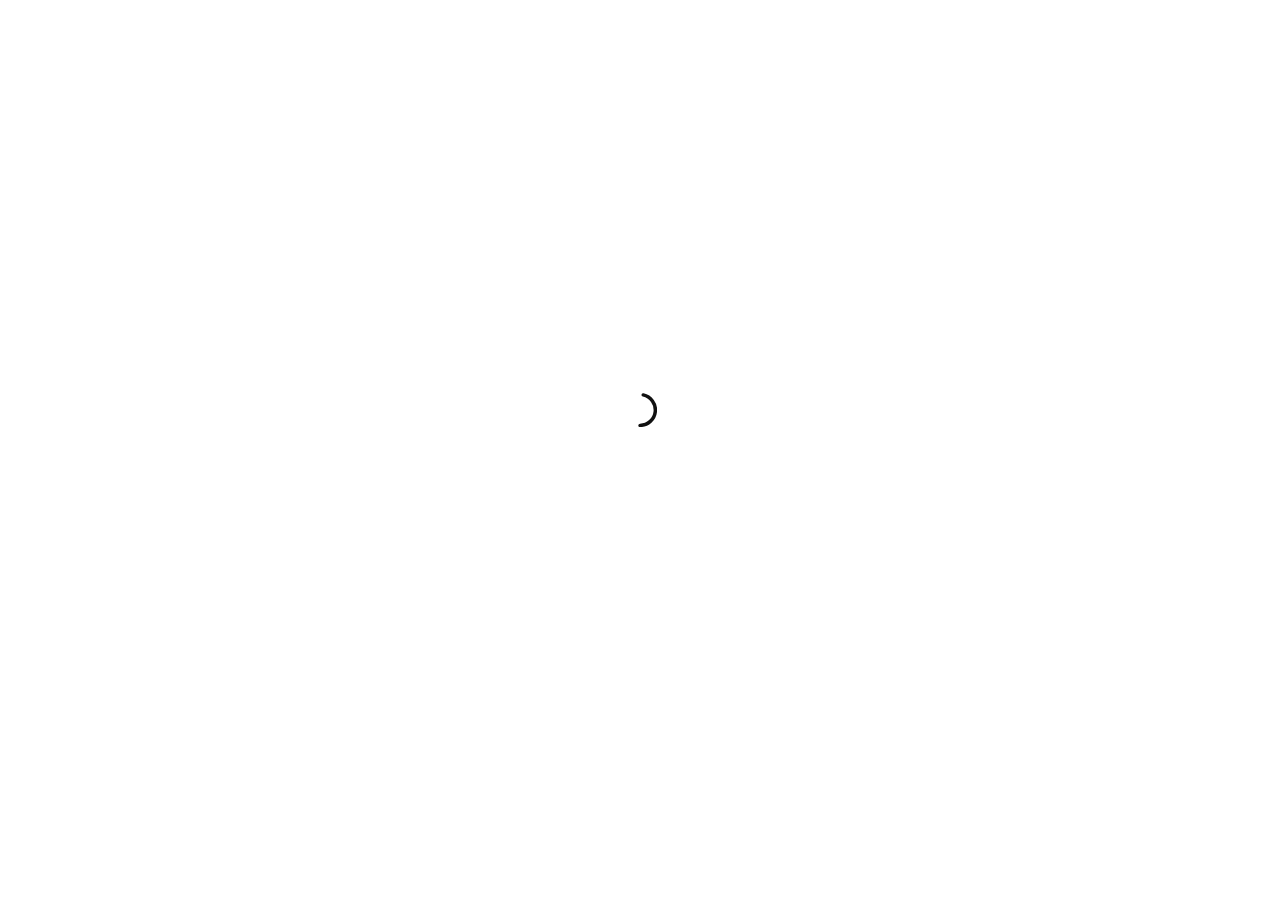
==== index.html @ adf76217 "Updates" ====
<!DOCTYPE html><html lang="en"><head><meta charset="utf-8"><meta http-equiv="X-UA-Compatible" content="IE=edge"><meta name="viewport" content="width=device-width,initial-scale=1"><link rel="icon" href="favicon.png"><title>Snapshot</title><link href="js/fortmatic.d510b27a.js" rel="prefetch"><link href="js/portis.4611b622.js" rel="prefetch"><link href="js/torus.1dbf2c0e.js" rel="prefetch"><link href="js/walletconnect.45b92a34.js" rel="prefetch"><link href="js/walletconnect~walletlink.f72af0ab.js" rel="prefetch"><link href="js/walletlink.9e12d270.js" rel="prefetch"><link href="css/app.b15704da.css" rel="preload" as="style"><link href="css/chunk-vendors.4d3f78b6.css" rel="preload" as="style"><link href="js/app.e404ad48.js" rel="preload" as="script"><link href="js/chunk-vendors.7f22e25d.js" rel="preload" as="script"><link href="css/chunk-vendors.4d3f78b6.css" rel="stylesheet"><link href="css/app.b15704da.css" rel="stylesheet"></head><body><noscript><strong>We're sorry but Snapshot doesn't work properly without JavaScript enabled. Please enable it to continue.</strong></noscript><div id="app"></div><script src="js/chunk-vendors.7f22e25d.js"></script><script src="js/app.e404ad48.js"></script></body></html>
---- css/app.b15704da.css ----
.list-enter-active,.list-leave-active{transition:all .3s}.list-move{transition:transform .3s}.list-enter,.list-leave-to{opacity:0}@font-face{font-family:iconfont;src:url(../fonts/iconfont.2d0f6efe.eot);src:url(../fonts/iconfont.2d0f6efe.eot#iefix) format("embedded-opentype"),url("[data-uri]") format("woff2"),url(../fonts/iconfont.46a93e67.woff) format("woff"),url(../fonts/iconfont.ade90375.ttf) format("truetype"),url(../img/iconfont.ab4f0e50.svg#iconfont) format("svg")}.iconfont{font-family:iconfont!important;font-size:16px;font-style:normal;-webkit-font-smoothing:antialiased;-moz-osx-font-smoothing:grayscale}.iconthreedots:before{content:""}.iconmoon:before{content:""}.iconsun:before{content:""}.iconinfo:before{content:""}.iconcheckbox-off:before{content:""}.iconcheckbox-on:before{content:""}.iconlogin:before{content:""}.iconcopy:before{content:""}.iconsnapshot:before{content:""}.iconstars:before{content:""}.iconfavorite-off:before{content:""}.iconfavorite-on:before{content:""}.iconloveit:before{content:""}.iconbyteball:before{content:""}.iconandroid:before{content:""}.icontwitter:before{content:""}.iconreddit:before{content:""}.icongoogle:before{content:""}.iconchrome:before{content:""}.iconapple:before{content:""}.iconfacebook:before{content:""}.iconwindows:before{content:""}.icondiscord:before{content:""}.icontelegram:before{content:""}.iconmacos:before{content:""}.iconline:before{content:""}.iconmenu1:before{content:""}.iconclose1:before{content:""}.icongear:before{content:""}.iconbullet:before{content:""}.iconplus:before{content:""}.iconwallet:before{content:""}.iconsignature:before{content:""}.iconreceipt-outlined:before{content:""}.iconcheck:before{content:""}.iconwarning:before{content:""}.iconsearch:before{content:""}.iconmenu:before{content:""}.iconclose:before{content:""}.icongithub:before{content:""}.iconexternal-link:before{content:""}.icongo:before{content:""}.iconback:before{content:""}.iconuser:before{content:""}.iconarrow-up:before{content:""}.iconarrow-down:before{content:""}
/*!
 * Primer
 * http://primer.github.io
 *
 * Released under MIT license. Copyright (c) 2019 GitHub Inc.
 *//*!
 * @primer/css/core
 * http://primer.style/css
 *
 * Released under MIT license. Copyright (c) 2019 GitHub Inc.
 */.octicon{display:inline-block;vertical-align:text-top;fill:currentColor}/*! normalize.css v4.1.1 | MIT License | github.com/necolas/normalize.css */html{font-family:sans-serif;-ms-text-size-adjust:100%;-webkit-text-size-adjust:100%}body{margin:0}article,aside,details,figcaption,figure,footer,header,main,menu,nav,section{display:block}summary{display:list-item}audio,canvas,progress,video{display:inline-block}audio:not([controls]){display:none;height:0}progress{vertical-align:baseline}[hidden],template{display:none!important}a{background-color:transparent}a:active,a:hover{outline-width:0}abbr[title]{border-bottom:none;text-decoration:underline;-webkit-text-decoration:underline dotted;text-decoration:underline dotted}b,strong{font-weight:inherit;font-weight:bolder}dfn{font-style:italic}h1{font-size:2em;margin:.67em 0}mark{background-color:#ff0;color:#1b1f23}small{font-size:80%}sub,sup{font-size:75%;line-height:0;position:relative;vertical-align:baseline}sub{bottom:-.25em}sup{top:-.5em}img{border-style:none}svg:not(:root){overflow:hidden}code,kbd,pre,samp{font-family:monospace,monospace;font-size:1em}figure{margin:1em 40px}hr{box-sizing:content-box;height:0;overflow:visible}button,input,select,textarea{font:inherit;margin:0}optgroup{font-weight:600}button,input{overflow:visible}button,select{text-transform:none}[type=reset],[type=submit],button,html [type=button]{-webkit-appearance:button}[type=button]::-moz-focus-inner,[type=reset]::-moz-focus-inner,[type=submit]::-moz-focus-inner,button::-moz-focus-inner{border-style:none;padding:0}[type=button]:-moz-focusring,[type=reset]:-moz-focusring,[type=submit]:-moz-focusring,button:-moz-focusring{outline:1px dotted ButtonText}fieldset{border:1px solid silver;margin:0 2px;padding:.35em .625em .75em}legend{box-sizing:border-box;color:inherit;display:table;max-width:100%;padding:0;white-space:normal}textarea{overflow:auto}[type=checkbox],[type=radio]{box-sizing:border-box;padding:0}[type=number]::-webkit-inner-spin-button,[type=number]::-webkit-outer-spin-button{height:auto}[type=search]{-webkit-appearance:textfield;outline-offset:-2px}[type=search]::-webkit-search-cancel-button,[type=search]::-webkit-search-decoration{-webkit-appearance:none}::-webkit-input-placeholder{color:inherit;opacity:.54}::-webkit-file-upload-button{-webkit-appearance:button;font:inherit}*{box-sizing:border-box}button,input,select,textarea{font-family:inherit;font-size:inherit;line-height:inherit}body{font-family:Calibre,-apple-system,BlinkMacSystemFont,Segoe UI,Helvetica,Arial,sans-serif,Apple Color Emoji,Segoe UI Emoji;font-size:18px;line-height:1.4;color:#24292e;background-color:#fff}a{color:#384aff;text-decoration:none}a:hover{text-decoration:underline}b,strong{font-weight:600}.rule,hr{height:0;margin:15px 0;overflow:hidden;background:transparent;border:0;border-bottom:1px solid #dfe2e5}.rule:after,.rule:before,hr:after,hr:before{display:table;content:""}.rule:after,hr:after{clear:both}table{border-spacing:0;border-collapse:collapse}td,th{padding:0}button{cursor:pointer;border-radius:0}[hidden][hidden]{display:none!important}details summary{cursor:pointer}details:not([open])>:not(summary){display:none!important}kbd{display:inline-block;padding:3px 5px;font:11px SFMono-Regular,Consolas,Liberation Mono,Menlo,Courier,monospace;line-height:10px;color:#444d56;vertical-align:middle;background-color:#fafbfc;border:1px solid #d1d5da;border-bottom-color:#d1d5da;border-radius:4px;box-shadow:inset 0 -1px 0 #d1d5da}h1,h2,h3,h4,h5,h6{margin-top:0;margin-bottom:0}h1{font-size:36px}h1,h2{font-weight:600}h2{font-size:28px}h3{font-size:24px}h3,h4{font-weight:600}h4{font-size:20px}h5{font-size:14px}h5,h6{font-weight:600}h6{font-size:12px}p{margin-top:0;margin-bottom:10px}small{font-size:90%}blockquote{margin:0}ol,ul{padding-left:0;margin-top:0;margin-bottom:0}ol ol,ul ol{list-style-type:lower-roman}ol ol ol,ol ul ol,ul ol ol,ul ul ol{list-style-type:lower-alpha}dd{margin-left:0}code,pre,tt{font-family:SFMono-Regular,Consolas,Liberation Mono,Menlo,Courier,monospace;font-size:12px}pre{margin-top:0;margin-bottom:0}.octicon{vertical-align:text-bottom}.Box{background-color:#fff;border:1px solid #d1d5da;border-radius:4px}.Box--condensed{line-height:1.25}.Box--condensed .Box-body,.Box--condensed .Box-footer,.Box--condensed .Box-header{padding:8px 16px}.Box--condensed .Box-btn-octicon.btn-octicon{padding:8px 16px;margin:-8px -16px;line-height:1.25}.Box--condensed .Box-row{padding:8px 16px}.Box--spacious .Box-header{padding:24px;line-height:1.25}.Box--spacious .Box-title{font-size:24px}.Box--spacious .Box-body,.Box--spacious .Box-footer{padding:24px}.Box--spacious .Box-btn-octicon.btn-octicon{padding:24px;margin:-24px -24px}.Box--spacious .Box-row{padding:24px}.Box-header{padding:16px;margin:-1px -1px 0;background-color:#f6f8fa;border-color:#d1d5da;border-style:solid;border-width:1px;border-top-left-radius:4px;border-top-right-radius:4px}.Box-title{font-size:18px;font-weight:600}.Box-body{padding:16px;border-bottom:1px solid #e1e4e8}.Box-body:last-of-type{margin-bottom:-1px;border-bottom-right-radius:2px;border-bottom-left-radius:2px}.Box-row{padding:16px;margin-top:-1px;list-style-type:none;border-top:1px solid #e1e4e8}.Box-row:first-of-type{border-top-left-radius:2px;border-top-right-radius:2px}.Box-row:last-of-type{border-bottom-right-radius:2px;border-bottom-left-radius:2px}.Box-row.Box-row--unread,.Box-row.unread{box-shadow:inset 2px 0 0 #384aff}.Box-row.navigation-focus .Box-row--drag-button{color:#384aff;cursor:-webkit-grab;cursor:grab;opacity:1}.Box-row.navigation-focus.is-dragging .Box-row--drag-button{cursor:-webkit-grabbing;cursor:grabbing}.Box-row.navigation-focus.sortable-chosen{background-color:#fafbfc}.Box-row.navigation-focus.sortable-ghost{background-color:#f6f8fa}.Box-row.navigation-focus.sortable-ghost .Box-row--drag-hide{opacity:0}.Box-row--focus-gray.navigation-focus{background-color:#f6f8fa}.Box-row--focus-blue.navigation-focus{background-color:#f1f8ff}.Box-row--hover-gray:hover{background-color:#f6f8fa}.Box-row--hover-blue:hover{background-color:#f1f8ff}@media(min-width:768px){.Box-row-link{color:#24292e;text-decoration:none}.Box-row-link:hover{color:#384aff;text-decoration:none}}.Box-row--drag-button{opacity:0}.Box-footer{padding:16px;margin-top:-1px;border-top:1px solid #e1e4e8}.Box--scrollable{max-height:324px;overflow:scroll}.Box--blue{border-color:#c8e1ff}.Box--blue .Box-header{background-color:#f1f8ff;border-color:#c8e1ff}.Box--blue .Box-body,.Box--blue .Box-footer,.Box--blue .Box-row{border-color:#c8e1ff}.Box--danger,.Box--danger .Box-body:last-of-type,.Box--danger .Box-row:first-of-type{border-color:#d73a49}.Box-header--blue{background-color:#f1f8ff;border-color:#c8e1ff}.Box-row--yellow{background-color:#fffbdd}.Box-row--blue{background-color:#f1f8ff}.Box-row--gray{background-color:#f6f8fa}.Box-btn-octicon.btn-octicon{padding:16px 16px;margin:-16px -16px;line-height:1.5}.breadcrumb-item{display:inline-block;margin-left:-.35em;white-space:nowrap;list-style:none}.breadcrumb-item:after{padding-right:.5em;padding-left:.5em;color:#e1e4e8;content:"/"}.breadcrumb-item:first-child{margin-left:0}.breadcrumb-item-selected,.breadcrumb-item[aria-current]:not([aria-current=false]){color:#586069}.breadcrumb-item-selected:after,.breadcrumb-item[aria-current]:not([aria-current=false]):after{content:none}.btn{position:relative;display:inline-block;padding:6px 12px;font-size:18px;font-weight:600;line-height:20px;white-space:nowrap;vertical-align:middle;cursor:pointer;-webkit-user-select:none;-moz-user-select:none;-ms-user-select:none;user-select:none;background-repeat:repeat-x;background-position:-1px -1px;background-size:110% 110%;border:1px solid rgba(27,31,35,.2);border-radius:.25em;-webkit-appearance:none;-moz-appearance:none;appearance:none}.btn i{font-style:normal;font-weight:500;opacity:.75}.btn .octicon{vertical-align:text-top}.btn .Counter{color:#586069;text-shadow:none;background-color:rgba(27,31,35,.1)}.btn:hover{text-decoration:none;background-repeat:repeat-x}.btn:focus{outline:0}.btn.disabled,.btn:disabled,.btn[aria-disabled=true]{cursor:default;background-position:0 0}.btn.selected,.btn:active,.btn[aria-selected=true]{background-image:none}.btn{color:#24292e;background-color:#eff3f6;background-image:linear-gradient(-180deg,#fafbfc,#eff3f6 90%)}.btn.focus,.btn:focus{box-shadow:0 0 0 .2em rgba(3,102,214,.3)}.btn.hover,.btn:hover{background-color:#e6ebf1;background-image:linear-gradient(-180deg,#f0f3f6,#e6ebf1 90%);background-position:-.5em;border-color:rgba(27,31,35,.35)}.btn.selected,.btn:active,.btn[aria-selected=true],[open]>.btn{background-color:#e9ecef;background-image:none;border-color:rgba(27,31,35,.35);box-shadow:inset 0 .15em .3em rgba(27,31,35,.15)}.btn.disabled,.btn:disabled,.btn[aria-disabled=true]{color:rgba(36,41,46,.4);background-color:#eff3f6;background-image:none;border-color:rgba(27,31,35,.2);box-shadow:none}.btn-primary{color:#fff;background-color:#28a745;background-image:linear-gradient(-180deg,#34d058,#28a745 90%)}.btn-primary.focus,.btn-primary:focus{box-shadow:0 0 0 .2em rgba(52,208,88,.4)}.btn-primary.hover,.btn-primary:hover{background-color:#269f42;background-image:linear-gradient(-180deg,#2fcb53,#269f42 90%);background-position:-.5em;border-color:rgba(27,31,35,.5)}.btn-primary.selected,.btn-primary:active,.btn-primary[aria-selected=true],[open]>.btn-primary{background-color:#279f43;background-image:none;border-color:rgba(27,31,35,.5);box-shadow:inset 0 .15em .3em rgba(27,31,35,.15)}.btn-primary.disabled,.btn-primary:disabled,.btn-primary[aria-disabled=true]{color:hsla(0,0%,100%,.75);background-color:#94d3a2;background-image:none;border-color:rgba(27,31,35,.2);box-shadow:none}.btn-primary .Counter{color:#29b249;background-color:#fff}.btn-blue{color:#fff;background-color:#0361cc;background-image:linear-gradient(-180deg,#0679fc,#0361cc 90%)}.btn-blue.focus,.btn-blue:focus{box-shadow:0 0 0 .2em rgba(6,121,252,.4)}.btn-blue.hover,.btn-blue:hover{background-color:#035cc2;background-image:linear-gradient(-180deg,#0374f4,#035cc2 90%);background-position:-.5em;border-color:rgba(27,31,35,.5)}.btn-blue.selected,.btn-blue:active,.btn-blue[aria-selected=true],[open]>.btn-blue{background-color:#045cc1;background-image:none;border-color:rgba(27,31,35,.5);box-shadow:inset 0 .15em .3em rgba(27,31,35,.15)}.btn-blue.disabled,.btn-blue:disabled,.btn-blue[aria-disabled=true]{color:hsla(0,0%,100%,.75);background-color:#81b0e6;background-image:none;border-color:rgba(27,31,35,.2);box-shadow:none}.btn-blue .Counter{color:#0366d6;background-color:#fff}.btn-danger{color:#cb2431;background-color:#fafbfc;background-image:linear-gradient(-180deg,#fafbfc,#eff3f6 90%)}.btn-danger:focus{box-shadow:0 0 0 .2em rgba(203,36,49,.4)}.btn-danger:hover{color:#fff;background-color:#cb2431;background-image:linear-gradient(-180deg,#de4450,#cb2431 90%);border-color:rgba(27,31,35,.5)}.btn-danger:hover .Counter{color:#fff}.btn-danger.selected,.btn-danger:active,.btn-danger[aria-selected=true],[open]>.btn-danger{color:#fff;background-color:#b5202c;background-image:none;border-color:rgba(27,31,35,.5);box-shadow:inset 0 .15em .3em rgba(27,31,35,.15)}.btn-danger.disabled,.btn-danger:disabled,.btn-danger[aria-disabled=true]{color:rgba(203,36,49,.4);background-color:#eff3f6;background-image:none;border-color:rgba(27,31,35,.2);box-shadow:none}.btn-outline{color:#384aff;background-color:#fff;background-image:none}.btn-outline .Counter{background-color:rgba(27,31,35,.07)}.btn-outline.selected,.btn-outline:active,.btn-outline:hover,.btn-outline[aria-selected=true],[open]>.btn-outline{color:#fff;background-color:#384aff;background-image:none;border-color:#384aff}.btn-outline.selected .Counter,.btn-outline:active .Counter,.btn-outline:hover .Counter,.btn-outline[aria-selected=true] .Counter,[open]>.btn-outline .Counter{color:#384aff;background-color:#fff}.btn-outline:focus{border-color:#384aff;box-shadow:0 0 0 .2em rgba(56,74,255,.4)}.btn-outline.disabled,.btn-outline:disabled,.btn-outline[aria-disabled=true]{color:rgba(27,31,35,.3);background-color:#fff;border-color:rgba(27,31,35,.15);box-shadow:none}.btn-with-count{float:left;border-top-right-radius:0;border-bottom-right-radius:0}.btn-sm{padding:3px 10px;font-size:12px;line-height:20px}.btn-large{padding:.75em 1.25em;font-size:inherit;border-radius:6px}.btn-block{display:block;width:100%;text-align:center}.btn-link{display:inline-block;padding:0;font-size:inherit;color:#384aff;text-decoration:none;white-space:nowrap;cursor:pointer;-webkit-user-select:none;-moz-user-select:none;-ms-user-select:none;user-select:none;background-color:transparent;border:0;-webkit-appearance:none;-moz-appearance:none;appearance:none}.btn-link:hover{text-decoration:underline}.btn-link:disabled,.btn-link:disabled:hover,.btn-link[aria-disabled=true],.btn-link[aria-disabled=true]:hover{color:rgba(88,96,105,.5);cursor:default}.btn-invisible{color:#384aff;background-color:#fff;background-image:none;border:0}.btn-invisible.selected,.btn-invisible.zeroclipboard-is-active,.btn-invisible.zeroclipboard-is-hover,.btn-invisible:active,.btn-invisible:focus,.btn-invisible:hover,.btn-invisible[aria-selected=true]{color:#384aff;background:none;outline:none;box-shadow:none}.btn-octicon{display:inline-block;padding:5px;margin-left:5px;line-height:1;color:#586069;vertical-align:middle;background:transparent;border:0}.btn-octicon:hover{color:#384aff}.btn-octicon.disabled,.btn-octicon[aria-disabled=true]{color:#959da5;cursor:default}.btn-octicon.disabled:hover,.btn-octicon[aria-disabled=true]:hover{color:#959da5}.btn-octicon-danger:hover{color:#ff3856}.BtnGroup{display:inline-block;vertical-align:middle}.BtnGroup:after,.BtnGroup:before{display:table;content:""}.BtnGroup:after{clear:both}.BtnGroup+.btn,.BtnGroup+.BtnGroup{margin-left:4px}.BtnGroup-item{position:relative;float:left;border-right-width:0;border-radius:0}.BtnGroup-item:first-child{border-top-left-radius:4px;border-bottom-left-radius:4px}.BtnGroup-item:last-child{border-right-width:1px;border-top-right-radius:4px;border-bottom-right-radius:4px}.BtnGroup-item.selected,.BtnGroup-item:active,.BtnGroup-item:focus,.BtnGroup-item:hover,.BtnGroup-item[aria-selected=true]{border-right-width:1px}.BtnGroup-item.selected+.BtnGroup-item,.BtnGroup-item.selected+.BtnGroup-parent .BtnGroup-item,.BtnGroup-item:active+.BtnGroup-item,.BtnGroup-item:active+.BtnGroup-parent .BtnGroup-item,.BtnGroup-item:focus+.BtnGroup-item,.BtnGroup-item:focus+.BtnGroup-parent .BtnGroup-item,.BtnGroup-item:hover+.BtnGroup-item,.BtnGroup-item:hover+.BtnGroup-parent .BtnGroup-item,.BtnGroup-item[aria-selected=true]+.BtnGroup-item,.BtnGroup-item[aria-selected=true]+.BtnGroup-parent .BtnGroup-item{border-left-width:0}.BtnGroup-parent{float:left}.BtnGroup-parent:first-child .BtnGroup-item{border-top-left-radius:4px;border-bottom-left-radius:4px}.BtnGroup-parent:last-child .BtnGroup-item{border-right-width:1px;border-top-right-radius:4px;border-bottom-right-radius:4px}.BtnGroup-parent .BtnGroup-item{border-right-width:0;border-radius:0}.BtnGroup-parent.selected .BtnGroup-item,.BtnGroup-parent:active .BtnGroup-item,.BtnGroup-parent:focus .BtnGroup-item,.BtnGroup-parent:hover .BtnGroup-item,.BtnGroup-parent[aria-selected=true] .BtnGroup-item{border-right-width:1px}.BtnGroup-parent.selected+.BtnGroup-item,.BtnGroup-parent.selected+.BtnGroup-parent .BtnGroup-item,.BtnGroup-parent:active+.BtnGroup-item,.BtnGroup-parent:active+.BtnGroup-parent .BtnGroup-item,.BtnGroup-parent:focus+.BtnGroup-item,.BtnGroup-parent:focus+.BtnGroup-parent .BtnGroup-item,.BtnGroup-parent:hover+.BtnGroup-item,.BtnGroup-parent:hover+.BtnGroup-parent .BtnGroup-item,.BtnGroup-parent[aria-selected=true]+.BtnGroup-item,.BtnGroup-parent[aria-selected=true]+.BtnGroup-parent .BtnGroup-item{border-left-width:0}.BtnGroup-item:active,.BtnGroup-item:focus,.BtnGroup-parent:active,.BtnGroup-parent:focus{z-index:1}.close-button{padding:0;background:transparent;border:0;outline:none}.hidden-text-expander{display:block}.hidden-text-expander.inline{position:relative;top:-1px;display:inline-block;margin-left:5px;line-height:0}.ellipsis-expander,.hidden-text-expander a{display:inline-block;height:12px;padding:0 5px 5px;font-size:12px;font-weight:600;line-height:6px;color:#444d56;text-decoration:none;vertical-align:middle;background:#dfe2e5;border:0;border-radius:1px}.ellipsis-expander:hover,.hidden-text-expander a:hover{text-decoration:none;background-color:#c6cbd1}.ellipsis-expander:active,.hidden-text-expander a:active{color:#fff;background-color:#2188ff}.social-count{float:left;padding:3px 10px;font-size:12px;font-weight:600;line-height:20px;color:#24292e;vertical-align:middle;background-color:#fff;border:1px solid rgba(27,31,35,.2);border-left:0;border-top-right-radius:4px;border-bottom-right-radius:4px}.social-count:active,.social-count:hover{text-decoration:none}.social-count:hover{color:#384aff;cursor:pointer}.TableObject{display:table}.TableObject-item{display:table-cell;width:1%;white-space:nowrap;vertical-align:middle}.TableObject-item--primary{width:99%}fieldset{padding:0;margin:0;border:0}label{font-weight:600}.form-control,.form-select{min-height:34px;padding:6px 8px;font-size:20px;line-height:20px;color:#24292e;vertical-align:middle;background-color:#fff;background-repeat:no-repeat;background-position:right 8px center;border:1px solid #d1d5da;border-radius:4px;outline:none;box-shadow:inset 0 1px 2px rgba(27,31,35,.075)}.form-control.focus,.form-control:focus,.form-select.focus,.form-select:focus{border-color:#2188ff;outline:none;box-shadow:inset 0 1px 2px rgba(27,31,35,.075),0 0 0 .2em rgba(3,102,214,.3)}@media(min-width:768px){.form-control,.form-select{font-size:18px}}.input-contrast{background-color:#fafbfc}.input-contrast:focus{background-color:#fff}.input-dark{color:#fff;background-color:hsla(0,0%,100%,.15);border-color:transparent}.input-dark::-moz-placeholder{color:inherit;opacity:.6}.input-dark:-ms-input-placeholder{color:inherit;opacity:.6}.input-dark::placeholder{color:inherit;opacity:.6}.input-dark.focus,.input-dark:focus{border-color:rgba(27,31,35,.3);box-shadow:0 0 0 .2em rgba(121,184,255,.4)}::-moz-placeholder{color:#6a737d}:-ms-input-placeholder{color:#6a737d}::placeholder{color:#6a737d}.input-sm{min-height:28px;padding-top:3px;padding-bottom:3px;font-size:12px;line-height:20px}.input-lg{padding:4px 10px;font-size:20px}.input-block{display:block;width:100%}.input-monospace{font-family:SFMono-Regular,Consolas,Liberation Mono,Menlo,Courier,monospace}.input-hide-webkit-autofill::-webkit-contacts-auto-fill-button{position:absolute;right:0;display:none!important;pointer-events:none;visibility:hidden}.form-checkbox{padding-left:20px;margin:15px 0;vertical-align:middle}.form-checkbox label em.highlight{position:relative;left:-4px;padding:2px 4px;font-style:normal;background:#fffbdd;border-radius:4px}.form-checkbox input[type=checkbox],.form-checkbox input[type=radio]{float:left;margin:5px 0 0 -20px;vertical-align:middle}.form-checkbox .note{display:block;margin:0;font-size:12px;font-weight:500;color:#586069}.form-checkbox-details{display:none}.form-checkbox-details-trigger:checked~* .form-checkbox-details,.form-checkbox-details-trigger:checked~.form-checkbox-details{display:block}.hfields{margin:15px 0}.hfields:after,.hfields:before{display:table;content:""}.hfields:after{clear:both}.hfields .form-group{float:left;margin:0 30px 0 0}.hfields .form-group .form-group-header label,.hfields .form-group dt label{display:inline-block;margin:5px 0 0;color:#586069}.hfields .form-group .form-group-header img,.hfields .form-group dt img{position:relative;top:-2px}.hfields .btn{float:left;margin:28px 25px 0 -20px}.hfields .form-select{margin-top:5px}input::-webkit-inner-spin-button,input::-webkit-outer-spin-button{margin:0;-webkit-appearance:none;appearance:none}.form-actions:after,.form-actions:before{display:table;content:""}.form-actions:after{clear:both}.form-actions .btn{float:right}.form-actions .btn+.btn{margin-right:5px}.form-warning{padding:8px 10px;margin:10px 0;font-size:14px;color:#735c0f;background:#fffbdd;border:1px solid #d9d0a5;border-radius:4px}.form-warning p{margin:0;line-height:1.5}.form-warning a{font-weight:600}.form-select{display:inline-block;max-width:100%;height:34px;padding-right:24px;background-color:#fff;background-image:url("[data-uri]");background-repeat:no-repeat;background-position:right 8px center;background-size:8px 10px;-webkit-appearance:none;-moz-appearance:none;appearance:none}.form-select::-ms-expand{opacity:0}.form-select[multiple]{height:auto}.select-sm{height:28px;min-height:28px;padding-top:3px;padding-bottom:3px;font-size:12px}.select-sm[multiple]{height:auto;min-height:0}.form-group{margin:15px 0}.form-group .form-control{width:440px;max-width:100%;margin-right:5px;background-color:#fafbfc}.form-group .form-control:focus{background-color:#fff}.form-group .form-control.shorter{width:130px}.form-group .form-control.short{width:250px}.form-group .form-control.long{width:100%}.form-group textarea.form-control{width:100%;height:200px;min-height:200px}.form-group textarea.form-control.short{height:50px;min-height:50px}.form-group .form-group-header,.form-group dt{margin:0 0 6px}.form-group label{position:relative}.form-group.flattened .form-group-header,.form-group.flattened dt{float:left;margin:0;line-height:32px}.form-group.flattened .form-group-body,.form-group.flattened dd{line-height:32px}.form-group .form-group-body h4,.form-group dd h4{margin:4px 0 0}.form-group .form-group-body h4.is-error,.form-group dd h4.is-error{color:#ff3856}.form-group .form-group-body h4.is-success,.form-group dd h4.is-success{color:#21b66f}.form-group .form-group-body h4+.note,.form-group dd h4+.note{margin-top:0}.form-group.required .form-group-header label:after,.form-group.required dt label:after{padding-left:5px;color:#ff3856;content:"*"}.form-group .error,.form-group .indicator,.form-group .success{display:none;font-size:12px;font-weight:600}.form-group.loading{opacity:.5}.form-group.loading .indicator{display:inline}.form-group.loading .spinner{display:inline-block;vertical-align:middle}.form-group.successful .success{display:inline;color:#21b66f}.form-group.errored .error,.form-group.errored .success,.form-group.errored .warning,.form-group.successed .error,.form-group.successed .success,.form-group.successed .warning,.form-group.warn .error,.form-group.warn .success,.form-group.warn .warning{position:absolute;z-index:10;display:block;max-width:450px;padding:5px 8px;margin:4px 0 0;font-size:13px;font-weight:500;border-style:solid;border-width:1px;border-radius:4px}.form-group.errored .error:after,.form-group.errored .error:before,.form-group.errored .success:after,.form-group.errored .success:before,.form-group.errored .warning:after,.form-group.errored .warning:before,.form-group.successed .error:after,.form-group.successed .error:before,.form-group.successed .success:after,.form-group.successed .success:before,.form-group.successed .warning:after,.form-group.successed .warning:before,.form-group.warn .error:after,.form-group.warn .error:before,.form-group.warn .success:after,.form-group.warn .success:before,.form-group.warn .warning:after,.form-group.warn .warning:before{position:absolute;bottom:100%;left:10px;z-index:15;width:0;height:0;pointer-events:none;content:" ";border:solid transparent}.form-group.errored .error:after,.form-group.errored .success:after,.form-group.errored .warning:after,.form-group.successed .error:after,.form-group.successed .success:after,.form-group.successed .warning:after,.form-group.warn .error:after,.form-group.warn .success:after,.form-group.warn .warning:after{border-width:5px}.form-group.errored .error:before,.form-group.errored .success:before,.form-group.errored .warning:before,.form-group.successed .error:before,.form-group.successed .success:before,.form-group.successed .warning:before,.form-group.warn .error:before,.form-group.warn .success:before,.form-group.warn .warning:before{margin-left:-1px;border-width:6px}.form-group.successed .success{color:#144620;background-color:#dcffe4;border-color:#34d058}.form-group.successed .success:after{border-bottom-color:#dcffe4}.form-group.successed .success:before{border-bottom-color:#34d058}.form-group.warn .warning{color:#735c0f;background-color:#fffbdd;border-color:#d9d0a5}.form-group.warn .warning:after{border-bottom-color:#fffbdd}.form-group.warn .warning:before{border-bottom-color:#d9d0a5}.form-group.errored label{color:#ff3856}.form-group.errored .error{color:#86181d;background-color:#ffdce0;border-color:#cea0a5}.form-group.errored .error:after{border-bottom-color:#ffdce0}.form-group.errored .error:before{border-bottom-color:#cea0a5}.note{min-height:17px;margin:4px 0 2px;font-size:12px;color:#586069}.note .spinner{margin-right:3px;vertical-align:middle}.form-group>.form-group-body .form-control.is-autocheck-errored,.form-group>.form-group-body .form-control.is-autocheck-loading,.form-group>.form-group-body .form-control.is-autocheck-successful,dl.form-group>dd .form-control.is-autocheck-errored,dl.form-group>dd .form-control.is-autocheck-loading,dl.form-group>dd .form-control.is-autocheck-successful{padding-right:30px}.form-group>.form-group-body .form-control.is-autocheck-loading,dl.form-group>dd .form-control.is-autocheck-loading{background-image:url(/images/spinners/octocat-spinner-16px.gif)}.form-group>.form-group-body .form-control.is-autocheck-successful,dl.form-group>dd .form-control.is-autocheck-successful{background-image:url(/images/modules/ajax/success.png)}.form-group>.form-group-body .form-control.is-autocheck-errored,dl.form-group>dd .form-control.is-autocheck-errored{background-image:url(/images/modules/ajax/error.png)}@media only screen and (-moz-min-device-pixel-ratio:2),only screen and (-webkit-min-device-pixel-ratio:2),only screen and (min-device-pixel-ratio:2),only screen and (min-resolution:2dppx),only screen and (min-resolution:192dpi){.form-group>.form-group-body .form-control.is-autocheck-errored,.form-group>.form-group-body .form-control.is-autocheck-loading,.form-group>.form-group-body .form-control.is-autocheck-successful,dl.form-group>dd .form-control.is-autocheck-errored,dl.form-group>dd .form-control.is-autocheck-loading,dl.form-group>dd .form-control.is-autocheck-successful{background-size:16px 16px}.form-group>.form-group-body .form-control.is-autocheck-loading,dl.form-group>dd .form-control.is-autocheck-loading{background-image:url(/images/spinners/octocat-spinner-32.gif)}.form-group>.form-group-body .form-control.is-autocheck-successful,dl.form-group>dd .form-control.is-autocheck-successful{background-image:url(/images/modules/ajax/success@2x.png)}.form-group>.form-group-body .form-control.is-autocheck-errored,dl.form-group>dd .form-control.is-autocheck-errored{background-image:url(/images/modules/ajax/error@2x.png)}}.status-indicator{display:inline-block;width:16px;height:16px;margin-left:5px}.status-indicator .octicon{display:none}.status-indicator-success:before{content:""}.status-indicator-success .octicon-check{display:inline-block;color:#21b66f;fill:#21b66f}.status-indicator-success .octicon-x{display:none}.status-indicator-failed:before{content:""}.status-indicator-failed .octicon-check{display:none}.status-indicator-failed .octicon-x{display:inline-block;color:#ff3856;fill:#ff3856}.status-indicator-loading{width:16px;background-image:url(/images/spinners/octocat-spinner-32-EAF2F5.gif);background-repeat:no-repeat;background-position:0 0;background-size:16px}.inline-form{display:inline-block}.inline-form .btn-plain{background-color:transparent;border:0}.drag-and-drop{padding:7px 10px;margin:0;font-size:13px;line-height:16px;color:#586069;background-color:#fafbfc;border:1px solid #c3c8cf;border-top:0;border-bottom-right-radius:4px;border-bottom-left-radius:4px}.drag-and-drop .default,.drag-and-drop .error,.drag-and-drop .loading{display:none}.drag-and-drop .error{color:#ff3856}.drag-and-drop img{vertical-align:top}.is-bad-file .drag-and-drop .bad-file,.is-bad-permissions .drag-and-drop .bad-permissions,.is-default .drag-and-drop .default,.is-duplicate-filename .drag-and-drop .duplicate-filename,.is-empty .drag-and-drop .empty,.is-hidden-file .drag-and-drop .hidden-file,.is-repository-required .drag-and-drop .repository-required,.is-too-big .drag-and-drop .too-big,.is-uploading .drag-and-drop .loading{display:inline-block}.drag-and-drop-error-info{font-weight:500;color:#586069}.drag-and-drop-error-info a{color:#384aff}.is-failed .drag-and-drop .failed-request{display:inline-block}.manual-file-chooser{position:absolute;width:240px;padding:5px;margin-left:-80px;cursor:pointer;opacity:.0001}.manual-file-chooser:hover+.manual-file-chooser-text{text-decoration:underline}.btn .manual-file-chooser{top:0;padding:0;line-height:34px}.upload-enabled textarea{display:block;border-bottom:1px dashed #dfe2e5;border-bottom-right-radius:0;border-bottom-left-radius:0}.upload-enabled.focused{border-radius:4px;box-shadow:inset 0 1px 2px rgba(27,31,35,.075),0 0 0 .2em rgba(3,102,214,.3)}.upload-enabled.focused .form-control{box-shadow:none}.upload-enabled.focused .drag-and-drop{border-color:#4a9eff}.dragover .drag-and-drop,.dragover textarea{box-shadow:0 0 3px #c9ff00}.previewable-comment-form,.write-content{position:relative}.previewable-comment-form .tabnav{position:relative;padding:8px 8px 0}.previewable-comment-form .comment{border:1px solid #c3c8cf}.previewable-comment-form .comment-form-error{margin-bottom:8px}.previewable-comment-form .preview-content,.previewable-comment-form .write-content{display:none;margin:0 8px 8px}.previewable-comment-form.preview-selected .preview-content,.previewable-comment-form.write-selected .write-content{display:block}.previewable-comment-form textarea{display:block;width:100%;min-height:100px;max-height:500px;padding:8px;resize:vertical}.form-action-spacious{margin-top:10px}div.composer{margin-top:0;border:0}.composer .comment-form-textarea{height:200px;min-height:200px}.composer .tabnav{margin:0 0 10px}h2.account{margin:15px 0 0;font-size:18px;font-weight:500;color:#586069}p.explain{position:relative;font-size:12px;color:#586069}p.explain strong{color:#24292e}p.explain .octicon{margin-right:5px;color:#959da5}p.explain .minibutton{top:-4px;float:right}.form-group label{position:static}.input-group{display:table}.input-group .form-control{position:relative;width:100%}.input-group .form-control:focus{z-index:2}.input-group .form-control+.btn{margin-left:0}.input-group.inline{display:inline-table}.input-group-button,.input-group .form-control{display:table-cell}.input-group-button{width:1%;vertical-align:middle}.input-group-button:first-child .btn,.input-group .form-control:first-child{border-top-right-radius:0;border-bottom-right-radius:0}.input-group-button:first-child .btn{margin-right:-1px}.input-group-button:last-child .btn,.input-group .form-control:last-child{border-top-left-radius:0;border-bottom-left-radius:0}.input-group-button:last-child .btn{margin-left:-1px}.radio-group:after,.radio-group:before{display:table;content:""}.radio-group:after{clear:both}.radio-label{float:left;padding:6px 16px 6px 36px;margin-left:-1px;font-size:18px;line-height:20px;color:#24292e;cursor:pointer;border:1px solid #d1d5da}:checked+.radio-label{position:relative;z-index:1;border-color:#0366d6}.radio-label:first-of-type{margin-left:0;border-top-left-radius:4px;border-bottom-left-radius:4px}.radio-label:last-of-type{border-top-right-radius:4px;border-bottom-right-radius:4px}.radio-input{z-index:3;float:left;margin:10px -32px 0 16px}.container-sm{max-width:544px}.container-md,.container-sm{margin-right:auto;margin-left:auto}.container-md{max-width:768px}.container-lg{max-width:1012px}.container-lg,.container-xl{margin-right:auto;margin-left:auto}.container-xl{max-width:1280px}.col-1{width:8.3333333333%}.col-2{width:16.6666666667%}.col-3{width:25%}.col-4{width:33.3333333333%}.col-5{width:41.6666666667%}.col-6{width:50%}.col-7{width:58.3333333333%}.col-8{width:66.6666666667%}.col-9{width:75%}.col-10{width:83.3333333333%}.col-11{width:91.6666666667%}.col-12{width:100%}@media(min-width:544px){.col-sm-1{width:8.3333333333%}.col-sm-2{width:16.6666666667%}.col-sm-3{width:25%}.col-sm-4{width:33.3333333333%}.col-sm-5{width:41.6666666667%}.col-sm-6{width:50%}.col-sm-7{width:58.3333333333%}.col-sm-8{width:66.6666666667%}.col-sm-9{width:75%}.col-sm-10{width:83.3333333333%}.col-sm-11{width:91.6666666667%}.col-sm-12{width:100%}}@media(min-width:768px){.col-md-1{width:8.3333333333%}.col-md-2{width:16.6666666667%}.col-md-3{width:25%}.col-md-4{width:33.3333333333%}.col-md-5{width:41.6666666667%}.col-md-6{width:50%}.col-md-7{width:58.3333333333%}.col-md-8{width:66.6666666667%}.col-md-9{width:75%}.col-md-10{width:83.3333333333%}.col-md-11{width:91.6666666667%}.col-md-12{width:100%}}@media(min-width:1012px){.col-lg-1{width:8.3333333333%}.col-lg-2{width:16.6666666667%}.col-lg-3{width:25%}.col-lg-4{width:33.3333333333%}.col-lg-5{width:41.6666666667%}.col-lg-6{width:50%}.col-lg-7{width:58.3333333333%}.col-lg-8{width:66.6666666667%}.col-lg-9{width:75%}.col-lg-10{width:83.3333333333%}.col-lg-11{width:91.6666666667%}.col-lg-12{width:100%}}@media(min-width:1280px){.col-xl-1{width:8.3333333333%}.col-xl-2{width:16.6666666667%}.col-xl-3{width:25%}.col-xl-4{width:33.3333333333%}.col-xl-5{width:41.6666666667%}.col-xl-6{width:50%}.col-xl-7{width:58.3333333333%}.col-xl-8{width:66.6666666667%}.col-xl-9{width:75%}.col-xl-10{width:83.3333333333%}.col-xl-11{width:91.6666666667%}.col-xl-12{width:100%}}.gutter{margin-right:-16px;margin-left:-16px}.gutter>[class*=col-]{padding-right:16px!important;padding-left:16px!important}.gutter-condensed{margin-right:-8px;margin-left:-8px}.gutter-condensed>[class*=col-]{padding-right:8px!important;padding-left:8px!important}.gutter-spacious{margin-right:-24px;margin-left:-24px}.gutter-spacious>[class*=col-]{padding-right:24px!important;padding-left:24px!important}@media(min-width:544px){.gutter-sm{margin-right:-16px;margin-left:-16px}.gutter-sm>[class*=col-]{padding-right:16px!important;padding-left:16px!important}.gutter-sm-condensed{margin-right:-8px;margin-left:-8px}.gutter-sm-condensed>[class*=col-]{padding-right:8px!important;padding-left:8px!important}.gutter-sm-spacious{margin-right:-24px;margin-left:-24px}.gutter-sm-spacious>[class*=col-]{padding-right:24px!important;padding-left:24px!important}}@media(min-width:768px){.gutter-md{margin-right:-16px;margin-left:-16px}.gutter-md>[class*=col-]{padding-right:16px!important;padding-left:16px!important}.gutter-md-condensed{margin-right:-8px;margin-left:-8px}.gutter-md-condensed>[class*=col-]{padding-right:8px!important;padding-left:8px!important}.gutter-md-spacious{margin-right:-24px;margin-left:-24px}.gutter-md-spacious>[class*=col-]{padding-right:24px!important;padding-left:24px!important}}@media(min-width:1012px){.gutter-lg{margin-right:-16px;margin-left:-16px}.gutter-lg>[class*=col-]{padding-right:16px!important;padding-left:16px!important}.gutter-lg-condensed{margin-right:-8px;margin-left:-8px}.gutter-lg-condensed>[class*=col-]{padding-right:8px!important;padding-left:8px!important}.gutter-lg-spacious{margin-right:-24px;margin-left:-24px}.gutter-lg-spacious>[class*=col-]{padding-right:24px!important;padding-left:24px!important}}@media(min-width:1280px){.gutter-xl{margin-right:-16px;margin-left:-16px}.gutter-xl>[class*=col-]{padding-right:16px!important;padding-left:16px!important}.gutter-xl-condensed{margin-right:-8px;margin-left:-8px}.gutter-xl-condensed>[class*=col-]{padding-right:8px!important;padding-left:8px!important}.gutter-xl-spacious{margin-right:-24px;margin-left:-24px}.gutter-xl-spacious>[class*=col-]{padding-right:24px!important;padding-left:24px!important}}.offset-1{margin-left:8.3333333333%!important}.offset-2{margin-left:16.6666666667%!important}.offset-3{margin-left:25%!important}.offset-4{margin-left:33.3333333333%!important}.offset-5{margin-left:41.6666666667%!important}.offset-6{margin-left:50%!important}.offset-7{margin-left:58.3333333333%!important}.offset-8{margin-left:66.6666666667%!important}.offset-9{margin-left:75%!important}.offset-10{margin-left:83.3333333333%!important}.offset-11{margin-left:91.6666666667%!important}@media(min-width:544px){.offset-sm-1{margin-left:8.3333333333%!important}.offset-sm-2{margin-left:16.6666666667%!important}.offset-sm-3{margin-left:25%!important}.offset-sm-4{margin-left:33.3333333333%!important}.offset-sm-5{margin-left:41.6666666667%!important}.offset-sm-6{margin-left:50%!important}.offset-sm-7{margin-left:58.3333333333%!important}.offset-sm-8{margin-left:66.6666666667%!important}.offset-sm-9{margin-left:75%!important}.offset-sm-10{margin-left:83.3333333333%!important}.offset-sm-11{margin-left:91.6666666667%!important}}@media(min-width:768px){.offset-md-1{margin-left:8.3333333333%!important}.offset-md-2{margin-left:16.6666666667%!important}.offset-md-3{margin-left:25%!important}.offset-md-4{margin-left:33.3333333333%!important}.offset-md-5{margin-left:41.6666666667%!important}.offset-md-6{margin-left:50%!important}.offset-md-7{margin-left:58.3333333333%!important}.offset-md-8{margin-left:66.6666666667%!important}.offset-md-9{margin-left:75%!important}.offset-md-10{margin-left:83.3333333333%!important}.offset-md-11{margin-left:91.6666666667%!important}}@media(min-width:1012px){.offset-lg-1{margin-left:8.3333333333%!important}.offset-lg-2{margin-left:16.6666666667%!important}.offset-lg-3{margin-left:25%!important}.offset-lg-4{margin-left:33.3333333333%!important}.offset-lg-5{margin-left:41.6666666667%!important}.offset-lg-6{margin-left:50%!important}.offset-lg-7{margin-left:58.3333333333%!important}.offset-lg-8{margin-left:66.6666666667%!important}.offset-lg-9{margin-left:75%!important}.offset-lg-10{margin-left:83.3333333333%!important}.offset-lg-11{margin-left:91.6666666667%!important}}@media(min-width:1280px){.offset-xl-1{margin-left:8.3333333333%!important}.offset-xl-2{margin-left:16.6666666667%!important}.offset-xl-3{margin-left:25%!important}.offset-xl-4{margin-left:33.3333333333%!important}.offset-xl-5{margin-left:41.6666666667%!important}.offset-xl-6{margin-left:50%!important}.offset-xl-7{margin-left:58.3333333333%!important}.offset-xl-8{margin-left:66.6666666667%!important}.offset-xl-9{margin-left:75%!important}.offset-xl-10{margin-left:83.3333333333%!important}.offset-xl-11{margin-left:91.6666666667%!important}}.menu{margin-bottom:15px;list-style:none;background-color:#fff;border:1px solid #d1d5da;border-radius:4px}.menu-item{position:relative;display:block;padding:8px 10px;border-bottom:1px solid #e1e4e8}.menu-item:first-child{border-top:0;border-top-right-radius:2px}.menu-item:first-child,.menu-item:first-child:before{border-top-left-radius:2px}.menu-item:last-child{border-bottom:0;border-bottom-right-radius:2px}.menu-item:last-child,.menu-item:last-child:before{border-bottom-left-radius:2px}.menu-item:hover{text-decoration:none;background-color:#f6f8fa}.menu-item.selected,.menu-item[aria-current]:not([aria-current=false]),.menu-item[aria-selected=true]{font-weight:600;color:#24292e;cursor:default;background-color:#fff}.menu-item.selected:before,.menu-item[aria-current]:not([aria-current=false]):before,.menu-item[aria-selected=true]:before{position:absolute;top:0;bottom:0;left:0;width:2px;content:"";background-color:#e36209}.menu-item .octicon{width:16px;margin-right:5px;color:#24292e;text-align:center}.menu-item .Counter{float:right;margin-left:5px}.menu-item .menu-warning{float:right;color:#86181d}.menu-item .avatar{float:left;margin-right:5px}.menu-item.alert .Counter{color:#ff3856}.menu-heading{display:block;padding:8px 10px;margin-top:0;margin-bottom:0;font-size:13px;font-weight:600;line-height:20px;color:#586069;background-color:#f3f5f8;border-bottom:1px solid #e1e4e8}.menu-heading:hover{text-decoration:none}.menu-heading:first-child{border-top-left-radius:2px;border-top-right-radius:2px}.menu-heading:last-child{border-bottom:0;border-bottom-right-radius:2px;border-bottom-left-radius:2px}.tabnav{margin-top:0;margin-bottom:15px;border-bottom:1px solid #d1d5da}.tabnav .Counter{margin-left:5px}.tabnav-tabs{margin-bottom:-1px}.tabnav-tab{display:inline-block;padding:8px 12px;font-size:14px;line-height:20px;color:#586069;text-decoration:none;background-color:transparent;border:1px solid transparent;border-bottom:0}.tabnav-tab.selected,.tabnav-tab[aria-current]:not([aria-current=false]),.tabnav-tab[aria-selected=true]{color:#24292e;background-color:#fff;border-color:#d1d5da;border-radius:4px 4px 0 0}.tabnav-tab:focus,.tabnav-tab:hover{color:#24292e;text-decoration:none}.tabnav-extra{display:inline-block;padding-top:10px;margin-left:10px;font-size:12px;color:#586069}.tabnav-extra>.octicon{margin-right:2px}a.tabnav-extra:hover{color:#384aff;text-decoration:none}.tabnav-btn{margin-left:10px}.filter-list{list-style-type:none}.filter-list.small .filter-item{padding:4px 10px;margin:0 0 2px;font-size:12px}.filter-list.pjax-active .filter-item{color:#586069;background-color:transparent}.filter-list.pjax-active .filter-item.pjax-active{color:#fff;background-color:#384aff}.filter-item{position:relative;display:block;padding:8px 10px;margin-bottom:5px;overflow:hidden;font-size:14px;color:#586069;text-decoration:none;text-overflow:ellipsis;white-space:nowrap;cursor:pointer;border-radius:4px}.filter-item:hover{text-decoration:none;background-color:#eaecef}.filter-item.selected,.filter-item[aria-current]:not([aria-current=false]),.filter-item[aria-selected=true]{color:#fff;background-color:#384aff}.filter-item .count{float:right;font-weight:600}.filter-item .bar{position:absolute;top:2px;right:0;bottom:2px;z-index:-1;display:inline-block;background-color:#eff3f6}.SideNav{background-color:#fafbfc}.SideNav-item{position:relative;display:block;width:100%;padding:16px;color:#586069;text-align:left;background-color:transparent;border:0;border-top:1px solid #e1e4e8}.SideNav-item:first-child{border-top:0}.SideNav-item:last-child{box-shadow:0 1px 0 #e1e4e8}.SideNav-item:before{position:absolute;top:0;bottom:0;left:0;z-index:1;width:3px;pointer-events:none;content:""}.SideNav-item:focus,.SideNav-item:hover{color:#24292e;text-decoration:none;background-color:#f6f8fa;outline:none}.SideNav-item:focus:before,.SideNav-item:hover:before{background-color:#d1d5da}.SideNav-item:active{background-color:#fff}.SideNav-item[aria-current]:not([aria-current=false]),.SideNav-item[aria-selected=true]{font-weight:500;color:#24292e;background-color:#fff}.SideNav-item[aria-current]:not([aria-current=false]):before,.SideNav-item[aria-selected=true]:before{background-color:#e36209}.SideNav-icon{width:16px;color:#6a737d}.SideNav-subItem{position:relative;display:block;width:100%;padding:4px 0;color:#384aff;text-align:left;background-color:transparent;border:0}.SideNav-subItem:focus,.SideNav-subItem:hover{color:#24292e;text-decoration:none;outline:none}.SideNav-subItem[aria-current]:not([aria-current=false]),.SideNav-subItem[aria-selected=true]{font-weight:500;color:#24292e}.subnav{margin-bottom:20px}.subnav:after,.subnav:before{display:table;content:""}.subnav:after{clear:both}.subnav-bordered{padding-bottom:20px;border-bottom:1px solid #eaecef}.subnav-flush{margin-bottom:0}.subnav-item{position:relative;float:left;padding:6px 14px;font-weight:600;line-height:20px;color:#586069;border:1px solid #e1e4e8}.subnav-item+.subnav-item{margin-left:-1px}.subnav-item:focus,.subnav-item:hover{text-decoration:none;background-color:#f6f8fa}.subnav-item.selected,.subnav-item[aria-current]:not([aria-current=false]),.subnav-item[aria-selected=true]{z-index:2;color:#fff;background-color:#384aff;border-color:#384aff}.subnav-item:first-child{border-top-left-radius:4px;border-bottom-left-radius:4px}.subnav-item:last-child{border-top-right-radius:4px;border-bottom-right-radius:4px}.subnav-search{position:relative;margin-left:10px}.subnav-search-input{width:320px;padding-left:30px;color:#586069}.subnav-search-input-wide{width:500px}.subnav-search-icon{position:absolute;top:9px;left:8px;display:block;color:#c6cbd1;text-align:center;pointer-events:none}.subnav-search-context .btn{color:#444d56;border-top-right-radius:0;border-bottom-right-radius:0}.subnav-search-context .btn.selected,.subnav-search-context .btn:active,.subnav-search-context .btn:focus,.subnav-search-context .btn:hover{z-index:2}.subnav-search-context+.subnav-search{margin-left:-1px}.subnav-search-context+.subnav-search .subnav-search-input{border-top-left-radius:0;border-bottom-left-radius:0}.subnav-search-context .select-menu-modal-holder{z-index:30}.subnav-search-context .select-menu-modal{width:220px}.subnav-search-context .select-menu-item-icon{color:inherit}.subnav-spacer-right{padding-right:10px}.UnderlineNav{display:flex;overflow-x:auto;overflow-y:hidden;border-bottom:1px solid #e1e4e8;justify-content:space-between}.UnderlineNav-body{display:flex}.UnderlineNav-item{padding:16px 8px;margin-right:16px;font-size:18px;line-height:1.5;color:#586069;text-align:center;white-space:nowrap;background-color:transparent;border:0;border-bottom:2px solid transparent}.UnderlineNav-item:focus,.UnderlineNav-item:hover{color:#24292e;text-decoration:none;border-bottom-color:#d1d5da;transition:.2s ease}.UnderlineNav-item:focus .UnderlineNav-octicon,.UnderlineNav-item:hover .UnderlineNav-octicon{color:#6a737d}.UnderlineNav-item.selected,.UnderlineNav-item[aria-current]:not([aria-current=false]),.UnderlineNav-item[role=tab][aria-selected=true]{font-weight:600;color:#24292e;border-bottom-color:#e36209}.UnderlineNav-item.selected .UnderlineNav-octicon,.UnderlineNav-item[aria-current]:not([aria-current=false]) .UnderlineNav-octicon,.UnderlineNav-item[role=tab][aria-selected=true] .UnderlineNav-octicon{color:#6a737d}.UnderlineNav--right{justify-content:flex-end}.UnderlineNav--right .UnderlineNav-item{margin-right:0;margin-left:16px}.UnderlineNav--right .UnderlineNav-actions{flex:1 1 auto}.UnderlineNav-actions{align-self:center}.UnderlineNav--full{display:block}.UnderlineNav-octicon{color:#959da5}.UnderlineNav-container{display:flex;justify-content:space-between}.pagination:after,.pagination:before{display:table;content:""}.pagination:after{clear:both}.pagination a,.pagination em,.pagination span{position:relative;float:left;padding:7px 12px;margin-left:-1px;font-size:13px;font-style:normal;font-weight:600;color:#384aff;white-space:nowrap;vertical-align:middle;cursor:pointer;-webkit-user-select:none;-moz-user-select:none;-ms-user-select:none;user-select:none;background:#fff;border:1px solid #e1e4e8}.pagination a:first-child,.pagination em:first-child,.pagination span:first-child{margin-left:0;border-top-left-radius:4px;border-bottom-left-radius:4px}.pagination a:last-child,.pagination em:last-child,.pagination span:last-child{border-top-right-radius:4px;border-bottom-right-radius:4px}.pagination a:focus,.pagination a:hover,.pagination em:focus,.pagination em:hover,.pagination span:focus,.pagination span:hover{z-index:2;text-decoration:none;background-color:#eff3f6;border-color:#e1e4e8}.pagination .selected{z-index:3}.pagination .current,.pagination .current:hover,.pagination [aria-current]:not([aria-current=false]){z-index:3;color:#fff;background-color:#384aff;border-color:#0366d6}.pagination .disabled,.pagination .disabled:hover,.pagination .gap,.pagination .gap:hover,.pagination [aria-disabled=true],.pagination [aria-disabled=true]:hover{color:#d1d5da;cursor:default;background-color:#fafbfc}.paginate-container{margin-top:20px;margin-bottom:15px;text-align:center}.paginate-container .pagination{display:inline-block}.tooltipped{position:relative}.tooltipped:after{z-index:1000000;padding:.5em .75em;font:normal normal 11px/1.5 Calibre,-apple-system,BlinkMacSystemFont,Segoe UI,Helvetica,Arial,sans-serif,Apple Color Emoji,Segoe UI Emoji;-webkit-font-smoothing:subpixel-antialiased;color:#fff;text-align:center;text-decoration:none;text-shadow:none;text-transform:none;letter-spacing:normal;word-wrap:break-word;white-space:pre;content:attr(aria-label);background:#1b1f23;border-radius:4px}.tooltipped:after,.tooltipped:before{position:absolute;display:none;pointer-events:none;opacity:0}.tooltipped:before{z-index:1000001;width:0;height:0;color:#1b1f23;content:"";border:6px solid transparent}@-webkit-keyframes tooltip-appear{0%{opacity:0}to{opacity:1}}@keyframes tooltip-appear{0%{opacity:0}to{opacity:1}}.tooltipped:active:after,.tooltipped:active:before,.tooltipped:focus:after,.tooltipped:focus:before,.tooltipped:hover:after,.tooltipped:hover:before{display:inline-block;text-decoration:none;-webkit-animation-name:tooltip-appear;animation-name:tooltip-appear;-webkit-animation-duration:.1s;animation-duration:.1s;-webkit-animation-fill-mode:forwards;animation-fill-mode:forwards;-webkit-animation-timing-function:ease-in;animation-timing-function:ease-in;-webkit-animation-delay:.4s;animation-delay:.4s}.tooltipped-no-delay:active:after,.tooltipped-no-delay:active:before,.tooltipped-no-delay:focus:after,.tooltipped-no-delay:focus:before,.tooltipped-no-delay:hover:after,.tooltipped-no-delay:hover:before{-webkit-animation-delay:0s;animation-delay:0s}.tooltipped-multiline:active:after,.tooltipped-multiline:focus:after,.tooltipped-multiline:hover:after{display:table-cell}.tooltipped-s:after,.tooltipped-se:after,.tooltipped-sw:after{top:100%;right:50%;margin-top:6px}.tooltipped-s:before,.tooltipped-se:before,.tooltipped-sw:before{top:auto;right:50%;bottom:-7px;margin-right:-6px;border-bottom-color:#1b1f23}.tooltipped-se:after{right:auto;left:50%;margin-left:-16px}.tooltipped-sw:after{margin-right:-16px}.tooltipped-n:after,.tooltipped-ne:after,.tooltipped-nw:after{right:50%;bottom:100%;margin-bottom:6px}.tooltipped-n:before,.tooltipped-ne:before,.tooltipped-nw:before{top:-7px;right:50%;bottom:auto;margin-right:-6px;border-top-color:#1b1f23}.tooltipped-ne:after{right:auto;left:50%;margin-left:-16px}.tooltipped-nw:after{margin-right:-16px}.tooltipped-n:after,.tooltipped-s:after{transform:translateX(50%)}.tooltipped-w:after{right:100%;bottom:50%;margin-right:6px;transform:translateY(50%)}.tooltipped-w:before{top:50%;bottom:50%;left:-7px;margin-top:-6px;border-left-color:#1b1f23}.tooltipped-e:after{bottom:50%;left:100%;margin-left:6px;transform:translateY(50%)}.tooltipped-e:before{top:50%;right:-7px;bottom:50%;margin-top:-6px;border-right-color:#1b1f23}.tooltipped-align-right-1:after,.tooltipped-align-right-2:after{right:0;margin-right:0}.tooltipped-align-right-1:before{right:10px}.tooltipped-align-right-2:before{right:15px}.tooltipped-align-left-1:after,.tooltipped-align-left-2:after{left:0;margin-left:0}.tooltipped-align-left-1:before{left:5px}.tooltipped-align-left-2:before{left:10px}.tooltipped-multiline:after{width:-webkit-max-content;width:-moz-max-content;width:max-content;max-width:250px;word-wrap:break-word;white-space:pre-line;border-collapse:separate}.tooltipped-multiline.tooltipped-n:after,.tooltipped-multiline.tooltipped-s:after{right:auto;left:50%;transform:translateX(-50%)}.tooltipped-multiline.tooltipped-e:after,.tooltipped-multiline.tooltipped-w:after{right:100%}@media screen and (min-width:0\0){.tooltipped-multiline:after{width:250px}}.tooltipped-sticky:after,.tooltipped-sticky:before{display:inline-block}.tooltipped-sticky.tooltipped-multiline:after{display:table-cell}.css-truncate.css-truncate-overflow,.css-truncate .css-truncate-overflow,.css-truncate.css-truncate-target,.css-truncate .css-truncate-target{overflow:hidden;text-overflow:ellipsis;white-space:nowrap}.css-truncate.css-truncate-target,.css-truncate .css-truncate-target{display:inline-block;max-width:125px;vertical-align:top}.css-truncate.expandable.zeroclipboard-is-hover.css-truncate-target,.css-truncate.expandable.zeroclipboard-is-hover .css-truncate-target,.css-truncate.expandable:hover.css-truncate-target,.css-truncate.expandable:hover .css-truncate-target{max-width:10000px!important}.anim-fade-in{-webkit-animation-name:fade-in;animation-name:fade-in;-webkit-animation-duration:1s;animation-duration:1s;-webkit-animation-timing-function:ease-in-out;animation-timing-function:ease-in-out}.anim-fade-in.fast{-webkit-animation-duration:.3s;animation-duration:.3s}@-webkit-keyframes fade-in{0%{opacity:0}to{opacity:1}}@keyframes fade-in{0%{opacity:0}to{opacity:1}}.anim-fade-out{-webkit-animation-name:fade-out;animation-name:fade-out;-webkit-animation-duration:1s;animation-duration:1s;-webkit-animation-timing-function:ease-out;animation-timing-function:ease-out}.anim-fade-out.fast{-webkit-animation-duration:.3s;animation-duration:.3s}@-webkit-keyframes fade-out{0%{opacity:1}to{opacity:0}}@keyframes fade-out{0%{opacity:1}to{opacity:0}}.anim-fade-up{opacity:0;-webkit-animation-name:fade-up;animation-name:fade-up;-webkit-animation-duration:.3s;animation-duration:.3s;-webkit-animation-fill-mode:forwards;animation-fill-mode:forwards;-webkit-animation-timing-function:ease-out;animation-timing-function:ease-out;-webkit-animation-delay:1s;animation-delay:1s}@-webkit-keyframes fade-up{0%{opacity:.8;transform:translateY(100%)}to{opacity:1;transform:translateY(0)}}@keyframes fade-up{0%{opacity:.8;transform:translateY(100%)}to{opacity:1;transform:translateY(0)}}.anim-fade-down{-webkit-animation-name:fade-down;animation-name:fade-down;-webkit-animation-duration:.3s;animation-duration:.3s;-webkit-animation-fill-mode:forwards;animation-fill-mode:forwards;-webkit-animation-timing-function:ease-in;animation-timing-function:ease-in}@-webkit-keyframes fade-down{0%{opacity:1;transform:translateY(0)}to{opacity:.5;transform:translateY(100%)}}@keyframes fade-down{0%{opacity:1;transform:translateY(0)}to{opacity:.5;transform:translateY(100%)}}.anim-grow-x{width:0;-webkit-animation-name:grow-x;animation-name:grow-x;-webkit-animation-duration:.3s;animation-duration:.3s;-webkit-animation-fill-mode:forwards;animation-fill-mode:forwards;-webkit-animation-timing-function:ease;animation-timing-function:ease;-webkit-animation-delay:.5s;animation-delay:.5s}@-webkit-keyframes grow-x{to{width:100%}}@keyframes grow-x{to{width:100%}}.anim-shrink-x{-webkit-animation-name:shrink-x;animation-name:shrink-x;-webkit-animation-duration:.3s;animation-duration:.3s;-webkit-animation-fill-mode:forwards;animation-fill-mode:forwards;-webkit-animation-timing-function:ease-in-out;animation-timing-function:ease-in-out;-webkit-animation-delay:.5s;animation-delay:.5s}@-webkit-keyframes shrink-x{to{width:0}}@keyframes shrink-x{to{width:0}}.anim-scale-in{-webkit-animation-name:scale-in;animation-name:scale-in;-webkit-animation-duration:.15s;animation-duration:.15s;-webkit-animation-timing-function:cubic-bezier(.2,0,.13,1.5);animation-timing-function:cubic-bezier(.2,0,.13,1.5)}@-webkit-keyframes scale-in{0%{opacity:0;transform:scale(.5)}to{opacity:1;transform:scale(1)}}@keyframes scale-in{0%{opacity:0;transform:scale(.5)}to{opacity:1;transform:scale(1)}}.anim-pulse{-webkit-animation-name:pulse;animation-name:pulse;-webkit-animation-duration:2s;animation-duration:2s;-webkit-animation-timing-function:linear;animation-timing-function:linear;-webkit-animation-iteration-count:infinite;animation-iteration-count:infinite}@-webkit-keyframes pulse{0%{opacity:.3}10%{opacity:1}to{opacity:.3}}@keyframes pulse{0%{opacity:.3}10%{opacity:1}to{opacity:.3}}.anim-pulse-in{-webkit-animation-name:pulse-in;animation-name:pulse-in;-webkit-animation-duration:.5s;animation-duration:.5s}@-webkit-keyframes pulse-in{0%{transform:scaleX(1)}50%{transform:scale3d(1.1,1.1,1.1)}to{transform:scaleX(1)}}@keyframes pulse-in{0%{transform:scaleX(1)}50%{transform:scale3d(1.1,1.1,1.1)}to{transform:scaleX(1)}}.hover-grow{transition:transform .3s;-webkit-backface-visibility:hidden;backface-visibility:hidden}.hover-grow:hover{transform:scale(1.025)}.border-x{border-right:1px solid #e1e4e8!important;border-left:1px solid #e1e4e8!important}.border-y{border-top:1px solid #e1e4e8!important;border-bottom:1px solid #e1e4e8!important}.border{border:1px solid #e1e4e8!important}.border-0{border:0!important}.border-top{border-top:1px solid #e1e4e8!important}.border-right{border-right:1px solid #e1e4e8!important}.border-bottom{border-bottom:1px solid #e1e4e8!important}.border-left{border-left:1px solid #e1e4e8!important}.border-top-0{border-top:0!important}.border-right-0{border-right:0!important}.border-bottom-0{border-bottom:0!important}.border-left-0{border-left:0!important}.rounded-0{border-radius:0!important}.rounded-1{border-radius:4px!important}.rounded-2{border-radius:8px!important}.rounded-top-0{border-top-left-radius:0!important;border-top-right-radius:0!important}.rounded-top-1{border-top-left-radius:4px!important;border-top-right-radius:4px!important}.rounded-top-2{border-top-left-radius:8px!important;border-top-right-radius:8px!important}.rounded-right-0{border-top-right-radius:0!important;border-bottom-right-radius:0!important}.rounded-right-1{border-top-right-radius:4px!important;border-bottom-right-radius:4px!important}.rounded-right-2{border-top-right-radius:8px!important;border-bottom-right-radius:8px!important}.rounded-bottom-0{border-bottom-right-radius:0!important;border-bottom-left-radius:0!important}.rounded-bottom-1{border-bottom-right-radius:4px!important;border-bottom-left-radius:4px!important}.rounded-bottom-2{border-bottom-right-radius:8px!important;border-bottom-left-radius:8px!important}.rounded-left-0{border-bottom-left-radius:0!important;border-top-left-radius:0!important}.rounded-left-1{border-bottom-left-radius:4px!important;border-top-left-radius:4px!important}.rounded-left-2{border-bottom-left-radius:8px!important;border-top-left-radius:8px!important}@media(min-width:544px){.border-sm{border:1px solid #e1e4e8!important}.border-sm-0{border:0!important}.border-sm-top{border-top:1px solid #e1e4e8!important}.border-sm-right{border-right:1px solid #e1e4e8!important}.border-sm-bottom{border-bottom:1px solid #e1e4e8!important}.border-sm-left{border-left:1px solid #e1e4e8!important}.border-sm-top-0{border-top:0!important}.border-sm-right-0{border-right:0!important}.border-sm-bottom-0{border-bottom:0!important}.border-sm-left-0{border-left:0!important}.rounded-sm-0{border-radius:0!important}.rounded-sm-1{border-radius:4px!important}.rounded-sm-2{border-radius:8px!important}.rounded-sm-top-0{border-top-left-radius:0!important;border-top-right-radius:0!important}.rounded-sm-top-1{border-top-left-radius:4px!important;border-top-right-radius:4px!important}.rounded-sm-top-2{border-top-left-radius:8px!important;border-top-right-radius:8px!important}.rounded-sm-right-0{border-top-right-radius:0!important;border-bottom-right-radius:0!important}.rounded-sm-right-1{border-top-right-radius:4px!important;border-bottom-right-radius:4px!important}.rounded-sm-right-2{border-top-right-radius:8px!important;border-bottom-right-radius:8px!important}.rounded-sm-bottom-0{border-bottom-right-radius:0!important;border-bottom-left-radius:0!important}.rounded-sm-bottom-1{border-bottom-right-radius:4px!important;border-bottom-left-radius:4px!important}.rounded-sm-bottom-2{border-bottom-right-radius:8px!important;border-bottom-left-radius:8px!important}.rounded-sm-left-0{border-bottom-left-radius:0!important;border-top-left-radius:0!important}.rounded-sm-left-1{border-bottom-left-radius:4px!important;border-top-left-radius:4px!important}.rounded-sm-left-2{border-bottom-left-radius:8px!important;border-top-left-radius:8px!important}}@media(min-width:768px){.border-md{border:1px solid #e1e4e8!important}.border-md-0{border:0!important}.border-md-top{border-top:1px solid #e1e4e8!important}.border-md-right{border-right:1px solid #e1e4e8!important}.border-md-bottom{border-bottom:1px solid #e1e4e8!important}.border-md-left{border-left:1px solid #e1e4e8!important}.border-md-top-0{border-top:0!important}.border-md-right-0{border-right:0!important}.border-md-bottom-0{border-bottom:0!important}.border-md-left-0{border-left:0!important}.rounded-md-0{border-radius:0!important}.rounded-md-1{border-radius:4px!important}.rounded-md-2{border-radius:8px!important}.rounded-md-top-0{border-top-left-radius:0!important;border-top-right-radius:0!important}.rounded-md-top-1{border-top-left-radius:4px!important;border-top-right-radius:4px!important}.rounded-md-top-2{border-top-left-radius:8px!important;border-top-right-radius:8px!important}.rounded-md-right-0{border-top-right-radius:0!important;border-bottom-right-radius:0!important}.rounded-md-right-1{border-top-right-radius:4px!important;border-bottom-right-radius:4px!important}.rounded-md-right-2{border-top-right-radius:8px!important;border-bottom-right-radius:8px!important}.rounded-md-bottom-0{border-bottom-right-radius:0!important;border-bottom-left-radius:0!important}.rounded-md-bottom-1{border-bottom-right-radius:4px!important;border-bottom-left-radius:4px!important}.rounded-md-bottom-2{border-bottom-right-radius:8px!important;border-bottom-left-radius:8px!important}.rounded-md-left-0{border-bottom-left-radius:0!important;border-top-left-radius:0!important}.rounded-md-left-1{border-bottom-left-radius:4px!important;border-top-left-radius:4px!important}.rounded-md-left-2{border-bottom-left-radius:8px!important;border-top-left-radius:8px!important}}@media(min-width:1012px){.border-lg{border:1px solid #e1e4e8!important}.border-lg-0{border:0!important}.border-lg-top{border-top:1px solid #e1e4e8!important}.border-lg-right{border-right:1px solid #e1e4e8!important}.border-lg-bottom{border-bottom:1px solid #e1e4e8!important}.border-lg-left{border-left:1px solid #e1e4e8!important}.border-lg-top-0{border-top:0!important}.border-lg-right-0{border-right:0!important}.border-lg-bottom-0{border-bottom:0!important}.border-lg-left-0{border-left:0!important}.rounded-lg-0{border-radius:0!important}.rounded-lg-1{border-radius:4px!important}.rounded-lg-2{border-radius:8px!important}.rounded-lg-top-0{border-top-left-radius:0!important;border-top-right-radius:0!important}.rounded-lg-top-1{border-top-left-radius:4px!important;border-top-right-radius:4px!important}.rounded-lg-top-2{border-top-left-radius:8px!important;border-top-right-radius:8px!important}.rounded-lg-right-0{border-top-right-radius:0!important;border-bottom-right-radius:0!important}.rounded-lg-right-1{border-top-right-radius:4px!important;border-bottom-right-radius:4px!important}.rounded-lg-right-2{border-top-right-radius:8px!important;border-bottom-right-radius:8px!important}.rounded-lg-bottom-0{border-bottom-right-radius:0!important;border-bottom-left-radius:0!important}.rounded-lg-bottom-1{border-bottom-right-radius:4px!important;border-bottom-left-radius:4px!important}.rounded-lg-bottom-2{border-bottom-right-radius:8px!important;border-bottom-left-radius:8px!important}.rounded-lg-left-0{border-bottom-left-radius:0!important;border-top-left-radius:0!important}.rounded-lg-left-1{border-bottom-left-radius:4px!important;border-top-left-radius:4px!important}.rounded-lg-left-2{border-bottom-left-radius:8px!important;border-top-left-radius:8px!important}}@media(min-width:1280px){.border-xl{border:1px solid #e1e4e8!important}.border-xl-0{border:0!important}.border-xl-top{border-top:1px solid #e1e4e8!important}.border-xl-right{border-right:1px solid #e1e4e8!important}.border-xl-bottom{border-bottom:1px solid #e1e4e8!important}.border-xl-left{border-left:1px solid #e1e4e8!important}.border-xl-top-0{border-top:0!important}.border-xl-right-0{border-right:0!important}.border-xl-bottom-0{border-bottom:0!important}.border-xl-left-0{border-left:0!important}.rounded-xl-0{border-radius:0!important}.rounded-xl-1{border-radius:4px!important}.rounded-xl-2{border-radius:8px!important}.rounded-xl-top-0{border-top-left-radius:0!important;border-top-right-radius:0!important}.rounded-xl-top-1{border-top-left-radius:4px!important;border-top-right-radius:4px!important}.rounded-xl-top-2{border-top-left-radius:8px!important;border-top-right-radius:8px!important}.rounded-xl-right-0{border-top-right-radius:0!important;border-bottom-right-radius:0!important}.rounded-xl-right-1{border-top-right-radius:4px!important;border-bottom-right-radius:4px!important}.rounded-xl-right-2{border-top-right-radius:8px!important;border-bottom-right-radius:8px!important}.rounded-xl-bottom-0{border-bottom-right-radius:0!important;border-bottom-left-radius:0!important}.rounded-xl-bottom-1{border-bottom-right-radius:4px!important;border-bottom-left-radius:4px!important}.rounded-xl-bottom-2{border-bottom-right-radius:8px!important;border-bottom-left-radius:8px!important}.rounded-xl-left-0{border-bottom-left-radius:0!important;border-top-left-radius:0!important}.rounded-xl-left-1{border-bottom-left-radius:4px!important;border-top-left-radius:4px!important}.rounded-xl-left-2{border-bottom-left-radius:8px!important;border-top-left-radius:8px!important}}.circle{border-radius:50%!important}.border-dashed{border-style:dashed!important}.border-blue{border-color:#0366d6!important}.border-blue-light{border-color:#c8e1ff!important}.border-green{border-color:#34d058!important}.border-green-light{border-color:#a2cbac!important}.border-red{border-color:#d73a49!important}.border-red-light{border-color:#cea0a5!important}.border-purple{border-color:#6f42c1!important}.border-yellow{border-color:#d9d0a5!important}.border-gray-light{border-color:#eaecef!important}.border-gray-dark{border-color:#d1d5da!important}.border-black-fade{border-color:rgba(27,31,35,.15)!important}.border-white-fade,.border-white-fade-15{border-color:hsla(0,0%,100%,.15)!important}.border-white-fade-30{border-color:hsla(0,0%,100%,.3)!important}.border-white-fade-50{border-color:hsla(0,0%,100%,.5)!important}.border-white-fade-70{border-color:hsla(0,0%,100%,.7)!important}.border-white-fade-85{border-color:hsla(0,0%,100%,.85)!important}.box-shadow{box-shadow:0 1px 1px rgba(27,31,35,.1)!important}.box-shadow-medium{box-shadow:0 1px 5px rgba(27,31,35,.15)!important}.box-shadow-large{box-shadow:0 1px 15px rgba(27,31,35,.15)!important}.box-shadow-extra-large{box-shadow:0 10px 50px rgba(27,31,35,.07)!important}.box-shadow-none{box-shadow:none!important}.bg-white{background-color:#fff!important}.bg-blue{background-color:#384aff!important}.bg-blue-light{background-color:#f1f8ff!important}.bg-gray-dark{background-color:#24292e!important}.bg-gray{background-color:#f6f8fa!important}.bg-gray-light{background-color:#fafbfc!important}.bg-green{background-color:#21b66f!important}.bg-green-light{background-color:#dcffe4!important}.bg-red{background-color:#ff3856!important}.bg-red-light{background-color:#ffdce0!important}.bg-yellow{background-color:#ffd33d!important}.bg-yellow-light{background-color:#fff5b1!important}.bg-yellow-dark{background-color:#dbab09!important}.bg-purple{background-color:#6f42c1!important}.bg-pink{background-color:#ea4aaa!important}.bg-purple-light{background-color:#f5f0ff!important}.color-gray-0{color:#fafbfc!important}.bg-gray-0{background-color:#fafbfc!important}.color-gray-1{color:#f6f8fa!important}.bg-gray-1{background-color:#f6f8fa!important}.color-gray-2{color:#e1e4e8!important}.bg-gray-2{background-color:#e1e4e8!important}.color-gray-3{color:#d1d5da!important}.bg-gray-3{background-color:#d1d5da!important}.color-gray-4{color:#959da5!important}.bg-gray-4{background-color:#959da5!important}.color-gray-5{color:#6a737d!important}.bg-gray-5{background-color:#6a737d!important}.color-gray-6{color:#586069!important}.bg-gray-6{background-color:#586069!important}.color-gray-7{color:#444d56!important}.bg-gray-7{background-color:#444d56!important}.color-gray-8{color:#2f363d!important}.bg-gray-8{background-color:#2f363d!important}.color-gray-9{color:#24292e!important}.bg-gray-9{background-color:#24292e!important}.color-blue-0{color:#f1f8ff!important}.bg-blue-0{background-color:#f1f8ff!important}.color-blue-1{color:#dbedff!important}.bg-blue-1{background-color:#dbedff!important}.color-blue-2{color:#c8e1ff!important}.bg-blue-2{background-color:#c8e1ff!important}.color-blue-3{color:#79b8ff!important}.bg-blue-3{background-color:#79b8ff!important}.color-blue-4{color:#2188ff!important}.bg-blue-4{background-color:#2188ff!important}.color-blue-5{color:#0366d6!important}.bg-blue-5{background-color:#0366d6!important}.color-blue-6{color:#005cc5!important}.bg-blue-6{background-color:#005cc5!important}.color-blue-7{color:#044289!important}.bg-blue-7{background-color:#044289!important}.color-blue-8{color:#032f62!important}.bg-blue-8{background-color:#032f62!important}.color-blue-9{color:#05264c!important}.bg-blue-9{background-color:#05264c!important}.color-green-0{color:#f0fff4!important}.bg-green-0{background-color:#f0fff4!important}.color-green-1{color:#dcffe4!important}.bg-green-1{background-color:#dcffe4!important}.color-green-2{color:#bef5cb!important}.bg-green-2{background-color:#bef5cb!important}.color-green-3{color:#85e89d!important}.bg-green-3{background-color:#85e89d!important}.color-green-4{color:#34d058!important}.bg-green-4{background-color:#34d058!important}.color-green-5{color:#28a745!important}.bg-green-5{background-color:#28a745!important}.color-green-6{color:#22863a!important}.bg-green-6{background-color:#22863a!important}.color-green-7{color:#176f2c!important}.bg-green-7{background-color:#176f2c!important}.color-green-8{color:#165c26!important}.bg-green-8{background-color:#165c26!important}.color-green-9{color:#144620!important}.bg-green-9{background-color:#144620!important}.color-yellow-0{color:#fffdef!important}.bg-yellow-0{background-color:#fffdef!important}.color-yellow-1{color:#fffbdd!important}.bg-yellow-1{background-color:#fffbdd!important}.color-yellow-2{color:#fff5b1!important}.bg-yellow-2{background-color:#fff5b1!important}.color-yellow-3{color:#ffea7f!important}.bg-yellow-3{background-color:#ffea7f!important}.color-yellow-4{color:#ffdf5d!important}.bg-yellow-4{background-color:#ffdf5d!important}.color-yellow-5{color:#ffd33d!important}.bg-yellow-5{background-color:#ffd33d!important}.color-yellow-6{color:#f9c513!important}.bg-yellow-6{background-color:#f9c513!important}.color-yellow-7{color:#dbab09!important}.bg-yellow-7{background-color:#dbab09!important}.color-yellow-8{color:#b08800!important}.bg-yellow-8{background-color:#b08800!important}.color-yellow-9{color:#735c0f!important}.bg-yellow-9{background-color:#735c0f!important}.color-orange-0{color:#fff8f2!important}.bg-orange-0{background-color:#fff8f2!important}.color-orange-1{color:#ffebda!important}.bg-orange-1{background-color:#ffebda!important}.color-orange-2{color:#ffd1ac!important}.bg-orange-2{background-color:#ffd1ac!important}.color-orange-3{color:#ffab70!important}.bg-orange-3{background-color:#ffab70!important}.color-orange-4{color:#fb8532!important}.bg-orange-4{background-color:#fb8532!important}.color-orange-5{color:#f66a0a!important}.bg-orange-5{background-color:#f66a0a!important}.color-orange-6{color:#e36209!important}.bg-orange-6{background-color:#e36209!important}.color-orange-7{color:#d15704!important}.bg-orange-7{background-color:#d15704!important}.color-orange-8{color:#c24e00!important}.bg-orange-8{background-color:#c24e00!important}.color-orange-9{color:#a04100!important}.bg-orange-9{background-color:#a04100!important}.color-red-0{color:#ffeef0!important}.bg-red-0{background-color:#ffeef0!important}.color-red-1{color:#ffdce0!important}.bg-red-1{background-color:#ffdce0!important}.color-red-2{color:#fdaeb7!important}.bg-red-2{background-color:#fdaeb7!important}.color-red-3{color:#f97583!important}.bg-red-3{background-color:#f97583!important}.color-red-4{color:#ea4a5a!important}.bg-red-4{background-color:#ea4a5a!important}.color-red-5{color:#d73a49!important}.bg-red-5{background-color:#d73a49!important}.color-red-6{color:#cb2431!important}.bg-red-6{background-color:#cb2431!important}.color-red-7{color:#b31d28!important}.bg-red-7{background-color:#b31d28!important}.color-red-8{color:#9e1c23!important}.bg-red-8{background-color:#9e1c23!important}.color-red-9{color:#86181d!important}.bg-red-9{background-color:#86181d!important}.color-purple-0{color:#f5f0ff!important}.bg-purple-0{background-color:#f5f0ff!important}.color-purple-1{color:#e6dcfd!important}.bg-purple-1{background-color:#e6dcfd!important}.color-purple-2{color:#d1bcf9!important}.bg-purple-2{background-color:#d1bcf9!important}.color-purple-3{color:#b392f0!important}.bg-purple-3{background-color:#b392f0!important}.color-purple-4{color:#8a63d2!important}.bg-purple-4{background-color:#8a63d2!important}.color-purple-5{color:#6f42c1!important}.bg-purple-5{background-color:#6f42c1!important}.color-purple-6{color:#5a32a3!important}.bg-purple-6{background-color:#5a32a3!important}.color-purple-7{color:#4c2889!important}.bg-purple-7{background-color:#4c2889!important}.color-purple-8{color:#3a1d6e!important}.bg-purple-8{background-color:#3a1d6e!important}.color-purple-9{color:#29134e!important}.bg-purple-9{background-color:#29134e!important}.color-pink-0{color:#ffeef8!important}.bg-pink-0{background-color:#ffeef8!important}.color-pink-1{color:#fedbf0!important}.bg-pink-1{background-color:#fedbf0!important}.color-pink-2{color:#f9b3dd!important}.bg-pink-2{background-color:#f9b3dd!important}.color-pink-3{color:#f692ce!important}.bg-pink-3{background-color:#f692ce!important}.color-pink-4{color:#ec6cb9!important}.bg-pink-4{background-color:#ec6cb9!important}.color-pink-5{color:#ea4aaa!important}.bg-pink-5{background-color:#ea4aaa!important}.color-pink-6{color:#d03592!important}.bg-pink-6{background-color:#d03592!important}.color-pink-7{color:#b93a86!important}.bg-pink-7{background-color:#b93a86!important}.color-pink-8{color:#99306f!important}.bg-pink-8{background-color:#99306f!important}.color-pink-9{color:#6d224f!important}.bg-pink-9{background-color:#6d224f!important}.bg-shade-gradient{background-image:linear-gradient(180deg,rgba(27,31,35,.065),rgba(27,31,35,0))!important;background-repeat:no-repeat!important;background-size:100% 200px!important}.text-blue{color:#384aff!important}.text-red{color:#ff3856!important}.text-gray-light{color:#6a737d!important}.text-gray{color:#586069!important}.text-gray-dark{color:#24292e!important}.text-green{color:#21b66f!important}.text-yellow{color:#b08800!important}.text-orange{color:#a04100!important}.text-orange-light{color:#e36209!important}.text-purple{color:#6f42c1!important}.text-pink{color:#ea4aaa!important}.text-white{color:#fff!important}.text-inherit{color:inherit!important}.link-gray{color:#586069!important}.link-gray:hover{color:#384aff!important}.link-gray-dark{color:#24292e!important}.link-gray-dark:hover,.link-hover-blue:hover{color:#384aff!important}.muted-link{color:#586069!important}.muted-link:hover{color:#384aff!important;text-decoration:none}.details-overlay[open]>summary:before{position:fixed;top:0;right:0;bottom:0;left:0;z-index:80;display:block;cursor:default;content:" ";background:transparent}.details-overlay-dark[open]>summary:before{z-index:99;background:rgba(27,31,35,.5)}.details-reset>summary{list-style:none}.details-reset>summary:before{display:none}.details-reset>summary::-webkit-details-marker{display:none}.flex-row{flex-direction:row!important}.flex-row-reverse{flex-direction:row-reverse!important}.flex-column{flex-direction:column!important}.flex-column-reverse{flex-direction:column-reverse!important}.flex-wrap{flex-wrap:wrap!important}.flex-nowrap{flex-wrap:nowrap!important}.flex-justify-start{justify-content:flex-start!important}.flex-justify-end{justify-content:flex-end!important}.flex-justify-center{justify-content:center!important}.flex-justify-between{justify-content:space-between!important}.flex-justify-around{justify-content:space-around!important}.flex-items-start{align-items:flex-start!important}.flex-items-end{align-items:flex-end!important}.flex-items-center{align-items:center!important}.flex-items-baseline{align-items:baseline!important}.flex-items-stretch{align-items:stretch!important}.flex-content-start{align-content:flex-start!important}.flex-content-end{align-content:flex-end!important}.flex-content-center{align-content:center!important}.flex-content-between{align-content:space-between!important}.flex-content-around{align-content:space-around!important}.flex-content-stretch{align-content:stretch!important}.flex-1{flex:1!important}.flex-auto{flex:auto!important}.flex-grow-0{flex-grow:0!important}.flex-shrink-0{flex-shrink:0!important}.flex-self-auto{align-self:auto!important}.flex-self-start{align-self:flex-start!important}.flex-self-end{align-self:flex-end!important}.flex-self-center{align-self:center!important}.flex-self-baseline{align-self:baseline!important}.flex-self-stretch{align-self:stretch!important}.flex-order-1{order:1!important}.flex-order-2{order:2!important}.flex-order-none{order:inherit!important}@media(min-width:544px){.flex-sm-row{flex-direction:row!important}.flex-sm-row-reverse{flex-direction:row-reverse!important}.flex-sm-column{flex-direction:column!important}.flex-sm-column-reverse{flex-direction:column-reverse!important}.flex-sm-wrap{flex-wrap:wrap!important}.flex-sm-nowrap{flex-wrap:nowrap!important}.flex-sm-justify-start{justify-content:flex-start!important}.flex-sm-justify-end{justify-content:flex-end!important}.flex-sm-justify-center{justify-content:center!important}.flex-sm-justify-between{justify-content:space-between!important}.flex-sm-justify-around{justify-content:space-around!important}.flex-sm-items-start{align-items:flex-start!important}.flex-sm-items-end{align-items:flex-end!important}.flex-sm-items-center{align-items:center!important}.flex-sm-items-baseline{align-items:baseline!important}.flex-sm-items-stretch{align-items:stretch!important}.flex-sm-content-start{align-content:flex-start!important}.flex-sm-content-end{align-content:flex-end!important}.flex-sm-content-center{align-content:center!important}.flex-sm-content-between{align-content:space-between!important}.flex-sm-content-around{align-content:space-around!important}.flex-sm-content-stretch{align-content:stretch!important}.flex-sm-1{flex:1!important}.flex-sm-auto{flex:auto!important}.flex-sm-grow-0{flex-grow:0!important}.flex-sm-shrink-0{flex-shrink:0!important}.flex-sm-self-auto{align-self:auto!important}.flex-sm-self-start{align-self:flex-start!important}.flex-sm-self-end{align-self:flex-end!important}.flex-sm-self-center{align-self:center!important}.flex-sm-self-baseline{align-self:baseline!important}.flex-sm-self-stretch{align-self:stretch!important}.flex-sm-order-1{order:1!important}.flex-sm-order-2{order:2!important}.flex-sm-order-none{order:inherit!important}}@media(min-width:768px){.flex-md-row{flex-direction:row!important}.flex-md-row-reverse{flex-direction:row-reverse!important}.flex-md-column{flex-direction:column!important}.flex-md-column-reverse{flex-direction:column-reverse!important}.flex-md-wrap{flex-wrap:wrap!important}.flex-md-nowrap{flex-wrap:nowrap!important}.flex-md-justify-start{justify-content:flex-start!important}.flex-md-justify-end{justify-content:flex-end!important}.flex-md-justify-center{justify-content:center!important}.flex-md-justify-between{justify-content:space-between!important}.flex-md-justify-around{justify-content:space-around!important}.flex-md-items-start{align-items:flex-start!important}.flex-md-items-end{align-items:flex-end!important}.flex-md-items-center{align-items:center!important}.flex-md-items-baseline{align-items:baseline!important}.flex-md-items-stretch{align-items:stretch!important}.flex-md-content-start{align-content:flex-start!important}.flex-md-content-end{align-content:flex-end!important}.flex-md-content-center{align-content:center!important}.flex-md-content-between{align-content:space-between!important}.flex-md-content-around{align-content:space-around!important}.flex-md-content-stretch{align-content:stretch!important}.flex-md-1{flex:1!important}.flex-md-auto{flex:auto!important}.flex-md-grow-0{flex-grow:0!important}.flex-md-shrink-0{flex-shrink:0!important}.flex-md-self-auto{align-self:auto!important}.flex-md-self-start{align-self:flex-start!important}.flex-md-self-end{align-self:flex-end!important}.flex-md-self-center{align-self:center!important}.flex-md-self-baseline{align-self:baseline!important}.flex-md-self-stretch{align-self:stretch!important}.flex-md-order-1{order:1!important}.flex-md-order-2{order:2!important}.flex-md-order-none{order:inherit!important}}@media(min-width:1012px){.flex-lg-row{flex-direction:row!important}.flex-lg-row-reverse{flex-direction:row-reverse!important}.flex-lg-column{flex-direction:column!important}.flex-lg-column-reverse{flex-direction:column-reverse!important}.flex-lg-wrap{flex-wrap:wrap!important}.flex-lg-nowrap{flex-wrap:nowrap!important}.flex-lg-justify-start{justify-content:flex-start!important}.flex-lg-justify-end{justify-content:flex-end!important}.flex-lg-justify-center{justify-content:center!important}.flex-lg-justify-between{justify-content:space-between!important}.flex-lg-justify-around{justify-content:space-around!important}.flex-lg-items-start{align-items:flex-start!important}.flex-lg-items-end{align-items:flex-end!important}.flex-lg-items-center{align-items:center!important}.flex-lg-items-baseline{align-items:baseline!important}.flex-lg-items-stretch{align-items:stretch!important}.flex-lg-content-start{align-content:flex-start!important}.flex-lg-content-end{align-content:flex-end!important}.flex-lg-content-center{align-content:center!important}.flex-lg-content-between{align-content:space-between!important}.flex-lg-content-around{align-content:space-around!important}.flex-lg-content-stretch{align-content:stretch!important}.flex-lg-1{flex:1!important}.flex-lg-auto{flex:auto!important}.flex-lg-grow-0{flex-grow:0!important}.flex-lg-shrink-0{flex-shrink:0!important}.flex-lg-self-auto{align-self:auto!important}.flex-lg-self-start{align-self:flex-start!important}.flex-lg-self-end{align-self:flex-end!important}.flex-lg-self-center{align-self:center!important}.flex-lg-self-baseline{align-self:baseline!important}.flex-lg-self-stretch{align-self:stretch!important}.flex-lg-order-1{order:1!important}.flex-lg-order-2{order:2!important}.flex-lg-order-none{order:inherit!important}}@media(min-width:1280px){.flex-xl-row{flex-direction:row!important}.flex-xl-row-reverse{flex-direction:row-reverse!important}.flex-xl-column{flex-direction:column!important}.flex-xl-column-reverse{flex-direction:column-reverse!important}.flex-xl-wrap{flex-wrap:wrap!important}.flex-xl-nowrap{flex-wrap:nowrap!important}.flex-xl-justify-start{justify-content:flex-start!important}.flex-xl-justify-end{justify-content:flex-end!important}.flex-xl-justify-center{justify-content:center!important}.flex-xl-justify-between{justify-content:space-between!important}.flex-xl-justify-around{justify-content:space-around!important}.flex-xl-items-start{align-items:flex-start!important}.flex-xl-items-end{align-items:flex-end!important}.flex-xl-items-center{align-items:center!important}.flex-xl-items-baseline{align-items:baseline!important}.flex-xl-items-stretch{align-items:stretch!important}.flex-xl-content-start{align-content:flex-start!important}.flex-xl-content-end{align-content:flex-end!important}.flex-xl-content-center{align-content:center!important}.flex-xl-content-between{align-content:space-between!important}.flex-xl-content-around{align-content:space-around!important}.flex-xl-content-stretch{align-content:stretch!important}.flex-xl-1{flex:1!important}.flex-xl-auto{flex:auto!important}.flex-xl-grow-0{flex-grow:0!important}.flex-xl-shrink-0{flex-shrink:0!important}.flex-xl-self-auto{align-self:auto!important}.flex-xl-self-start{align-self:flex-start!important}.flex-xl-self-end{align-self:flex-end!important}.flex-xl-self-center{align-self:center!important}.flex-xl-self-baseline{align-self:baseline!important}.flex-xl-self-stretch{align-self:stretch!important}.flex-xl-order-1{order:1!important}.flex-xl-order-2{order:2!important}.flex-xl-order-none{order:inherit!important}}.position-static{position:static!important}.position-relative{position:relative!important}.position-absolute{position:absolute!important}.position-fixed{position:fixed!important}@media(min-width:544px){.position-sm-static{position:static!important}.position-sm-relative{position:relative!important}.position-sm-absolute{position:absolute!important}.position-sm-fixed{position:fixed!important}}@media(min-width:768px){.position-md-static{position:static!important}.position-md-relative{position:relative!important}.position-md-absolute{position:absolute!important}.position-md-fixed{position:fixed!important}}@media(min-width:1012px){.position-lg-static{position:static!important}.position-lg-relative{position:relative!important}.position-lg-absolute{position:absolute!important}.position-lg-fixed{position:fixed!important}}@media(min-width:1280px){.position-xl-static{position:static!important}.position-xl-relative{position:relative!important}.position-xl-absolute{position:absolute!important}.position-xl-fixed{position:fixed!important}}.v-align-middle{vertical-align:middle!important}.v-align-top{vertical-align:top!important}.v-align-bottom{vertical-align:bottom!important}.v-align-text-top{vertical-align:text-top!important}.v-align-text-bottom{vertical-align:text-bottom!important}.v-align-baseline{vertical-align:baseline!important}.overflow-visible{overflow:visible!important}.overflow-x-visible{overflow-x:visible!important}.overflow-y-visible{overflow-y:visible!important}.overflow-hidden{overflow:hidden!important}.overflow-x-hidden{overflow-x:hidden!important}.overflow-y-hidden{overflow-y:hidden!important}.overflow-auto{overflow:auto!important}.overflow-x-auto{overflow-x:auto!important}.overflow-y-auto{overflow-y:auto!important}.overflow-scroll{overflow:scroll!important}.overflow-x-scroll{overflow-x:scroll!important}.overflow-y-scroll{overflow-y:scroll!important}.clearfix:after,.clearfix:before{display:table;content:""}.clearfix:after{clear:both}.float-left{float:left!important}.float-right{float:right!important}.float-none{float:none!important}@media(min-width:544px){.float-sm-left{float:left!important}.float-sm-right{float:right!important}.float-sm-none{float:none!important}}@media(min-width:768px){.float-md-left{float:left!important}.float-md-right{float:right!important}.float-md-none{float:none!important}}@media(min-width:1012px){.float-lg-left{float:left!important}.float-lg-right{float:right!important}.float-lg-none{float:none!important}}@media(min-width:1280px){.float-xl-left{float:left!important}.float-xl-right{float:right!important}.float-xl-none{float:none!important}}.width-fit{max-width:100%!important}.width-full{width:100%!important}.height-fit{max-height:100%!important}.height-full{height:100%!important}.min-width-0{min-width:0!important}.width-auto{width:auto!important}.direction-rtl{direction:rtl!important}.direction-ltr{direction:ltr!important}@media(min-width:544px){.width-sm-auto{width:auto!important}.direction-sm-rtl{direction:rtl!important}.direction-sm-ltr{direction:ltr!important}}@media(min-width:768px){.width-md-auto{width:auto!important}.direction-md-rtl{direction:rtl!important}.direction-md-ltr{direction:ltr!important}}@media(min-width:1012px){.width-lg-auto{width:auto!important}.direction-lg-rtl{direction:rtl!important}.direction-lg-ltr{direction:ltr!important}}@media(min-width:1280px){.width-xl-auto{width:auto!important}.direction-xl-rtl{direction:rtl!important}.direction-xl-ltr{direction:ltr!important}}.m-0{margin:0!important}.mr-0{margin-right:0!important}.ml-0,.mx-0{margin-left:0!important}.mx-0{margin-right:0!important}.m-1{margin:4px!important}.mr-1{margin-right:4px!important}.ml-1{margin-left:4px!important}.mt-n1{margin-top:-4px!important}.mr-n1{margin-right:-4px!important}.mb-n1{margin-bottom:-4px!important}.ml-n1{margin-left:-4px!important}.mx-1{margin-right:4px!important;margin-left:4px!important}.m-2{margin:8px!important}.mr-2{margin-right:8px!important}.ml-2{margin-left:8px!important}.mt-n2{margin-top:-8px!important}.mr-n2{margin-right:-8px!important}.mb-n2{margin-bottom:-8px!important}.ml-n2{margin-left:-8px!important}.mx-2{margin-right:8px!important;margin-left:8px!important}.m-3{margin:16px!important}.mr-3{margin-right:16px!important}.ml-3{margin-left:16px!important}.mt-n3{margin-top:-16px!important}.mr-n3{margin-right:-16px!important}.mb-n3{margin-bottom:-16px!important}.ml-n3{margin-left:-16px!important}.mx-3{margin-right:16px!important;margin-left:16px!important}.m-4{margin:24px!important}.mr-4{margin-right:24px!important}.ml-4{margin-left:24px!important}.mt-n4{margin-top:-24px!important}.mr-n4{margin-right:-24px!important}.mb-n4{margin-bottom:-24px!important}.ml-n4{margin-left:-24px!important}.mx-4{margin-right:24px!important;margin-left:24px!important}.m-5{margin:32px!important}.mr-5{margin-right:32px!important}.ml-5{margin-left:32px!important}.mt-n5{margin-top:-32px!important}.mr-n5{margin-right:-32px!important}.mb-n5{margin-bottom:-32px!important}.ml-n5{margin-left:-32px!important}.mx-5{margin-right:32px!important;margin-left:32px!important}.m-6{margin:40px!important}.mr-6{margin-right:40px!important}.ml-6{margin-left:40px!important}.mt-n6{margin-top:-40px!important}.mr-n6{margin-right:-40px!important}.mb-n6{margin-bottom:-40px!important}.ml-n6{margin-left:-40px!important}.mx-6{margin-right:40px!important;margin-left:40px!important}.mx-auto{margin-right:auto!important;margin-left:auto!important}@media(min-width:544px){.m-sm-0{margin:0!important}.mt-sm-0{margin-top:0!important}.mr-sm-0{margin-right:0!important}.mb-sm-0{margin-bottom:0!important}.ml-sm-0,.mx-sm-0{margin-left:0!important}.mx-sm-0{margin-right:0!important}.my-sm-0{margin-top:0!important;margin-bottom:0!important}.m-sm-1{margin:4px!important}.mt-sm-1{margin-top:4px!important}.mr-sm-1{margin-right:4px!important}.mb-sm-1{margin-bottom:4px!important}.ml-sm-1{margin-left:4px!important}.mt-sm-n1{margin-top:-4px!important}.mr-sm-n1{margin-right:-4px!important}.mb-sm-n1{margin-bottom:-4px!important}.ml-sm-n1{margin-left:-4px!important}.mx-sm-1{margin-right:4px!important;margin-left:4px!important}.my-sm-1{margin-top:4px!important;margin-bottom:4px!important}.m-sm-2{margin:8px!important}.mt-sm-2{margin-top:8px!important}.mr-sm-2{margin-right:8px!important}.mb-sm-2{margin-bottom:8px!important}.ml-sm-2{margin-left:8px!important}.mt-sm-n2{margin-top:-8px!important}.mr-sm-n2{margin-right:-8px!important}.mb-sm-n2{margin-bottom:-8px!important}.ml-sm-n2{margin-left:-8px!important}.mx-sm-2{margin-right:8px!important;margin-left:8px!important}.my-sm-2{margin-top:8px!important;margin-bottom:8px!important}.m-sm-3{margin:16px!important}.mt-sm-3{margin-top:16px!important}.mr-sm-3{margin-right:16px!important}.mb-sm-3{margin-bottom:16px!important}.ml-sm-3{margin-left:16px!important}.mt-sm-n3{margin-top:-16px!important}.mr-sm-n3{margin-right:-16px!important}.mb-sm-n3{margin-bottom:-16px!important}.ml-sm-n3{margin-left:-16px!important}.mx-sm-3{margin-right:16px!important;margin-left:16px!important}.my-sm-3{margin-top:16px!important;margin-bottom:16px!important}.m-sm-4{margin:24px!important}.mt-sm-4{margin-top:24px!important}.mr-sm-4{margin-right:24px!important}.mb-sm-4{margin-bottom:24px!important}.ml-sm-4{margin-left:24px!important}.mt-sm-n4{margin-top:-24px!important}.mr-sm-n4{margin-right:-24px!important}.mb-sm-n4{margin-bottom:-24px!important}.ml-sm-n4{margin-left:-24px!important}.mx-sm-4{margin-right:24px!important;margin-left:24px!important}.my-sm-4{margin-top:24px!important;margin-bottom:24px!important}.m-sm-5{margin:32px!important}.mt-sm-5{margin-top:32px!important}.mr-sm-5{margin-right:32px!important}.mb-sm-5{margin-bottom:32px!important}.ml-sm-5{margin-left:32px!important}.mt-sm-n5{margin-top:-32px!important}.mr-sm-n5{margin-right:-32px!important}.mb-sm-n5{margin-bottom:-32px!important}.ml-sm-n5{margin-left:-32px!important}.mx-sm-5{margin-right:32px!important;margin-left:32px!important}.my-sm-5{margin-top:32px!important;margin-bottom:32px!important}.m-sm-6{margin:40px!important}.mt-sm-6{margin-top:40px!important}.mr-sm-6{margin-right:40px!important}.mb-sm-6{margin-bottom:40px!important}.ml-sm-6{margin-left:40px!important}.mt-sm-n6{margin-top:-40px!important}.mr-sm-n6{margin-right:-40px!important}.mb-sm-n6{margin-bottom:-40px!important}.ml-sm-n6{margin-left:-40px!important}.mx-sm-6{margin-right:40px!important;margin-left:40px!important}.my-sm-6{margin-top:40px!important;margin-bottom:40px!important}.mx-sm-auto{margin-right:auto!important;margin-left:auto!important}}@media(min-width:768px){.m-md-0{margin:0!important}.mt-md-0{margin-top:0!important}.mr-md-0{margin-right:0!important}.mb-md-0{margin-bottom:0!important}.ml-md-0,.mx-md-0{margin-left:0!important}.mx-md-0{margin-right:0!important}.my-md-0{margin-top:0!important;margin-bottom:0!important}.m-md-1{margin:4px!important}.mt-md-1{margin-top:4px!important}.mr-md-1{margin-right:4px!important}.mb-md-1{margin-bottom:4px!important}.ml-md-1{margin-left:4px!important}.mt-md-n1{margin-top:-4px!important}.mr-md-n1{margin-right:-4px!important}.mb-md-n1{margin-bottom:-4px!important}.ml-md-n1{margin-left:-4px!important}.mx-md-1{margin-right:4px!important;margin-left:4px!important}.my-md-1{margin-top:4px!important;margin-bottom:4px!important}.m-md-2{margin:8px!important}.mt-md-2{margin-top:8px!important}.mr-md-2{margin-right:8px!important}.mb-md-2{margin-bottom:8px!important}.ml-md-2{margin-left:8px!important}.mt-md-n2{margin-top:-8px!important}.mr-md-n2{margin-right:-8px!important}.mb-md-n2{margin-bottom:-8px!important}.ml-md-n2{margin-left:-8px!important}.mx-md-2{margin-right:8px!important;margin-left:8px!important}.my-md-2{margin-top:8px!important;margin-bottom:8px!important}.m-md-3{margin:16px!important}.mt-md-3{margin-top:16px!important}.mr-md-3{margin-right:16px!important}.mb-md-3{margin-bottom:16px!important}.ml-md-3{margin-left:16px!important}.mt-md-n3{margin-top:-16px!important}.mr-md-n3{margin-right:-16px!important}.mb-md-n3{margin-bottom:-16px!important}.ml-md-n3{margin-left:-16px!important}.mx-md-3{margin-right:16px!important;margin-left:16px!important}.my-md-3{margin-top:16px!important;margin-bottom:16px!important}.m-md-4{margin:24px!important}.mt-md-4{margin-top:24px!important}.mr-md-4{margin-right:24px!important}.mb-md-4{margin-bottom:24px!important}.ml-md-4{margin-left:24px!important}.mt-md-n4{margin-top:-24px!important}.mr-md-n4{margin-right:-24px!important}.mb-md-n4{margin-bottom:-24px!important}.ml-md-n4{margin-left:-24px!important}.mx-md-4{margin-right:24px!important;margin-left:24px!important}.my-md-4{margin-top:24px!important;margin-bottom:24px!important}.m-md-5{margin:32px!important}.mt-md-5{margin-top:32px!important}.mr-md-5{margin-right:32px!important}.mb-md-5{margin-bottom:32px!important}.ml-md-5{margin-left:32px!important}.mt-md-n5{margin-top:-32px!important}.mr-md-n5{margin-right:-32px!important}.mb-md-n5{margin-bottom:-32px!important}.ml-md-n5{margin-left:-32px!important}.mx-md-5{margin-right:32px!important;margin-left:32px!important}.my-md-5{margin-top:32px!important;margin-bottom:32px!important}.m-md-6{margin:40px!important}.mt-md-6{margin-top:40px!important}.mr-md-6{margin-right:40px!important}.mb-md-6{margin-bottom:40px!important}.ml-md-6{margin-left:40px!important}.mt-md-n6{margin-top:-40px!important}.mr-md-n6{margin-right:-40px!important}.mb-md-n6{margin-bottom:-40px!important}.ml-md-n6{margin-left:-40px!important}.mx-md-6{margin-right:40px!important;margin-left:40px!important}.my-md-6{margin-top:40px!important;margin-bottom:40px!important}.mx-md-auto{margin-right:auto!important;margin-left:auto!important}}@media(min-width:1012px){.m-lg-0{margin:0!important}.mt-lg-0{margin-top:0!important}.mr-lg-0{margin-right:0!important}.mb-lg-0{margin-bottom:0!important}.ml-lg-0,.mx-lg-0{margin-left:0!important}.mx-lg-0{margin-right:0!important}.my-lg-0{margin-top:0!important;margin-bottom:0!important}.m-lg-1{margin:4px!important}.mt-lg-1{margin-top:4px!important}.mr-lg-1{margin-right:4px!important}.mb-lg-1{margin-bottom:4px!important}.ml-lg-1{margin-left:4px!important}.mt-lg-n1{margin-top:-4px!important}.mr-lg-n1{margin-right:-4px!important}.mb-lg-n1{margin-bottom:-4px!important}.ml-lg-n1{margin-left:-4px!important}.mx-lg-1{margin-right:4px!important;margin-left:4px!important}.my-lg-1{margin-top:4px!important;margin-bottom:4px!important}.m-lg-2{margin:8px!important}.mt-lg-2{margin-top:8px!important}.mr-lg-2{margin-right:8px!important}.mb-lg-2{margin-bottom:8px!important}.ml-lg-2{margin-left:8px!important}.mt-lg-n2{margin-top:-8px!important}.mr-lg-n2{margin-right:-8px!important}.mb-lg-n2{margin-bottom:-8px!important}.ml-lg-n2{margin-left:-8px!important}.mx-lg-2{margin-right:8px!important;margin-left:8px!important}.my-lg-2{margin-top:8px!important;margin-bottom:8px!important}.m-lg-3{margin:16px!important}.mt-lg-3{margin-top:16px!important}.mr-lg-3{margin-right:16px!important}.mb-lg-3{margin-bottom:16px!important}.ml-lg-3{margin-left:16px!important}.mt-lg-n3{margin-top:-16px!important}.mr-lg-n3{margin-right:-16px!important}.mb-lg-n3{margin-bottom:-16px!important}.ml-lg-n3{margin-left:-16px!important}.mx-lg-3{margin-right:16px!important;margin-left:16px!important}.my-lg-3{margin-top:16px!important;margin-bottom:16px!important}.m-lg-4{margin:24px!important}.mt-lg-4{margin-top:24px!important}.mr-lg-4{margin-right:24px!important}.mb-lg-4{margin-bottom:24px!important}.ml-lg-4{margin-left:24px!important}.mt-lg-n4{margin-top:-24px!important}.mr-lg-n4{margin-right:-24px!important}.mb-lg-n4{margin-bottom:-24px!important}.ml-lg-n4{margin-left:-24px!important}.mx-lg-4{margin-right:24px!important;margin-left:24px!important}.my-lg-4{margin-top:24px!important;margin-bottom:24px!important}.m-lg-5{margin:32px!important}.mt-lg-5{margin-top:32px!important}.mr-lg-5{margin-right:32px!important}.mb-lg-5{margin-bottom:32px!important}.ml-lg-5{margin-left:32px!important}.mt-lg-n5{margin-top:-32px!important}.mr-lg-n5{margin-right:-32px!important}.mb-lg-n5{margin-bottom:-32px!important}.ml-lg-n5{margin-left:-32px!important}.mx-lg-5{margin-right:32px!important;margin-left:32px!important}.my-lg-5{margin-top:32px!important;margin-bottom:32px!important}.m-lg-6{margin:40px!important}.mt-lg-6{margin-top:40px!important}.mr-lg-6{margin-right:40px!important}.mb-lg-6{margin-bottom:40px!important}.ml-lg-6{margin-left:40px!important}.mt-lg-n6{margin-top:-40px!important}.mr-lg-n6{margin-right:-40px!important}.mb-lg-n6{margin-bottom:-40px!important}.ml-lg-n6{margin-left:-40px!important}.mx-lg-6{margin-right:40px!important;margin-left:40px!important}.my-lg-6{margin-top:40px!important;margin-bottom:40px!important}.mx-lg-auto{margin-right:auto!important;margin-left:auto!important}}@media(min-width:1280px){.m-xl-0{margin:0!important}.mt-xl-0{margin-top:0!important}.mr-xl-0{margin-right:0!important}.mb-xl-0{margin-bottom:0!important}.ml-xl-0,.mx-xl-0{margin-left:0!important}.mx-xl-0{margin-right:0!important}.my-xl-0{margin-top:0!important;margin-bottom:0!important}.m-xl-1{margin:4px!important}.mt-xl-1{margin-top:4px!important}.mr-xl-1{margin-right:4px!important}.mb-xl-1{margin-bottom:4px!important}.ml-xl-1{margin-left:4px!important}.mt-xl-n1{margin-top:-4px!important}.mr-xl-n1{margin-right:-4px!important}.mb-xl-n1{margin-bottom:-4px!important}.ml-xl-n1{margin-left:-4px!important}.mx-xl-1{margin-right:4px!important;margin-left:4px!important}.my-xl-1{margin-top:4px!important;margin-bottom:4px!important}.m-xl-2{margin:8px!important}.mt-xl-2{margin-top:8px!important}.mr-xl-2{margin-right:8px!important}.mb-xl-2{margin-bottom:8px!important}.ml-xl-2{margin-left:8px!important}.mt-xl-n2{margin-top:-8px!important}.mr-xl-n2{margin-right:-8px!important}.mb-xl-n2{margin-bottom:-8px!important}.ml-xl-n2{margin-left:-8px!important}.mx-xl-2{margin-right:8px!important;margin-left:8px!important}.my-xl-2{margin-top:8px!important;margin-bottom:8px!important}.m-xl-3{margin:16px!important}.mt-xl-3{margin-top:16px!important}.mr-xl-3{margin-right:16px!important}.mb-xl-3{margin-bottom:16px!important}.ml-xl-3{margin-left:16px!important}.mt-xl-n3{margin-top:-16px!important}.mr-xl-n3{margin-right:-16px!important}.mb-xl-n3{margin-bottom:-16px!important}.ml-xl-n3{margin-left:-16px!important}.mx-xl-3{margin-right:16px!important;margin-left:16px!important}.my-xl-3{margin-top:16px!important;margin-bottom:16px!important}.m-xl-4{margin:24px!important}.mt-xl-4{margin-top:24px!important}.mr-xl-4{margin-right:24px!important}.mb-xl-4{margin-bottom:24px!important}.ml-xl-4{margin-left:24px!important}.mt-xl-n4{margin-top:-24px!important}.mr-xl-n4{margin-right:-24px!important}.mb-xl-n4{margin-bottom:-24px!important}.ml-xl-n4{margin-left:-24px!important}.mx-xl-4{margin-right:24px!important;margin-left:24px!important}.my-xl-4{margin-top:24px!important;margin-bottom:24px!important}.m-xl-5{margin:32px!important}.mt-xl-5{margin-top:32px!important}.mr-xl-5{margin-right:32px!important}.mb-xl-5{margin-bottom:32px!important}.ml-xl-5{margin-left:32px!important}.mt-xl-n5{margin-top:-32px!important}.mr-xl-n5{margin-right:-32px!important}.mb-xl-n5{margin-bottom:-32px!important}.ml-xl-n5{margin-left:-32px!important}.mx-xl-5{margin-right:32px!important;margin-left:32px!important}.my-xl-5{margin-top:32px!important;margin-bottom:32px!important}.m-xl-6{margin:40px!important}.mt-xl-6{margin-top:40px!important}.mr-xl-6{margin-right:40px!important}.mb-xl-6{margin-bottom:40px!important}.ml-xl-6{margin-left:40px!important}.mt-xl-n6{margin-top:-40px!important}.mr-xl-n6{margin-right:-40px!important}.mb-xl-n6{margin-bottom:-40px!important}.ml-xl-n6{margin-left:-40px!important}.mx-xl-6{margin-right:40px!important;margin-left:40px!important}.my-xl-6{margin-top:40px!important;margin-bottom:40px!important}.mx-xl-auto{margin-right:auto!important;margin-left:auto!important}}.px-0{padding-right:0!important;padding-left:0!important}.px-1{padding-right:4px!important;padding-left:4px!important}.px-2{padding-right:8px!important;padding-left:8px!important}.px-3{padding-right:16px!important;padding-left:16px!important}.px-4{padding-right:24px!important;padding-left:24px!important}.px-5{padding-right:32px!important;padding-left:32px!important}.px-6{padding-right:40px!important;padding-left:40px!important}@media(min-width:544px){.p-sm-0{padding:0!important}.pt-sm-0{padding-top:0!important}.pr-sm-0{padding-right:0!important}.pb-sm-0{padding-bottom:0!important}.pl-sm-0,.px-sm-0{padding-left:0!important}.px-sm-0{padding-right:0!important}.py-sm-0{padding-top:0!important;padding-bottom:0!important}.p-sm-1{padding:4px!important}.pt-sm-1{padding-top:4px!important}.pr-sm-1{padding-right:4px!important}.pb-sm-1{padding-bottom:4px!important}.pl-sm-1,.px-sm-1{padding-left:4px!important}.px-sm-1{padding-right:4px!important}.py-sm-1{padding-top:4px!important;padding-bottom:4px!important}.p-sm-2{padding:8px!important}.pt-sm-2{padding-top:8px!important}.pr-sm-2{padding-right:8px!important}.pb-sm-2{padding-bottom:8px!important}.pl-sm-2,.px-sm-2{padding-left:8px!important}.px-sm-2{padding-right:8px!important}.py-sm-2{padding-top:8px!important;padding-bottom:8px!important}.p-sm-3{padding:16px!important}.pt-sm-3{padding-top:16px!important}.pr-sm-3{padding-right:16px!important}.pb-sm-3{padding-bottom:16px!important}.pl-sm-3,.px-sm-3{padding-left:16px!important}.px-sm-3{padding-right:16px!important}.py-sm-3{padding-top:16px!important;padding-bottom:16px!important}.p-sm-4{padding:24px!important}.pt-sm-4{padding-top:24px!important}.pr-sm-4{padding-right:24px!important}.pb-sm-4{padding-bottom:24px!important}.pl-sm-4,.px-sm-4{padding-left:24px!important}.px-sm-4{padding-right:24px!important}.py-sm-4{padding-top:24px!important;padding-bottom:24px!important}.p-sm-5{padding:32px!important}.pt-sm-5{padding-top:32px!important}.pr-sm-5{padding-right:32px!important}.pb-sm-5{padding-bottom:32px!important}.pl-sm-5,.px-sm-5{padding-left:32px!important}.px-sm-5{padding-right:32px!important}.py-sm-5{padding-top:32px!important;padding-bottom:32px!important}.p-sm-6{padding:40px!important}.pt-sm-6{padding-top:40px!important}.pr-sm-6{padding-right:40px!important}.pb-sm-6{padding-bottom:40px!important}.pl-sm-6,.px-sm-6{padding-left:40px!important}.px-sm-6{padding-right:40px!important}.py-sm-6{padding-top:40px!important;padding-bottom:40px!important}}@media(min-width:768px){.p-md-0{padding:0!important}.pt-md-0{padding-top:0!important}.pr-md-0{padding-right:0!important}.pb-md-0{padding-bottom:0!important}.pl-md-0,.px-md-0{padding-left:0!important}.px-md-0{padding-right:0!important}.py-md-0{padding-top:0!important;padding-bottom:0!important}.p-md-1{padding:4px!important}.pt-md-1{padding-top:4px!important}.pr-md-1{padding-right:4px!important}.pb-md-1{padding-bottom:4px!important}.pl-md-1,.px-md-1{padding-left:4px!important}.px-md-1{padding-right:4px!important}.py-md-1{padding-top:4px!important;padding-bottom:4px!important}.p-md-2{padding:8px!important}.pt-md-2{padding-top:8px!important}.pr-md-2{padding-right:8px!important}.pb-md-2{padding-bottom:8px!important}.pl-md-2,.px-md-2{padding-left:8px!important}.px-md-2{padding-right:8px!important}.py-md-2{padding-top:8px!important;padding-bottom:8px!important}.p-md-3{padding:16px!important}.pt-md-3{padding-top:16px!important}.pr-md-3{padding-right:16px!important}.pb-md-3{padding-bottom:16px!important}.pl-md-3,.px-md-3{padding-left:16px!important}.px-md-3{padding-right:16px!important}.py-md-3{padding-top:16px!important;padding-bottom:16px!important}.p-md-4{padding:24px!important}.pt-md-4{padding-top:24px!important}.pr-md-4{padding-right:24px!important}.pb-md-4{padding-bottom:24px!important}.pl-md-4,.px-md-4{padding-left:24px!important}.px-md-4{padding-right:24px!important}.py-md-4{padding-top:24px!important;padding-bottom:24px!important}.p-md-5{padding:32px!important}.pt-md-5{padding-top:32px!important}.pr-md-5{padding-right:32px!important}.pb-md-5{padding-bottom:32px!important}.pl-md-5,.px-md-5{padding-left:32px!important}.px-md-5{padding-right:32px!important}.py-md-5{padding-top:32px!important;padding-bottom:32px!important}.p-md-6{padding:40px!important}.pt-md-6{padding-top:40px!important}.pr-md-6{padding-right:40px!important}.pb-md-6{padding-bottom:40px!important}.pl-md-6,.px-md-6{padding-left:40px!important}.px-md-6{padding-right:40px!important}.py-md-6{padding-top:40px!important;padding-bottom:40px!important}}@media(min-width:1012px){.p-lg-0{padding:0!important}.pt-lg-0{padding-top:0!important}.pr-lg-0{padding-right:0!important}.pb-lg-0{padding-bottom:0!important}.pl-lg-0,.px-lg-0{padding-left:0!important}.px-lg-0{padding-right:0!important}.py-lg-0{padding-top:0!important;padding-bottom:0!important}.p-lg-1{padding:4px!important}.pt-lg-1{padding-top:4px!important}.pr-lg-1{padding-right:4px!important}.pb-lg-1{padding-bottom:4px!important}.pl-lg-1,.px-lg-1{padding-left:4px!important}.px-lg-1{padding-right:4px!important}.py-lg-1{padding-top:4px!important;padding-bottom:4px!important}.p-lg-2{padding:8px!important}.pt-lg-2{padding-top:8px!important}.pr-lg-2{padding-right:8px!important}.pb-lg-2{padding-bottom:8px!important}.pl-lg-2,.px-lg-2{padding-left:8px!important}.px-lg-2{padding-right:8px!important}.py-lg-2{padding-top:8px!important;padding-bottom:8px!important}.p-lg-3{padding:16px!important}.pt-lg-3{padding-top:16px!important}.pr-lg-3{padding-right:16px!important}.pb-lg-3{padding-bottom:16px!important}.pl-lg-3,.px-lg-3{padding-left:16px!important}.px-lg-3{padding-right:16px!important}.py-lg-3{padding-top:16px!important;padding-bottom:16px!important}.p-lg-4{padding:24px!important}.pt-lg-4{padding-top:24px!important}.pr-lg-4{padding-right:24px!important}.pb-lg-4{padding-bottom:24px!important}.pl-lg-4,.px-lg-4{padding-left:24px!important}.px-lg-4{padding-right:24px!important}.py-lg-4{padding-top:24px!important;padding-bottom:24px!important}.p-lg-5{padding:32px!important}.pt-lg-5{padding-top:32px!important}.pr-lg-5{padding-right:32px!important}.pb-lg-5{padding-bottom:32px!important}.pl-lg-5,.px-lg-5{padding-left:32px!important}.px-lg-5{padding-right:32px!important}.py-lg-5{padding-top:32px!important;padding-bottom:32px!important}.p-lg-6{padding:40px!important}.pt-lg-6{padding-top:40px!important}.pr-lg-6{padding-right:40px!important}.pb-lg-6{padding-bottom:40px!important}.pl-lg-6,.px-lg-6{padding-left:40px!important}.px-lg-6{padding-right:40px!important}.py-lg-6{padding-top:40px!important;padding-bottom:40px!important}}@media(min-width:1280px){.p-xl-0{padding:0!important}.pt-xl-0{padding-top:0!important}.pr-xl-0{padding-right:0!important}.pb-xl-0{padding-bottom:0!important}.pl-xl-0,.px-xl-0{padding-left:0!important}.px-xl-0{padding-right:0!important}.py-xl-0{padding-top:0!important;padding-bottom:0!important}.p-xl-1{padding:4px!important}.pt-xl-1{padding-top:4px!important}.pr-xl-1{padding-right:4px!important}.pb-xl-1{padding-bottom:4px!important}.pl-xl-1,.px-xl-1{padding-left:4px!important}.px-xl-1{padding-right:4px!important}.py-xl-1{padding-top:4px!important;padding-bottom:4px!important}.p-xl-2{padding:8px!important}.pt-xl-2{padding-top:8px!important}.pr-xl-2{padding-right:8px!important}.pb-xl-2{padding-bottom:8px!important}.pl-xl-2,.px-xl-2{padding-left:8px!important}.px-xl-2{padding-right:8px!important}.py-xl-2{padding-top:8px!important;padding-bottom:8px!important}.p-xl-3{padding:16px!important}.pt-xl-3{padding-top:16px!important}.pr-xl-3{padding-right:16px!important}.pb-xl-3{padding-bottom:16px!important}.pl-xl-3,.px-xl-3{padding-left:16px!important}.px-xl-3{padding-right:16px!important}.py-xl-3{padding-top:16px!important;padding-bottom:16px!important}.p-xl-4{padding:24px!important}.pt-xl-4{padding-top:24px!important}.pr-xl-4{padding-right:24px!important}.pb-xl-4{padding-bottom:24px!important}.pl-xl-4,.px-xl-4{padding-left:24px!important}.px-xl-4{padding-right:24px!important}.py-xl-4{padding-top:24px!important;padding-bottom:24px!important}.p-xl-5{padding:32px!important}.pt-xl-5{padding-top:32px!important}.pr-xl-5{padding-right:32px!important}.pb-xl-5{padding-bottom:32px!important}.pl-xl-5,.px-xl-5{padding-left:32px!important}.px-xl-5{padding-right:32px!important}.py-xl-5{padding-top:32px!important;padding-bottom:32px!important}.p-xl-6{padding:40px!important}.pt-xl-6{padding-top:40px!important}.pr-xl-6{padding-right:40px!important}.pb-xl-6{padding-bottom:40px!important}.pl-xl-6,.px-xl-6{padding-left:40px!important}.px-xl-6{padding-right:40px!important}.py-xl-6{padding-top:40px!important;padding-bottom:40px!important}}.p-responsive{padding-right:16px!important;padding-left:16px!important}@media(min-width:544px){.p-responsive{padding-right:40px!important;padding-left:40px!important}}@media(min-width:1012px){.p-responsive{padding-right:16px!important;padding-left:16px!important}}.h1{font-size:26px!important}@media(min-width:768px){.h1{font-size:36px!important}}.h2{font-size:22px!important}@media(min-width:768px){.h2{font-size:28px!important}}.h3{font-size:18px!important}@media(min-width:768px){.h3{font-size:24px!important}}.h4{font-size:20px!important}.h5{font-size:14px!important}.h6{font-size:12px!important}.h1,.h2,.h3,.h4,.h5,.h6{font-weight:600!important}.f1{font-size:26px!important}@media(min-width:768px){.f1{font-size:36px!important}}.f2{font-size:22px!important}@media(min-width:768px){.f2{font-size:28px!important}}.f3{font-size:18px!important}@media(min-width:768px){.f3{font-size:24px!important}}.f4{font-size:20px!important}@media(min-width:768px){.f4{font-size:20px!important}}.f5{font-size:14px!important}.f6{font-size:12px!important}.f00-light{font-size:40px!important;font-weight:300!important}@media(min-width:768px){.f00-light{font-size:48px!important}}.f0-light{font-size:32px!important;font-weight:300!important}@media(min-width:768px){.f0-light{font-size:40px!important}}.f1-light{font-size:26px!important;font-weight:300!important}@media(min-width:768px){.f1-light{font-size:36px!important}}.f2-light{font-size:22px!important;font-weight:300!important}@media(min-width:768px){.f2-light{font-size:28px!important}}.f3-light{font-size:18px!important;font-weight:300!important}@media(min-width:768px){.f3-light{font-size:24px!important}}.text-small{font-size:12px!important}.lead{margin-bottom:30px;font-size:24px;font-weight:300;color:#586069}.lh-condensed-ultra{line-height:1!important}.lh-condensed{line-height:1.25!important}.lh-default{line-height:1.5!important}.lh-0{line-height:0!important}@media(min-width:544px){.lh-sm-condensed-ultra{line-height:1!important}.lh-sm-condensed{line-height:1.25!important}.lh-sm-default{line-height:1.5!important}.lh-sm-0{line-height:0!important}}@media(min-width:768px){.lh-md-condensed-ultra{line-height:1!important}.lh-md-condensed{line-height:1.25!important}.lh-md-default{line-height:1.5!important}.lh-md-0{line-height:0!important}}@media(min-width:1012px){.lh-lg-condensed-ultra{line-height:1!important}.lh-lg-condensed{line-height:1.25!important}.lh-lg-default{line-height:1.5!important}.lh-lg-0{line-height:0!important}}@media(min-width:1280px){.lh-xl-condensed-ultra{line-height:1!important}.lh-xl-condensed{line-height:1.25!important}.lh-xl-default{line-height:1.5!important}.lh-xl-0{line-height:0!important}}.text-right{text-align:right!important}.text-left{text-align:left!important}.text-center{text-align:center!important}@media(min-width:544px){.text-sm-right{text-align:right!important}.text-sm-left{text-align:left!important}.text-sm-center{text-align:center!important}}@media(min-width:768px){.text-md-right{text-align:right!important}.text-md-left{text-align:left!important}.text-md-center{text-align:center!important}}@media(min-width:1012px){.text-lg-right{text-align:right!important}.text-lg-left{text-align:left!important}.text-lg-center{text-align:center!important}}@media(min-width:1280px){.text-xl-right{text-align:right!important}.text-xl-left{text-align:left!important}.text-xl-center{text-align:center!important}}.text-normal{font-weight:500!important}.text-bold{font-weight:600!important}.text-italic{font-style:italic!important}.text-uppercase{text-transform:uppercase!important}.text-underline{text-decoration:underline!important}.no-underline{text-decoration:none!important}.no-wrap{white-space:nowrap!important}.ws-normal{white-space:normal!important}.break-word{word-break:break-word!important;word-wrap:break-word!important;overflow-wrap:break-word!important}.wb-break-all{word-break:break-all!important}.text-emphasized{font-weight:600;color:#24292e}.list-style-none{list-style:none!important}.text-shadow-dark{text-shadow:0 1px 1px rgba(27,31,35,.25),0 1px 25px rgba(27,31,35,.75)}.text-shadow-light{text-shadow:0 1px 0 hsla(0,0%,100%,.5)}.text-mono{font-family:SFMono-Regular,Consolas,Liberation Mono,Menlo,Courier,monospace!important}.user-select-none{-webkit-user-select:none!important;-moz-user-select:none!important;-ms-user-select:none!important;user-select:none!important}.d-block{display:block!important}.d-flex{display:flex!important}.d-inline{display:inline!important}.d-inline-block{display:inline-block!important}.d-inline-flex{display:inline-flex!important}.d-none{display:none!important}.d-table{display:table!important}.d-table-cell{display:table-cell!important}@media(min-width:544px){.d-sm-block{display:block!important}.d-sm-flex{display:flex!important}.d-sm-inline{display:inline!important}.d-sm-inline-block{display:inline-block!important}.d-sm-inline-flex{display:inline-flex!important}.d-sm-none{display:none!important}.d-sm-table{display:table!important}.d-sm-table-cell{display:table-cell!important}}@media(min-width:768px){.d-md-block{display:block!important}.d-md-flex{display:flex!important}.d-md-inline{display:inline!important}.d-md-inline-block{display:inline-block!important}.d-md-inline-flex{display:inline-flex!important}.d-md-none{display:none!important}.d-md-table{display:table!important}.d-md-table-cell{display:table-cell!important}}@media(min-width:1012px){.d-lg-block{display:block!important}.d-lg-flex{display:flex!important}.d-lg-inline{display:inline!important}.d-lg-inline-block{display:inline-block!important}.d-lg-inline-flex{display:inline-flex!important}.d-lg-none{display:none!important}.d-lg-table{display:table!important}.d-lg-table-cell{display:table-cell!important}}@media(min-width:1280px){.d-xl-block{display:block!important}.d-xl-flex{display:flex!important}.d-xl-inline{display:inline!important}.d-xl-inline-block{display:inline-block!important}.d-xl-inline-flex{display:inline-flex!important}.d-xl-none{display:none!important}.d-xl-table{display:table!important}.d-xl-table-cell{display:table-cell!important}}.v-hidden{visibility:hidden!important}.v-visible{visibility:visible!important}@media(max-width:543px){.hide-sm{display:none!important}}@media(min-width:544px)and (max-width:767px){.hide-md{display:none!important}}@media(min-width:768px)and (max-width:1011px){.hide-lg{display:none!important}}@media(min-width:1012px){.hide-xl{display:none!important}}.table-fixed{table-layout:fixed!important}.sr-only{padding:0;clip:rect(0,0,0,0);word-wrap:normal;border:0}.show-on-focus,.sr-only{position:absolute;width:1px;height:1px;overflow:hidden}.show-on-focus{margin:0;clip:rect(1px,1px,1px,1px)}.show-on-focus:focus{z-index:20;width:auto;height:auto;clip:auto}/*!
 * @primer/css/product
 * http://primer.style/css
 *
 * Released under MIT license. Copyright (c) 2019 GitHub Inc.
 */.flash{position:relative;padding:16px;color:#032f62;background-color:#dbedff;border:1px solid rgba(27,31,35,.15);border-radius:4px}.flash p:last-child{margin-bottom:0}.flash-messages{margin-bottom:24px}.flash-close{float:right;padding:16px;margin:-16px;color:inherit;text-align:center;cursor:pointer;background:none;border:0;-webkit-appearance:none;-moz-appearance:none;appearance:none;opacity:.6}.flash-close:hover{opacity:1}.flash-action{float:right;margin-top:-3px;margin-left:24px}.flash-warn{color:#735c0f;background-color:#fffbdd}.flash-error,.flash-warn{border-color:rgba(27,31,35,.15)}.flash-error{color:#86181d;background-color:#ffdce0}.flash-success{color:#165c26;background-color:#dcffe4;border-color:rgba(27,31,35,.15)}.flash-full{margin-top:-1px;border-width:1px 0;border-radius:0}.flash-banner{position:fixed;top:0;z-index:90;width:100%;border-top:0;border-right:0;border-left:0;border-radius:0}.warning{padding:.5em;margin-bottom:.8em;font-weight:600;background-color:#fffbdd}.autocomplete-results{position:absolute;z-index:99;width:100%;max-height:20em;overflow-y:auto;font-size:13px;list-style:none;background:#fff;border-radius:4px;box-shadow:0 0 5px rgba(27,31,35,.3)}.autocomplete-item{display:block;padding:4px 8px;overflow:hidden;font-weight:600;text-decoration:none;text-overflow:ellipsis;white-space:nowrap;cursor:pointer}.autocomplete-item.navigation-focus,.autocomplete-item.selected,.autocomplete-item:hover,.autocomplete-item[aria-selected=true]{color:#fff;text-decoration:none;background-color:#384aff}.autocomplete-item.navigation-focus *,.autocomplete-item.selected *,.autocomplete-item:hover *,.autocomplete-item[aria-selected=true] *{color:inherit!important}.suggester{position:relative;top:0;left:0;min-width:180px;padding:0;margin:0;margin-top:24px;list-style:none;cursor:pointer;background:#fff;border:1px solid #e1e4e8;border-radius:4px;box-shadow:0 1px 5px rgba(27,31,35,.15)}.suggester li{display:block;padding:4px 8px;font-weight:600;border-bottom:1px solid #e1e4e8}.suggester li small{font-weight:500;color:#586069}.suggester li:last-child{border-bottom:0;border-bottom-right-radius:4px;border-bottom-left-radius:4px}.suggester li:first-child{border-top-left-radius:4px;border-top-right-radius:4px}.suggester li.navigation-focus,.suggester li:hover,.suggester li[aria-selected=true]{color:#fff;text-decoration:none;background:#384aff}.suggester li.navigation-focus small,.suggester li:hover small,.suggester li[aria-selected=true] small{color:#fff}.suggester-container{position:absolute;top:0;left:0;z-index:30}@media(max-width:544px){.page-responsive .suggester-container{right:8px!important;left:8px!important}.page-responsive .suggester li{padding:8px 16px}}.avatar{display:inline-block;overflow:hidden;line-height:1;vertical-align:middle;border-radius:4px}.avatar-small{border-radius:2px}.avatar-link{float:left;line-height:1}.avatar-group-item{display:inline-block;margin-bottom:3px}.avatar-parent-child{position:relative}.avatar-child{position:absolute;right:-15%;bottom:-9%;background-color:#fff;border-radius:2px;box-shadow:-2px -2px 0 hsla(0,0%,100%,.8)}.AvatarStack{position:relative;min-width:26px;height:20px}.AvatarStack .AvatarStack-body{position:absolute}.AvatarStack.AvatarStack--two{min-width:36px}.AvatarStack.AvatarStack--three-plus{min-width:46px}.AvatarStack-body{display:flex;background:#fff}.AvatarStack-body .avatar{position:relative;z-index:2;display:flex;width:20px;height:20px;box-sizing:content-box;margin-right:-11px;background-color:#fff;border-right:1px solid #fff;border-radius:2px;transition:margin .1s ease-in-out}.AvatarStack-body .avatar:first-child{z-index:3}.AvatarStack-body .avatar:last-child{z-index:1;border-right:0}.AvatarStack-body .avatar img{border-radius:2px}.AvatarStack-body .avatar:nth-child(n+4){display:none;opacity:0}.AvatarStack-body:hover .avatar{margin-right:3px}.AvatarStack-body:hover .avatar:nth-child(n+4){display:flex;opacity:1}.AvatarStack-body:hover .avatar-more{display:none!important}.avatar.avatar-more{z-index:1;margin-right:0;background:#f6f8fa}.avatar.avatar-more:after,.avatar.avatar-more:before{position:absolute;display:block;height:20px;content:"";border-radius:2px;outline:1px solid #fff}.avatar.avatar-more:before{width:17px;background:#e1e4e8}.avatar.avatar-more:after{width:14px;background:#d1d5da}.AvatarStack--right .AvatarStack-body{right:0;flex-direction:row-reverse}.AvatarStack--right .AvatarStack-body:hover .avatar{margin-right:0;margin-left:3px}.AvatarStack--right .avatar.avatar-more{background:#d1d5da}.AvatarStack--right .avatar.avatar-more:before{width:5px}.AvatarStack--right .avatar.avatar-more:after{width:2px;background:#f6f8fa}.AvatarStack--right .avatar{margin-right:0;margin-left:-11px;border-right:0;border-left:1px solid #fff}.CircleBadge{display:flex;align-items:center;justify-content:center;background-color:#fff;border-radius:50%;box-shadow:0 1px 5px rgba(27,31,35,.15)}.CircleBadge-icon{max-width:60%!important;height:auto!important;max-height:55%!important}.CircleBadge--small{width:56px;height:56px}.CircleBadge--medium{width:96px;height:96px}.CircleBadge--large{width:128px;height:128px}.DashedConnection{position:relative}.DashedConnection:before{position:absolute;top:50%;left:0;width:100%;content:"";border-bottom:2px dashed #e1e4e8}.blankslate,.DashedConnection .CircleBadge{position:relative}.blankslate{padding:32px;text-align:center}.blankslate code{padding:2px 5px 3px;font-size:14px;background:#fff;border:1px solid #eaecef;border-radius:4px}.blankslate img{width:56px;height:56px}.blankslate-icon{margin-right:4px;margin-bottom:8px;margin-left:4px;color:#a3aab1}.blankslate-capped{border-radius:0 0 4px 4px}.blankslate-spacious{padding:80px 40px}.blankslate-narrow{max-width:485px;margin:0 auto}.blankslate-large img{width:80px;height:80px}.blankslate-large h3{margin:16px 0;font-size:28px}.blankslate-large p{font-size:20px}.blankslate-clean-background{border:0}.branch-name{display:inline-block;padding:2px 6px;font:12px SFMono-Regular,Consolas,Liberation Mono,Menlo,Courier,monospace;color:rgba(27,31,35,.6);background-color:#eaf5ff;border-radius:4px}.branch-name .octicon{margin:1px -2px 0 0;color:#a8bbd0}a.branch-name{color:#384aff}.dropdown{position:relative}.dropdown-caret{display:inline-block;width:0;height:0;vertical-align:middle;content:"";border-style:solid;border-width:4px 4px 0;border-right-color:transparent;border-bottom-color:transparent;border-left-color:transparent}.dropdown-menu{position:absolute;top:100%;left:0;z-index:100;width:160px;padding-top:4px;padding-bottom:4px;margin-top:2px;list-style:none;background-color:#fff;background-clip:padding-box;border:1px solid rgba(27,31,35,.15);border-radius:4px;box-shadow:0 1px 15px rgba(27,31,35,.15)}.dropdown-menu:after,.dropdown-menu:before{position:absolute;display:inline-block;content:""}.dropdown-menu:before{border:8px solid transparent;border-bottom-color:rgba(27,31,35,.15)}.dropdown-menu:after{border:7px solid transparent;border-bottom-color:#fff}.dropdown-menu>ul{list-style:none}.dropdown-menu-no-overflow{width:auto}.dropdown-menu-no-overflow .dropdown-item{padding:4px 16px;overflow:visible;text-overflow:inherit}.dropdown-item{display:block;padding:4px 8px 4px 16px;overflow:hidden;color:#24292e;text-overflow:ellipsis;white-space:nowrap}.dropdown-item:focus,.dropdown-item:hover{color:#fff;text-decoration:none;background-color:#384aff;outline:none}.dropdown-item:focus>.octicon,.dropdown-item:hover>.octicon{color:inherit;opacity:1}.dropdown-item.btn-link,.dropdown-signout{width:100%;text-align:left}.dropdown-signout{background:none;border:0}.dropdown-divider{display:block;height:0;margin:8px 0;border-top:1px solid #e1e4e8}.dropdown-header{padding:4px 16px;font-size:12px;color:#586069}.dropdown-item[aria-checked=false] .octicon-check{display:none}.dropdown-menu-w{top:0;right:100%;left:auto;width:auto;margin-top:0;margin-right:8px}.dropdown-menu-w:before{top:10px;right:-16px;left:auto;border-color:transparent;border-left-color:rgba(27,31,35,.15)}.dropdown-menu-w:after{top:11px;right:-14px;left:auto;border-color:transparent;border-left-color:#fff}.dropdown-menu-e{top:0;left:100%;width:auto;margin-top:0;margin-left:8px}.dropdown-menu-e:before{top:8px;left:-16px;border-color:transparent;border-right-color:rgba(27,31,35,.15)}.dropdown-menu-e:after{top:11px;left:-14px;border-color:transparent;border-right-color:#fff}.dropdown-menu-ne{top:auto;bottom:100%;left:0;margin-bottom:3px}.dropdown-menu-ne:after,.dropdown-menu-ne:before{top:auto;right:auto}.dropdown-menu-ne:before{bottom:-8px;left:9px;border-top:8px solid rgba(27,31,35,.15);border-right:8px solid transparent;border-bottom:0;border-left:8px solid transparent}.dropdown-menu-ne:after{bottom:-7px;left:10px;border-top:7px solid #fff;border-right:7px solid transparent;border-bottom:0;border-left:7px solid transparent}.dropdown-menu-s{right:50%;left:auto;transform:translateX(50%)}.dropdown-menu-s:before{top:-16px;right:50%;transform:translateX(50%)}.dropdown-menu-s:after{top:-14px;right:50%;transform:translateX(50%)}.dropdown-menu-sw{right:0;left:auto}.dropdown-menu-sw:before{top:-16px;right:9px;left:auto}.dropdown-menu-sw:after{top:-14px;right:10px;left:auto}.dropdown-menu-se:before{top:-16px;left:9px}.dropdown-menu-se:after{top:-14px;left:10px}.dropdown-menu-dark{color:#fff;background:#2f363d;border-color:#444d56;box-shadow:0 1px 15px rgba(27,31,35,.15)}.dropdown-menu-dark:before{border-bottom-color:#444d56}.dropdown-menu-dark:after{border-bottom-color:#2f363d}.dropdown-menu-dark .dropdown-header{color:#d1d5da}.dropdown-menu-dark .dropdown-divider{border-top-color:#444d56}.dropdown-menu-dark .dropdown-item{color:inherit}.dropdown-menu-dark.dropdown-menu-w:before{border-color:transparent transparent transparent #444d56}.dropdown-menu-dark.dropdown-menu-w:after{border-color:transparent transparent transparent #2f363d}.dropdown-menu-dark.dropdown-menu-e:before{border-color:transparent #444d56 transparent transparent}.dropdown-menu-dark.dropdown-menu-e:after{border-color:transparent #2f363d transparent transparent}.dropdown-menu-dark.dropdown-menu-ne:before{border-color:#444d56 transparent transparent transparent}.dropdown-menu-dark.dropdown-menu-ne:after{border-color:#2f363d transparent transparent transparent}.Header{z-index:32;padding:16px;font-size:14px;line-height:1.5;color:hsla(0,0%,100%,.7);background-color:#24292e}.Header,.Header-item{display:flex;align-items:center;flex-wrap:nowrap}.Header-item{margin-right:16px;align-self:stretch}.Header-item--full{flex:auto}.Header-link{font-weight:600;color:#fff;white-space:nowrap}.Header-link:focus,.Header-link:hover{color:hsla(0,0%,100%,.7);text-decoration:none}.IssueLabel{height:20px;padding:.15em 4px;font-size:12px;font-weight:600;line-height:15px;border-radius:2px;box-shadow:inset 0 -1px 0 rgba(27,31,35,.12)}.IssueLabel .g-emoji{position:relative;top:-.05em;display:inline-block;font-size:1em;line-height:1}.IssueLabel:hover{text-decoration:none}.IssueLabel--big{padding:4px 8px;font-size:14px;font-weight:600;border-radius:4px;transition:opacity .2s linear}.IssueLabel--big .g-emoji{display:inline-block;margin-top:-1px}.IssueLabel--big:hover{opacity:.85}.labels{position:relative}.label,.Label{display:inline-block;padding:3px 4px;font-size:12px;font-weight:600;line-height:1;color:#fff;border-radius:2px;box-shadow:inset 0 -1px 0 rgba(27,31,35,.12)}.label:hover,.Label:hover{text-decoration:none}.Label--gray{color:#586069;background-color:#eaecef}.Label--outline{margin-top:-1px;margin-bottom:-1px;font-weight:500;color:#586069;background-color:transparent;border:1px solid rgba(27,31,35,.15);box-shadow:none}.Label--outline-green{color:#21b66f;border:1px solid #34d058}.Label--gray-darker{background-color:#6a737d}.Label--orange{background-color:#d15704}.state,.State{display:inline-block;padding:4px 8px;font-weight:600;line-height:20px;color:#fff;text-align:center;white-space:nowrap;background-color:#6a737d;border-radius:4px}.State--green{background-color:#2cbe4e}.State--purple{background-color:#6f42c1}.State--red{background-color:#cb2431}.State--small{padding:.125em 4px;font-size:12px}.State--small .octicon{width:1em}.Counter{display:inline-block;padding:2px 5px;font-size:12px;font-weight:600;line-height:1;color:#586069;background-color:rgba(27,31,35,.08);border-radius:20px}.Counter:empty{visibility:hidden}.Counter--gray-light{color:#24292e;background-color:rgba(27,31,35,.15)}.Counter--gray{color:#fff;background-color:#6a737d}.diffstat{font-size:12px;font-weight:600;color:#586069;white-space:nowrap;cursor:default}.diffstat-block-added,.diffstat-block-deleted,.diffstat-block-neutral{display:inline-block;width:8px;height:8px;margin-left:1px}.diffstat-block-deleted{background-color:#cb2431}.diffstat-block-added{background-color:#2cbe4e}.diffstat-block-neutral{background-color:#d1d5da}.AnimatedEllipsis{display:inline-block;overflow:hidden;vertical-align:bottom}.AnimatedEllipsis:after{display:inline-block;content:"...";-webkit-animation:AnimatedEllipsis-keyframes 1.2s steps(4,jump-none) infinite;animation:AnimatedEllipsis-keyframes 1.2s steps(4,jump-none) infinite}@-webkit-keyframes AnimatedEllipsis-keyframes{0%{transform:translateX(-100%)}}@keyframes AnimatedEllipsis-keyframes{0%{transform:translateX(-100%)}}.markdown-body{font-family:Calibre,-apple-system,BlinkMacSystemFont,Segoe UI,Helvetica,Arial,sans-serif,Apple Color Emoji,Segoe UI Emoji;font-size:20px;line-height:1.4;word-wrap:break-word}.markdown-body kbd{display:inline-block;padding:3px 5px;font:11px SFMono-Regular,Consolas,Liberation Mono,Menlo,Courier,monospace;line-height:10px;color:#444d56;vertical-align:middle;background-color:#fafbfc;border:1px solid #d1d5da;border-bottom-color:#d1d5da;border-radius:4px;box-shadow:inset 0 -1px 0 #d1d5da}.markdown-body:after,.markdown-body:before{display:table;content:""}.markdown-body:after{clear:both}.markdown-body>:first-child{margin-top:0!important}.markdown-body>:last-child{margin-bottom:0!important}.markdown-body a:not([href]){color:inherit;text-decoration:none}.markdown-body .absent{color:#ff3856}.markdown-body .anchor{float:left;padding-right:4px;margin-left:-20px;line-height:1}.markdown-body .anchor:focus{outline:none}.markdown-body blockquote,.markdown-body details,.markdown-body dl,.markdown-body ol,.markdown-body p,.markdown-body pre,.markdown-body table,.markdown-body ul{margin-top:0;margin-bottom:16px}.markdown-body hr{height:.25em;padding:0;margin:24px 0;background-color:#e1e4e8;border:0}.markdown-body blockquote{padding:0 1em;color:#6a737d;border-left:.25em solid #dfe2e5}.markdown-body blockquote>:first-child{margin-top:0}.markdown-body blockquote>:last-child{margin-bottom:0}.markdown-body h1,.markdown-body h2,.markdown-body h3,.markdown-body h4,.markdown-body h5,.markdown-body h6{margin-top:24px;margin-bottom:16px;font-weight:600;line-height:1.25}.markdown-body h1 .octicon-link,.markdown-body h2 .octicon-link,.markdown-body h3 .octicon-link,.markdown-body h4 .octicon-link,.markdown-body h5 .octicon-link,.markdown-body h6 .octicon-link{color:#1b1f23;vertical-align:middle;visibility:hidden}.markdown-body h1:hover .anchor,.markdown-body h2:hover .anchor,.markdown-body h3:hover .anchor,.markdown-body h4:hover .anchor,.markdown-body h5:hover .anchor,.markdown-body h6:hover .anchor{text-decoration:none}.markdown-body h1:hover .anchor .octicon-link,.markdown-body h2:hover .anchor .octicon-link,.markdown-body h3:hover .anchor .octicon-link,.markdown-body h4:hover .anchor .octicon-link,.markdown-body h5:hover .anchor .octicon-link,.markdown-body h6:hover .anchor .octicon-link{visibility:visible}.markdown-body h1 code,.markdown-body h1 tt,.markdown-body h2 code,.markdown-body h2 tt,.markdown-body h3 code,.markdown-body h3 tt,.markdown-body h4 code,.markdown-body h4 tt,.markdown-body h5 code,.markdown-body h5 tt,.markdown-body h6 code,.markdown-body h6 tt{font-size:inherit}.markdown-body h1{font-size:2em}.markdown-body h1,.markdown-body h2{padding-bottom:.3em;border-bottom:1px solid #eaecef}.markdown-body h2{font-size:1.5em}.markdown-body h3{font-size:1.25em}.markdown-body h4{font-size:1em}.markdown-body h5{font-size:.875em}.markdown-body h6{font-size:.85em;color:#6a737d}.markdown-body ol,.markdown-body ul{padding-left:2em}.markdown-body ol.no-list,.markdown-body ul.no-list{padding:0;list-style-type:none}.markdown-body ol ol,.markdown-body ol ul,.markdown-body ul ol,.markdown-body ul ul{margin-top:0;margin-bottom:0}.markdown-body li{word-wrap:break-all}.markdown-body li>p{margin-top:16px}.markdown-body li+li{margin-top:.25em}.markdown-body dl{padding:0}.markdown-body dl dt{padding:0;margin-top:16px;font-size:1em;font-style:italic;font-weight:600}.markdown-body dl dd{padding:0 16px;margin-bottom:16px}.markdown-body table{display:block;width:100%;overflow:auto}.markdown-body table th{font-weight:600}.markdown-body table td,.markdown-body table th{padding:6px 13px;border:1px solid #dfe2e5}.markdown-body table tr{background-color:#fff;border-top:1px solid #c6cbd1}.markdown-body table tr:nth-child(2n){background-color:#f6f8fa}.markdown-body table img{background-color:transparent}.markdown-body img{max-width:100%;box-sizing:content-box;background-color:#fff}.markdown-body img[align=right]{padding-left:20px}.markdown-body img[align=left]{padding-right:20px}.markdown-body .emoji{max-width:none;vertical-align:text-top;background-color:transparent}.markdown-body span.frame{display:block;overflow:hidden}.markdown-body span.frame>span{display:block;float:left;width:auto;padding:7px;margin:13px 0 0;overflow:hidden;border:1px solid #dfe2e5}.markdown-body span.frame span img{display:block;float:left}.markdown-body span.frame span span{display:block;padding:5px 0 0;clear:both;color:#24292e}.markdown-body span.align-center{display:block;overflow:hidden;clear:both}.markdown-body span.align-center>span{display:block;margin:13px auto 0;overflow:hidden;text-align:center}.markdown-body span.align-center span img{margin:0 auto;text-align:center}.markdown-body span.align-right{display:block;overflow:hidden;clear:both}.markdown-body span.align-right>span{display:block;margin:13px 0 0;overflow:hidden;text-align:right}.markdown-body span.align-right span img{margin:0;text-align:right}.markdown-body span.float-left{display:block;float:left;margin-right:13px;overflow:hidden}.markdown-body span.float-left span{margin:13px 0 0}.markdown-body span.float-right{display:block;float:right;margin-left:13px;overflow:hidden}.markdown-body span.float-right>span{display:block;margin:13px auto 0;overflow:hidden;text-align:right}.markdown-body code,.markdown-body tt{padding:.2em .4em;margin:0;font-size:85%;background-color:rgba(27,31,35,.05);border-radius:4px}.markdown-body code br,.markdown-body tt br{display:none}.markdown-body del code{text-decoration:inherit}.markdown-body pre{word-wrap:normal}.markdown-body pre>code{padding:0;margin:0;font-size:100%;word-break:normal;white-space:pre;background:transparent;border:0}.markdown-body .highlight{margin-bottom:16px}.markdown-body .highlight pre{margin-bottom:0;word-break:normal}.markdown-body .highlight pre,.markdown-body pre{padding:16px;overflow:auto;font-size:85%;line-height:1.45;background-color:#f6f8fa;border-radius:4px}.markdown-body pre code,.markdown-body pre tt{display:inline;max-width:auto;padding:0;margin:0;overflow:visible;line-height:inherit;word-wrap:normal;background-color:transparent;border:0}.markdown-body .csv-data td,.markdown-body .csv-data th{padding:5px;overflow:hidden;font-size:12px;line-height:1;text-align:left;white-space:nowrap}.markdown-body .csv-data .blob-num{padding:10px 8px 9px;text-align:right;background:#fff;border:0}.markdown-body .csv-data tr{border-top:0}.markdown-body .csv-data th{font-weight:600;background:#f6f8fa;border-top:0}.Popover{position:absolute;z-index:100}.Popover-message{position:relative;width:232px;margin-right:auto;margin-left:auto}.Popover-message:after,.Popover-message:before{position:absolute;left:50%;display:inline-block;content:""}.Popover-message:before{top:-16px;margin-left:-9px;border:8px solid transparent;border-bottom-color:rgba(27,31,35,.15)}.Popover-message:after{top:-14px;margin-left:-8px;border:7px solid transparent;border-bottom-color:#fff}.Popover-message--bottom-left:after,.Popover-message--bottom-left:before,.Popover-message--bottom-right:after,.Popover-message--bottom-right:before,.Popover-message--bottom:after,.Popover-message--bottom:before{top:auto;border-bottom-color:transparent}.Popover-message--bottom-left:before,.Popover-message--bottom-right:before,.Popover-message--bottom:before{bottom:-16px;border-top-color:rgba(27,31,35,.15)}.Popover-message--bottom-left:after,.Popover-message--bottom-right:after,.Popover-message--bottom:after{bottom:-14px;border-top-color:#fff}.Popover-message--bottom-right,.Popover-message--top-right{right:-9px;margin-right:0}.Popover-message--bottom-right:after,.Popover-message--bottom-right:before,.Popover-message--top-right:after,.Popover-message--top-right:before{left:auto;margin-left:0}.Popover-message--bottom-right:before,.Popover-message--top-right:before{right:20px}.Popover-message--bottom-right:after,.Popover-message--top-right:after{right:21px}.Popover-message--bottom-left,.Popover-message--top-left{left:-9px;margin-left:0}.Popover-message--bottom-left:after,.Popover-message--bottom-left:before,.Popover-message--top-left:after,.Popover-message--top-left:before{left:24px;margin-left:0}.Popover-message--bottom-left:after,.Popover-message--top-left:after{left:25px}.Popover-message--left-bottom:after,.Popover-message--left-bottom:before,.Popover-message--left-top:after,.Popover-message--left-top:before,.Popover-message--left:after,.Popover-message--left:before,.Popover-message--right-bottom:after,.Popover-message--right-bottom:before,.Popover-message--right-top:after,.Popover-message--right-top:before,.Popover-message--right:after,.Popover-message--right:before{top:50%;left:auto;margin-left:0;border-bottom-color:transparent}.Popover-message--left-bottom:before,.Popover-message--left-top:before,.Popover-message--left:before,.Popover-message--right-bottom:before,.Popover-message--right-top:before,.Popover-message--right:before{margin-top:-9px}.Popover-message--left-bottom:after,.Popover-message--left-top:after,.Popover-message--left:after,.Popover-message--right-bottom:after,.Popover-message--right-top:after,.Popover-message--right:after{margin-top:-8px}.Popover-message--right-bottom:before,.Popover-message--right-top:before,.Popover-message--right:before{right:-16px;border-left-color:rgba(27,31,35,.15)}.Popover-message--right-bottom:after,.Popover-message--right-top:after,.Popover-message--right:after{right:-14px;border-left-color:#fff}.Popover-message--left-bottom:before,.Popover-message--left-top:before,.Popover-message--left:before{left:-16px;border-right-color:rgba(27,31,35,.15)}.Popover-message--left-bottom:after,.Popover-message--left-top:after,.Popover-message--left:after{left:-14px;border-right-color:#fff}.Popover-message--left-top:after,.Popover-message--left-top:before,.Popover-message--right-top:after,.Popover-message--right-top:before{top:24px}.Popover-message--left-bottom:after,.Popover-message--left-bottom:before,.Popover-message--right-bottom:after,.Popover-message--right-bottom:before{top:auto}.Popover-message--left-bottom:before,.Popover-message--right-bottom:before{bottom:16px}.Popover-message--left-bottom:after,.Popover-message--right-bottom:after{bottom:17px}@media(min-width:544px){.Popover-message--large{min-width:320px}}.Progress{display:flex;height:8px;overflow:hidden;background-color:#e1e4e8;border-radius:4px}.Progress--large{height:10px}.Progress--small{height:5px}.Progress-item+.Progress-item{margin-left:2px}@media(hover:hover){.SelectMenu-tab:not([aria-checked=true]):active,.SelectMenu-tab:not([aria-checked=true]):hover{background-color:#fff}}.SelectMenu{position:fixed;top:0;right:0;bottom:0;left:0;z-index:99;display:flex;padding:16px;pointer-events:none;flex-direction:column}@media(min-width:544px){.SelectMenu{position:absolute;top:auto;right:auto;bottom:auto;left:auto;padding:0}}.SelectMenu:before{position:absolute;top:0;right:0;bottom:0;left:0;pointer-events:none;content:"";background-color:rgba(27,31,35,.5)}@media(min-width:544px){.SelectMenu:before{display:none}}.SelectMenu-modal{position:relative;z-index:99;display:flex;max-height:66%;margin:auto 0;overflow:hidden;pointer-events:auto;flex-direction:column;background-color:#f6f8fa;border-radius:8px;box-shadow:0 0 18px rgba(0,0,0,.4);-webkit-animation:SelectMenu-modal-animation .12s cubic-bezier(0,.1,.1,1) backwards;animation:SelectMenu-modal-animation .12s cubic-bezier(0,.1,.1,1) backwards}@-webkit-keyframes SelectMenu-modal-animation{0%{opacity:0;transform:scale(.9)}}@keyframes SelectMenu-modal-animation{0%{opacity:0;transform:scale(.9)}}@-webkit-keyframes SelectMenu-modal-animation--sm{0%{opacity:0;transform:translateY(-16px)}}@keyframes SelectMenu-modal-animation--sm{0%{opacity:0;transform:translateY(-16px)}}@media(min-width:544px){.SelectMenu-modal{width:300px;height:auto;max-height:480px;margin:4px 0 16px 0;font-size:12px;border:1px solid #d1d5da;border-radius:4px;box-shadow:0 1px 5px rgba(27,31,35,.15);-webkit-animation-name:SelectMenu-modal-animation--sm;animation-name:SelectMenu-modal-animation--sm}}.SelectMenu-header{display:flex;flex:none;padding:16px}@media(min-width:544px){.SelectMenu-header{padding-top:8px;padding-bottom:8px}}.SelectMenu-title{flex:auto;font-size:18px;font-weight:600}@media(min-width:544px){.SelectMenu-title{font-size:inherit}}.SelectMenu-closeButton{padding:16px;margin:-16px;color:#6a737d;background-color:transparent;border:0}@media(min-width:544px){.SelectMenu-closeButton{display:none}}.SelectMenu-filter{padding:16px;margin:0;border-top:1px solid #e1e4e8}@media(min-width:544px){.SelectMenu-filter{padding:8px}}.SelectMenu-input{display:block;width:100%}@media(min-width:544px){.SelectMenu-input{font-size:14px}}.SelectMenu-list{position:relative;padding:0;margin:0;margin-bottom:-1px;flex:auto;overflow-x:hidden;overflow-y:auto;background-color:#fff;border-top:1px solid #e1e4e8;-webkit-overflow-scrolling:touch}.SelectMenu-item{display:flex;align-items:center;width:100%;padding:16px;overflow:hidden;color:#586069;text-align:left;cursor:pointer;background-color:#fff;border:0;border-bottom:1px solid #eaecef}@media(min-width:544px){.SelectMenu-item{padding-top:8px;padding-bottom:8px}}.SelectMenu-icon{width:16px;margin-right:8px;flex-shrink:0}.SelectMenu-icon--check{visibility:hidden;transition:transform .12s cubic-bezier(.5,.1,1,.5),visibility 0s linear .12s;transform:scale(0)}.SelectMenu-tabs{display:flex;flex-shrink:0;margin-bottom:-1px;overflow-x:auto;overflow-y:hidden;border-top:1px solid #e1e4e8;-webkit-overflow-scrolling:touch}.SelectMenu-tabs::-webkit-scrollbar{display:none}@media(min-width:544px){.SelectMenu-tabs{padding:0 8px;border-top:0}}.SelectMenu-tab{flex:1;padding:8px 16px;font-size:12px;font-weight:500;color:#6a737d;text-align:center;background-color:transparent;border:0;box-shadow:inset 0 -1px 0 #e1e4e8}@media(min-width:544px){.SelectMenu-tab{flex:none;padding:4px 16px;border:1px solid transparent;border-bottom-width:0;border-top-left-radius:4px;border-top-right-radius:4px}}.SelectMenu-tab[aria-selected=true]{z-index:1;color:#24292e;cursor:default;background-color:#fff;box-shadow:0 0 0 1px #e1e4e8}@media(min-width:544px){.SelectMenu-tab[aria-selected=true]{border-color:#e1e4e8;box-shadow:none}}.SelectMenu-message{border-bottom:1px solid #eaecef}.SelectMenu-blankslate,.SelectMenu-loading,.SelectMenu-message{padding:24px 16px;text-align:center;background-color:#fff}.SelectMenu-divider{padding:4px 16px;margin:0;font-size:12px;font-weight:600;color:#6a737d;background-color:#f6f8fa;border-bottom:1px solid #eaecef}.SelectMenu-footer{z-index:0;padding:8px 16px;font-size:12px;color:#6a737d;text-align:center;border-top:1px solid #e1e4e8}@media(min-width:544px){.SelectMenu-footer{padding:4px 8px}}.SelectMenu--hasFilter .SelectMenu-modal{height:80%;max-height:none;margin-top:0}@media(min-width:544px){.SelectMenu--hasFilter .SelectMenu-modal{height:auto;max-height:480px;margin-top:4px}}.SelectMenu-item:focus,.SelectMenu-tab:focus{outline:none}.SelectMenu-item:hover{text-decoration:none}.SelectMenu-item[aria-checked=true]{font-weight:500;color:#24292e}.SelectMenu-item[aria-checked=true] .SelectMenu-icon--check{visibility:visible;transition:transform .12s cubic-bezier(0,0,.2,1),visibility 0s linear;transform:scale(1)}@media(hover:hover){.SelectMenu-item:hover,body:not(.intent-mouse) .SelectMenu-item:focus{background-color:#f6f8fa}.SelectMenu-item:active{background-color:#fafbfc}body:not(.intent-mouse) .SelectMenu-tab:focus{background-color:#dbedff}.SelectMenu-tab:not([aria-selected=true]):hover{color:#24292e;background-color:#e1e4e8}.SelectMenu-tab:not([aria-selected=true]):active{color:#24292e;background-color:#f6f8fa}}@media(hover:none){.SelectMenu-item:active,.SelectMenu-item:focus{background-color:#fafbfc}.SelectMenu-item{-webkit-tap-highlight-color:rgba(209,213,218,.5)}}.Subhead{display:flex;padding-bottom:8px;margin-bottom:16px;border-bottom:1px solid #e1e4e8;flex-flow:row wrap}.Subhead--spacious{margin-top:40px}.Subhead-heading{font-size:28px;font-weight:500;flex:1 1 auto}.Subhead-heading--danger{font-weight:600;color:#ff3856}.Subhead-description{font-size:18px;color:#586069;flex:1 100%}.Subhead-actions{align-self:center;justify-content:flex-end}.TimelineItem{position:relative;display:flex;padding:16px 0;margin-left:16px}.TimelineItem:before{position:absolute;top:0;bottom:0;left:0;display:block;width:2px;content:"";background-color:#e1e4e8}.TimelineItem:target .TimelineItem-badge{border-color:#2188ff;box-shadow:0 0 .2em #c8e1ff}.TimelineItem-badge{position:relative;z-index:1;display:flex;width:32px;height:32px;margin-right:8px;margin-left:-15px;color:#444d56;align-items:center;background-color:#e1e4e8;border:2px solid #fff;border-radius:50%;justify-content:center;flex-shrink:0}.TimelineItem-body{min-width:0;max-width:100%;margin-top:4px;color:#444d56;flex:auto}.TimelineItem-avatar{position:absolute;left:-72px;z-index:1}.TimelineItem-break{position:relative;z-index:1;height:24px;margin:0;margin-bottom:-16px;margin-left:-56px;background-color:#fff;border:0;border-top:4px solid #e1e4e8}.TimelineItem--condensed{padding-top:4px;padding-bottom:0}.TimelineItem--condensed:last-child{padding-bottom:16px}.TimelineItem--condensed .TimelineItem-badge{height:16px;margin-top:8px;margin-bottom:8px;color:#959da5;background-color:#fff;border:0}.Toast{display:flex;margin:8px;color:#1b1f23;background-color:#fff;border-radius:4px;box-shadow:inset 0 0 0 1px #d1d5da,0 1px 5px rgba(27,31,35,.15)}@media(min-width:544px){.Toast{width:-webkit-max-content;width:-moz-max-content;width:max-content;max-width:450px;margin:16px}}.Toast-icon{display:flex;align-items:center;justify-content:center;width:48px;flex-shrink:0;color:#fff;background-color:#384aff;border-top-left-radius:inherit;border-bottom-left-radius:inherit}.Toast-content{padding:16px}.Toast-dismissButton{max-height:54px;padding:16px;background-color:transparent;border:0}.Toast-dismissButton:focus,.Toast-dismissButton:hover{color:#586069;outline:none}.Toast-dismissButton:active{color:#959da5}.Toast--error .Toast-icon{background-color:#ff3856}.Toast--warning .Toast-icon{color:#24292e;background-color:#f9c513}.Toast--success .Toast-icon{background-color:#21b66f}.Toast--loading .Toast-icon{background-color:#586069}.Toast--animateIn{-webkit-animation:Toast--animateIn .18s cubic-bezier(.22,.61,.36,1) backwards;animation:Toast--animateIn .18s cubic-bezier(.22,.61,.36,1) backwards}@-webkit-keyframes Toast--animateIn{0%{opacity:0;transform:translateY(100%)}}@keyframes Toast--animateIn{0%{opacity:0;transform:translateY(100%)}}.Toast--animateOut{-webkit-animation:Toast--animateOut .18s cubic-bezier(.55,.06,.68,.19) forwards;animation:Toast--animateOut .18s cubic-bezier(.55,.06,.68,.19) forwards}@-webkit-keyframes Toast--animateOut{to{pointer-events:none;opacity:0;transform:translateY(100%)}}@keyframes Toast--animateOut{to{pointer-events:none;opacity:0;transform:translateY(100%)}}.Toast--spinner{-webkit-animation:Toast--spinner 1s linear infinite;animation:Toast--spinner 1s linear infinite}@-webkit-keyframes Toast--spinner{0%{transform:rotate(0deg)}to{transform:rotate(1turn)}}@keyframes Toast--spinner{0%{transform:rotate(0deg)}to{transform:rotate(1turn)}}/*!
 * @primer/css/marketing
 * http://primer.style/css
 *
 * Released under MIT license. Copyright (c) 2019 GitHub Inc.
 */.h000-mktg,.h00-mktg,.h0-mktg,.h1-mktg,.h2-mktg,.h3-mktg,.h4-mktg,.h5-mktg,.h6-mktg,.lead-mktg{font-family:Calibre,-apple-system,BlinkMacSystemFont,Segoe UI,Helvetica,Arial,sans-serif,Apple Color Emoji,Segoe UI Emoji;font-weight:500}.h000-mktg{font-size:48px!important}@media(min-width:768px){.h000-mktg{font-size:64px!important}}.h00-mktg{font-size:40px!important}@media(min-width:768px){.h00-mktg{font-size:48px!important}}.h0-mktg{font-size:32px!important}@media(min-width:768px){.h0-mktg{font-size:40px!important}}.h1-mktg{font-size:26px!important}@media(min-width:768px){.h1-mktg{font-size:36px!important}}.h2-mktg{font-size:22px!important}@media(min-width:768px){.h2-mktg{font-size:28px!important}}.h3-mktg{font-size:18px!important}@media(min-width:768px){.h3-mktg{font-size:24px!important}}.h4-mktg{font-size:20px!important}.h5-mktg{font-size:14px!important}.h6-mktg{font-size:12px!important}.lead-mktg{font-size:24px;font-weight:500}.pullquote{padding-top:0;padding-bottom:0;padding-left:8px;margin-bottom:24px;font-family:SFMono-Regular,Consolas,Liberation Mono,Menlo,Courier,monospace;font-size:20px;line-height:1.4;color:#586069;border-left:3px solid #e1e4e8}@media(min-width:768px){.pullquote{padding-left:12px;margin-bottom:32px;margin-left:-15px;font-size:18px;line-height:1.5}}.btn-mktg{display:inline-block;padding:16px 24px;font-size:14px;font-weight:500;color:#fff;white-space:nowrap;vertical-align:middle;cursor:pointer;-webkit-user-select:none;-moz-user-select:none;-ms-user-select:none;user-select:none;background-color:#1074e7;border:1px solid #1074e7;border-radius:4px;transition:.2s;-webkit-appearance:none;-moz-appearance:none;appearance:none}.btn-mktg:hover{text-decoration:none;background-color:#384aff;border-color:#0366d6}.btn-mktg:focus{outline:0;box-shadow:0 0 0 .2em rgba(3,102,214,.3)}.btn-mktg.disabled,.btn-mktg:disabled,.btn-mktg[aria-disabled=true]{pointer-events:none;cursor:default;opacity:.65}.btn-primary-mktg{background-color:#2ebc4f;border-color:#2ebc4f}.btn-primary-mktg:hover{background-color:#21b66f;border-color:#28a745}.btn-primary-mktg:focus{box-shadow:0 0 0 .2em rgba(40,167,69,.3)}.btn-large-mktg{padding:20px 32px;font-size:20px}.btn-outline-mktg{color:#1074e7;background-color:hsla(0,0%,100%,0);border-color:rgba(16,116,231,.5)}.btn-outline-mktg:hover{color:#384aff;text-decoration:none;background-color:hsla(0,0%,100%,0);border-color:#1074e7}.btn-transparent{color:#fff;background-color:transparent;background-image:none;border:1px solid hsla(0,0%,100%,.5)}.btn-transparent:active,.btn-transparent:hover{color:#2f363d;background-color:#fff;background-image:none;border-color:#fff}@font-face{font-family:Inter;font-style:normal;font-weight:500;src:local("Inter"),local("Inter-Regular"),url(/fonts/Inter-Regular.woff) format("woff");font-display:swap}@font-face{font-family:Inter;font-style:normal;font-weight:500;src:local("Inter Medium"),local("Inter-Medium"),url(/fonts/Inter-Medium.woff) format("woff");font-display:swap}@font-face{font-family:Inter;font-style:normal;font-weight:600;src:local("Inter Bold"),local("Inter-Bold"),url(/fonts/Inter-Bold.woff) format("woff");font-display:swap}.grayscale{filter:grayscale(100%)}.top-0{top:0!important}.right-0{right:0!important}.bottom-0{bottom:0!important}.left-0{left:0!important}.top-n0{top:0!important}.right-n0{right:0!important}.bottom-n0{bottom:0!important}.left-n0{left:0!important}.top-1{top:4px!important}.right-1{right:4px!important}.bottom-1{bottom:4px!important}.left-1{left:4px!important}.top-n1{top:-4px!important}.right-n1{right:-4px!important}.bottom-n1{bottom:-4px!important}.left-n1{left:-4px!important}.top-2{top:8px!important}.right-2{right:8px!important}.bottom-2{bottom:8px!important}.left-2{left:8px!important}.top-n2{top:-8px!important}.right-n2{right:-8px!important}.bottom-n2{bottom:-8px!important}.left-n2{left:-8px!important}.top-3{top:16px!important}.right-3{right:16px!important}.bottom-3{bottom:16px!important}.left-3{left:16px!important}.top-n3{top:-16px!important}.right-n3{right:-16px!important}.bottom-n3{bottom:-16px!important}.left-n3{left:-16px!important}.top-4{top:24px!important}.right-4{right:24px!important}.bottom-4{bottom:24px!important}.left-4{left:24px!important}.top-n4{top:-24px!important}.right-n4{right:-24px!important}.bottom-n4{bottom:-24px!important}.left-n4{left:-24px!important}.top-5{top:32px!important}.right-5{right:32px!important}.bottom-5{bottom:32px!important}.left-5{left:32px!important}.top-n5{top:-32px!important}.right-n5{right:-32px!important}.bottom-n5{bottom:-32px!important}.left-n5{left:-32px!important}.top-6{top:40px!important}.right-6{right:40px!important}.bottom-6{bottom:40px!important}.left-6{left:40px!important}.top-n6{top:-40px!important}.right-n6{right:-40px!important}.bottom-n6{bottom:-40px!important}.left-n6{left:-40px!important}.top-7{top:48px!important}.right-7{right:48px!important}.bottom-7{bottom:48px!important}.left-7{left:48px!important}.top-n7{top:-48px!important}.right-n7{right:-48px!important}.bottom-n7{bottom:-48px!important}.left-n7{left:-48px!important}.top-8{top:64px!important}.right-8{right:64px!important}.bottom-8{bottom:64px!important}.left-8{left:64px!important}.top-n8{top:-64px!important}.right-n8{right:-64px!important}.bottom-n8{bottom:-64px!important}.left-n8{left:-64px!important}.top-9{top:80px!important}.right-9{right:80px!important}.bottom-9{bottom:80px!important}.left-9{left:80px!important}.top-n9{top:-80px!important}.right-n9{right:-80px!important}.bottom-n9{bottom:-80px!important}.left-n9{left:-80px!important}.top-10{top:96px!important}.right-10{right:96px!important}.bottom-10{bottom:96px!important}.left-10{left:96px!important}.top-n10{top:-96px!important}.right-n10{right:-96px!important}.bottom-n10{bottom:-96px!important}.left-n10{left:-96px!important}.top-11{top:112px!important}.right-11{right:112px!important}.bottom-11{bottom:112px!important}.left-11{left:112px!important}.top-n11{top:-112px!important}.right-n11{right:-112px!important}.bottom-n11{bottom:-112px!important}.left-n11{left:-112px!important}.top-12{top:128px!important}.right-12{right:128px!important}.bottom-12{bottom:128px!important}.left-12{left:128px!important}.top-n12{top:-128px!important}.right-n12{right:-128px!important}.bottom-n12{bottom:-128px!important}.left-n12{left:-128px!important}@media(min-width:768px){.top-md-0{top:0!important}.right-md-0{right:0!important}.bottom-md-0{bottom:0!important}.left-md-0{left:0!important}.top-md-n0{top:0!important}.right-md-n0{right:0!important}.bottom-md-n0{bottom:0!important}.left-md-n0{left:0!important}.top-md-1{top:4px!important}.right-md-1{right:4px!important}.bottom-md-1{bottom:4px!important}.left-md-1{left:4px!important}.top-md-n1{top:-4px!important}.right-md-n1{right:-4px!important}.bottom-md-n1{bottom:-4px!important}.left-md-n1{left:-4px!important}.top-md-2{top:8px!important}.right-md-2{right:8px!important}.bottom-md-2{bottom:8px!important}.left-md-2{left:8px!important}.top-md-n2{top:-8px!important}.right-md-n2{right:-8px!important}.bottom-md-n2{bottom:-8px!important}.left-md-n2{left:-8px!important}.top-md-3{top:16px!important}.right-md-3{right:16px!important}.bottom-md-3{bottom:16px!important}.left-md-3{left:16px!important}.top-md-n3{top:-16px!important}.right-md-n3{right:-16px!important}.bottom-md-n3{bottom:-16px!important}.left-md-n3{left:-16px!important}.top-md-4{top:24px!important}.right-md-4{right:24px!important}.bottom-md-4{bottom:24px!important}.left-md-4{left:24px!important}.top-md-n4{top:-24px!important}.right-md-n4{right:-24px!important}.bottom-md-n4{bottom:-24px!important}.left-md-n4{left:-24px!important}.top-md-5{top:32px!important}.right-md-5{right:32px!important}.bottom-md-5{bottom:32px!important}.left-md-5{left:32px!important}.top-md-n5{top:-32px!important}.right-md-n5{right:-32px!important}.bottom-md-n5{bottom:-32px!important}.left-md-n5{left:-32px!important}.top-md-6{top:40px!important}.right-md-6{right:40px!important}.bottom-md-6{bottom:40px!important}.left-md-6{left:40px!important}.top-md-n6{top:-40px!important}.right-md-n6{right:-40px!important}.bottom-md-n6{bottom:-40px!important}.left-md-n6{left:-40px!important}.top-md-7{top:48px!important}.right-md-7{right:48px!important}.bottom-md-7{bottom:48px!important}.left-md-7{left:48px!important}.top-md-n7{top:-48px!important}.right-md-n7{right:-48px!important}.bottom-md-n7{bottom:-48px!important}.left-md-n7{left:-48px!important}.top-md-8{top:64px!important}.right-md-8{right:64px!important}.bottom-md-8{bottom:64px!important}.left-md-8{left:64px!important}.top-md-n8{top:-64px!important}.right-md-n8{right:-64px!important}.bottom-md-n8{bottom:-64px!important}.left-md-n8{left:-64px!important}.top-md-9{top:80px!important}.right-md-9{right:80px!important}.bottom-md-9{bottom:80px!important}.left-md-9{left:80px!important}.top-md-n9{top:-80px!important}.right-md-n9{right:-80px!important}.bottom-md-n9{bottom:-80px!important}.left-md-n9{left:-80px!important}.top-md-10{top:96px!important}.right-md-10{right:96px!important}.bottom-md-10{bottom:96px!important}.left-md-10{left:96px!important}.top-md-n10{top:-96px!important}.right-md-n10{right:-96px!important}.bottom-md-n10{bottom:-96px!important}.left-md-n10{left:-96px!important}.top-md-11{top:112px!important}.right-md-11{right:112px!important}.bottom-md-11{bottom:112px!important}.left-md-11{left:112px!important}.top-md-n11{top:-112px!important}.right-md-n11{right:-112px!important}.bottom-md-n11{bottom:-112px!important}.left-md-n11{left:-112px!important}.top-md-12{top:128px!important}.right-md-12{right:128px!important}.bottom-md-12{bottom:128px!important}.left-md-12{left:128px!important}.top-md-n12{top:-128px!important}.right-md-n12{right:-128px!important}.bottom-md-n12{bottom:-128px!important}.left-md-n12{left:-128px!important}}@media(min-width:1012px){.top-lg-0{top:0!important}.right-lg-0{right:0!important}.bottom-lg-0{bottom:0!important}.left-lg-0{left:0!important}.top-lg-n0{top:0!important}.right-lg-n0{right:0!important}.bottom-lg-n0{bottom:0!important}.left-lg-n0{left:0!important}.top-lg-1{top:4px!important}.right-lg-1{right:4px!important}.bottom-lg-1{bottom:4px!important}.left-lg-1{left:4px!important}.top-lg-n1{top:-4px!important}.right-lg-n1{right:-4px!important}.bottom-lg-n1{bottom:-4px!important}.left-lg-n1{left:-4px!important}.top-lg-2{top:8px!important}.right-lg-2{right:8px!important}.bottom-lg-2{bottom:8px!important}.left-lg-2{left:8px!important}.top-lg-n2{top:-8px!important}.right-lg-n2{right:-8px!important}.bottom-lg-n2{bottom:-8px!important}.left-lg-n2{left:-8px!important}.top-lg-3{top:16px!important}.right-lg-3{right:16px!important}.bottom-lg-3{bottom:16px!important}.left-lg-3{left:16px!important}.top-lg-n3{top:-16px!important}.right-lg-n3{right:-16px!important}.bottom-lg-n3{bottom:-16px!important}.left-lg-n3{left:-16px!important}.top-lg-4{top:24px!important}.right-lg-4{right:24px!important}.bottom-lg-4{bottom:24px!important}.left-lg-4{left:24px!important}.top-lg-n4{top:-24px!important}.right-lg-n4{right:-24px!important}.bottom-lg-n4{bottom:-24px!important}.left-lg-n4{left:-24px!important}.top-lg-5{top:32px!important}.right-lg-5{right:32px!important}.bottom-lg-5{bottom:32px!important}.left-lg-5{left:32px!important}.top-lg-n5{top:-32px!important}.right-lg-n5{right:-32px!important}.bottom-lg-n5{bottom:-32px!important}.left-lg-n5{left:-32px!important}.top-lg-6{top:40px!important}.right-lg-6{right:40px!important}.bottom-lg-6{bottom:40px!important}.left-lg-6{left:40px!important}.top-lg-n6{top:-40px!important}.right-lg-n6{right:-40px!important}.bottom-lg-n6{bottom:-40px!important}.left-lg-n6{left:-40px!important}.top-lg-7{top:48px!important}.right-lg-7{right:48px!important}.bottom-lg-7{bottom:48px!important}.left-lg-7{left:48px!important}.top-lg-n7{top:-48px!important}.right-lg-n7{right:-48px!important}.bottom-lg-n7{bottom:-48px!important}.left-lg-n7{left:-48px!important}.top-lg-8{top:64px!important}.right-lg-8{right:64px!important}.bottom-lg-8{bottom:64px!important}.left-lg-8{left:64px!important}.top-lg-n8{top:-64px!important}.right-lg-n8{right:-64px!important}.bottom-lg-n8{bottom:-64px!important}.left-lg-n8{left:-64px!important}.top-lg-9{top:80px!important}.right-lg-9{right:80px!important}.bottom-lg-9{bottom:80px!important}.left-lg-9{left:80px!important}.top-lg-n9{top:-80px!important}.right-lg-n9{right:-80px!important}.bottom-lg-n9{bottom:-80px!important}.left-lg-n9{left:-80px!important}.top-lg-10{top:96px!important}.right-lg-10{right:96px!important}.bottom-lg-10{bottom:96px!important}.left-lg-10{left:96px!important}.top-lg-n10{top:-96px!important}.right-lg-n10{right:-96px!important}.bottom-lg-n10{bottom:-96px!important}.left-lg-n10{left:-96px!important}.top-lg-11{top:112px!important}.right-lg-11{right:112px!important}.bottom-lg-11{bottom:112px!important}.left-lg-11{left:112px!important}.top-lg-n11{top:-112px!important}.right-lg-n11{right:-112px!important}.bottom-lg-n11{bottom:-112px!important}.left-lg-n11{left:-112px!important}.top-lg-12{top:128px!important}.right-lg-12{right:128px!important}.bottom-lg-12{bottom:128px!important}.left-lg-12{left:128px!important}.top-lg-n12{top:-128px!important}.right-lg-n12{right:-128px!important}.bottom-lg-n12{bottom:-128px!important}.left-lg-n12{left:-128px!important}}.offset-n1{margin-left:-8.3333333333%}.offset-n2{margin-left:-16.6666666667%}.offset-n3{margin-left:-25%}.offset-n4{margin-left:-33.3333333333%}.offset-n5{margin-left:-41.6666666667%}.offset-n6{margin-left:-50%}.offset-n7{margin-left:-58.3333333333%}@media(min-width:544px){.offset-sm-n1{margin-left:-8.3333333333%}.offset-sm-n2{margin-left:-16.6666666667%}.offset-sm-n3{margin-left:-25%}.offset-sm-n4{margin-left:-33.3333333333%}.offset-sm-n5{margin-left:-41.6666666667%}.offset-sm-n6{margin-left:-50%}.offset-sm-n7{margin-left:-58.3333333333%}}@media(min-width:768px){.offset-md-n1{margin-left:-8.3333333333%}.offset-md-n2{margin-left:-16.6666666667%}.offset-md-n3{margin-left:-25%}.offset-md-n4{margin-left:-33.3333333333%}.offset-md-n5{margin-left:-41.6666666667%}.offset-md-n6{margin-left:-50%}.offset-md-n7{margin-left:-58.3333333333%}}@media(min-width:1012px){.offset-lg-n1{margin-left:-8.3333333333%}.offset-lg-n2{margin-left:-16.6666666667%}.offset-lg-n3{margin-left:-25%}.offset-lg-n4{margin-left:-33.3333333333%}.offset-lg-n5{margin-left:-41.6666666667%}.offset-lg-n6{margin-left:-50%}.offset-lg-n7{margin-left:-58.3333333333%}}@media(min-width:1280px){.offset-xl-n1{margin-left:-8.3333333333%}.offset-xl-n2{margin-left:-16.6666666667%}.offset-xl-n3{margin-left:-25%}.offset-xl-n4{margin-left:-33.3333333333%}.offset-xl-n5{margin-left:-41.6666666667%}.offset-xl-n6{margin-left:-50%}.offset-xl-n7{margin-left:-58.3333333333%}}.mt-0{margin-top:0!important}.mb-0,.my-0{margin-bottom:0!important}.my-0{margin-top:0!important}.mt-1{margin-top:4px!important}.mb-1,.my-1{margin-bottom:4px!important}.my-1{margin-top:4px!important}.mt-2{margin-top:8px!important}.mb-2,.my-2{margin-bottom:8px!important}.my-2{margin-top:8px!important}.mt-3{margin-top:16px!important}.mb-3,.my-3{margin-bottom:16px!important}.my-3{margin-top:16px!important}.mt-4{margin-top:24px!important}.mb-4,.my-4{margin-bottom:24px!important}.my-4{margin-top:24px!important}.mt-5{margin-top:32px!important}.mb-5,.my-5{margin-bottom:32px!important}.my-5{margin-top:32px!important}.mt-6{margin-top:40px!important}.mb-6,.my-6{margin-bottom:40px!important}.my-6{margin-top:40px!important}.mt-7{margin-top:48px!important}.mb-7,.my-7{margin-bottom:48px!important}.my-7{margin-top:48px!important}.mt-8{margin-top:64px!important}.mb-8,.my-8{margin-bottom:64px!important}.my-8{margin-top:64px!important}.mt-9{margin-top:80px!important}.mb-9,.my-9{margin-bottom:80px!important}.my-9{margin-top:80px!important}.mt-10{margin-top:96px!important}.mb-10,.my-10{margin-bottom:96px!important}.my-10{margin-top:96px!important}.mt-11{margin-top:112px!important}.mb-11,.my-11{margin-bottom:112px!important}.my-11{margin-top:112px!important}.mt-12{margin-top:128px!important}.mb-12,.my-12{margin-bottom:128px!important}.my-12{margin-top:128px!important}@media(min-width:544px){.mt-sm-0{margin-top:0!important}.mb-sm-0,.my-sm-0{margin-bottom:0!important}.my-sm-0{margin-top:0!important}.mt-sm-1{margin-top:4px!important}.mb-sm-1,.my-sm-1{margin-bottom:4px!important}.my-sm-1{margin-top:4px!important}.mt-sm-2{margin-top:8px!important}.mb-sm-2,.my-sm-2{margin-bottom:8px!important}.my-sm-2{margin-top:8px!important}.mt-sm-3{margin-top:16px!important}.mb-sm-3,.my-sm-3{margin-bottom:16px!important}.my-sm-3{margin-top:16px!important}.mt-sm-4{margin-top:24px!important}.mb-sm-4,.my-sm-4{margin-bottom:24px!important}.my-sm-4{margin-top:24px!important}.mt-sm-5{margin-top:32px!important}.mb-sm-5,.my-sm-5{margin-bottom:32px!important}.my-sm-5{margin-top:32px!important}.mt-sm-6{margin-top:40px!important}.mb-sm-6,.my-sm-6{margin-bottom:40px!important}.my-sm-6{margin-top:40px!important}.mt-sm-7{margin-top:48px!important}.mb-sm-7,.my-sm-7{margin-bottom:48px!important}.my-sm-7{margin-top:48px!important}.mt-sm-8{margin-top:64px!important}.mb-sm-8,.my-sm-8{margin-bottom:64px!important}.my-sm-8{margin-top:64px!important}.mt-sm-9{margin-top:80px!important}.mb-sm-9,.my-sm-9{margin-bottom:80px!important}.my-sm-9{margin-top:80px!important}.mt-sm-10{margin-top:96px!important}.mb-sm-10,.my-sm-10{margin-bottom:96px!important}.my-sm-10{margin-top:96px!important}.mt-sm-11{margin-top:112px!important}.mb-sm-11,.my-sm-11{margin-bottom:112px!important}.my-sm-11{margin-top:112px!important}.mt-sm-12{margin-top:128px!important}.mb-sm-12,.my-sm-12{margin-bottom:128px!important}.my-sm-12{margin-top:128px!important}}@media(min-width:768px){.mt-md-0{margin-top:0!important}.mb-md-0,.my-md-0{margin-bottom:0!important}.my-md-0{margin-top:0!important}.mt-md-1{margin-top:4px!important}.mb-md-1,.my-md-1{margin-bottom:4px!important}.my-md-1{margin-top:4px!important}.mt-md-2{margin-top:8px!important}.mb-md-2,.my-md-2{margin-bottom:8px!important}.my-md-2{margin-top:8px!important}.mt-md-3{margin-top:16px!important}.mb-md-3,.my-md-3{margin-bottom:16px!important}.my-md-3{margin-top:16px!important}.mt-md-4{margin-top:24px!important}.mb-md-4,.my-md-4{margin-bottom:24px!important}.my-md-4{margin-top:24px!important}.mt-md-5{margin-top:32px!important}.mb-md-5,.my-md-5{margin-bottom:32px!important}.my-md-5{margin-top:32px!important}.mt-md-6{margin-top:40px!important}.mb-md-6,.my-md-6{margin-bottom:40px!important}.my-md-6{margin-top:40px!important}.mt-md-7{margin-top:48px!important}.mb-md-7,.my-md-7{margin-bottom:48px!important}.my-md-7{margin-top:48px!important}.mt-md-8{margin-top:64px!important}.mb-md-8,.my-md-8{margin-bottom:64px!important}.my-md-8{margin-top:64px!important}.mt-md-9{margin-top:80px!important}.mb-md-9,.my-md-9{margin-bottom:80px!important}.my-md-9{margin-top:80px!important}.mt-md-10{margin-top:96px!important}.mb-md-10,.my-md-10{margin-bottom:96px!important}.my-md-10{margin-top:96px!important}.mt-md-11{margin-top:112px!important}.mb-md-11,.my-md-11{margin-bottom:112px!important}.my-md-11{margin-top:112px!important}.mt-md-12{margin-top:128px!important}.mb-md-12,.my-md-12{margin-bottom:128px!important}.my-md-12{margin-top:128px!important}}@media(min-width:1012px){.mt-lg-0{margin-top:0!important}.mb-lg-0,.my-lg-0{margin-bottom:0!important}.my-lg-0{margin-top:0!important}.mt-lg-1{margin-top:4px!important}.mb-lg-1,.my-lg-1{margin-bottom:4px!important}.my-lg-1{margin-top:4px!important}.mt-lg-2{margin-top:8px!important}.mb-lg-2,.my-lg-2{margin-bottom:8px!important}.my-lg-2{margin-top:8px!important}.mt-lg-3{margin-top:16px!important}.mb-lg-3,.my-lg-3{margin-bottom:16px!important}.my-lg-3{margin-top:16px!important}.mt-lg-4{margin-top:24px!important}.mb-lg-4,.my-lg-4{margin-bottom:24px!important}.my-lg-4{margin-top:24px!important}.mt-lg-5{margin-top:32px!important}.mb-lg-5,.my-lg-5{margin-bottom:32px!important}.my-lg-5{margin-top:32px!important}.mt-lg-6{margin-top:40px!important}.mb-lg-6,.my-lg-6{margin-bottom:40px!important}.my-lg-6{margin-top:40px!important}.mt-lg-7{margin-top:48px!important}.mb-lg-7,.my-lg-7{margin-bottom:48px!important}.my-lg-7{margin-top:48px!important}.mt-lg-8{margin-top:64px!important}.mb-lg-8,.my-lg-8{margin-bottom:64px!important}.my-lg-8{margin-top:64px!important}.mt-lg-9{margin-top:80px!important}.mb-lg-9,.my-lg-9{margin-bottom:80px!important}.my-lg-9{margin-top:80px!important}.mt-lg-10{margin-top:96px!important}.mb-lg-10,.my-lg-10{margin-bottom:96px!important}.my-lg-10{margin-top:96px!important}.mt-lg-11{margin-top:112px!important}.mb-lg-11,.my-lg-11{margin-bottom:112px!important}.my-lg-11{margin-top:112px!important}.mt-lg-12{margin-top:128px!important}.mb-lg-12,.my-lg-12{margin-bottom:128px!important}.my-lg-12{margin-top:128px!important}}@media(min-width:1280px){.mt-xl-0{margin-top:0!important}.mb-xl-0,.my-xl-0{margin-bottom:0!important}.my-xl-0{margin-top:0!important}.mt-xl-1{margin-top:4px!important}.mb-xl-1,.my-xl-1{margin-bottom:4px!important}.my-xl-1{margin-top:4px!important}.mt-xl-2{margin-top:8px!important}.mb-xl-2,.my-xl-2{margin-bottom:8px!important}.my-xl-2{margin-top:8px!important}.mt-xl-3{margin-top:16px!important}.mb-xl-3,.my-xl-3{margin-bottom:16px!important}.my-xl-3{margin-top:16px!important}.mt-xl-4{margin-top:24px!important}.mb-xl-4,.my-xl-4{margin-bottom:24px!important}.my-xl-4{margin-top:24px!important}.mt-xl-5{margin-top:32px!important}.mb-xl-5,.my-xl-5{margin-bottom:32px!important}.my-xl-5{margin-top:32px!important}.mt-xl-6{margin-top:40px!important}.mb-xl-6,.my-xl-6{margin-bottom:40px!important}.my-xl-6{margin-top:40px!important}.mt-xl-7{margin-top:48px!important}.mb-xl-7,.my-xl-7{margin-bottom:48px!important}.my-xl-7{margin-top:48px!important}.mt-xl-8{margin-top:64px!important}.mb-xl-8,.my-xl-8{margin-bottom:64px!important}.my-xl-8{margin-top:64px!important}.mt-xl-9{margin-top:80px!important}.mb-xl-9,.my-xl-9{margin-bottom:80px!important}.my-xl-9{margin-top:80px!important}.mt-xl-10{margin-top:96px!important}.mb-xl-10,.my-xl-10{margin-bottom:96px!important}.my-xl-10{margin-top:96px!important}.mt-xl-11{margin-top:112px!important}.mb-xl-11,.my-xl-11{margin-bottom:112px!important}.my-xl-11{margin-top:112px!important}.mt-xl-12{margin-top:128px!important}.mb-xl-12,.my-xl-12{margin-bottom:128px!important}.my-xl-12{margin-top:128px!important}}.p-0{padding:0!important}.pt-0{padding-top:0!important}.pr-0{padding-right:0!important}.pb-0{padding-bottom:0!important}.pl-0{padding-left:0!important}.py-0{padding-top:0!important;padding-bottom:0!important}.p-1{padding:4px!important}.pt-1{padding-top:4px!important}.pr-1{padding-right:4px!important}.pb-1{padding-bottom:4px!important}.pl-1{padding-left:4px!important}.py-1{padding-top:4px!important;padding-bottom:4px!important}.p-2{padding:8px!important}.pt-2{padding-top:8px!important}.pr-2{padding-right:8px!important}.pb-2{padding-bottom:8px!important}.pl-2{padding-left:8px!important}.py-2{padding-top:8px!important;padding-bottom:8px!important}.p-3{padding:16px!important}.pt-3{padding-top:16px!important}.pr-3{padding-right:16px!important}.pb-3{padding-bottom:16px!important}.pl-3{padding-left:16px!important}.py-3{padding-top:16px!important;padding-bottom:16px!important}.p-4{padding:24px!important}.pt-4{padding-top:24px!important}.pr-4{padding-right:24px!important}.pb-4{padding-bottom:24px!important}.pl-4{padding-left:24px!important}.py-4{padding-top:24px!important;padding-bottom:24px!important}.p-5{padding:32px!important}.pt-5{padding-top:32px!important}.pr-5{padding-right:32px!important}.pb-5{padding-bottom:32px!important}.pl-5{padding-left:32px!important}.py-5{padding-top:32px!important;padding-bottom:32px!important}.p-6{padding:40px!important}.pt-6{padding-top:40px!important}.pr-6{padding-right:40px!important}.pb-6{padding-bottom:40px!important}.pl-6{padding-left:40px!important}.py-6{padding-top:40px!important;padding-bottom:40px!important}.p-7{padding:48px!important}.pt-7{padding-top:48px!important}.pr-7{padding-right:48px!important}.pb-7{padding-bottom:48px!important}.pl-7{padding-left:48px!important}.py-7{padding-top:48px!important;padding-bottom:48px!important}.p-8{padding:64px!important}.pt-8{padding-top:64px!important}.pr-8{padding-right:64px!important}.pb-8{padding-bottom:64px!important}.pl-8{padding-left:64px!important}.py-8{padding-top:64px!important;padding-bottom:64px!important}.p-9{padding:80px!important}.pt-9{padding-top:80px!important}.pr-9{padding-right:80px!important}.pb-9{padding-bottom:80px!important}.pl-9{padding-left:80px!important}.py-9{padding-top:80px!important;padding-bottom:80px!important}.p-10{padding:96px!important}.pt-10{padding-top:96px!important}.pr-10{padding-right:96px!important}.pb-10{padding-bottom:96px!important}.pl-10{padding-left:96px!important}.py-10{padding-top:96px!important;padding-bottom:96px!important}.p-11{padding:112px!important}.pt-11{padding-top:112px!important}.pr-11{padding-right:112px!important}.pb-11{padding-bottom:112px!important}.pl-11{padding-left:112px!important}.py-11{padding-top:112px!important;padding-bottom:112px!important}.p-12{padding:128px!important}.pt-12{padding-top:128px!important}.pr-12{padding-right:128px!important}.pb-12{padding-bottom:128px!important}.pl-12{padding-left:128px!important}.py-12{padding-top:128px!important;padding-bottom:128px!important}@media(min-width:544px){.p-sm-0{padding:0!important}.pt-sm-0{padding-top:0!important}.pr-sm-0{padding-right:0!important}.pb-sm-0{padding-bottom:0!important}.pl-sm-0{padding-left:0!important}.py-sm-0{padding-top:0!important;padding-bottom:0!important}.p-sm-1{padding:4px!important}.pt-sm-1{padding-top:4px!important}.pr-sm-1{padding-right:4px!important}.pb-sm-1{padding-bottom:4px!important}.pl-sm-1{padding-left:4px!important}.py-sm-1{padding-top:4px!important;padding-bottom:4px!important}.p-sm-2{padding:8px!important}.pt-sm-2{padding-top:8px!important}.pr-sm-2{padding-right:8px!important}.pb-sm-2{padding-bottom:8px!important}.pl-sm-2{padding-left:8px!important}.py-sm-2{padding-top:8px!important;padding-bottom:8px!important}.p-sm-3{padding:16px!important}.pt-sm-3{padding-top:16px!important}.pr-sm-3{padding-right:16px!important}.pb-sm-3{padding-bottom:16px!important}.pl-sm-3{padding-left:16px!important}.py-sm-3{padding-top:16px!important;padding-bottom:16px!important}.p-sm-4{padding:24px!important}.pt-sm-4{padding-top:24px!important}.pr-sm-4{padding-right:24px!important}.pb-sm-4{padding-bottom:24px!important}.pl-sm-4{padding-left:24px!important}.py-sm-4{padding-top:24px!important;padding-bottom:24px!important}.p-sm-5{padding:32px!important}.pt-sm-5{padding-top:32px!important}.pr-sm-5{padding-right:32px!important}.pb-sm-5{padding-bottom:32px!important}.pl-sm-5{padding-left:32px!important}.py-sm-5{padding-top:32px!important;padding-bottom:32px!important}.p-sm-6{padding:40px!important}.pt-sm-6{padding-top:40px!important}.pr-sm-6{padding-right:40px!important}.pb-sm-6{padding-bottom:40px!important}.pl-sm-6{padding-left:40px!important}.py-sm-6{padding-top:40px!important;padding-bottom:40px!important}.p-sm-7{padding:48px!important}.pt-sm-7{padding-top:48px!important}.pr-sm-7{padding-right:48px!important}.pb-sm-7{padding-bottom:48px!important}.pl-sm-7{padding-left:48px!important}.py-sm-7{padding-top:48px!important;padding-bottom:48px!important}.p-sm-8{padding:64px!important}.pt-sm-8{padding-top:64px!important}.pr-sm-8{padding-right:64px!important}.pb-sm-8{padding-bottom:64px!important}.pl-sm-8{padding-left:64px!important}.py-sm-8{padding-top:64px!important;padding-bottom:64px!important}.p-sm-9{padding:80px!important}.pt-sm-9{padding-top:80px!important}.pr-sm-9{padding-right:80px!important}.pb-sm-9{padding-bottom:80px!important}.pl-sm-9{padding-left:80px!important}.py-sm-9{padding-top:80px!important;padding-bottom:80px!important}.p-sm-10{padding:96px!important}.pt-sm-10{padding-top:96px!important}.pr-sm-10{padding-right:96px!important}.pb-sm-10{padding-bottom:96px!important}.pl-sm-10{padding-left:96px!important}.py-sm-10{padding-top:96px!important;padding-bottom:96px!important}.p-sm-11{padding:112px!important}.pt-sm-11{padding-top:112px!important}.pr-sm-11{padding-right:112px!important}.pb-sm-11{padding-bottom:112px!important}.pl-sm-11{padding-left:112px!important}.py-sm-11{padding-top:112px!important;padding-bottom:112px!important}.p-sm-12{padding:128px!important}.pt-sm-12{padding-top:128px!important}.pr-sm-12{padding-right:128px!important}.pb-sm-12{padding-bottom:128px!important}.pl-sm-12{padding-left:128px!important}.py-sm-12{padding-top:128px!important;padding-bottom:128px!important}}@media(min-width:768px){.p-md-0{padding:0!important}.pt-md-0{padding-top:0!important}.pr-md-0{padding-right:0!important}.pb-md-0{padding-bottom:0!important}.pl-md-0{padding-left:0!important}.py-md-0{padding-top:0!important;padding-bottom:0!important}.p-md-1{padding:4px!important}.pt-md-1{padding-top:4px!important}.pr-md-1{padding-right:4px!important}.pb-md-1{padding-bottom:4px!important}.pl-md-1{padding-left:4px!important}.py-md-1{padding-top:4px!important;padding-bottom:4px!important}.p-md-2{padding:8px!important}.pt-md-2{padding-top:8px!important}.pr-md-2{padding-right:8px!important}.pb-md-2{padding-bottom:8px!important}.pl-md-2{padding-left:8px!important}.py-md-2{padding-top:8px!important;padding-bottom:8px!important}.p-md-3{padding:16px!important}.pt-md-3{padding-top:16px!important}.pr-md-3{padding-right:16px!important}.pb-md-3{padding-bottom:16px!important}.pl-md-3{padding-left:16px!important}.py-md-3{padding-top:16px!important;padding-bottom:16px!important}.p-md-4{padding:24px!important}.pt-md-4{padding-top:24px!important}.pr-md-4{padding-right:24px!important}.pb-md-4{padding-bottom:24px!important}.pl-md-4{padding-left:24px!important}.py-md-4{padding-top:24px!important;padding-bottom:24px!important}.p-md-5{padding:32px!important}.pt-md-5{padding-top:32px!important}.pr-md-5{padding-right:32px!important}.pb-md-5{padding-bottom:32px!important}.pl-md-5{padding-left:32px!important}.py-md-5{padding-top:32px!important;padding-bottom:32px!important}.p-md-6{padding:40px!important}.pt-md-6{padding-top:40px!important}.pr-md-6{padding-right:40px!important}.pb-md-6{padding-bottom:40px!important}.pl-md-6{padding-left:40px!important}.py-md-6{padding-top:40px!important;padding-bottom:40px!important}.p-md-7{padding:48px!important}.pt-md-7{padding-top:48px!important}.pr-md-7{padding-right:48px!important}.pb-md-7{padding-bottom:48px!important}.pl-md-7{padding-left:48px!important}.py-md-7{padding-top:48px!important;padding-bottom:48px!important}.p-md-8{padding:64px!important}.pt-md-8{padding-top:64px!important}.pr-md-8{padding-right:64px!important}.pb-md-8{padding-bottom:64px!important}.pl-md-8{padding-left:64px!important}.py-md-8{padding-top:64px!important;padding-bottom:64px!important}.p-md-9{padding:80px!important}.pt-md-9{padding-top:80px!important}.pr-md-9{padding-right:80px!important}.pb-md-9{padding-bottom:80px!important}.pl-md-9{padding-left:80px!important}.py-md-9{padding-top:80px!important;padding-bottom:80px!important}.p-md-10{padding:96px!important}.pt-md-10{padding-top:96px!important}.pr-md-10{padding-right:96px!important}.pb-md-10{padding-bottom:96px!important}.pl-md-10{padding-left:96px!important}.py-md-10{padding-top:96px!important;padding-bottom:96px!important}.p-md-11{padding:112px!important}.pt-md-11{padding-top:112px!important}.pr-md-11{padding-right:112px!important}.pb-md-11{padding-bottom:112px!important}.pl-md-11{padding-left:112px!important}.py-md-11{padding-top:112px!important;padding-bottom:112px!important}.p-md-12{padding:128px!important}.pt-md-12{padding-top:128px!important}.pr-md-12{padding-right:128px!important}.pb-md-12{padding-bottom:128px!important}.pl-md-12{padding-left:128px!important}.py-md-12{padding-top:128px!important;padding-bottom:128px!important}}@media(min-width:1012px){.p-lg-0{padding:0!important}.pt-lg-0{padding-top:0!important}.pr-lg-0{padding-right:0!important}.pb-lg-0{padding-bottom:0!important}.pl-lg-0{padding-left:0!important}.py-lg-0{padding-top:0!important;padding-bottom:0!important}.p-lg-1{padding:4px!important}.pt-lg-1{padding-top:4px!important}.pr-lg-1{padding-right:4px!important}.pb-lg-1{padding-bottom:4px!important}.pl-lg-1{padding-left:4px!important}.py-lg-1{padding-top:4px!important;padding-bottom:4px!important}.p-lg-2{padding:8px!important}.pt-lg-2{padding-top:8px!important}.pr-lg-2{padding-right:8px!important}.pb-lg-2{padding-bottom:8px!important}.pl-lg-2{padding-left:8px!important}.py-lg-2{padding-top:8px!important;padding-bottom:8px!important}.p-lg-3{padding:16px!important}.pt-lg-3{padding-top:16px!important}.pr-lg-3{padding-right:16px!important}.pb-lg-3{padding-bottom:16px!important}.pl-lg-3{padding-left:16px!important}.py-lg-3{padding-top:16px!important;padding-bottom:16px!important}.p-lg-4{padding:24px!important}.pt-lg-4{padding-top:24px!important}.pr-lg-4{padding-right:24px!important}.pb-lg-4{padding-bottom:24px!important}.pl-lg-4{padding-left:24px!important}.py-lg-4{padding-top:24px!important;padding-bottom:24px!important}.p-lg-5{padding:32px!important}.pt-lg-5{padding-top:32px!important}.pr-lg-5{padding-right:32px!important}.pb-lg-5{padding-bottom:32px!important}.pl-lg-5{padding-left:32px!important}.py-lg-5{padding-top:32px!important;padding-bottom:32px!important}.p-lg-6{padding:40px!important}.pt-lg-6{padding-top:40px!important}.pr-lg-6{padding-right:40px!important}.pb-lg-6{padding-bottom:40px!important}.pl-lg-6{padding-left:40px!important}.py-lg-6{padding-top:40px!important;padding-bottom:40px!important}.p-lg-7{padding:48px!important}.pt-lg-7{padding-top:48px!important}.pr-lg-7{padding-right:48px!important}.pb-lg-7{padding-bottom:48px!important}.pl-lg-7{padding-left:48px!important}.py-lg-7{padding-top:48px!important;padding-bottom:48px!important}.p-lg-8{padding:64px!important}.pt-lg-8{padding-top:64px!important}.pr-lg-8{padding-right:64px!important}.pb-lg-8{padding-bottom:64px!important}.pl-lg-8{padding-left:64px!important}.py-lg-8{padding-top:64px!important;padding-bottom:64px!important}.p-lg-9{padding:80px!important}.pt-lg-9{padding-top:80px!important}.pr-lg-9{padding-right:80px!important}.pb-lg-9{padding-bottom:80px!important}.pl-lg-9{padding-left:80px!important}.py-lg-9{padding-top:80px!important;padding-bottom:80px!important}.p-lg-10{padding:96px!important}.pt-lg-10{padding-top:96px!important}.pr-lg-10{padding-right:96px!important}.pb-lg-10{padding-bottom:96px!important}.pl-lg-10{padding-left:96px!important}.py-lg-10{padding-top:96px!important;padding-bottom:96px!important}.p-lg-11{padding:112px!important}.pt-lg-11{padding-top:112px!important}.pr-lg-11{padding-right:112px!important}.pb-lg-11{padding-bottom:112px!important}.pl-lg-11{padding-left:112px!important}.py-lg-11{padding-top:112px!important;padding-bottom:112px!important}.p-lg-12{padding:128px!important}.pt-lg-12{padding-top:128px!important}.pr-lg-12{padding-right:128px!important}.pb-lg-12{padding-bottom:128px!important}.pl-lg-12{padding-left:128px!important}.py-lg-12{padding-top:128px!important;padding-bottom:128px!important}}@media(min-width:1280px){.p-xl-0{padding:0!important}.pt-xl-0{padding-top:0!important}.pr-xl-0{padding-right:0!important}.pb-xl-0{padding-bottom:0!important}.pl-xl-0{padding-left:0!important}.py-xl-0{padding-top:0!important;padding-bottom:0!important}.p-xl-1{padding:4px!important}.pt-xl-1{padding-top:4px!important}.pr-xl-1{padding-right:4px!important}.pb-xl-1{padding-bottom:4px!important}.pl-xl-1{padding-left:4px!important}.py-xl-1{padding-top:4px!important;padding-bottom:4px!important}.p-xl-2{padding:8px!important}.pt-xl-2{padding-top:8px!important}.pr-xl-2{padding-right:8px!important}.pb-xl-2{padding-bottom:8px!important}.pl-xl-2{padding-left:8px!important}.py-xl-2{padding-top:8px!important;padding-bottom:8px!important}.p-xl-3{padding:16px!important}.pt-xl-3{padding-top:16px!important}.pr-xl-3{padding-right:16px!important}.pb-xl-3{padding-bottom:16px!important}.pl-xl-3{padding-left:16px!important}.py-xl-3{padding-top:16px!important;padding-bottom:16px!important}.p-xl-4{padding:24px!important}.pt-xl-4{padding-top:24px!important}.pr-xl-4{padding-right:24px!important}.pb-xl-4{padding-bottom:24px!important}.pl-xl-4{padding-left:24px!important}.py-xl-4{padding-top:24px!important;padding-bottom:24px!important}.p-xl-5{padding:32px!important}.pt-xl-5{padding-top:32px!important}.pr-xl-5{padding-right:32px!important}.pb-xl-5{padding-bottom:32px!important}.pl-xl-5{padding-left:32px!important}.py-xl-5{padding-top:32px!important;padding-bottom:32px!important}.p-xl-6{padding:40px!important}.pt-xl-6{padding-top:40px!important}.pr-xl-6{padding-right:40px!important}.pb-xl-6{padding-bottom:40px!important}.pl-xl-6{padding-left:40px!important}.py-xl-6{padding-top:40px!important;padding-bottom:40px!important}.p-xl-7{padding:48px!important}.pt-xl-7{padding-top:48px!important}.pr-xl-7{padding-right:48px!important}.pb-xl-7{padding-bottom:48px!important}.pl-xl-7{padding-left:48px!important}.py-xl-7{padding-top:48px!important;padding-bottom:48px!important}.p-xl-8{padding:64px!important}.pt-xl-8{padding-top:64px!important}.pr-xl-8{padding-right:64px!important}.pb-xl-8{padding-bottom:64px!important}.pl-xl-8{padding-left:64px!important}.py-xl-8{padding-top:64px!important;padding-bottom:64px!important}.p-xl-9{padding:80px!important}.pt-xl-9{padding-top:80px!important}.pr-xl-9{padding-right:80px!important}.pb-xl-9{padding-bottom:80px!important}.pl-xl-9{padding-left:80px!important}.py-xl-9{padding-top:80px!important;padding-bottom:80px!important}.p-xl-10{padding:96px!important}.pt-xl-10{padding-top:96px!important}.pr-xl-10{padding-right:96px!important}.pb-xl-10{padding-bottom:96px!important}.pl-xl-10{padding-left:96px!important}.py-xl-10{padding-top:96px!important;padding-bottom:96px!important}.p-xl-11{padding:112px!important}.pt-xl-11{padding-top:112px!important}.pr-xl-11{padding-right:112px!important}.pb-xl-11{padding-bottom:112px!important}.pl-xl-11{padding-left:112px!important}.py-xl-11{padding-top:112px!important;padding-bottom:112px!important}.p-xl-12{padding:128px!important}.pt-xl-12{padding-top:128px!important}.pr-xl-12{padding-right:128px!important}.pb-xl-12{padding-bottom:128px!important}.pl-xl-12{padding-left:128px!important}.py-xl-12{padding-top:128px!important;padding-bottom:128px!important}}:root{--primary-color:#384aff;--bg-color:#fff;--text-color:#586069;--link-color:#111;--heading-color:#111;--border-color:#d1d5da;--header-bg:#fff;--block-bg:transparent}@font-face{font-family:Calibre;src:url(../fonts/Calibre-Medium.aed42b51.eot);src:url(../fonts/Calibre-Medium.aed42b51.eot?#iefix) format("embedded-opentype"),url(../fonts/Calibre-Medium.81b9c737.woff) format("woff"),url(../fonts/Calibre-Medium.8ff6de74.ttf) format("truetype");font-weight:500;font-style:normal}@font-face{font-family:Calibre;src:url(../fonts/Calibre-Semibold.ef6c89db.eot);src:url(../fonts/Calibre-Semibold.ef6c89db.eot?#iefix) format("embedded-opentype"),url(../fonts/Calibre-Semibold.509561e2.woff) format("woff"),url(../fonts/Calibre-Semibold.12c4f5da.ttf) format("truetype");font-weight:600;font-style:normal}#app,body,html{background:var(--bg-color);color:var(--text-color);font-family:Calibre,-apple-system,BlinkMacSystemFont,Segoe UI,Helvetica,Arial,sans-serif,Apple Color Emoji,Segoe UI Emoji;-webkit-font-smoothing:antialiased;-moz-osx-font-smoothing:grayscale}*{outline:none!important}h1,h2,h3,h4{color:var(--heading-color)}b,h1,h2,h3,h4{font-weight:600}p{font-size:22px}#app{min-height:100vh}.a,a{color:var(--link-color)}.a:hover,a:hover{color:var(--link-color)!important;cursor:pointer;text-decoration:none!important}::-moz-placeholder{color:var(--text-color)}:-ms-input-placeholder{color:var(--text-color)}::placeholder{color:var(--text-color)}.input{outline:none;color:var(--link-color);background-color:transparent;border:none}textarea{padding-top:16px;font-size:20px;line-height:1.4em}::-webkit-scrollbar-thumb{background-clip:padding-box;border:0;border-radius:0}::-webkit-scrollbar-thumb,::-webkit-scrollbar-thumb:hover{background-color:var(--border-color)}.eyebrow{text-transform:uppercase;letter-spacing:1px;font-size:16px}.column{width:160px}.anim-fade-in{-webkit-animation-duration:.6s!important;animation-duration:.6s!important}.line-height-0{line-height:0}.bg-black{background-color:var(--bg-color)}.State{font-size:16px;line-height:30px;height:28px;vertical-align:middle;padding:0 12px;border-radius:14px}.notification{color:#fff!important}.border,.border-bottom,.border-lg,.border-md,.border-top{border-color:var(--border-color)!important}.bg-gray-dark{background-color:var(--header-bg)!important}.bg-gray-9{background-color:var(--text-color)!important}.text-primary{color:var(--primary-color)!important}.text-gray{color:var(--text-color)!important}.text-white{color:var(--link-color)!important}.block-bg{background-color:var(--block-bg)!important}.bg-blue{background-color:var(--primary-color)!important}.tab{display:inline-block}.tab:first-letter{text-transform:capitalize}.menu-tabs{white-space:nowrap}.menu-tabs::-webkit-scrollbar{display:none}.extra-icon-container{position:relative}.extra-icon-container .extra-icon-off{display:none}.extra-icon-container:hover .extra-icon-off{display:inline}.tooltipped:before{border-top-color:var(--text-color)!important;margin-bottom:14px;top:-14px!important}.tooltipped:after{overflow:hidden;text-overflow:ellipsis;max-width:320px;margin-bottom:14px;border-radius:20px;padding:6px 16px 2px;font-size:16px;background-color:var(--text-color);color:var(--header-bg)}.markdown-body blockquote{color:var(--text-color);border-left-color:var(--text-color)}.iconfont[data-v-031ff5a7]{font-size:16px;line-height:16px;vertical-align:baseline}.extra-icon[data-v-b9b5feee]{position:absolute;top:12px;right:12px;padding:8px;line-height:16px;border:none;background-color:transparent}.button[data-v-0448868c]{border:1px solid var(--border-color);background-color:transparent;color:var(--link-color);border-radius:23px;padding:0 24px;outline:none;line-height:46px;height:46px;font-size:18px}.button.button--submit[data-v-0448868c],.button.button--submit[data-v-0448868c]:hover{color:#fff;background-color:var(--primary-color);border:1px solid var(--primary-color)}.button.button--submit[data-v-0448868c]:disabled{color:var(--link-color)!important;border:1px solid var(--border-color);background-color:var(--border-color)}.button.button--active[data-v-0448868c]{border-color:var(--link-color)!important}.button[data-v-0448868c]:hover{color:var(--link-color);border-color:var(--link-color)}.button[data-v-0448868c]:disabled{color:var(--border-color)!important;cursor:not-allowed}.calendar[data-v-65ad488e]{width:309px;margin:0 auto}.calendar .day[data-v-65ad488e]{color:var(--text-color);text-decoration:none;font-size:17px!important;float:left;text-align:center;line-height:44px;width:44px;height:44px}.calendar .day.selectable[data-v-65ad488e]{color:var(--link-color);background-color:transparent}.calendar .day.selectable[data-v-65ad488e]:hover,.calendar .day.selected[data-v-65ad488e]{background-color:var(--link-color)!important;color:var(--bg-color)!important}.Counter[data-v-113b21da]{display:inline-block;line-height:18px;height:20px;min-width:20px;color:#fff;text-align:center;background-color:var(--text-color);border-radius:10px;vertical-align:middle}.button[data-v-46c65ba3]{border:none;background-color:transparent;color:var(--text-color);padding:0 8px;line-height:24px;height:28px;font-size:18px}.button[data-v-46c65ba3]:hover{color:var(--link-color)}li[data-v-46c65ba3]{list-style:none;display:block;white-space:nowrap;padding-left:24px;padding-top:4px;cursor:pointer}li.disabled[data-v-46c65ba3]{cursor:not-allowed}li[data-v-46c65ba3]:hover{background-color:var(--border-color);color:var(--link-color)}.sub-menu-wrapper[data-v-46c65ba3]{position:absolute;right:0;top:1.8rem;width:180px;background-color:var(--header-bg);border:1px solid var(--border-color);border-radius:8px;box-shadow:0 0 20px -6px var(--border-color)}.sub-menu-wrapper.hidden[data-v-46c65ba3]{display:none}.sub-menu[data-v-46c65ba3]:before{content:"";position:absolute;top:-.45rem;right:1.1rem;height:.75rem;width:.75rem;background-color:var(--header-bg);border-top:1px solid var(--border-color);border-left:1px solid var(--border-color);transform:rotate(45deg);z-index:10;opacity:1;transition-delay:.3s}.Label[data-v-421ee3b3]{display:inline-block;padding:0 7px;font-size:14px;font-weight:500;height:22px;line-height:23px;border-radius:2em;box-shadow:none;color:var(--text-color)}.loading span{width:100%}.loading.big svg{width:34px;height:34px}.loading svg{display:inline-block;vertical-align:middle;width:20px;height:20px}.loading svg path{fill:var(--link-color)}.loading.overlay{position:fixed;text-align:center;display:flex;align-items:center;align-content:center;top:0;bottom:80px;left:0;right:0;width:100%}.markdown-body h1,.markdown-body h2{font-size:28px;border-bottom:0}.markdown-body img{border-radius:8px}.modal{display:flex;align-items:center;justify-content:center;z-index:40}.modal,.modal .backdrop{position:fixed;top:0;bottom:0;left:0;right:0}.modal .backdrop{z-index:99;background:rgba(0,0,0,.4)}.modal .shell{border:1px solid var(--border-color);background-color:var(--bg-color);padding-left:0!important;padding-right:0!important;max-width:440px;overflow-y:auto!important;max-height:calc(100vh - 120px);display:flex;flex-direction:column;z-index:999;margin:0 auto;width:100%}@media(max-width:767px){.modal .shell{border:0;width:100%!important;max-width:100%!important;min-height:100%!important;margin-bottom:0!important}.modal .shell,.modal .shell .modal-body{max-height:100%!important}}.modal .shell .modal-body{max-height:320px;flex:auto;text-align:initial;overflow-y:auto;overflow-x:hidden}.Progress[data-v-2b4dce40]{background-color:var(--border-color);height:8px;border-radius:4px}.Progress span[data-v-2b4dce40]:first-child{background-color:var(--primary-color)!important;border-top-left-radius:4px;border-bottom-left-radius:4px;opacity:1}.Progress span[data-v-2b4dce40]:nth-child(2){opacity:.75}.Progress span[data-v-2b4dce40]:nth-child(3){opacity:.5}.Progress span[data-v-2b4dce40]:nth-child(4){opacity:.25}.Progress span[data-v-2b4dce40]:last-child{background-color:var(--primary-color)!important;border-top-right-radius:4px;border-bottom-right-radius:4px}
---- css/chunk-vendors.4d3f78b6.css ----
.aave{--primary-color:#b6509e;--bg-color:#f1f1f3;--text-color:#707070;--link-color:#111;--heading-color:#111;--border-color:#d1d5da;--header-bg:#f7f7f7;--block-bg:#fff}.aave #topnav{border-bottom:4px solid #000!important;border-image-slice:1;border-image-source:linear-gradient(270deg,#b6509e,#2ebac6)}.aavegotchi{--primary-color:#04b7bc;--bg-color:#4c1f7d;--text-color:#fff;--link-color:#fff;--heading-color:#fff;--border-color:hsla(0,0%,100%,0.2);--header-bg:#f741f0;--block-bg:transparent}.aavegotchi #topnav{border-bottom:4px solid #000!important;border-image-slice:1;border-image-source:linear-gradient(270deg,#f741f0,#04b7bc)}.achievmintry{--primary-color:#6e1fb1;--bg-color:#f8fbf3;--text-color:#111;--link-color:#6e1fb1;--heading-color:#6e1fb1;--border-color:#cc3385;--header-bg:#f8fbf3;--block-bg:transparent}.adex{--primary-color:#ff4269;--bg-color:#1a1825;--text-color:#a6a6a6;--link-color:#fafafa;--heading-color:#fafafa;--border-color:#a6a6a6;--header-bg:#29253b;--block-bg:#29253b}.adex #topnav{border-bottom:4px solid #000!important;border-image-slice:1;border-image-source:linear-gradient(90deg,#494560,#ff4269)}.airswap{--primary-color:#2b71ff;--bg-color:#fff;--text-color:#333;--link-color:#111;--heading-color:#111;--border-color:#ddd;--header-bg:#fff;--block-bg:transparent}.akropolis-delphi{--primary-color:#594cf2;--bg-color:#13131b;--text-color:#aeaeb1;--link-color:#fff;--border-color:#29293a;--header-bg:#28283f;--heading-color:#fff}.alpha{--primary-color:#29b2ff;--text-color:#586069;--link-color:#111;--heading-color:#111;--border-color:#d1d5da;--block-bg:transparent}.alpha,.amp{--bg-color:#fff;--header-bg:#fff}.amp{--primary-color:#ca3390;--text-color:#000;--link-color:#ca3390;--heading-color:#000;--border-color:#000;--block-bg:#fff}.amp #topnav{border-bottom:4px solid #000!important;border-image-slice:1;border-image-source:linear-gradient(270deg,#c9328f,#9b30c5)}.ampleforth{--primary-color:#ff2d55;--bg-color:radial-gradient(circle,#ebadb9 0%,#9695e9 100%);--text-color:#fff;--link-color:#f1dbdf;--heading-color:#fff;--border-color:#fff;--header-bg:transparent;--block-bg:transparent}.anjmol{--primary-color:#000;--bg-color:#000;--text-color:#fff;--link-color:#0e5cb3;--heading-color:#0e5cb3;--border-color:#d4af37;--header-bg:#000}.aragon{--primary-color:#00d0fc;--bg-color:#f6f9fc;--text-color:#6f7ca6;--border-color:#dde4e8}.aragon,.aragonchina{--link-color:#20232c;--heading-color:#20232c;--header-bg:#fff}.aragonchina{--primary-color:#67f2fb;--bg-color:#dffcfd;--text-color:#1f3235;--border-color:#00c2ff}.arckyf{--primary-color:#384aff;--bg-color:#0f1011;--text-color:#586069;--link-color:#fff;--border-color:#353d45;--header-bg:#151617}.arckyf,.badger{--heading-color:#fff}.badger{--primary-color:#f2a52b;--bg-color:#13131b;--text-color:#aeaeb1;--link-color:#f2a52b;--border-color:#44341b;--header-bg:#1f1f29}.bake{--primary-color:#f1712a;--header-bg:none;--bg-color:#fff3e0;--border-color:#e2d6cf;--text-color:#d6a485;--link-color:#ac562a;--heading-color:#722f0d}.balancer{--primary-color:#384aff;--bg-color:#0f1011}.barnbridge{--primary-color:#ff4339;--bg-color:#fff;--text-color:#060a0d;--link-color:#ff4339;--heading-color:#060a0d;--border-color:#e3e4e6;--header-bg:#f8f8f9}.based{--primary-color:#f7acb2;--header-bg:#296788;--bg-color:#296788;--border-color:#f7acb2;--text-color:#f7acb2;--link-color:#fff;--heading-color:#f7acb2}.bee2{--primary-color:#004d00;--bg-color:#b2d7d2;--text-color:#586069;--link-color:#001f3f;--heading-color:#001f3f;--border-color:#7d9ba1;--header-bg:#fff}.bee2,.benchmark{--block-bg:transparent}.benchmark{--primary-color:#2cf48b;--bg-color:#000;--text-color:#fff;--link-color:#fff;--heading-color:#fff;--border-color:#2cf48b;--header-bg:#2a2e35}.benchmark #topnav{border-bottom:4px solid #2cf48b!important}.bloody{--primary-color:#000;--bg-color:#fc4448;--text-color:#611215;--link-color:#000;--heading-color:#000;--border-color:hsla(0,0%,100%,0.5019607843137255);--header-bg:#fc4b50}.boosted-finance{--primary-color:#faf089;--header-bg:#202525;--bg-color:#1a202c;--border-color:#525252;--text-color:#aeaeae;--link-color:#fff;--heading-color:#fff}.capy{--primary-color:#7453fa;--text-color:#000;--link-color:#7453fa;--heading-color:#7453fa;--border-color:#ddddf9;--block-bg:#d2d2f3}.capy,.cargo{--bg-color:#fff;--header-bg:#fff}.cargo{--primary-color:#1766ff;--text-color:#586069;--link-color:#111;--heading-color:#111;--border-color:#d1d5da;--block-bg:transparent}.carrotswap{--primary-color:hsla(0,0%,100%,0.13);--bg-color:orange;--text-color:#1e1e1e;--link-color:#1e1e1e;--heading-color:#1e1e1e;--border-color:rgba(82,103,75,0.49);--header-bg:#f19d37}.chadsvc{--primary-color:#ffb5ff;--header-bg:#124f45;--bg-color:#124f45;--border-color:#ffb5ff;--text-color:#ffb5ff;--link-color:#d85b86;--heading-color:#ffb5ff}.chartex{--primary-color:#3b75f3;--bg-color:#010629;--text-color:#c2c5ca;--link-color:#009ee2;--heading-color:#3b75f3;--border-color:#8fbde6;--header-bg:#141821;--block-bg:transparent}.cofix{--primary-color:#307fec;--bg-color:#f9fafb;--text-color:#949ca9;--link-color:#212529;--heading-color:#212529;--border-color:#e1e1e1;--header-bg:#fff}.coin{--primary-color:#45fefc;--bg-color:linear-gradient(0deg,#c0392b,#8e44ad);--text-color:#fff;--link-color:#45fefc;--heading-color:#45fefc;--border-color:#fc1260;--header-bg:rgba(19,17,31,0.5)}.coin .modal .shell{background-image:linear-gradient(0deg,#c0392b,#8e44ad)}.coin .bg-black{background-color:rgba(142,68,173,.5)}.contribute{--primary-color:#444049;--bg-color:#28252c;--text-color:#fff;--border-color:#db3bae;--header-bg:#444049;--block-bg:transparent}.contribute,.cover{--link-color:#fff;--heading-color:#fff}.cover{--primary-color:#b69fff;--header-bg:#21222c;--bg-color:#21222c;--border-color:#b69fff;--text-color:#b69fff}.cuni{--primary-color:#00d395;--bg-color:#f9fafb;--text-color:#141e27;--link-color:#00d395;--heading-color:#070a0e;--border-color:#aab8c1;--header-bg:#f9fafb;--block-bg:transparent}.curve{--primary-color:#047f04;--bg-color:silver;--text-color:#2f2f2f;--link-color:#0d0d0d;--heading-color:#0d0d0d;--border-color:#6b6b6b;--header-bg:#3465a3}.daniell-mesquita{--primary-color:#f74174;--bg-color:#f74174;--text-color:#fff;--link-color:#fff;--heading-color:#fff;--border-color:#04b7bc;--header-bg:#04b7bc;--block-bg:transparent}.daosquare{--primary-color:#32032b;--bg-color:#f4eef3;--text-color:#1f0817;--link-color:#1f0817;--heading-color:#000;--border-color:#ff547d;--header-bg:#ffe9ee}.dawn{--primary-color:#fc8071;--block-bg:#fff;--text-color:#0b0521;--heading-color:#140b38;--bg-color:#f9fafb}.debaseonomics{--primary-color:#923db3;--bg-color:#212429;--text-color:#f7f7f7;--link-color:#f5468e;--heading-color:#ff803f;--border-color:#f7f7f7;--header-bg:#212429;--block-bg:transparent}.defiat{--primary-color:#8355ff;--bg-color:#221c57;--text-color:#c2c5ca;--link-color:#ba54f5;--heading-color:#8355ff;--header-bg:#1f2251;--border-color:#e1e1e1;--block-bg:#1f2251}.derivadao{--primary-color:#fff;--bg-color:#182039;--text-color:#fff;--link-color:#ef88aa;--heading-color:#fff;--border-color:#e2e8f0;--header-bg:#161d33}.dextfprotocol{--primary-color:#0f0;--bg-color:#0f1011;--text-color:#586069;--link-color:#fff;--heading-color:#fff;--border-color:#353d45;--header-bg:#151617}.dfi{--primary-color:#e22373}.dfi,.dforce{--bg-color:#fff;--text-color:#586069;--link-color:#111;--heading-color:#111;--border-color:#d1d5da;--header-bg:#f6f8fa}.dforce{--primary-color:#fa9b00;--block-bg:transparent}.dhedge{--primary-color:#00a0d0;--bg-color:#0e0e0e;--text-color:#c4c4c4;--link-color:#00a0d0;--heading-color:#fff;--border-color:#1d1d3d;--header-bg:#0a0225}.diadata{--primary-color:#4f33ff;--bg-color:#141414;--text-color:#cce0f4;--link-color:#ff7096;--heading-color:#cce0f4;--border-color:#00ccb7;--header-bg:#141414}.dittomoney{--primary-color:#ed7ac0;--bg-color:#424242;--text-color:#fff;--border-color:#424242;--link-color:#ed7ac0;--heading-color:#ed7ac0;--header-bg:#222;--block-bg:transparent}.domo{--primary-color:#00d0fc;--bg-color:#f6f9fc;--text-color:#6f7ca6;--link-color:#20232c;--heading-color:#20232c;--border-color:#dde4e8;--header-bg:#fff}.dracula{--primary-color:#dfeeff;--header-bg:#221b24;--bg-color:#14161a;--border-color:#606870;--text-color:#a0acba;--link-color:#dfeeff;--heading-color:#dfeeff;--block-bg:#19181e}.dsgn{--primary-color:#ff4242;--bg-color:#212529;--text-color:#71777e;--link-color:#fff;--heading-color:#fff;--border-color:#242629;--header-bg:#000;--block-bg:transparent}.egg{--primary-color:#047f04;--bg-color:silver;--text-color:#2f2f2f;--link-color:#0d0d0d;--heading-color:#0d0d0d;--border-color:#6b6b6b;--header-bg:#3465a3}.emptysetgold{--primary-color:#ffcf71;--bg-color:#1a1611;--text-color:#fff;--link-color:#ffcf71;--heading-color:#d3d3d3;--border-color:#26272c;--header-bg:#26272c}.esprezzo{--primary-color:#ff284f;--bg-color:#201c38;--text-color:#fff;--link-color:#ff8aa4;--heading-color:#eaeef1;--border-color:#ff4f6f;--header-bg:#0b1124}.etgfinance{--primary-color:#384aff;--bg-color:#0f1011;--link-color:#fff;--heading-color:#fff;--border-color:#353d45;--header-bg:#151617}.etgfinance,.eth{--text-color:#586069}.eth{--primary-color:#000;--bg-color:#fff;--link-color:#111;--heading-color:#111;--border-color:#d1d5da;--header-bg:#fff;--block-bg:transparent}.evoland{--primary-color:#479bff;--header-bg:#000;--bg-color:#1b182f;--border-color:#1d506e;--text-color:#0eb7c7;--link-color:#479bff;--heading-color:#6ff}.example{--primary-color:#384aff;--bg-color:#fff;--text-color:#586069;--link-color:#111;--heading-color:#111;--border-color:#d1d5da;--header-bg:#fff;--block-bg:transparent}.farm{--bg-color:#bde4e2}.flamingo{--primary-color:#000;--header-bg:#000;--bg-color:#534f44;--border-color:#ff69b4;--text-color:#fff;--link-color:#89cff0;--heading-color:#89cff0}.flush{--primary-color:#7970bf;--header-bg:#1a1721;--bg-color:#241f2c;--border-color:rgba(0,0,0,0.5);--text-color:hsla(0,0%,100%,0.7);--link-color:#fff;--heading-color:#fff}.fnx{--primary-color:#f1712a;--header-bg:#f7f4f2;--bg-color:#f0e9e7;--border-color:#e2d6cf;--text-color:#aa9585;--link-color:#5b3926;--heading-color:#5b3926}.fortube{--primary-color:#1f9685;--bg-color:#f2f9fa;--text-color:#38c1ad;--link-color:#000;--heading-color:#909c9b;--border-color:#5bd8c6;--header-bg:none}.fortube,.fries{--block-bg:transparent}.fries{--primary-color:#e59400;--bg-color:#020213;--text-color:#ffb800;--link-color:#ae7e02;--heading-color:#ffb800;--border-color:#3e2905;--header-bg:#020213}.frontier{--primary-color:#ad6037;--bg-color:#fff;--text-color:#2a1f21;--link-color:#ad6037;--heading-color:#291a18;--border-color:#e9e8e8;--header-bg:#f8eee4;--block-bg:transparent}.gamer{--primary-color:purple;--bg-color:#8b77d9;--text-color:#fff;--link-color:#fff;--heading-color:#5b2839;--border-color:#d6d0d1;--header-bg:#534782}.gem{--primary-color:#f1712a;--header-bg:#f7f4f2;--bg-color:#f0e9e7;--border-color:#e2d6cf;--text-color:#aa9585;--link-color:#5b3926;--heading-color:#5b3926}.gene-finance{--primary-color:#307fec;--bg-color:#f9fafb;--text-color:#949ca9;--link-color:#212529;--heading-color:#212529;--border-color:#e1e1e1;--header-bg:#fff}.giveth{--primary-color:#c2449f;--bg-color:#edf2f9;--text-color:#aaafca;--link-color:#303b72;--heading-color:#303b72;--border-color:#5377b6;--header-bg:#fff;--block-bg:transparent}.gmt{--primary-color:#047f04;--bg-color:#fbcdb7;--text-color:#28c95d;--link-color:#0d0d0d;--heading-color:#1b2738;--border-color:#ed6508;--header-bg:#ed6508}.gnosis{--primary-color:#028c73;--bg-color:#f5f5f5;--text-color:#202020;--link-color:#001527;--heading-color:#001527;--border-color:#d4d5d3;--header-bg:#fff;--block-bg:#fff}.gokai{--primary-color:#a9a9a9;--bg-color:#000;--text-color:#9c8655;--link-color:#8dc76b;--heading-color:#f2f1f0;--border-color:#3a3b3c;--header-bg:#000;--block-bg:#000}.golff{--primary-color:#118b80;--bg-color:#f1f8f2;--border-color:#e1e1e1}.golff,.grap{--text-color:#949ca9;--link-color:#212529;--heading-color:#212529;--header-bg:#fff}.grap{--primary-color:#d100c9;--bg-color:#f0e2fb;--border-color:#d73dfd}.griffin{--primary-color:#ff6348;--bg-color:#282828;--text-color:#aeaeae;--link-color:#fff;--heading-color:#ff6348;--border-color:#000;--header-bg:#1f1f1f}.griffin,.hubdao{--block-bg:transparent}.hubdao{--primary-color:#ff007a;--bg-color:#fff;--text-color:#565b69;--link-color:#000;--heading-color:#ff007a;--border-color:#e1e3e7;--header-bg:#fff}.hurricane{--primary-color:#6ea3ee;--bg-color:#fff;--text-color:#343a40;--link-color:#242975;--heading-color:#242975;--border-color:#0c548e;--header-bg:#c8e8ff}.index{--primary-color:#313ffa;--bg-color:#fff;--text-color:#1d144f;--link-color:#313ffa;--heading-color:#1d144f;--border-color:#c9c8c8;--header-bg:#fff;--block-bg:transparent}.indexed{--primary-color:#666;--bg-color:#111;--text-color:#fff;--link-color:#fff;--heading-color:#fff;--border-color:#666;--header-bg:#111}.ironbank{--primary-color:#fea430;--bg-color:#151724;--text-color:#f2f3f4;--link-color:#fea430;--heading-color:#fea430;--border-color:hsla(0,0%,100%,0.13333333333333333);--header-bg:#171b2c}.iyffinance{--primary-color:#000;--header-bg:#000;--bg-color:#534f44;--border-color:#c40000;--text-color:#fff;--link-color:#89cff0;--heading-color:#89cff0}.jiaozi{--primary-color:#384aff;--bg-color:#6d1616;--text-color:#9c9c9c;--link-color:#fff;--heading-color:#ffc107;--border-color:rgba(0,0,0,0.5);--header-bg:rgba(0,0,0,0.3);--block-bg:transparent}.kebabfinance{--primary-color:#e14f1b;--bg-color:#faf9fa;--text-color:#292929;--link-color:#292929;--heading-color:#202020;--border-color:#d4d4d4;--header-bg:#fff;--block-bg:#fff}.keyfi{--primary-color:#00caed;--bg-color:#f8f9fc;--text-color:#555c68;--link-color:#111;--heading-color:#111;--border-color:#d3deee;--header-bg:#e6ecf5;--block-bg:#fff}.keyfi #topnav{border-bottom:4px solid #000!important;border-image-slice:1;border-image-source:linear-gradient(270deg,#40d6f5,#1eace7)}.kleros{--primary-color:#4d00b4;--bg-color:#fff;--text-color:#999;--link-color:#000;--heading-color:#4d00b4;--border-color:#ccc;--header-bg:#fbf9fe;--block-bg:transparent}.lao{--header-bg:#000;--bg-color:#534f44;--border-color:#ff69b4;--text-color:#fff;--link-color:#89cff0;--heading-color:#89cff0}.lao,.light{--primary-color:#000}.light{--bg-color:#fff;--text-color:#586069;--link-color:#111;--heading-color:#111;--border-color:#d1d5da;--header-bg:#fff;--block-bg:transparent}.limitswap{--primary-color:#87fce6;--header-bg:#202526;--bg-color:#121212;--border-color:#000;--text-color:#2eff65;--link-color:#f1fa3c;--heading-color:#87fce6}.love{--primary-color:#384aff;--bg-color:#ff6e00;--text-color:#586069;--border-color:#d1d5da;--header-bg:#fff;--block-bg:transparent}.love,.maker{--link-color:#111;--heading-color:#111}.maker{--primary-color:#2db6a7;--bg-color:#fff;--text-color:grey;--border-color:#d1dee6;--header-bg:#f9fafb}.mantra-dao{--primary-color:#ee367e;--bg-color:#1d222f;--text-color:#fff;--link-color:#ee367e;--heading-color:#fff;--border-color:#616161;--header-bg:#000;--block-bg:transparent}.mee{--primary-color:#75acff;--bg-color:#090909;--text-color:#949ca9;--link-color:#75acff;--heading-color:#75acff;--border-color:#353d45;--header-bg:#151617}.metafactory{--primary-color:#00ecff;--text-color:#586069;--link-color:#ff00c4;--heading-color:#111;--header-bg:#fff;--block-bg:transparent}.metafactory,.mettalex{--bg-color:#fff;--border-color:#d1d5da}.mettalex{--primary-color:#5643cc;--text-color:#000;--link-color:#5643cc;--heading-color:#000;--header-bg:#d1d5da;--block-bg:#fff}.mithcash{--primary-color:#d7c08e;--bg-color:#1e1f23;--text-color:#d7c08e;--link-color:#d7c08e;--heading-color:#d7c08e;--border-color:#26272c;--header-bg:#26272c}.mithcash,.momentum{--block-bg:transparent}.momentum{--primary-color:#00d2d1;--bg-color:#fff;--text-color:#586069;--link-color:#111;--heading-color:#111;--border-color:#d1d5da;--header-bg:#fff}.moonswap{--primary-color:#d2004a;--bg-color:#efe7ea;--text-color:#a98592;--link-color:#5b2739;--heading-color:#5b2839;--border-color:#e2cfd5;--header-bg:#f3edef}.moontools{--primary-color:#84ffff;--bg-color:#000;--text-color:#fff;--link-color:#84ffff;--heading-color:#fff;--border-color:hsla(0,0%,100%,0.2);--header-bg:#000;--block-bg:transparent}.moontools #topnav{border-bottom:2px solid #fff!important}.mstable,.multiplier{--primary-color:#1065e0;--bg-color:#f8f5f2;--text-color:#000;--link-color:#1065e0;--header-bg:#ffad2b}.mstable,.multiplier,.music{--heading-color:#111;--border-color:#d1d5da;--block-bg:transparent}.music{--primary-color:#111;--bg-color:#fefc71;--text-color:#586069;--link-color:#111}.music,.mybit{--header-bg:#fff}.mybit{--primary-color:#307fec;--bg-color:#f9fafb;--text-color:#949ca9;--link-color:#212529;--heading-color:#212529;--border-color:#e1e1e1}.narwhal{--primary-color:#546ae1;--bg-color:#eef0f5;--text-color:#888d9b;--link-color:#000;--heading-color:#000;--border-color:#e6e7ea}.narwhal,.nest{--header-bg:#fff}.nest{--primary-color:#307fec;--bg-color:#f9fafb;--text-color:#949ca9;--link-color:#212529;--heading-color:#212529;--border-color:#e1e1e1}.balancer{--primary-color:#0091ff;--bg-color:#000;--text-color:#586069;--link-color:#fff;--heading-color:#fff;--border-color:#353d45;--header-bg:#151617}.nftgoddess{--primary-color:#384aff;--bg-color:#fff;--text-color:#586069;--link-color:#111;--heading-color:#111;--border-color:#d1d5da;--header-bg:#fff;--block-bg:transparent}.nice{--primary-color:hsla(0,0%,100%,0.12549019607843137);--bg-color:#a7d1e8;--text-color:rgba(61,60,62,0.8901960784313725);--link-color:rgba(61,60,62,0.8901960784313725);--border-color:rgba(61,60,62,0.5019607843137255);--header-bg:#a7d1e8}.oaklanddao{--primary-color:#384aff;--bg-color:#2e537d;--text-color:#fff;--link-color:#0fcc0b;--heading-color:#fff;--border-color:#d1d5da;--header-bg:#3d72ad;--block-bg:transparent}.oceandao{--primary-color:#7b1173;--text-color:#141414;--link-color:#ff4092;--heading-color:#141414;--header-bg:#e2e2e2}.oceandao,.octofi{--bg-color:#fff;--border-color:#d1d5da}.octofi{--primary-color:#4c60e6;--text-color:#586069;--link-color:#111;--heading-color:#202224;--header-bg:#fff;--block-bg:transparent}.pancake{--primary-color:#f1712a;--header-bg:none;--bg-color:#f5f3f3;--border-color:#e2d6cf;--text-color:#12aab5;--link-color:#452a7a;--heading-color:#452a7a}.pandayield{--primary-color:#eb154b;--bg-color:#ebebeb;--text-color:#292929;--link-color:#292929;--border-color:#d4d4d4;--block-bg:#fff}.pandayield,.penguin-party{--heading-color:#000;--header-bg:#fff}.penguin-party{--primary-color:#99f;--bg-color:#fff;--text-color:#000;--link-color:#000;--border-color:#99f;--block-bg:transparent}.pickle{--primary-color:#26ff91;--bg-color:#1b3728;--text-color:#bbb;--link-color:#53ffe2;--heading-color:#fff;--border-color:#586069;--header-bg:#202020}.piedao{--primary-color:#fc02a6;--bg-color:#fff;--text-color:#565678;--link-color:#12113d;--heading-color:#12113d;--border-color:#cfcfcf;--header-bg:#f3f3f3}.piedao,.pok{--block-bg:transparent}.pok{--primary-color:#384aff;--bg-color:#30425c;--text-color:#586069;--link-color:#5eb0c2;--heading-color:#2798b2;--border-color:#fff;--header-bg:#fff}.pokt-network{--primary-color:#25a9e0;--bg-color:#f1f1f3;--text-color:#06202e;--link-color:#25a9e0;--heading-color:#06202e;--border-color:#d1d5da;--header-bg:#f7f7f7;--block-bg:#fff}.pokt-network #topnav{border-bottom:4px solid #000!important;border-image-slice:1;border-image-source:linear-gradient(270deg,#27a9e0,#06202e)}.polyient-games-governance{--primary-color:#577ed2;--bg-color:#1a1f25;--text-color:#a4a6a9;--link-color:#577ed2;--border-color:#1a2027;--header-bg:#1e272f}.polyient-games-governance,.pooltogether{--heading-color:#fff;--block-bg:transparent}.pooltogether{--primary-color:#35f0d0;--bg-color:#341762;--text-color:#a79cbd;--link-color:#1ef7d6;--border-color:#43286e;--header-bg:#1a083a}.pooltogether .bg-purple{background-color:#6f42c1!important}.potion{--primary-color:#ff0189;--bg-color:#242037;--text-color:#bbbbc1;--border-color:#3b344d;--header-bg:#3b344d}.potion,.primitive{--link-color:#fff;--heading-color:#fff;--block-bg:transparent}.primitive{--primary-color:#00d110;--bg-color:#000;--text-color:#afafaf;--border-color:#afafaf;--header-bg:#000}.qian{--primary-color:#2a62f1;--bg-color:#f8fbff;--text-color:#9dcafa;--link-color:#54a3f6;--heading-color:#54a3f6;--border-color:#9dcafa;--header-bg:none;--block-bg:transparent}.qubcoins{--primary-color:#bf4ca6;--header-bg:#202526;--bg-color:#2f3537;--border-color:#000;--text-color:#aeaeae;--link-color:#fff;--heading-color:#87fce6}.raid-guild{--primary-color:#ff3864;--bg-color:#111;--text-color:#fff;--link-color:#ff3864;--heading-color:#ff3864;--border-color:#fff;--header-bg:transparent;--block-bg:transparent}.rari{--primary-color:#384aff;--text-color:#959ea7;--heading-color:#fff;--border-color:#717e8e;--header-bg:#000}.rari,.rope{--bg-color:#000;--link-color:#fff;--block-bg:transparent}.rope{--primary-color:#000;--text-color:#ffc5ff;--heading-color:#ffe3ff;--border-color:#ff8cff;--header-bg:#eb70ff}.rot{--primary-color:hsla(0,0%,100%,0.12549019607843137);--bg-color:#a2b749;--text-color:#52674b;--link-color:#52674b;--heading-color:#52674b;--border-color:rgba(82,103,75,0.4588235294117647);--header-bg:#a2b749}.safe{--primary-color:#13caf8;--bg-color:#fff;--text-color:#586069;--link-color:#111;--heading-color:#111;--border-color:#d1d5da;--header-bg:#fff;--block-bg:transparent}.sake{--primary-color:#d72449;--bg-color:#10a4ca;--text-color:#fff;--link-color:#8de7ff;--heading-color:#fff;--border-color:#fff;--header-bg:#41b7d6;--block-bg:#1faace}.sav3{--primary-color:rgba(0,0,0,0.4117647058823529);--bg-color:#4e4854;--text-color:rgba(0,0,0,0.5098039215686274);--link-color:rgba(0,0,0,0.5019607843137255);--heading-color:rgba(0,0,0,0.5019607843137255);--border-color:hsla(0,0%,100%,0.050980392156862744);--header-bg:hsla(0,0%,100%,0.03137254901960784)}.self{--primary-color:#384aff;--header-bg:#162f1f;--bg-color:#0a2b17;--border-color:#d6a838;--text-color:#aeaeae;--link-color:#fff;--heading-color:#87fce6}.shilldao{--primary-color:#6c4449;--bg-color:#f6f8fa;--text-color:#8f5c30;--link-color:#654021;--heading-color:#654021;--border-color:#6a576f;--header-bg:#f6f8fa}.shrimp{--primary-color:#384aff;--bg-color:#e6fbfb;--text-color:#a98592;--link-color:#5b2739;--heading-color:#5b2839;--border-color:#e2cfd5;--header-bg:#f3edef}.shroom{--primary-color:#209cee;--text-color:#000;--link-color:#007bff;--heading-color:#000;--border-color:#000;--header-bg:#f0f0f0}.shroom,.sleeping{--bg-color:#fff;--block-bg:transparent}.sleeping{--primary-color:#0b5394;--text-color:#586069;--link-color:#111;--heading-color:#111;--border-color:#d1d5da;--header-bg:#fff}.smol{--primary-color:#384aff;--bg-color:#97ff90;--text-color:#194616;--link-color:#133511;--heading-color:#133511;--border-color:#ff7c7a;--header-bg:#79de72}.smol,.southchain{--block-bg:transparent}.southchain{--primary-color:indigo;--bg-color:#fff;--text-color:#121212;--link-color:#d9f;--heading-color:indigo;--border-color:indigo;--header-bg:#fff}.spaceswap{--primary-color:#fe7a79;--bg-color:#fbf0ed;--text-color:#957268;--link-color:#fe7a79;--heading-color:#000f89;--border-color:#e0cbc6;--header-bg:#fbf0ed;--block-bg:#fbf0ed}.spaghetti{--primary-color:#081ad1;--bg-color:#ecf7fb;--text-color:#1087b3;--link-color:#111;--heading-color:#111;--border-color:#b6d9e7;--header-bg:#ecf7fb}.spicedao{--primary-color:#000;--bg-color:#1201ff;--link-color:#cf0;--heading-color:#000;--border-color:#000;--header-bg:#cf0;--block-bg:transparent;--text-color:#cf0}.spiderdao{--primary-color:#006c65;--bg-color:#fff;--text-color:#586069;--header-bg:#fff;--block-bg:transparent}.spiderdao,.sportx{--link-color:#111;--heading-color:#111;--border-color:#d1d5da}.sportx{--primary-color:#388e3c;--bg-color:#f1f1f3;--text-color:#707070;--header-bg:#f7f7f7;--block-bg:#fff}.squirrelcash{--primary-color:#baa311;--bg-color:#fff;--text-color:#565b69;--link-color:#000;--heading-color:#baa311;--border-color:#e1e3e7;--header-bg:#fff;--block-bg:transparent}.stakedao{--primary-color:#6b7fff;--bg-color:#1a202c;--text-color:#fcfeff;--link-color:#6b7fff;--heading-color:#6b7fff;--border-color:#4a5568;--header-bg:#1a202c;--block-bg:transparent}.status{--primary-color:#4360df;--text-color:#656565;--link-color:#000;--heading-color:#000;--border-color:#cbcbcb}.status,.streamr{--bg-color:#fff;--header-bg:#fff}.streamr{--primary-color:#0324ff;--text-color:#586069;--link-color:#111;--heading-color:#111;--border-color:#d1d5da;--block-bg:transparent}.sushi,.sushipowah{--primary-color:#f1712a;--header-bg:#f7f4f2;--bg-color:#f0e9e7;--border-color:#e2d6cf;--text-color:#aa9585;--link-color:#5b3926;--heading-color:#5b3926}.swagg{--primary-color:#4501fc;--bg-color:#0f1011;--text-color:#586069;--link-color:#fff;--heading-color:#fff;--border-color:#353d45;--header-bg:#151617}.swaphub{--primary-color:#f1712a;--header-bg:#f7f4f2;--bg-color:#f0e9e7;--border-color:#e2d6cf;--text-color:#aa9585;--link-color:#5b3926;--heading-color:#5b3926}.swapx{--primary-color:#1a828b;--bg-color:#f5f7f8;--text-color:#8b9593;--link-color:#1a828b;--heading-color:#375a71;--border-color:#e7eaf3}.swapx,.swarm{--header-bg:#fff}.swarm{--primary-color:#f3902d;--bg-color:#f4f7ff;--text-color:#9aa8cf;--link-color:#4b5e92;--heading-color:#4b5e92;--border-color:#9aa8cf;--block-bg:#fff}.swerve{--primary-color:#87fce6;--header-bg:#202526;--bg-color:#2f3537;--border-color:#000;--text-color:#aeaeae;--link-color:#fff;--heading-color:#87fce6}.synthetix{--primary-color:#0ad0fe;--bg-color:#06051d;--text-color:#767489;--link-color:#05d1ff;--heading-color:#fff;--border-color:#1d1d3d;--header-bg:#0a0225}.tballiance{--primary-color:#f4981c;--bg-color:#f1f1f3;--text-color:#707070;--link-color:#27b66f;--heading-color:#111;--border-color:#d1d5da;--header-bg:#f7f7f7;--block-bg:#fff}.thelao{--primary-color:#000;--header-bg:#000;--bg-color:#534f44;--border-color:#ff69b4;--text-color:#fff;--link-color:#89cff0;--heading-color:#89cff0}.thirm{--primary-color:#307fec;--bg-color:#f9fafb;--text-color:#949ca9;--link-color:#212529;--heading-color:#212529;--border-color:#e1e1e1;--header-bg:#fff}.tripscommunity{--primary-color:#467494;--text-color:#2a2f35;--link-color:#111;--heading-color:#111;--border-color:#d1d5da}.tripscommunity,.trustwallet{--bg-color:#fff;--header-bg:#fff;--block-bg:transparent}.trustwallet{--primary-color:#2e91db;--text-color:#708090;--link-color:#212529;--heading-color:#212529;--border-color:#e1e1e1}.uma{--primary-color:#ff4949;--bg-color:#fff;--text-color:#586069;--link-color:#111;--heading-color:#111;--border-color:#d1d5da;--header-bg:#fff;--block-bg:transparent}.unfederalreserve{--primary-color:#610010;--header-bg:#2552d0;--bg-color:#587bdf;--border-color:rgba(255,0,0,0.2);--text-color:#fff;--link-color:#004a94;--heading-color:#28263b;--block-bg:transparent}.unicore{--primary-color:#f44336;--bg-color:#071834;--text-color:#c2c5ca;--link-color:#ffea00;--heading-color:#f44336;--border-color:#40454f;--header-bg:#212429;--block-bg:transparent}.unidao{--primary-color:#0f2a48;--bg-color:#fafafa;--text-color:#949ca9;--link-color:#0f2a48;--heading-color:#0f2a48;--border-color:#e1e1e1;--header-bg:#fff}.uniswap{--primary-color:#ff007a;--bg-color:#fff;--text-color:#565b69;--link-color:#000;--heading-color:#ff007a;--border-color:#e1e3e7;--header-bg:#fff;--block-bg:transparent}@media(prefers-color-scheme:dark){.uniswap{--primary-color:#2172e5;--bg-color:#212429;--text-color:#c2c5ca;--link-color:#fff;--heading-color:#2172e5;--border-color:#40454f;--header-bg:#212429;--block-bg:transparent}}.unitprotocol{--primary-color:#000;--bg-color:#f2c1f1;--text-color:#000;--link-color:#cb00ff;--heading-color:#cb00ff;--border-color:#cb00ff;--header-bg:#eeaef2;--block-bg:transparent}.velotoken{--bg-color:#0f1011;--link-color:#fff;--heading-color:#fff;--border-color:#353d45;--header-bg:#151617}.velotoken,.wassies{--primary-color:#384aff;--text-color:#586069}.wassies{--bg-color:#20672c;--link-color:#111;--heading-color:#111;--border-color:#d1d5da;--header-bg:#fff}.wassies,.web3-api{--block-bg:transparent}.web3-api{--primary-color:#60c093;--bg-color:#1c272d;--text-color:#586069;--link-color:#529dad;--heading-color:#529dad;--border-color:#353d45;--header-bg:#1c272d}.wolfdefi{--primary-color:#b6509e;--bg-color:#f1f1f3;--text-color:#707070;--heading-color:#111;--header-bg:#f7f7f7;--block-bg:#fff}.wolfdefi,.y3d{--link-color:#111;--border-color:#d1d5da}.y3d{--primary-color:#f03a17;--bg-color:#fff;--text-color:#586069;--heading-color:#f03a17;--header-bg:#fff;--block-bg:transparent}.yakuza{--primary-color:#d92533;--bg-color:#550d28;--text-color:#aaa;--link-color:#fff;--heading-color:#d92533;--border-color:#1a0126;--header-bg:transparent}.yam{--bg-color:#f5f1f2;--border-color:#d6d0d1;--header-bg:#f7f3f4}.yam,.yamv2{--primary-color:#d2004a;--text-color:#a98592;--link-color:#5b2739;--heading-color:#5b2839}.yamv2{--bg-color:#efe7ea;--border-color:#e2cfd5;--header-bg:#f3edef}.yaxis{--primary-color:#d7d7d7;--header-bg:#171c24;--bg-color:#15202b;--link-color:#fff;--heading-color:#fff;--border-color:#2c3036;--block-bg:#181c24;--text-color:#a7b0bf}.yearn{--primary-color:#307fec;--bg-color:#f9fafb;--text-color:#949ca9;--link-color:#212529;--heading-color:#212529;--border-color:#e1e1e1}.yearn,.yfarm{--header-bg:#fff}.yfarm{--primary-color:#00d0fc;--bg-color:#f6f9fc;--text-color:#6f7ca6;--link-color:#20232c;--heading-color:#20232c;--border-color:#dde4e8}.yffc{--primary-color:#f1712a;--header-bg:none;--bg-color:#f5f3f3;--border-color:#e2d6cf;--text-color:#12aab5;--link-color:#452a7a;--heading-color:#452a7a}.yffs{--primary-color:#00d0fc;--bg-color:#f6f9fc;--text-color:#6f7ca6;--link-color:#20232c;--heading-color:#20232c;--border-color:#dde4e8;--header-bg:#fff}.yflink{--primary-color:#007bff;--bg-color:#fff;--text-color:#343a40;--link-color:#007bff;--heading-color:#007bff;--border-color:#02448c;--header-bg:#c8e8ff}.ymen{--primary-color:#384aff;--bg-color:#0f1011;--text-color:#586069;--link-color:#fff;--heading-color:#fff;--border-color:#353d45;--header-bg:#151617;--block-bg:transparent}.yup{--primary-color:#00eab7;--bg-color:#f1f1f3;--text-color:#707070;--link-color:#111;--heading-color:#111;--border-color:#d1d5da;--header-bg:#f7f7f7;--block-bg:#fff}.yup #topnav{border-bottom:4px solid #000!important;border-image-slice:1;border-image-source:linear-gradient(270deg,#be1e2d,#f08c28,#f0c800,#7fba1b,#00eab7)}.zeta{--primary-color:#084a83;--bg-color:#c6e5f3;--text-color:#fffdfe;--link-color:#fffdfe;--heading-color:#fffdfe;--border-color:#d1d5da;--header-bg:#4177a3;--block-bg:#4177a3}.zlot{--primary-color:#46fef4;--bg-color:#121c36;--text-color:#fff;--link-color:#46fef4;--heading-color:#46fef4;--border-color:#19274d;--header-bg:#19274d;--block-bg:transparent}
---- css/chunk-vendors.4d3f78b6.css ----
.aave{--primary-color:#b6509e;--bg-color:#f1f1f3;--text-color:#707070;--link-color:#111;--heading-color:#111;--border-color:#d1d5da;--header-bg:#f7f7f7;--block-bg:#fff}.aave #topnav{border-bottom:4px solid #000!important;border-image-slice:1;border-image-source:linear-gradient(270deg,#b6509e,#2ebac6)}.aavegotchi{--primary-color:#04b7bc;--bg-color:#4c1f7d;--text-color:#fff;--link-color:#fff;--heading-color:#fff;--border-color:hsla(0,0%,100%,0.2);--header-bg:#f741f0;--block-bg:transparent}.aavegotchi #topnav{border-bottom:4px solid #000!important;border-image-slice:1;border-image-source:linear-gradient(270deg,#f741f0,#04b7bc)}.achievmintry{--primary-color:#6e1fb1;--bg-color:#f8fbf3;--text-color:#111;--link-color:#6e1fb1;--heading-color:#6e1fb1;--border-color:#cc3385;--header-bg:#f8fbf3;--block-bg:transparent}.adex{--primary-color:#ff4269;--bg-color:#1a1825;--text-color:#a6a6a6;--link-color:#fafafa;--heading-color:#fafafa;--border-color:#a6a6a6;--header-bg:#29253b;--block-bg:#29253b}.adex #topnav{border-bottom:4px solid #000!important;border-image-slice:1;border-image-source:linear-gradient(90deg,#494560,#ff4269)}.airswap{--primary-color:#2b71ff;--bg-color:#fff;--text-color:#333;--link-color:#111;--heading-color:#111;--border-color:#ddd;--header-bg:#fff;--block-bg:transparent}.akropolis-delphi{--primary-color:#594cf2;--bg-color:#13131b;--text-color:#aeaeb1;--link-color:#fff;--border-color:#29293a;--header-bg:#28283f;--heading-color:#fff}.alpha{--primary-color:#29b2ff;--text-color:#586069;--link-color:#111;--heading-color:#111;--border-color:#d1d5da;--block-bg:transparent}.alpha,.amp{--bg-color:#fff;--header-bg:#fff}.amp{--primary-color:#ca3390;--text-color:#000;--link-color:#ca3390;--heading-color:#000;--border-color:#000;--block-bg:#fff}.amp #topnav{border-bottom:4px solid #000!important;border-image-slice:1;border-image-source:linear-gradient(270deg,#c9328f,#9b30c5)}.ampleforth{--primary-color:#ff2d55;--bg-color:radial-gradient(circle,#ebadb9 0%,#9695e9 100%);--text-color:#fff;--link-color:#f1dbdf;--heading-color:#fff;--border-color:#fff;--header-bg:transparent;--block-bg:transparent}.anjmol{--primary-color:#000;--bg-color:#000;--text-color:#fff;--link-color:#0e5cb3;--heading-color:#0e5cb3;--border-color:#d4af37;--header-bg:#000}.aragon{--primary-color:#00d0fc;--bg-color:#f6f9fc;--text-color:#6f7ca6;--border-color:#dde4e8}.aragon,.aragonchina{--link-color:#20232c;--heading-color:#20232c;--header-bg:#fff}.aragonchina{--primary-color:#67f2fb;--bg-color:#dffcfd;--text-color:#1f3235;--border-color:#00c2ff}.arckyf{--primary-color:#384aff;--bg-color:#0f1011;--text-color:#586069;--link-color:#fff;--border-color:#353d45;--header-bg:#151617}.arckyf,.badger{--heading-color:#fff}.badger{--primary-color:#f2a52b;--bg-color:#13131b;--text-color:#aeaeb1;--link-color:#f2a52b;--border-color:#44341b;--header-bg:#1f1f29}.bake{--primary-color:#f1712a;--header-bg:none;--bg-color:#fff3e0;--border-color:#e2d6cf;--text-color:#d6a485;--link-color:#ac562a;--heading-color:#722f0d}.balancer{--primary-color:#384aff;--bg-color:#0f1011}.barnbridge{--primary-color:#ff4339;--bg-color:#fff;--text-color:#060a0d;--link-color:#ff4339;--heading-color:#060a0d;--border-color:#e3e4e6;--header-bg:#f8f8f9}.based{--primary-color:#f7acb2;--header-bg:#296788;--bg-color:#296788;--border-color:#f7acb2;--text-color:#f7acb2;--link-color:#fff;--heading-color:#f7acb2}.bee2{--primary-color:#004d00;--bg-color:#b2d7d2;--text-color:#586069;--link-color:#001f3f;--heading-color:#001f3f;--border-color:#7d9ba1;--header-bg:#fff}.bee2,.benchmark{--block-bg:transparent}.benchmark{--primary-color:#2cf48b;--bg-color:#000;--text-color:#fff;--link-color:#fff;--heading-color:#fff;--border-color:#2cf48b;--header-bg:#2a2e35}.benchmark #topnav{border-bottom:4px solid #2cf48b!important}.bloody{--primary-color:#000;--bg-color:#fc4448;--text-color:#611215;--link-color:#000;--heading-color:#000;--border-color:hsla(0,0%,100%,0.5019607843137255);--header-bg:#fc4b50}.boosted-finance{--primary-color:#faf089;--header-bg:#202525;--bg-color:#1a202c;--border-color:#525252;--text-color:#aeaeae;--link-color:#fff;--heading-color:#fff}.capy{--primary-color:#7453fa;--text-color:#000;--link-color:#7453fa;--heading-color:#7453fa;--border-color:#ddddf9;--block-bg:#d2d2f3}.capy,.cargo{--bg-color:#fff;--header-bg:#fff}.cargo{--primary-color:#1766ff;--text-color:#586069;--link-color:#111;--heading-color:#111;--border-color:#d1d5da;--block-bg:transparent}.carrotswap{--primary-color:hsla(0,0%,100%,0.13);--bg-color:orange;--text-color:#1e1e1e;--link-color:#1e1e1e;--heading-color:#1e1e1e;--border-color:rgba(82,103,75,0.49);--header-bg:#f19d37}.chadsvc{--primary-color:#ffb5ff;--header-bg:#124f45;--bg-color:#124f45;--border-color:#ffb5ff;--text-color:#ffb5ff;--link-color:#d85b86;--heading-color:#ffb5ff}.chartex{--primary-color:#3b75f3;--bg-color:#010629;--text-color:#c2c5ca;--link-color:#009ee2;--heading-color:#3b75f3;--border-color:#8fbde6;--header-bg:#141821;--block-bg:transparent}.cofix{--primary-color:#307fec;--bg-color:#f9fafb;--text-color:#949ca9;--link-color:#212529;--heading-color:#212529;--border-color:#e1e1e1;--header-bg:#fff}.coin{--primary-color:#45fefc;--bg-color:linear-gradient(0deg,#c0392b,#8e44ad);--text-color:#fff;--link-color:#45fefc;--heading-color:#45fefc;--border-color:#fc1260;--header-bg:rgba(19,17,31,0.5)}.coin .modal .shell{background-image:linear-gradient(0deg,#c0392b,#8e44ad)}.coin .bg-black{background-color:rgba(142,68,173,.5)}.contribute{--primary-color:#444049;--bg-color:#28252c;--text-color:#fff;--border-color:#db3bae;--header-bg:#444049;--block-bg:transparent}.contribute,.cover{--link-color:#fff;--heading-color:#fff}.cover{--primary-color:#b69fff;--header-bg:#21222c;--bg-color:#21222c;--border-color:#b69fff;--text-color:#b69fff}.cuni{--primary-color:#00d395;--bg-color:#f9fafb;--text-color:#141e27;--link-color:#00d395;--heading-color:#070a0e;--border-color:#aab8c1;--header-bg:#f9fafb;--block-bg:transparent}.curve{--primary-color:#047f04;--bg-color:silver;--text-color:#2f2f2f;--link-color:#0d0d0d;--heading-color:#0d0d0d;--border-color:#6b6b6b;--header-bg:#3465a3}.daniell-mesquita{--primary-color:#f74174;--bg-color:#f74174;--text-color:#fff;--link-color:#fff;--heading-color:#fff;--border-color:#04b7bc;--header-bg:#04b7bc;--block-bg:transparent}.daosquare{--primary-color:#32032b;--bg-color:#f4eef3;--text-color:#1f0817;--link-color:#1f0817;--heading-color:#000;--border-color:#ff547d;--header-bg:#ffe9ee}.dawn{--primary-color:#fc8071;--block-bg:#fff;--text-color:#0b0521;--heading-color:#140b38;--bg-color:#f9fafb}.debaseonomics{--primary-color:#923db3;--bg-color:#212429;--text-color:#f7f7f7;--link-color:#f5468e;--heading-color:#ff803f;--border-color:#f7f7f7;--header-bg:#212429;--block-bg:transparent}.defiat{--primary-color:#8355ff;--bg-color:#221c57;--text-color:#c2c5ca;--link-color:#ba54f5;--heading-color:#8355ff;--header-bg:#1f2251;--border-color:#e1e1e1;--block-bg:#1f2251}.derivadao{--primary-color:#fff;--bg-color:#182039;--text-color:#fff;--link-color:#ef88aa;--heading-color:#fff;--border-color:#e2e8f0;--header-bg:#161d33}.dextfprotocol{--primary-color:#0f0;--bg-color:#0f1011;--text-color:#586069;--link-color:#fff;--heading-color:#fff;--border-color:#353d45;--header-bg:#151617}.dfi{--primary-color:#e22373}.dfi,.dforce{--bg-color:#fff;--text-color:#586069;--link-color:#111;--heading-color:#111;--border-color:#d1d5da;--header-bg:#f6f8fa}.dforce{--primary-color:#fa9b00;--block-bg:transparent}.dhedge{--primary-color:#00a0d0;--bg-color:#0e0e0e;--text-color:#c4c4c4;--link-color:#00a0d0;--heading-color:#fff;--border-color:#1d1d3d;--header-bg:#0a0225}.diadata{--primary-color:#4f33ff;--bg-color:#141414;--text-color:#cce0f4;--link-color:#ff7096;--heading-color:#cce0f4;--border-color:#00ccb7;--header-bg:#141414}.dittomoney{--primary-color:#ed7ac0;--bg-color:#424242;--text-color:#fff;--border-color:#424242;--link-color:#ed7ac0;--heading-color:#ed7ac0;--header-bg:#222;--block-bg:transparent}.domo{--primary-color:#00d0fc;--bg-color:#f6f9fc;--text-color:#6f7ca6;--link-color:#20232c;--heading-color:#20232c;--border-color:#dde4e8;--header-bg:#fff}.dracula{--primary-color:#dfeeff;--header-bg:#221b24;--bg-color:#14161a;--border-color:#606870;--text-color:#a0acba;--link-color:#dfeeff;--heading-color:#dfeeff;--block-bg:#19181e}.dsgn{--primary-color:#ff4242;--bg-color:#212529;--text-color:#71777e;--link-color:#fff;--heading-color:#fff;--border-color:#242629;--header-bg:#000;--block-bg:transparent}.egg{--primary-color:#047f04;--bg-color:silver;--text-color:#2f2f2f;--link-color:#0d0d0d;--heading-color:#0d0d0d;--border-color:#6b6b6b;--header-bg:#3465a3}.emptysetgold{--primary-color:#ffcf71;--bg-color:#1a1611;--text-color:#fff;--link-color:#ffcf71;--heading-color:#d3d3d3;--border-color:#26272c;--header-bg:#26272c}.esprezzo{--primary-color:#ff284f;--bg-color:#201c38;--text-color:#fff;--link-color:#ff8aa4;--heading-color:#eaeef1;--border-color:#ff4f6f;--header-bg:#0b1124}.etgfinance{--primary-color:#384aff;--bg-color:#0f1011;--link-color:#fff;--heading-color:#fff;--border-color:#353d45;--header-bg:#151617}.etgfinance,.eth{--text-color:#586069}.eth{--primary-color:#000;--bg-color:#fff;--link-color:#111;--heading-color:#111;--border-color:#d1d5da;--header-bg:#fff;--block-bg:transparent}.evoland{--primary-color:#479bff;--header-bg:#000;--bg-color:#1b182f;--border-color:#1d506e;--text-color:#0eb7c7;--link-color:#479bff;--heading-color:#6ff}.example{--primary-color:#384aff;--bg-color:#fff;--text-color:#586069;--link-color:#111;--heading-color:#111;--border-color:#d1d5da;--header-bg:#fff;--block-bg:transparent}.farm{--bg-color:#bde4e2}.flamingo{--primary-color:#000;--header-bg:#000;--bg-color:#534f44;--border-color:#ff69b4;--text-color:#fff;--link-color:#89cff0;--heading-color:#89cff0}.flush{--primary-color:#7970bf;--header-bg:#1a1721;--bg-color:#241f2c;--border-color:rgba(0,0,0,0.5);--text-color:hsla(0,0%,100%,0.7);--link-color:#fff;--heading-color:#fff}.fnx{--primary-color:#f1712a;--header-bg:#f7f4f2;--bg-color:#f0e9e7;--border-color:#e2d6cf;--text-color:#aa9585;--link-color:#5b3926;--heading-color:#5b3926}.fortube{--primary-color:#1f9685;--bg-color:#f2f9fa;--text-color:#38c1ad;--link-color:#000;--heading-color:#909c9b;--border-color:#5bd8c6;--header-bg:none}.fortube,.fries{--block-bg:transparent}.fries{--primary-color:#e59400;--bg-color:#020213;--text-color:#ffb800;--link-color:#ae7e02;--heading-color:#ffb800;--border-color:#3e2905;--header-bg:#020213}.frontier{--primary-color:#ad6037;--bg-color:#fff;--text-color:#2a1f21;--link-color:#ad6037;--heading-color:#291a18;--border-color:#e9e8e8;--header-bg:#f8eee4;--block-bg:transparent}.gamer{--primary-color:purple;--bg-color:#8b77d9;--text-color:#fff;--link-color:#fff;--heading-color:#5b2839;--border-color:#d6d0d1;--header-bg:#534782}.gem{--primary-color:#f1712a;--header-bg:#f7f4f2;--bg-color:#f0e9e7;--border-color:#e2d6cf;--text-color:#aa9585;--link-color:#5b3926;--heading-color:#5b3926}.gene-finance{--primary-color:#307fec;--bg-color:#f9fafb;--text-color:#949ca9;--link-color:#212529;--heading-color:#212529;--border-color:#e1e1e1;--header-bg:#fff}.giveth{--primary-color:#c2449f;--bg-color:#edf2f9;--text-color:#aaafca;--link-color:#303b72;--heading-color:#303b72;--border-color:#5377b6;--header-bg:#fff;--block-bg:transparent}.gmt{--primary-color:#047f04;--bg-color:#fbcdb7;--text-color:#28c95d;--link-color:#0d0d0d;--heading-color:#1b2738;--border-color:#ed6508;--header-bg:#ed6508}.gnosis{--primary-color:#028c73;--bg-color:#f5f5f5;--text-color:#202020;--link-color:#001527;--heading-color:#001527;--border-color:#d4d5d3;--header-bg:#fff;--block-bg:#fff}.gokai{--primary-color:#a9a9a9;--bg-color:#000;--text-color:#9c8655;--link-color:#8dc76b;--heading-color:#f2f1f0;--border-color:#3a3b3c;--header-bg:#000;--block-bg:#000}.golff{--primary-color:#118b80;--bg-color:#f1f8f2;--border-color:#e1e1e1}.golff,.grap{--text-color:#949ca9;--link-color:#212529;--heading-color:#212529;--header-bg:#fff}.grap{--primary-color:#d100c9;--bg-color:#f0e2fb;--border-color:#d73dfd}.griffin{--primary-color:#ff6348;--bg-color:#282828;--text-color:#aeaeae;--link-color:#fff;--heading-color:#ff6348;--border-color:#000;--header-bg:#1f1f1f}.griffin,.hubdao{--block-bg:transparent}.hubdao{--primary-color:#ff007a;--bg-color:#fff;--text-color:#565b69;--link-color:#000;--heading-color:#ff007a;--border-color:#e1e3e7;--header-bg:#fff}.hurricane{--primary-color:#6ea3ee;--bg-color:#fff;--text-color:#343a40;--link-color:#242975;--heading-color:#242975;--border-color:#0c548e;--header-bg:#c8e8ff}.index{--primary-color:#313ffa;--bg-color:#fff;--text-color:#1d144f;--link-color:#313ffa;--heading-color:#1d144f;--border-color:#c9c8c8;--header-bg:#fff;--block-bg:transparent}.indexed{--primary-color:#666;--bg-color:#111;--text-color:#fff;--link-color:#fff;--heading-color:#fff;--border-color:#666;--header-bg:#111}.ironbank{--primary-color:#fea430;--bg-color:#151724;--text-color:#f2f3f4;--link-color:#fea430;--heading-color:#fea430;--border-color:hsla(0,0%,100%,0.13333333333333333);--header-bg:#171b2c}.iyffinance{--primary-color:#000;--header-bg:#000;--bg-color:#534f44;--border-color:#c40000;--text-color:#fff;--link-color:#89cff0;--heading-color:#89cff0}.jiaozi{--primary-color:#384aff;--bg-color:#6d1616;--text-color:#9c9c9c;--link-color:#fff;--heading-color:#ffc107;--border-color:rgba(0,0,0,0.5);--header-bg:rgba(0,0,0,0.3);--block-bg:transparent}.kebabfinance{--primary-color:#e14f1b;--bg-color:#faf9fa;--text-color:#292929;--link-color:#292929;--heading-color:#202020;--border-color:#d4d4d4;--header-bg:#fff;--block-bg:#fff}.keyfi{--primary-color:#00caed;--bg-color:#f8f9fc;--text-color:#555c68;--link-color:#111;--heading-color:#111;--border-color:#d3deee;--header-bg:#e6ecf5;--block-bg:#fff}.keyfi #topnav{border-bottom:4px solid #000!important;border-image-slice:1;border-image-source:linear-gradient(270deg,#40d6f5,#1eace7)}.kleros{--primary-color:#4d00b4;--bg-color:#fff;--text-color:#999;--link-color:#000;--heading-color:#4d00b4;--border-color:#ccc;--header-bg:#fbf9fe;--block-bg:transparent}.lao{--header-bg:#000;--bg-color:#534f44;--border-color:#ff69b4;--text-color:#fff;--link-color:#89cff0;--heading-color:#89cff0}.lao,.light{--primary-color:#000}.light{--bg-color:#fff;--text-color:#586069;--link-color:#111;--heading-color:#111;--border-color:#d1d5da;--header-bg:#fff;--block-bg:transparent}.limitswap{--primary-color:#87fce6;--header-bg:#202526;--bg-color:#121212;--border-color:#000;--text-color:#2eff65;--link-color:#f1fa3c;--heading-color:#87fce6}.love{--primary-color:#384aff;--bg-color:#ff6e00;--text-color:#586069;--border-color:#d1d5da;--header-bg:#fff;--block-bg:transparent}.love,.maker{--link-color:#111;--heading-color:#111}.maker{--primary-color:#2db6a7;--bg-color:#fff;--text-color:grey;--border-color:#d1dee6;--header-bg:#f9fafb}.mantra-dao{--primary-color:#ee367e;--bg-color:#1d222f;--text-color:#fff;--link-color:#ee367e;--heading-color:#fff;--border-color:#616161;--header-bg:#000;--block-bg:transparent}.mee{--primary-color:#75acff;--bg-color:#090909;--text-color:#949ca9;--link-color:#75acff;--heading-color:#75acff;--border-color:#353d45;--header-bg:#151617}.metafactory{--primary-color:#00ecff;--text-color:#586069;--link-color:#ff00c4;--heading-color:#111;--header-bg:#fff;--block-bg:transparent}.metafactory,.mettalex{--bg-color:#fff;--border-color:#d1d5da}.mettalex{--primary-color:#5643cc;--text-color:#000;--link-color:#5643cc;--heading-color:#000;--header-bg:#d1d5da;--block-bg:#fff}.mithcash{--primary-color:#d7c08e;--bg-color:#1e1f23;--text-color:#d7c08e;--link-color:#d7c08e;--heading-color:#d7c08e;--border-color:#26272c;--header-bg:#26272c}.mithcash,.momentum{--block-bg:transparent}.momentum{--primary-color:#00d2d1;--bg-color:#fff;--text-color:#586069;--link-color:#111;--heading-color:#111;--border-color:#d1d5da;--header-bg:#fff}.moonswap{--primary-color:#d2004a;--bg-color:#efe7ea;--text-color:#a98592;--link-color:#5b2739;--heading-color:#5b2839;--border-color:#e2cfd5;--header-bg:#f3edef}.moontools{--primary-color:#84ffff;--bg-color:#000;--text-color:#fff;--link-color:#84ffff;--heading-color:#fff;--border-color:hsla(0,0%,100%,0.2);--header-bg:#000;--block-bg:transparent}.moontools #topnav{border-bottom:2px solid #fff!important}.mstable,.multiplier{--primary-color:#1065e0;--bg-color:#f8f5f2;--text-color:#000;--link-color:#1065e0;--header-bg:#ffad2b}.mstable,.multiplier,.music{--heading-color:#111;--border-color:#d1d5da;--block-bg:transparent}.music{--primary-color:#111;--bg-color:#fefc71;--text-color:#586069;--link-color:#111}.music,.mybit{--header-bg:#fff}.mybit{--primary-color:#307fec;--bg-color:#f9fafb;--text-color:#949ca9;--link-color:#212529;--heading-color:#212529;--border-color:#e1e1e1}.narwhal{--primary-color:#546ae1;--bg-color:#eef0f5;--text-color:#888d9b;--link-color:#000;--heading-color:#000;--border-color:#e6e7ea}.narwhal,.nest{--header-bg:#fff}.nest{--primary-color:#307fec;--bg-color:#f9fafb;--text-color:#949ca9;--link-color:#212529;--heading-color:#212529;--border-color:#e1e1e1}.balancer{--primary-color:#0091ff;--bg-color:#000;--text-color:#586069;--link-color:#fff;--heading-color:#fff;--border-color:#353d45;--header-bg:#151617}.nftgoddess{--primary-color:#384aff;--bg-color:#fff;--text-color:#586069;--link-color:#111;--heading-color:#111;--border-color:#d1d5da;--header-bg:#fff;--block-bg:transparent}.nice{--primary-color:hsla(0,0%,100%,0.12549019607843137);--bg-color:#a7d1e8;--text-color:rgba(61,60,62,0.8901960784313725);--link-color:rgba(61,60,62,0.8901960784313725);--border-color:rgba(61,60,62,0.5019607843137255);--header-bg:#a7d1e8}.oaklanddao{--primary-color:#384aff;--bg-color:#2e537d;--text-color:#fff;--link-color:#0fcc0b;--heading-color:#fff;--border-color:#d1d5da;--header-bg:#3d72ad;--block-bg:transparent}.oceandao{--primary-color:#7b1173;--text-color:#141414;--link-color:#ff4092;--heading-color:#141414;--header-bg:#e2e2e2}.oceandao,.octofi{--bg-color:#fff;--border-color:#d1d5da}.octofi{--primary-color:#4c60e6;--text-color:#586069;--link-color:#111;--heading-color:#202224;--header-bg:#fff;--block-bg:transparent}.pancake{--primary-color:#f1712a;--header-bg:none;--bg-color:#f5f3f3;--border-color:#e2d6cf;--text-color:#12aab5;--link-color:#452a7a;--heading-color:#452a7a}.pandayield{--primary-color:#eb154b;--bg-color:#ebebeb;--text-color:#292929;--link-color:#292929;--border-color:#d4d4d4;--block-bg:#fff}.pandayield,.penguin-party{--heading-color:#000;--header-bg:#fff}.penguin-party{--primary-color:#99f;--bg-color:#fff;--text-color:#000;--link-color:#000;--border-color:#99f;--block-bg:transparent}.pickle{--primary-color:#26ff91;--bg-color:#1b3728;--text-color:#bbb;--link-color:#53ffe2;--heading-color:#fff;--border-color:#586069;--header-bg:#202020}.piedao{--primary-color:#fc02a6;--bg-color:#fff;--text-color:#565678;--link-color:#12113d;--heading-color:#12113d;--border-color:#cfcfcf;--header-bg:#f3f3f3}.piedao,.pok{--block-bg:transparent}.pok{--primary-color:#384aff;--bg-color:#30425c;--text-color:#586069;--link-color:#5eb0c2;--heading-color:#2798b2;--border-color:#fff;--header-bg:#fff}.pokt-network{--primary-color:#25a9e0;--bg-color:#f1f1f3;--text-color:#06202e;--link-color:#25a9e0;--heading-color:#06202e;--border-color:#d1d5da;--header-bg:#f7f7f7;--block-bg:#fff}.pokt-network #topnav{border-bottom:4px solid #000!important;border-image-slice:1;border-image-source:linear-gradient(270deg,#27a9e0,#06202e)}.polyient-games-governance{--primary-color:#577ed2;--bg-color:#1a1f25;--text-color:#a4a6a9;--link-color:#577ed2;--border-color:#1a2027;--header-bg:#1e272f}.polyient-games-governance,.pooltogether{--heading-color:#fff;--block-bg:transparent}.pooltogether{--primary-color:#35f0d0;--bg-color:#341762;--text-color:#a79cbd;--link-color:#1ef7d6;--border-color:#43286e;--header-bg:#1a083a}.pooltogether .bg-purple{background-color:#6f42c1!important}.potion{--primary-color:#ff0189;--bg-color:#242037;--text-color:#bbbbc1;--border-color:#3b344d;--header-bg:#3b344d}.potion,.primitive{--link-color:#fff;--heading-color:#fff;--block-bg:transparent}.primitive{--primary-color:#00d110;--bg-color:#000;--text-color:#afafaf;--border-color:#afafaf;--header-bg:#000}.qian{--primary-color:#2a62f1;--bg-color:#f8fbff;--text-color:#9dcafa;--link-color:#54a3f6;--heading-color:#54a3f6;--border-color:#9dcafa;--header-bg:none;--block-bg:transparent}.qubcoins{--primary-color:#bf4ca6;--header-bg:#202526;--bg-color:#2f3537;--border-color:#000;--text-color:#aeaeae;--link-color:#fff;--heading-color:#87fce6}.raid-guild{--primary-color:#ff3864;--bg-color:#111;--text-color:#fff;--link-color:#ff3864;--heading-color:#ff3864;--border-color:#fff;--header-bg:transparent;--block-bg:transparent}.rari{--primary-color:#384aff;--text-color:#959ea7;--heading-color:#fff;--border-color:#717e8e;--header-bg:#000}.rari,.rope{--bg-color:#000;--link-color:#fff;--block-bg:transparent}.rope{--primary-color:#000;--text-color:#ffc5ff;--heading-color:#ffe3ff;--border-color:#ff8cff;--header-bg:#eb70ff}.rot{--primary-color:hsla(0,0%,100%,0.12549019607843137);--bg-color:#a2b749;--text-color:#52674b;--link-color:#52674b;--heading-color:#52674b;--border-color:rgba(82,103,75,0.4588235294117647);--header-bg:#a2b749}.safe{--primary-color:#13caf8;--bg-color:#fff;--text-color:#586069;--link-color:#111;--heading-color:#111;--border-color:#d1d5da;--header-bg:#fff;--block-bg:transparent}.sake{--primary-color:#d72449;--bg-color:#10a4ca;--text-color:#fff;--link-color:#8de7ff;--heading-color:#fff;--border-color:#fff;--header-bg:#41b7d6;--block-bg:#1faace}.sav3{--primary-color:rgba(0,0,0,0.4117647058823529);--bg-color:#4e4854;--text-color:rgba(0,0,0,0.5098039215686274);--link-color:rgba(0,0,0,0.5019607843137255);--heading-color:rgba(0,0,0,0.5019607843137255);--border-color:hsla(0,0%,100%,0.050980392156862744);--header-bg:hsla(0,0%,100%,0.03137254901960784)}.self{--primary-color:#384aff;--header-bg:#162f1f;--bg-color:#0a2b17;--border-color:#d6a838;--text-color:#aeaeae;--link-color:#fff;--heading-color:#87fce6}.shilldao{--primary-color:#6c4449;--bg-color:#f6f8fa;--text-color:#8f5c30;--link-color:#654021;--heading-color:#654021;--border-color:#6a576f;--header-bg:#f6f8fa}.shrimp{--primary-color:#384aff;--bg-color:#e6fbfb;--text-color:#a98592;--link-color:#5b2739;--heading-color:#5b2839;--border-color:#e2cfd5;--header-bg:#f3edef}.shroom{--primary-color:#209cee;--text-color:#000;--link-color:#007bff;--heading-color:#000;--border-color:#000;--header-bg:#f0f0f0}.shroom,.sleeping{--bg-color:#fff;--block-bg:transparent}.sleeping{--primary-color:#0b5394;--text-color:#586069;--link-color:#111;--heading-color:#111;--border-color:#d1d5da;--header-bg:#fff}.smol{--primary-color:#384aff;--bg-color:#97ff90;--text-color:#194616;--link-color:#133511;--heading-color:#133511;--border-color:#ff7c7a;--header-bg:#79de72}.smol,.southchain{--block-bg:transparent}.southchain{--primary-color:indigo;--bg-color:#fff;--text-color:#121212;--link-color:#d9f;--heading-color:indigo;--border-color:indigo;--header-bg:#fff}.spaceswap{--primary-color:#fe7a79;--bg-color:#fbf0ed;--text-color:#957268;--link-color:#fe7a79;--heading-color:#000f89;--border-color:#e0cbc6;--header-bg:#fbf0ed;--block-bg:#fbf0ed}.spaghetti{--primary-color:#081ad1;--bg-color:#ecf7fb;--text-color:#1087b3;--link-color:#111;--heading-color:#111;--border-color:#b6d9e7;--header-bg:#ecf7fb}.spicedao{--primary-color:#000;--bg-color:#1201ff;--link-color:#cf0;--heading-color:#000;--border-color:#000;--header-bg:#cf0;--block-bg:transparent;--text-color:#cf0}.spiderdao{--primary-color:#006c65;--bg-color:#fff;--text-color:#586069;--header-bg:#fff;--block-bg:transparent}.spiderdao,.sportx{--link-color:#111;--heading-color:#111;--border-color:#d1d5da}.sportx{--primary-color:#388e3c;--bg-color:#f1f1f3;--text-color:#707070;--header-bg:#f7f7f7;--block-bg:#fff}.squirrelcash{--primary-color:#baa311;--bg-color:#fff;--text-color:#565b69;--link-color:#000;--heading-color:#baa311;--border-color:#e1e3e7;--header-bg:#fff;--block-bg:transparent}.stakedao{--primary-color:#6b7fff;--bg-color:#1a202c;--text-color:#fcfeff;--link-color:#6b7fff;--heading-color:#6b7fff;--border-color:#4a5568;--header-bg:#1a202c;--block-bg:transparent}.status{--primary-color:#4360df;--text-color:#656565;--link-color:#000;--heading-color:#000;--border-color:#cbcbcb}.status,.streamr{--bg-color:#fff;--header-bg:#fff}.streamr{--primary-color:#0324ff;--text-color:#586069;--link-color:#111;--heading-color:#111;--border-color:#d1d5da;--block-bg:transparent}.sushi,.sushipowah{--primary-color:#f1712a;--header-bg:#f7f4f2;--bg-color:#f0e9e7;--border-color:#e2d6cf;--text-color:#aa9585;--link-color:#5b3926;--heading-color:#5b3926}.swagg{--primary-color:#4501fc;--bg-color:#0f1011;--text-color:#586069;--link-color:#fff;--heading-color:#fff;--border-color:#353d45;--header-bg:#151617}.swaphub{--primary-color:#f1712a;--header-bg:#f7f4f2;--bg-color:#f0e9e7;--border-color:#e2d6cf;--text-color:#aa9585;--link-color:#5b3926;--heading-color:#5b3926}.swapx{--primary-color:#1a828b;--bg-color:#f5f7f8;--text-color:#8b9593;--link-color:#1a828b;--heading-color:#375a71;--border-color:#e7eaf3}.swapx,.swarm{--header-bg:#fff}.swarm{--primary-color:#f3902d;--bg-color:#f4f7ff;--text-color:#9aa8cf;--link-color:#4b5e92;--heading-color:#4b5e92;--border-color:#9aa8cf;--block-bg:#fff}.swerve{--primary-color:#87fce6;--header-bg:#202526;--bg-color:#2f3537;--border-color:#000;--text-color:#aeaeae;--link-color:#fff;--heading-color:#87fce6}.synthetix{--primary-color:#0ad0fe;--bg-color:#06051d;--text-color:#767489;--link-color:#05d1ff;--heading-color:#fff;--border-color:#1d1d3d;--header-bg:#0a0225}.tballiance{--primary-color:#f4981c;--bg-color:#f1f1f3;--text-color:#707070;--link-color:#27b66f;--heading-color:#111;--border-color:#d1d5da;--header-bg:#f7f7f7;--block-bg:#fff}.thelao{--primary-color:#000;--header-bg:#000;--bg-color:#534f44;--border-color:#ff69b4;--text-color:#fff;--link-color:#89cff0;--heading-color:#89cff0}.thirm{--primary-color:#307fec;--bg-color:#f9fafb;--text-color:#949ca9;--link-color:#212529;--heading-color:#212529;--border-color:#e1e1e1;--header-bg:#fff}.tripscommunity{--primary-color:#467494;--text-color:#2a2f35;--link-color:#111;--heading-color:#111;--border-color:#d1d5da}.tripscommunity,.trustwallet{--bg-color:#fff;--header-bg:#fff;--block-bg:transparent}.trustwallet{--primary-color:#2e91db;--text-color:#708090;--link-color:#212529;--heading-color:#212529;--border-color:#e1e1e1}.uma{--primary-color:#ff4949;--bg-color:#fff;--text-color:#586069;--link-color:#111;--heading-color:#111;--border-color:#d1d5da;--header-bg:#fff;--block-bg:transparent}.unfederalreserve{--primary-color:#610010;--header-bg:#2552d0;--bg-color:#587bdf;--border-color:rgba(255,0,0,0.2);--text-color:#fff;--link-color:#004a94;--heading-color:#28263b;--block-bg:transparent}.unicore{--primary-color:#f44336;--bg-color:#071834;--text-color:#c2c5ca;--link-color:#ffea00;--heading-color:#f44336;--border-color:#40454f;--header-bg:#212429;--block-bg:transparent}.unidao{--primary-color:#0f2a48;--bg-color:#fafafa;--text-color:#949ca9;--link-color:#0f2a48;--heading-color:#0f2a48;--border-color:#e1e1e1;--header-bg:#fff}.uniswap{--primary-color:#ff007a;--bg-color:#fff;--text-color:#565b69;--link-color:#000;--heading-color:#ff007a;--border-color:#e1e3e7;--header-bg:#fff;--block-bg:transparent}@media(prefers-color-scheme:dark){.uniswap{--primary-color:#2172e5;--bg-color:#212429;--text-color:#c2c5ca;--link-color:#fff;--heading-color:#2172e5;--border-color:#40454f;--header-bg:#212429;--block-bg:transparent}}.unitprotocol{--primary-color:#000;--bg-color:#f2c1f1;--text-color:#000;--link-color:#cb00ff;--heading-color:#cb00ff;--border-color:#cb00ff;--header-bg:#eeaef2;--block-bg:transparent}.velotoken{--bg-color:#0f1011;--link-color:#fff;--heading-color:#fff;--border-color:#353d45;--header-bg:#151617}.velotoken,.wassies{--primary-color:#384aff;--text-color:#586069}.wassies{--bg-color:#20672c;--link-color:#111;--heading-color:#111;--border-color:#d1d5da;--header-bg:#fff}.wassies,.web3-api{--block-bg:transparent}.web3-api{--primary-color:#60c093;--bg-color:#1c272d;--text-color:#586069;--link-color:#529dad;--heading-color:#529dad;--border-color:#353d45;--header-bg:#1c272d}.wolfdefi{--primary-color:#b6509e;--bg-color:#f1f1f3;--text-color:#707070;--heading-color:#111;--header-bg:#f7f7f7;--block-bg:#fff}.wolfdefi,.y3d{--link-color:#111;--border-color:#d1d5da}.y3d{--primary-color:#f03a17;--bg-color:#fff;--text-color:#586069;--heading-color:#f03a17;--header-bg:#fff;--block-bg:transparent}.yakuza{--primary-color:#d92533;--bg-color:#550d28;--text-color:#aaa;--link-color:#fff;--heading-color:#d92533;--border-color:#1a0126;--header-bg:transparent}.yam{--bg-color:#f5f1f2;--border-color:#d6d0d1;--header-bg:#f7f3f4}.yam,.yamv2{--primary-color:#d2004a;--text-color:#a98592;--link-color:#5b2739;--heading-color:#5b2839}.yamv2{--bg-color:#efe7ea;--border-color:#e2cfd5;--header-bg:#f3edef}.yaxis{--primary-color:#d7d7d7;--header-bg:#171c24;--bg-color:#15202b;--link-color:#fff;--heading-color:#fff;--border-color:#2c3036;--block-bg:#181c24;--text-color:#a7b0bf}.yearn{--primary-color:#307fec;--bg-color:#f9fafb;--text-color:#949ca9;--link-color:#212529;--heading-color:#212529;--border-color:#e1e1e1}.yearn,.yfarm{--header-bg:#fff}.yfarm{--primary-color:#00d0fc;--bg-color:#f6f9fc;--text-color:#6f7ca6;--link-color:#20232c;--heading-color:#20232c;--border-color:#dde4e8}.yffc{--primary-color:#f1712a;--header-bg:none;--bg-color:#f5f3f3;--border-color:#e2d6cf;--text-color:#12aab5;--link-color:#452a7a;--heading-color:#452a7a}.yffs{--primary-color:#00d0fc;--bg-color:#f6f9fc;--text-color:#6f7ca6;--link-color:#20232c;--heading-color:#20232c;--border-color:#dde4e8;--header-bg:#fff}.yflink{--primary-color:#007bff;--bg-color:#fff;--text-color:#343a40;--link-color:#007bff;--heading-color:#007bff;--border-color:#02448c;--header-bg:#c8e8ff}.ymen{--primary-color:#384aff;--bg-color:#0f1011;--text-color:#586069;--link-color:#fff;--heading-color:#fff;--border-color:#353d45;--header-bg:#151617;--block-bg:transparent}.yup{--primary-color:#00eab7;--bg-color:#f1f1f3;--text-color:#707070;--link-color:#111;--heading-color:#111;--border-color:#d1d5da;--header-bg:#f7f7f7;--block-bg:#fff}.yup #topnav{border-bottom:4px solid #000!important;border-image-slice:1;border-image-source:linear-gradient(270deg,#be1e2d,#f08c28,#f0c800,#7fba1b,#00eab7)}.zeta{--primary-color:#084a83;--bg-color:#c6e5f3;--text-color:#fffdfe;--link-color:#fffdfe;--heading-color:#fffdfe;--border-color:#d1d5da;--header-bg:#4177a3;--block-bg:#4177a3}.zlot{--primary-color:#46fef4;--bg-color:#121c36;--text-color:#fff;--link-color:#46fef4;--heading-color:#46fef4;--border-color:#19274d;--header-bg:#19274d;--block-bg:transparent}
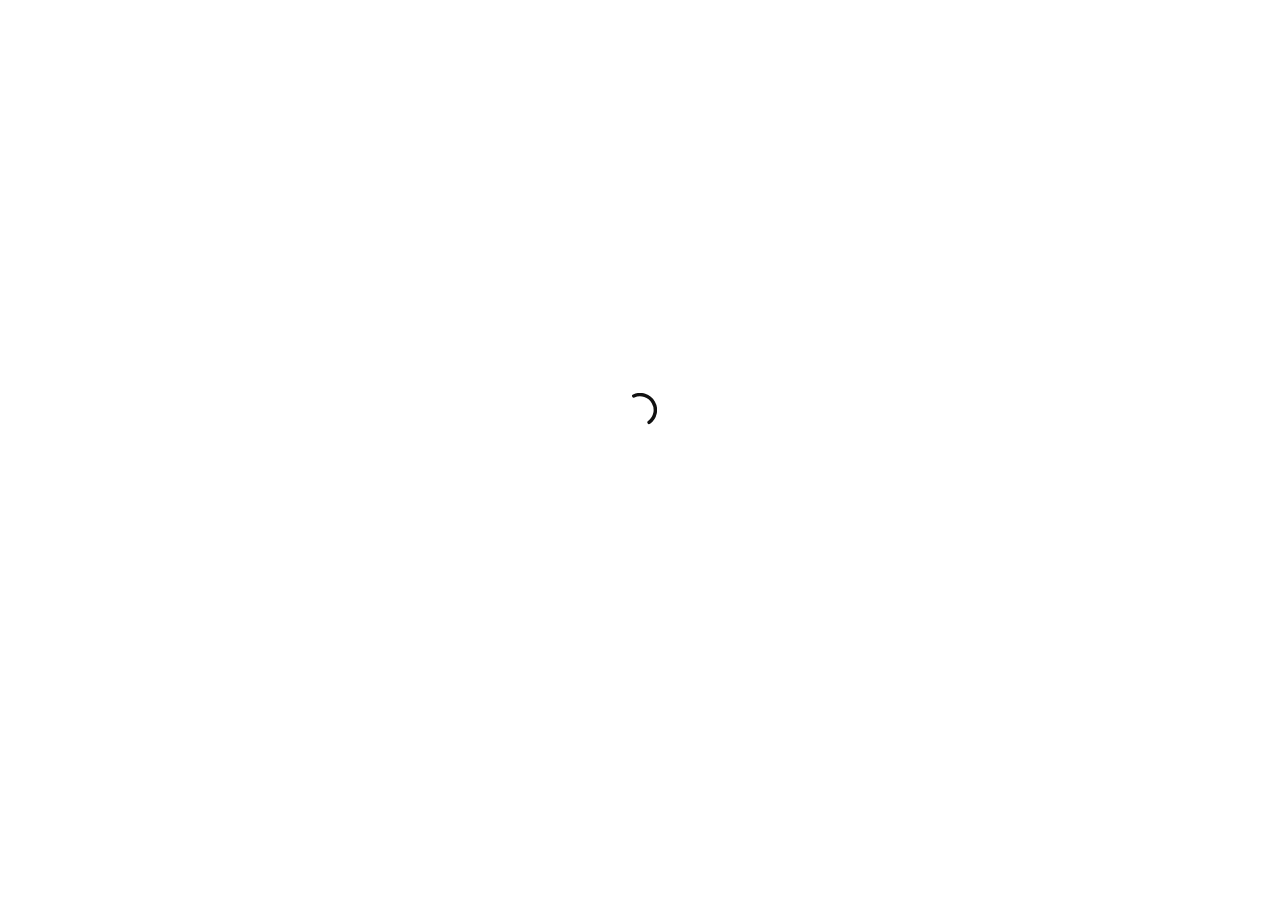
==== commit a3e38162: "Updates" ====
--- a/index.html
+++ b/index.html
@@ -1 +1 @@
-<!DOCTYPE html><html lang="en"><head><meta charset="utf-8"><meta http-equiv="X-UA-Compatible" content="IE=edge"><meta name="viewport" content="width=device-width,initial-scale=1"><link rel="icon" href="favicon.png"><title>Snapshot</title><link href="js/fortmatic.d510b27a.js" rel="prefetch"><link href="js/portis.4611b622.js" rel="prefetch"><link href="js/torus.1dbf2c0e.js" rel="prefetch"><link href="js/walletconnect.45b92a34.js" rel="prefetch"><link href="js/walletconnect~walletlink.f72af0ab.js" rel="prefetch"><link href="js/walletlink.9e12d270.js" rel="prefetch"><link href="css/app.b15704da.css" rel="preload" as="style"><link href="css/chunk-vendors.4d3f78b6.css" rel="preload" as="style"><link href="js/app.e404ad48.js" rel="preload" as="script"><link href="js/chunk-vendors.7f22e25d.js" rel="preload" as="script"><link href="css/chunk-vendors.4d3f78b6.css" rel="stylesheet"><link href="css/app.b15704da.css" rel="stylesheet"></head><body><noscript><strong>We're sorry but Snapshot doesn't work properly without JavaScript enabled. Please enable it to continue.</strong></noscript><div id="app"></div><script src="js/chunk-vendors.7f22e25d.js"></script><script src="js/app.e404ad48.js"></script></body></html>+<!DOCTYPE html><html lang="en"><head><meta charset="utf-8"><meta http-equiv="X-UA-Compatible" content="IE=edge"><meta name="viewport" content="width=device-width,initial-scale=1"><link rel="icon" href="favicon.png"><title>Snapshot</title><link href="js/ens.73c71c1b.js" rel="prefetch"><link href="js/ens~walletconnect~walletlink.4e979969.js" rel="prefetch"><link href="js/fortmatic.d510b27a.js" rel="prefetch"><link href="js/portis.8316425e.js" rel="prefetch"><link href="js/torus.1dbf2c0e.js" rel="prefetch"><link href="js/walletconnect.45b92a34.js" rel="prefetch"><link href="js/walletconnect~walletlink.10bab6a0.js" rel="prefetch"><link href="js/walletlink.9e12d270.js" rel="prefetch"><link href="css/app.73dfa257.css" rel="preload" as="style"><link href="css/chunk-vendors.4d3f78b6.css" rel="preload" as="style"><link href="js/app.f40b349e.js" rel="preload" as="script"><link href="js/chunk-vendors.fbe53165.js" rel="preload" as="script"><link href="css/chunk-vendors.4d3f78b6.css" rel="stylesheet"><link href="css/app.73dfa257.css" rel="stylesheet"></head><body><noscript><strong>We're sorry but Snapshot doesn't work properly without JavaScript enabled. Please enable it to continue.</strong></noscript><div id="app"></div><script src="js/chunk-vendors.fbe53165.js"></script><script src="js/app.f40b349e.js"></script></body></html>
--- a/css/app.73dfa257.css
+++ b/css/app.73dfa257.css
@@ -0,0 +1,22 @@
+.list-enter-active,.list-leave-active{transition:all .3s}.list-move{transition:transform .3s}.list-enter,.list-leave-to{opacity:0}@font-face{font-family:iconfont;src:url(../fonts/iconfont.8023876f.eot);src:url(../fonts/iconfont.8023876f.eot#iefix) format("embedded-opentype"),url("[data-uri]") format("woff2"),url(../fonts/iconfont.ea256673.woff) format("woff"),url(../fonts/iconfont.f98dc8e3.ttf) format("truetype"),url(../img/iconfont.e73671e2.svg#iconfont) format("svg")}.iconfont{font-family:iconfont!important;font-size:16px;font-style:normal;-webkit-font-smoothing:antialiased;-moz-osx-font-smoothing:grayscale}.iconreload:before{content:""}.iconrefresh:before{content:""}.iconwarning1:before{content:""}.icontoggle_off:before{content:""}.icontoggle-on:before{content:""}.iconthreedots:before{content:""}.iconmoon:before{content:""}.iconsun:before{content:""}.iconinfo:before{content:""}.iconcheckbox-off:before{content:""}.iconcheckbox-on:before{content:""}.iconlogin:before{content:""}.iconcopy:before{content:""}.iconsnapshot:before{content:""}.iconstars:before{content:""}.iconfavorite-off:before{content:""}.iconfavorite-on:before{content:""}.iconloveit:before{content:""}.iconbyteball:before{content:""}.iconandroid:before{content:""}.icontwitter:before{content:""}.iconreddit:before{content:""}.icongoogle:before{content:""}.iconchrome:before{content:""}.iconapple:before{content:""}.iconfacebook:before{content:""}.iconwindows:before{content:""}.icondiscord:before{content:""}.icontelegram:before{content:""}.iconmacos:before{content:""}.iconline:before{content:""}.iconmenu1:before{content:""}.iconclose1:before{content:""}.icongear:before{content:""}.iconbullet:before{content:""}.iconplus:before{content:""}.iconwallet:before{content:""}.iconsignature:before{content:""}.iconreceipt-outlined:before{content:""}.iconcheck:before{content:""}.iconwarning:before{content:""}.iconsearch:before{content:""}.iconmenu:before{content:""}.iconclose:before{content:""}.icongithub:before{content:""}.iconexternal-link:before{content:""}.icongo:before{content:""}.iconback:before{content:""}.iconuser:before{content:""}.iconarrow-up:before{content:""}.iconarrow-down:before{content:""}
+/*!
+ * Primer
+ * http://primer.github.io
+ *
+ * Released under MIT license. Copyright (c) 2019 GitHub Inc.
+ *//*!
+ * @primer/css/core
+ * http://primer.style/css
+ *
+ * Released under MIT license. Copyright (c) 2019 GitHub Inc.
+ */.octicon{display:inline-block;vertical-align:text-top;fill:currentColor}/*! normalize.css v4.1.1 | MIT License | github.com/necolas/normalize.css */html{font-family:sans-serif;-ms-text-size-adjust:100%;-webkit-text-size-adjust:100%}body{margin:0}article,aside,details,figcaption,figure,footer,header,main,menu,nav,section{display:block}summary{display:list-item}audio,canvas,progress,video{display:inline-block}audio:not([controls]){display:none;height:0}progress{vertical-align:baseline}[hidden],template{display:none!important}a{background-color:transparent}a:active,a:hover{outline-width:0}abbr[title]{border-bottom:none;text-decoration:underline;-webkit-text-decoration:underline dotted;text-decoration:underline dotted}b,strong{font-weight:inherit;font-weight:bolder}dfn{font-style:italic}h1{font-size:2em;margin:.67em 0}mark{background-color:#ff0;color:#1b1f23}small{font-size:80%}sub,sup{font-size:75%;line-height:0;position:relative;vertical-align:baseline}sub{bottom:-.25em}sup{top:-.5em}img{border-style:none}svg:not(:root){overflow:hidden}code,kbd,pre,samp{font-family:monospace,monospace;font-size:1em}figure{margin:1em 40px}hr{box-sizing:content-box;height:0;overflow:visible}button,input,select,textarea{font:inherit;margin:0}optgroup{font-weight:600}button,input{overflow:visible}button,select{text-transform:none}[type=reset],[type=submit],button,html [type=button]{-webkit-appearance:button}[type=button]::-moz-focus-inner,[type=reset]::-moz-focus-inner,[type=submit]::-moz-focus-inner,button::-moz-focus-inner{border-style:none;padding:0}[type=button]:-moz-focusring,[type=reset]:-moz-focusring,[type=submit]:-moz-focusring,button:-moz-focusring{outline:1px dotted ButtonText}fieldset{border:1px solid silver;margin:0 2px;padding:.35em .625em .75em}legend{box-sizing:border-box;color:inherit;display:table;max-width:100%;padding:0;white-space:normal}textarea{overflow:auto}[type=checkbox],[type=radio]{box-sizing:border-box;padding:0}[type=number]::-webkit-inner-spin-button,[type=number]::-webkit-outer-spin-button{height:auto}[type=search]{-webkit-appearance:textfield;outline-offset:-2px}[type=search]::-webkit-search-cancel-button,[type=search]::-webkit-search-decoration{-webkit-appearance:none}::-webkit-input-placeholder{color:inherit;opacity:.54}::-webkit-file-upload-button{-webkit-appearance:button;font:inherit}*{box-sizing:border-box}button,input,select,textarea{font-family:inherit;font-size:inherit;line-height:inherit}body{font-family:Calibre,-apple-system,BlinkMacSystemFont,Segoe UI,Helvetica,Arial,sans-serif,Apple Color Emoji,Segoe UI Emoji;font-size:18px;line-height:1.4;color:#24292e;background-color:#fff}a{color:#384aff;text-decoration:none}a:hover{text-decoration:underline}b,strong{font-weight:600}.rule,hr{height:0;margin:15px 0;overflow:hidden;background:transparent;border:0;border-bottom:1px solid #dfe2e5}.rule:after,.rule:before,hr:after,hr:before{display:table;content:""}.rule:after,hr:after{clear:both}table{border-spacing:0;border-collapse:collapse}td,th{padding:0}button{cursor:pointer;border-radius:0}[hidden][hidden]{display:none!important}details summary{cursor:pointer}details:not([open])>:not(summary){display:none!important}kbd{display:inline-block;padding:3px 5px;font:11px SFMono-Regular,Consolas,Liberation Mono,Menlo,Courier,monospace;line-height:10px;color:#444d56;vertical-align:middle;background-color:#fafbfc;border:1px solid #d1d5da;border-bottom-color:#d1d5da;border-radius:4px;box-shadow:inset 0 -1px 0 #d1d5da}h1,h2,h3,h4,h5,h6{margin-top:0;margin-bottom:0}h1{font-size:36px}h1,h2{font-weight:600}h2{font-size:28px}h3{font-size:24px}h3,h4{font-weight:600}h4{font-size:20px}h5{font-size:14px}h5,h6{font-weight:600}h6{font-size:12px}p{margin-top:0;margin-bottom:10px}small{font-size:90%}blockquote{margin:0}ol,ul{padding-left:0;margin-top:0;margin-bottom:0}ol ol,ul ol{list-style-type:lower-roman}ol ol ol,ol ul ol,ul ol ol,ul ul ol{list-style-type:lower-alpha}dd{margin-left:0}code,pre,tt{font-family:SFMono-Regular,Consolas,Liberation Mono,Menlo,Courier,monospace;font-size:12px}pre{margin-top:0;margin-bottom:0}.octicon{vertical-align:text-bottom}.Box{background-color:#fff;border:1px solid #d1d5da;border-radius:4px}.Box--condensed{line-height:1.25}.Box--condensed .Box-body,.Box--condensed .Box-footer,.Box--condensed .Box-header{padding:8px 16px}.Box--condensed .Box-btn-octicon.btn-octicon{padding:8px 16px;margin:-8px -16px;line-height:1.25}.Box--condensed .Box-row{padding:8px 16px}.Box--spacious .Box-header{padding:24px;line-height:1.25}.Box--spacious .Box-title{font-size:24px}.Box--spacious .Box-body,.Box--spacious .Box-footer{padding:24px}.Box--spacious .Box-btn-octicon.btn-octicon{padding:24px;margin:-24px -24px}.Box--spacious .Box-row{padding:24px}.Box-header{padding:16px;margin:-1px -1px 0;background-color:#f6f8fa;border-color:#d1d5da;border-style:solid;border-width:1px;border-top-left-radius:4px;border-top-right-radius:4px}.Box-title{font-size:18px;font-weight:600}.Box-body{padding:16px;border-bottom:1px solid #e1e4e8}.Box-body:last-of-type{margin-bottom:-1px;border-bottom-right-radius:2px;border-bottom-left-radius:2px}.Box-row{padding:16px;margin-top:-1px;list-style-type:none;border-top:1px solid #e1e4e8}.Box-row:first-of-type{border-top-left-radius:2px;border-top-right-radius:2px}.Box-row:last-of-type{border-bottom-right-radius:2px;border-bottom-left-radius:2px}.Box-row.Box-row--unread,.Box-row.unread{box-shadow:inset 2px 0 0 #384aff}.Box-row.navigation-focus .Box-row--drag-button{color:#384aff;cursor:-webkit-grab;cursor:grab;opacity:1}.Box-row.navigation-focus.is-dragging .Box-row--drag-button{cursor:-webkit-grabbing;cursor:grabbing}.Box-row.navigation-focus.sortable-chosen{background-color:#fafbfc}.Box-row.navigation-focus.sortable-ghost{background-color:#f6f8fa}.Box-row.navigation-focus.sortable-ghost .Box-row--drag-hide{opacity:0}.Box-row--focus-gray.navigation-focus{background-color:#f6f8fa}.Box-row--focus-blue.navigation-focus{background-color:#f1f8ff}.Box-row--hover-gray:hover{background-color:#f6f8fa}.Box-row--hover-blue:hover{background-color:#f1f8ff}@media(min-width:768px){.Box-row-link{color:#24292e;text-decoration:none}.Box-row-link:hover{color:#384aff;text-decoration:none}}.Box-row--drag-button{opacity:0}.Box-footer{padding:16px;margin-top:-1px;border-top:1px solid #e1e4e8}.Box--scrollable{max-height:324px;overflow:scroll}.Box--blue{border-color:#c8e1ff}.Box--blue .Box-header{background-color:#f1f8ff;border-color:#c8e1ff}.Box--blue .Box-body,.Box--blue .Box-footer,.Box--blue .Box-row{border-color:#c8e1ff}.Box--danger,.Box--danger .Box-body:last-of-type,.Box--danger .Box-row:first-of-type{border-color:#d73a49}.Box-header--blue{background-color:#f1f8ff;border-color:#c8e1ff}.Box-row--yellow{background-color:#fffbdd}.Box-row--blue{background-color:#f1f8ff}.Box-row--gray{background-color:#f6f8fa}.Box-btn-octicon.btn-octicon{padding:16px 16px;margin:-16px -16px;line-height:1.5}.breadcrumb-item{display:inline-block;margin-left:-.35em;white-space:nowrap;list-style:none}.breadcrumb-item:after{padding-right:.5em;padding-left:.5em;color:#e1e4e8;content:"/"}.breadcrumb-item:first-child{margin-left:0}.breadcrumb-item-selected,.breadcrumb-item[aria-current]:not([aria-current=false]){color:#586069}.breadcrumb-item-selected:after,.breadcrumb-item[aria-current]:not([aria-current=false]):after{content:none}.btn{position:relative;display:inline-block;padding:6px 12px;font-size:18px;font-weight:600;line-height:20px;white-space:nowrap;vertical-align:middle;cursor:pointer;-webkit-user-select:none;-moz-user-select:none;-ms-user-select:none;user-select:none;background-repeat:repeat-x;background-position:-1px -1px;background-size:110% 110%;border:1px solid rgba(27,31,35,.2);border-radius:.25em;-webkit-appearance:none;-moz-appearance:none;appearance:none}.btn i{font-style:normal;font-weight:500;opacity:.75}.btn .octicon{vertical-align:text-top}.btn .Counter{color:#586069;text-shadow:none;background-color:rgba(27,31,35,.1)}.btn:hover{text-decoration:none;background-repeat:repeat-x}.btn:focus{outline:0}.btn.disabled,.btn:disabled,.btn[aria-disabled=true]{cursor:default;background-position:0 0}.btn.selected,.btn:active,.btn[aria-selected=true]{background-image:none}.btn{color:#24292e;background-color:#eff3f6;background-image:linear-gradient(-180deg,#fafbfc,#eff3f6 90%)}.btn.focus,.btn:focus{box-shadow:0 0 0 .2em rgba(3,102,214,.3)}.btn.hover,.btn:hover{background-color:#e6ebf1;background-image:linear-gradient(-180deg,#f0f3f6,#e6ebf1 90%);background-position:-.5em;border-color:rgba(27,31,35,.35)}.btn.selected,.btn:active,.btn[aria-selected=true],[open]>.btn{background-color:#e9ecef;background-image:none;border-color:rgba(27,31,35,.35);box-shadow:inset 0 .15em .3em rgba(27,31,35,.15)}.btn.disabled,.btn:disabled,.btn[aria-disabled=true]{color:rgba(36,41,46,.4);background-color:#eff3f6;background-image:none;border-color:rgba(27,31,35,.2);box-shadow:none}.btn-primary{color:#fff;background-color:#28a745;background-image:linear-gradient(-180deg,#34d058,#28a745 90%)}.btn-primary.focus,.btn-primary:focus{box-shadow:0 0 0 .2em rgba(52,208,88,.4)}.btn-primary.hover,.btn-primary:hover{background-color:#269f42;background-image:linear-gradient(-180deg,#2fcb53,#269f42 90%);background-position:-.5em;border-color:rgba(27,31,35,.5)}.btn-primary.selected,.btn-primary:active,.btn-primary[aria-selected=true],[open]>.btn-primary{background-color:#279f43;background-image:none;border-color:rgba(27,31,35,.5);box-shadow:inset 0 .15em .3em rgba(27,31,35,.15)}.btn-primary.disabled,.btn-primary:disabled,.btn-primary[aria-disabled=true]{color:hsla(0,0%,100%,.75);background-color:#94d3a2;background-image:none;border-color:rgba(27,31,35,.2);box-shadow:none}.btn-primary .Counter{color:#29b249;background-color:#fff}.btn-blue{color:#fff;background-color:#0361cc;background-image:linear-gradient(-180deg,#0679fc,#0361cc 90%)}.btn-blue.focus,.btn-blue:focus{box-shadow:0 0 0 .2em rgba(6,121,252,.4)}.btn-blue.hover,.btn-blue:hover{background-color:#035cc2;background-image:linear-gradient(-180deg,#0374f4,#035cc2 90%);background-position:-.5em;border-color:rgba(27,31,35,.5)}.btn-blue.selected,.btn-blue:active,.btn-blue[aria-selected=true],[open]>.btn-blue{background-color:#045cc1;background-image:none;border-color:rgba(27,31,35,.5);box-shadow:inset 0 .15em .3em rgba(27,31,35,.15)}.btn-blue.disabled,.btn-blue:disabled,.btn-blue[aria-disabled=true]{color:hsla(0,0%,100%,.75);background-color:#81b0e6;background-image:none;border-color:rgba(27,31,35,.2);box-shadow:none}.btn-blue .Counter{color:#0366d6;background-color:#fff}.btn-danger{color:#cb2431;background-color:#fafbfc;background-image:linear-gradient(-180deg,#fafbfc,#eff3f6 90%)}.btn-danger:focus{box-shadow:0 0 0 .2em rgba(203,36,49,.4)}.btn-danger:hover{color:#fff;background-color:#cb2431;background-image:linear-gradient(-180deg,#de4450,#cb2431 90%);border-color:rgba(27,31,35,.5)}.btn-danger:hover .Counter{color:#fff}.btn-danger.selected,.btn-danger:active,.btn-danger[aria-selected=true],[open]>.btn-danger{color:#fff;background-color:#b5202c;background-image:none;border-color:rgba(27,31,35,.5);box-shadow:inset 0 .15em .3em rgba(27,31,35,.15)}.btn-danger.disabled,.btn-danger:disabled,.btn-danger[aria-disabled=true]{color:rgba(203,36,49,.4);background-color:#eff3f6;background-image:none;border-color:rgba(27,31,35,.2);box-shadow:none}.btn-outline{color:#384aff;background-color:#fff;background-image:none}.btn-outline .Counter{background-color:rgba(27,31,35,.07)}.btn-outline.selected,.btn-outline:active,.btn-outline:hover,.btn-outline[aria-selected=true],[open]>.btn-outline{color:#fff;background-color:#384aff;background-image:none;border-color:#384aff}.btn-outline.selected .Counter,.btn-outline:active .Counter,.btn-outline:hover .Counter,.btn-outline[aria-selected=true] .Counter,[open]>.btn-outline .Counter{color:#384aff;background-color:#fff}.btn-outline:focus{border-color:#384aff;box-shadow:0 0 0 .2em rgba(56,74,255,.4)}.btn-outline.disabled,.btn-outline:disabled,.btn-outline[aria-disabled=true]{color:rgba(27,31,35,.3);background-color:#fff;border-color:rgba(27,31,35,.15);box-shadow:none}.btn-with-count{float:left;border-top-right-radius:0;border-bottom-right-radius:0}.btn-sm{padding:3px 10px;font-size:12px;line-height:20px}.btn-large{padding:.75em 1.25em;font-size:inherit;border-radius:6px}.btn-block{display:block;width:100%;text-align:center}.btn-link{display:inline-block;padding:0;font-size:inherit;color:#384aff;text-decoration:none;white-space:nowrap;cursor:pointer;-webkit-user-select:none;-moz-user-select:none;-ms-user-select:none;user-select:none;background-color:transparent;border:0;-webkit-appearance:none;-moz-appearance:none;appearance:none}.btn-link:hover{text-decoration:underline}.btn-link:disabled,.btn-link:disabled:hover,.btn-link[aria-disabled=true],.btn-link[aria-disabled=true]:hover{color:rgba(88,96,105,.5);cursor:default}.btn-invisible{color:#384aff;background-color:#fff;background-image:none;border:0}.btn-invisible.selected,.btn-invisible.zeroclipboard-is-active,.btn-invisible.zeroclipboard-is-hover,.btn-invisible:active,.btn-invisible:focus,.btn-invisible:hover,.btn-invisible[aria-selected=true]{color:#384aff;background:none;outline:none;box-shadow:none}.btn-octicon{display:inline-block;padding:5px;margin-left:5px;line-height:1;color:#586069;vertical-align:middle;background:transparent;border:0}.btn-octicon:hover{color:#384aff}.btn-octicon.disabled,.btn-octicon[aria-disabled=true]{color:#959da5;cursor:default}.btn-octicon.disabled:hover,.btn-octicon[aria-disabled=true]:hover{color:#959da5}.btn-octicon-danger:hover{color:#ff3856}.BtnGroup{display:inline-block;vertical-align:middle}.BtnGroup:after,.BtnGroup:before{display:table;content:""}.BtnGroup:after{clear:both}.BtnGroup+.btn,.BtnGroup+.BtnGroup{margin-left:4px}.BtnGroup-item{position:relative;float:left;border-right-width:0;border-radius:0}.BtnGroup-item:first-child{border-top-left-radius:4px;border-bottom-left-radius:4px}.BtnGroup-item:last-child{border-right-width:1px;border-top-right-radius:4px;border-bottom-right-radius:4px}.BtnGroup-item.selected,.BtnGroup-item:active,.BtnGroup-item:focus,.BtnGroup-item:hover,.BtnGroup-item[aria-selected=true]{border-right-width:1px}.BtnGroup-item.selected+.BtnGroup-item,.BtnGroup-item.selected+.BtnGroup-parent .BtnGroup-item,.BtnGroup-item:active+.BtnGroup-item,.BtnGroup-item:active+.BtnGroup-parent .BtnGroup-item,.BtnGroup-item:focus+.BtnGroup-item,.BtnGroup-item:focus+.BtnGroup-parent .BtnGroup-item,.BtnGroup-item:hover+.BtnGroup-item,.BtnGroup-item:hover+.BtnGroup-parent .BtnGroup-item,.BtnGroup-item[aria-selected=true]+.BtnGroup-item,.BtnGroup-item[aria-selected=true]+.BtnGroup-parent .BtnGroup-item{border-left-width:0}.BtnGroup-parent{float:left}.BtnGroup-parent:first-child .BtnGroup-item{border-top-left-radius:4px;border-bottom-left-radius:4px}.BtnGroup-parent:last-child .BtnGroup-item{border-right-width:1px;border-top-right-radius:4px;border-bottom-right-radius:4px}.BtnGroup-parent .BtnGroup-item{border-right-width:0;border-radius:0}.BtnGroup-parent.selected .BtnGroup-item,.BtnGroup-parent:active .BtnGroup-item,.BtnGroup-parent:focus .BtnGroup-item,.BtnGroup-parent:hover .BtnGroup-item,.BtnGroup-parent[aria-selected=true] .BtnGroup-item{border-right-width:1px}.BtnGroup-parent.selected+.BtnGroup-item,.BtnGroup-parent.selected+.BtnGroup-parent .BtnGroup-item,.BtnGroup-parent:active+.BtnGroup-item,.BtnGroup-parent:active+.BtnGroup-parent .BtnGroup-item,.BtnGroup-parent:focus+.BtnGroup-item,.BtnGroup-parent:focus+.BtnGroup-parent .BtnGroup-item,.BtnGroup-parent:hover+.BtnGroup-item,.BtnGroup-parent:hover+.BtnGroup-parent .BtnGroup-item,.BtnGroup-parent[aria-selected=true]+.BtnGroup-item,.BtnGroup-parent[aria-selected=true]+.BtnGroup-parent .BtnGroup-item{border-left-width:0}.BtnGroup-item:active,.BtnGroup-item:focus,.BtnGroup-parent:active,.BtnGroup-parent:focus{z-index:1}.close-button{padding:0;background:transparent;border:0;outline:none}.hidden-text-expander{display:block}.hidden-text-expander.inline{position:relative;top:-1px;display:inline-block;margin-left:5px;line-height:0}.ellipsis-expander,.hidden-text-expander a{display:inline-block;height:12px;padding:0 5px 5px;font-size:12px;font-weight:600;line-height:6px;color:#444d56;text-decoration:none;vertical-align:middle;background:#dfe2e5;border:0;border-radius:1px}.ellipsis-expander:hover,.hidden-text-expander a:hover{text-decoration:none;background-color:#c6cbd1}.ellipsis-expander:active,.hidden-text-expander a:active{color:#fff;background-color:#2188ff}.social-count{float:left;padding:3px 10px;font-size:12px;font-weight:600;line-height:20px;color:#24292e;vertical-align:middle;background-color:#fff;border:1px solid rgba(27,31,35,.2);border-left:0;border-top-right-radius:4px;border-bottom-right-radius:4px}.social-count:active,.social-count:hover{text-decoration:none}.social-count:hover{color:#384aff;cursor:pointer}.TableObject{display:table}.TableObject-item{display:table-cell;width:1%;white-space:nowrap;vertical-align:middle}.TableObject-item--primary{width:99%}fieldset{padding:0;margin:0;border:0}label{font-weight:600}.form-control,.form-select{min-height:34px;padding:6px 8px;font-size:20px;line-height:20px;color:#24292e;vertical-align:middle;background-color:#fff;background-repeat:no-repeat;background-position:right 8px center;border:1px solid #d1d5da;border-radius:4px;outline:none;box-shadow:inset 0 1px 2px rgba(27,31,35,.075)}.form-control.focus,.form-control:focus,.form-select.focus,.form-select:focus{border-color:#2188ff;outline:none;box-shadow:inset 0 1px 2px rgba(27,31,35,.075),0 0 0 .2em rgba(3,102,214,.3)}@media(min-width:768px){.form-control,.form-select{font-size:18px}}.input-contrast{background-color:#fafbfc}.input-contrast:focus{background-color:#fff}.input-dark{color:#fff;background-color:hsla(0,0%,100%,.15);border-color:transparent}.input-dark::-moz-placeholder{color:inherit;opacity:.6}.input-dark:-ms-input-placeholder{color:inherit;opacity:.6}.input-dark::placeholder{color:inherit;opacity:.6}.input-dark.focus,.input-dark:focus{border-color:rgba(27,31,35,.3);box-shadow:0 0 0 .2em rgba(121,184,255,.4)}::-moz-placeholder{color:#6a737d}:-ms-input-placeholder{color:#6a737d}::placeholder{color:#6a737d}.input-sm{min-height:28px;padding-top:3px;padding-bottom:3px;font-size:12px;line-height:20px}.input-lg{padding:4px 10px;font-size:20px}.input-block{display:block;width:100%}.input-monospace{font-family:SFMono-Regular,Consolas,Liberation Mono,Menlo,Courier,monospace}.input-hide-webkit-autofill::-webkit-contacts-auto-fill-button{position:absolute;right:0;display:none!important;pointer-events:none;visibility:hidden}.form-checkbox{padding-left:20px;margin:15px 0;vertical-align:middle}.form-checkbox label em.highlight{position:relative;left:-4px;padding:2px 4px;font-style:normal;background:#fffbdd;border-radius:4px}.form-checkbox input[type=checkbox],.form-checkbox input[type=radio]{float:left;margin:5px 0 0 -20px;vertical-align:middle}.form-checkbox .note{display:block;margin:0;font-size:12px;font-weight:500;color:#586069}.form-checkbox-details{display:none}.form-checkbox-details-trigger:checked~* .form-checkbox-details,.form-checkbox-details-trigger:checked~.form-checkbox-details{display:block}.hfields{margin:15px 0}.hfields:after,.hfields:before{display:table;content:""}.hfields:after{clear:both}.hfields .form-group{float:left;margin:0 30px 0 0}.hfields .form-group .form-group-header label,.hfields .form-group dt label{display:inline-block;margin:5px 0 0;color:#586069}.hfields .form-group .form-group-header img,.hfields .form-group dt img{position:relative;top:-2px}.hfields .btn{float:left;margin:28px 25px 0 -20px}.hfields .form-select{margin-top:5px}input::-webkit-inner-spin-button,input::-webkit-outer-spin-button{margin:0;-webkit-appearance:none;appearance:none}.form-actions:after,.form-actions:before{display:table;content:""}.form-actions:after{clear:both}.form-actions .btn{float:right}.form-actions .btn+.btn{margin-right:5px}.form-warning{padding:8px 10px;margin:10px 0;font-size:14px;color:#735c0f;background:#fffbdd;border:1px solid #d9d0a5;border-radius:4px}.form-warning p{margin:0;line-height:1.5}.form-warning a{font-weight:600}.form-select{display:inline-block;max-width:100%;height:34px;padding-right:24px;background-color:#fff;background-image:url("[data-uri]");background-repeat:no-repeat;background-position:right 8px center;background-size:8px 10px;-webkit-appearance:none;-moz-appearance:none;appearance:none}.form-select::-ms-expand{opacity:0}.form-select[multiple]{height:auto}.select-sm{height:28px;min-height:28px;padding-top:3px;padding-bottom:3px;font-size:12px}.select-sm[multiple]{height:auto;min-height:0}.form-group{margin:15px 0}.form-group .form-control{width:440px;max-width:100%;margin-right:5px;background-color:#fafbfc}.form-group .form-control:focus{background-color:#fff}.form-group .form-control.shorter{width:130px}.form-group .form-control.short{width:250px}.form-group .form-control.long{width:100%}.form-group textarea.form-control{width:100%;height:200px;min-height:200px}.form-group textarea.form-control.short{height:50px;min-height:50px}.form-group .form-group-header,.form-group dt{margin:0 0 6px}.form-group label{position:relative}.form-group.flattened .form-group-header,.form-group.flattened dt{float:left;margin:0;line-height:32px}.form-group.flattened .form-group-body,.form-group.flattened dd{line-height:32px}.form-group .form-group-body h4,.form-group dd h4{margin:4px 0 0}.form-group .form-group-body h4.is-error,.form-group dd h4.is-error{color:#ff3856}.form-group .form-group-body h4.is-success,.form-group dd h4.is-success{color:#21b66f}.form-group .form-group-body h4+.note,.form-group dd h4+.note{margin-top:0}.form-group.required .form-group-header label:after,.form-group.required dt label:after{padding-left:5px;color:#ff3856;content:"*"}.form-group .error,.form-group .indicator,.form-group .success{display:none;font-size:12px;font-weight:600}.form-group.loading{opacity:.5}.form-group.loading .indicator{display:inline}.form-group.loading .spinner{display:inline-block;vertical-align:middle}.form-group.successful .success{display:inline;color:#21b66f}.form-group.errored .error,.form-group.errored .success,.form-group.errored .warning,.form-group.successed .error,.form-group.successed .success,.form-group.successed .warning,.form-group.warn .error,.form-group.warn .success,.form-group.warn .warning{position:absolute;z-index:10;display:block;max-width:450px;padding:5px 8px;margin:4px 0 0;font-size:13px;font-weight:500;border-style:solid;border-width:1px;border-radius:4px}.form-group.errored .error:after,.form-group.errored .error:before,.form-group.errored .success:after,.form-group.errored .success:before,.form-group.errored .warning:after,.form-group.errored .warning:before,.form-group.successed .error:after,.form-group.successed .error:before,.form-group.successed .success:after,.form-group.successed .success:before,.form-group.successed .warning:after,.form-group.successed .warning:before,.form-group.warn .error:after,.form-group.warn .error:before,.form-group.warn .success:after,.form-group.warn .success:before,.form-group.warn .warning:after,.form-group.warn .warning:before{position:absolute;bottom:100%;left:10px;z-index:15;width:0;height:0;pointer-events:none;content:" ";border:solid transparent}.form-group.errored .error:after,.form-group.errored .success:after,.form-group.errored .warning:after,.form-group.successed .error:after,.form-group.successed .success:after,.form-group.successed .warning:after,.form-group.warn .error:after,.form-group.warn .success:after,.form-group.warn .warning:after{border-width:5px}.form-group.errored .error:before,.form-group.errored .success:before,.form-group.errored .warning:before,.form-group.successed .error:before,.form-group.successed .success:before,.form-group.successed .warning:before,.form-group.warn .error:before,.form-group.warn .success:before,.form-group.warn .warning:before{margin-left:-1px;border-width:6px}.form-group.successed .success{color:#144620;background-color:#dcffe4;border-color:#34d058}.form-group.successed .success:after{border-bottom-color:#dcffe4}.form-group.successed .success:before{border-bottom-color:#34d058}.form-group.warn .warning{color:#735c0f;background-color:#fffbdd;border-color:#d9d0a5}.form-group.warn .warning:after{border-bottom-color:#fffbdd}.form-group.warn .warning:before{border-bottom-color:#d9d0a5}.form-group.errored label{color:#ff3856}.form-group.errored .error{color:#86181d;background-color:#ffdce0;border-color:#cea0a5}.form-group.errored .error:after{border-bottom-color:#ffdce0}.form-group.errored .error:before{border-bottom-color:#cea0a5}.note{min-height:17px;margin:4px 0 2px;font-size:12px;color:#586069}.note .spinner{margin-right:3px;vertical-align:middle}.form-group>.form-group-body .form-control.is-autocheck-errored,.form-group>.form-group-body .form-control.is-autocheck-loading,.form-group>.form-group-body .form-control.is-autocheck-successful,dl.form-group>dd .form-control.is-autocheck-errored,dl.form-group>dd .form-control.is-autocheck-loading,dl.form-group>dd .form-control.is-autocheck-successful{padding-right:30px}.form-group>.form-group-body .form-control.is-autocheck-loading,dl.form-group>dd .form-control.is-autocheck-loading{background-image:url(/images/spinners/octocat-spinner-16px.gif)}.form-group>.form-group-body .form-control.is-autocheck-successful,dl.form-group>dd .form-control.is-autocheck-successful{background-image:url(/images/modules/ajax/success.png)}.form-group>.form-group-body .form-control.is-autocheck-errored,dl.form-group>dd .form-control.is-autocheck-errored{background-image:url(/images/modules/ajax/error.png)}@media only screen and (-moz-min-device-pixel-ratio:2),only screen and (-webkit-min-device-pixel-ratio:2),only screen and (min-device-pixel-ratio:2),only screen and (min-resolution:2dppx),only screen and (min-resolution:192dpi){.form-group>.form-group-body .form-control.is-autocheck-errored,.form-group>.form-group-body .form-control.is-autocheck-loading,.form-group>.form-group-body .form-control.is-autocheck-successful,dl.form-group>dd .form-control.is-autocheck-errored,dl.form-group>dd .form-control.is-autocheck-loading,dl.form-group>dd .form-control.is-autocheck-successful{background-size:16px 16px}.form-group>.form-group-body .form-control.is-autocheck-loading,dl.form-group>dd .form-control.is-autocheck-loading{background-image:url(/images/spinners/octocat-spinner-32.gif)}.form-group>.form-group-body .form-control.is-autocheck-successful,dl.form-group>dd .form-control.is-autocheck-successful{background-image:url(/images/modules/ajax/success@2x.png)}.form-group>.form-group-body .form-control.is-autocheck-errored,dl.form-group>dd .form-control.is-autocheck-errored{background-image:url(/images/modules/ajax/error@2x.png)}}.status-indicator{display:inline-block;width:16px;height:16px;margin-left:5px}.status-indicator .octicon{display:none}.status-indicator-success:before{content:""}.status-indicator-success .octicon-check{display:inline-block;color:#21b66f;fill:#21b66f}.status-indicator-success .octicon-x{display:none}.status-indicator-failed:before{content:""}.status-indicator-failed .octicon-check{display:none}.status-indicator-failed .octicon-x{display:inline-block;color:#ff3856;fill:#ff3856}.status-indicator-loading{width:16px;background-image:url(/images/spinners/octocat-spinner-32-EAF2F5.gif);background-repeat:no-repeat;background-position:0 0;background-size:16px}.inline-form{display:inline-block}.inline-form .btn-plain{background-color:transparent;border:0}.drag-and-drop{padding:7px 10px;margin:0;font-size:13px;line-height:16px;color:#586069;background-color:#fafbfc;border:1px solid #c3c8cf;border-top:0;border-bottom-right-radius:4px;border-bottom-left-radius:4px}.drag-and-drop .default,.drag-and-drop .error,.drag-and-drop .loading{display:none}.drag-and-drop .error{color:#ff3856}.drag-and-drop img{vertical-align:top}.is-bad-file .drag-and-drop .bad-file,.is-bad-permissions .drag-and-drop .bad-permissions,.is-default .drag-and-drop .default,.is-duplicate-filename .drag-and-drop .duplicate-filename,.is-empty .drag-and-drop .empty,.is-hidden-file .drag-and-drop .hidden-file,.is-repository-required .drag-and-drop .repository-required,.is-too-big .drag-and-drop .too-big,.is-uploading .drag-and-drop .loading{display:inline-block}.drag-and-drop-error-info{font-weight:500;color:#586069}.drag-and-drop-error-info a{color:#384aff}.is-failed .drag-and-drop .failed-request{display:inline-block}.manual-file-chooser{position:absolute;width:240px;padding:5px;margin-left:-80px;cursor:pointer;opacity:.0001}.manual-file-chooser:hover+.manual-file-chooser-text{text-decoration:underline}.btn .manual-file-chooser{top:0;padding:0;line-height:34px}.upload-enabled textarea{display:block;border-bottom:1px dashed #dfe2e5;border-bottom-right-radius:0;border-bottom-left-radius:0}.upload-enabled.focused{border-radius:4px;box-shadow:inset 0 1px 2px rgba(27,31,35,.075),0 0 0 .2em rgba(3,102,214,.3)}.upload-enabled.focused .form-control{box-shadow:none}.upload-enabled.focused .drag-and-drop{border-color:#4a9eff}.dragover .drag-and-drop,.dragover textarea{box-shadow:0 0 3px #c9ff00}.previewable-comment-form,.write-content{position:relative}.previewable-comment-form .tabnav{position:relative;padding:8px 8px 0}.previewable-comment-form .comment{border:1px solid #c3c8cf}.previewable-comment-form .comment-form-error{margin-bottom:8px}.previewable-comment-form .preview-content,.previewable-comment-form .write-content{display:none;margin:0 8px 8px}.previewable-comment-form.preview-selected .preview-content,.previewable-comment-form.write-selected .write-content{display:block}.previewable-comment-form textarea{display:block;width:100%;min-height:100px;max-height:500px;padding:8px;resize:vertical}.form-action-spacious{margin-top:10px}div.composer{margin-top:0;border:0}.composer .comment-form-textarea{height:200px;min-height:200px}.composer .tabnav{margin:0 0 10px}h2.account{margin:15px 0 0;font-size:18px;font-weight:500;color:#586069}p.explain{position:relative;font-size:12px;color:#586069}p.explain strong{color:#24292e}p.explain .octicon{margin-right:5px;color:#959da5}p.explain .minibutton{top:-4px;float:right}.form-group label{position:static}.input-group{display:table}.input-group .form-control{position:relative;width:100%}.input-group .form-control:focus{z-index:2}.input-group .form-control+.btn{margin-left:0}.input-group.inline{display:inline-table}.input-group-button,.input-group .form-control{display:table-cell}.input-group-button{width:1%;vertical-align:middle}.input-group-button:first-child .btn,.input-group .form-control:first-child{border-top-right-radius:0;border-bottom-right-radius:0}.input-group-button:first-child .btn{margin-right:-1px}.input-group-button:last-child .btn,.input-group .form-control:last-child{border-top-left-radius:0;border-bottom-left-radius:0}.input-group-button:last-child .btn{margin-left:-1px}.radio-group:after,.radio-group:before{display:table;content:""}.radio-group:after{clear:both}.radio-label{float:left;padding:6px 16px 6px 36px;margin-left:-1px;font-size:18px;line-height:20px;color:#24292e;cursor:pointer;border:1px solid #d1d5da}:checked+.radio-label{position:relative;z-index:1;border-color:#0366d6}.radio-label:first-of-type{margin-left:0;border-top-left-radius:4px;border-bottom-left-radius:4px}.radio-label:last-of-type{border-top-right-radius:4px;border-bottom-right-radius:4px}.radio-input{z-index:3;float:left;margin:10px -32px 0 16px}.container-sm{max-width:544px}.container-md,.container-sm{margin-right:auto;margin-left:auto}.container-md{max-width:768px}.container-lg{max-width:1012px}.container-lg,.container-xl{margin-right:auto;margin-left:auto}.container-xl{max-width:1280px}.col-1{width:8.3333333333%}.col-2{width:16.6666666667%}.col-3{width:25%}.col-4{width:33.3333333333%}.col-5{width:41.6666666667%}.col-6{width:50%}.col-7{width:58.3333333333%}.col-8{width:66.6666666667%}.col-9{width:75%}.col-10{width:83.3333333333%}.col-11{width:91.6666666667%}.col-12{width:100%}@media(min-width:544px){.col-sm-1{width:8.3333333333%}.col-sm-2{width:16.6666666667%}.col-sm-3{width:25%}.col-sm-4{width:33.3333333333%}.col-sm-5{width:41.6666666667%}.col-sm-6{width:50%}.col-sm-7{width:58.3333333333%}.col-sm-8{width:66.6666666667%}.col-sm-9{width:75%}.col-sm-10{width:83.3333333333%}.col-sm-11{width:91.6666666667%}.col-sm-12{width:100%}}@media(min-width:768px){.col-md-1{width:8.3333333333%}.col-md-2{width:16.6666666667%}.col-md-3{width:25%}.col-md-4{width:33.3333333333%}.col-md-5{width:41.6666666667%}.col-md-6{width:50%}.col-md-7{width:58.3333333333%}.col-md-8{width:66.6666666667%}.col-md-9{width:75%}.col-md-10{width:83.3333333333%}.col-md-11{width:91.6666666667%}.col-md-12{width:100%}}@media(min-width:1012px){.col-lg-1{width:8.3333333333%}.col-lg-2{width:16.6666666667%}.col-lg-3{width:25%}.col-lg-4{width:33.3333333333%}.col-lg-5{width:41.6666666667%}.col-lg-6{width:50%}.col-lg-7{width:58.3333333333%}.col-lg-8{width:66.6666666667%}.col-lg-9{width:75%}.col-lg-10{width:83.3333333333%}.col-lg-11{width:91.6666666667%}.col-lg-12{width:100%}}@media(min-width:1280px){.col-xl-1{width:8.3333333333%}.col-xl-2{width:16.6666666667%}.col-xl-3{width:25%}.col-xl-4{width:33.3333333333%}.col-xl-5{width:41.6666666667%}.col-xl-6{width:50%}.col-xl-7{width:58.3333333333%}.col-xl-8{width:66.6666666667%}.col-xl-9{width:75%}.col-xl-10{width:83.3333333333%}.col-xl-11{width:91.6666666667%}.col-xl-12{width:100%}}.gutter{margin-right:-16px;margin-left:-16px}.gutter>[class*=col-]{padding-right:16px!important;padding-left:16px!important}.gutter-condensed{margin-right:-8px;margin-left:-8px}.gutter-condensed>[class*=col-]{padding-right:8px!important;padding-left:8px!important}.gutter-spacious{margin-right:-24px;margin-left:-24px}.gutter-spacious>[class*=col-]{padding-right:24px!important;padding-left:24px!important}@media(min-width:544px){.gutter-sm{margin-right:-16px;margin-left:-16px}.gutter-sm>[class*=col-]{padding-right:16px!important;padding-left:16px!important}.gutter-sm-condensed{margin-right:-8px;margin-left:-8px}.gutter-sm-condensed>[class*=col-]{padding-right:8px!important;padding-left:8px!important}.gutter-sm-spacious{margin-right:-24px;margin-left:-24px}.gutter-sm-spacious>[class*=col-]{padding-right:24px!important;padding-left:24px!important}}@media(min-width:768px){.gutter-md{margin-right:-16px;margin-left:-16px}.gutter-md>[class*=col-]{padding-right:16px!important;padding-left:16px!important}.gutter-md-condensed{margin-right:-8px;margin-left:-8px}.gutter-md-condensed>[class*=col-]{padding-right:8px!important;padding-left:8px!important}.gutter-md-spacious{margin-right:-24px;margin-left:-24px}.gutter-md-spacious>[class*=col-]{padding-right:24px!important;padding-left:24px!important}}@media(min-width:1012px){.gutter-lg{margin-right:-16px;margin-left:-16px}.gutter-lg>[class*=col-]{padding-right:16px!important;padding-left:16px!important}.gutter-lg-condensed{margin-right:-8px;margin-left:-8px}.gutter-lg-condensed>[class*=col-]{padding-right:8px!important;padding-left:8px!important}.gutter-lg-spacious{margin-right:-24px;margin-left:-24px}.gutter-lg-spacious>[class*=col-]{padding-right:24px!important;padding-left:24px!important}}@media(min-width:1280px){.gutter-xl{margin-right:-16px;margin-left:-16px}.gutter-xl>[class*=col-]{padding-right:16px!important;padding-left:16px!important}.gutter-xl-condensed{margin-right:-8px;margin-left:-8px}.gutter-xl-condensed>[class*=col-]{padding-right:8px!important;padding-left:8px!important}.gutter-xl-spacious{margin-right:-24px;margin-left:-24px}.gutter-xl-spacious>[class*=col-]{padding-right:24px!important;padding-left:24px!important}}.offset-1{margin-left:8.3333333333%!important}.offset-2{margin-left:16.6666666667%!important}.offset-3{margin-left:25%!important}.offset-4{margin-left:33.3333333333%!important}.offset-5{margin-left:41.6666666667%!important}.offset-6{margin-left:50%!important}.offset-7{margin-left:58.3333333333%!important}.offset-8{margin-left:66.6666666667%!important}.offset-9{margin-left:75%!important}.offset-10{margin-left:83.3333333333%!important}.offset-11{margin-left:91.6666666667%!important}@media(min-width:544px){.offset-sm-1{margin-left:8.3333333333%!important}.offset-sm-2{margin-left:16.6666666667%!important}.offset-sm-3{margin-left:25%!important}.offset-sm-4{margin-left:33.3333333333%!important}.offset-sm-5{margin-left:41.6666666667%!important}.offset-sm-6{margin-left:50%!important}.offset-sm-7{margin-left:58.3333333333%!important}.offset-sm-8{margin-left:66.6666666667%!important}.offset-sm-9{margin-left:75%!important}.offset-sm-10{margin-left:83.3333333333%!important}.offset-sm-11{margin-left:91.6666666667%!important}}@media(min-width:768px){.offset-md-1{margin-left:8.3333333333%!important}.offset-md-2{margin-left:16.6666666667%!important}.offset-md-3{margin-left:25%!important}.offset-md-4{margin-left:33.3333333333%!important}.offset-md-5{margin-left:41.6666666667%!important}.offset-md-6{margin-left:50%!important}.offset-md-7{margin-left:58.3333333333%!important}.offset-md-8{margin-left:66.6666666667%!important}.offset-md-9{margin-left:75%!important}.offset-md-10{margin-left:83.3333333333%!important}.offset-md-11{margin-left:91.6666666667%!important}}@media(min-width:1012px){.offset-lg-1{margin-left:8.3333333333%!important}.offset-lg-2{margin-left:16.6666666667%!important}.offset-lg-3{margin-left:25%!important}.offset-lg-4{margin-left:33.3333333333%!important}.offset-lg-5{margin-left:41.6666666667%!important}.offset-lg-6{margin-left:50%!important}.offset-lg-7{margin-left:58.3333333333%!important}.offset-lg-8{margin-left:66.6666666667%!important}.offset-lg-9{margin-left:75%!important}.offset-lg-10{margin-left:83.3333333333%!important}.offset-lg-11{margin-left:91.6666666667%!important}}@media(min-width:1280px){.offset-xl-1{margin-left:8.3333333333%!important}.offset-xl-2{margin-left:16.6666666667%!important}.offset-xl-3{margin-left:25%!important}.offset-xl-4{margin-left:33.3333333333%!important}.offset-xl-5{margin-left:41.6666666667%!important}.offset-xl-6{margin-left:50%!important}.offset-xl-7{margin-left:58.3333333333%!important}.offset-xl-8{margin-left:66.6666666667%!important}.offset-xl-9{margin-left:75%!important}.offset-xl-10{margin-left:83.3333333333%!important}.offset-xl-11{margin-left:91.6666666667%!important}}.menu{margin-bottom:15px;list-style:none;background-color:#fff;border:1px solid #d1d5da;border-radius:4px}.menu-item{position:relative;display:block;padding:8px 10px;border-bottom:1px solid #e1e4e8}.menu-item:first-child{border-top:0;border-top-right-radius:2px}.menu-item:first-child,.menu-item:first-child:before{border-top-left-radius:2px}.menu-item:last-child{border-bottom:0;border-bottom-right-radius:2px}.menu-item:last-child,.menu-item:last-child:before{border-bottom-left-radius:2px}.menu-item:hover{text-decoration:none;background-color:#f6f8fa}.menu-item.selected,.menu-item[aria-current]:not([aria-current=false]),.menu-item[aria-selected=true]{font-weight:600;color:#24292e;cursor:default;background-color:#fff}.menu-item.selected:before,.menu-item[aria-current]:not([aria-current=false]):before,.menu-item[aria-selected=true]:before{position:absolute;top:0;bottom:0;left:0;width:2px;content:"";background-color:#e36209}.menu-item .octicon{width:16px;margin-right:5px;color:#24292e;text-align:center}.menu-item .Counter{float:right;margin-left:5px}.menu-item .menu-warning{float:right;color:#86181d}.menu-item .avatar{float:left;margin-right:5px}.menu-item.alert .Counter{color:#ff3856}.menu-heading{display:block;padding:8px 10px;margin-top:0;margin-bottom:0;font-size:13px;font-weight:600;line-height:20px;color:#586069;background-color:#f3f5f8;border-bottom:1px solid #e1e4e8}.menu-heading:hover{text-decoration:none}.menu-heading:first-child{border-top-left-radius:2px;border-top-right-radius:2px}.menu-heading:last-child{border-bottom:0;border-bottom-right-radius:2px;border-bottom-left-radius:2px}.tabnav{margin-top:0;margin-bottom:15px;border-bottom:1px solid #d1d5da}.tabnav .Counter{margin-left:5px}.tabnav-tabs{margin-bottom:-1px}.tabnav-tab{display:inline-block;padding:8px 12px;font-size:14px;line-height:20px;color:#586069;text-decoration:none;background-color:transparent;border:1px solid transparent;border-bottom:0}.tabnav-tab.selected,.tabnav-tab[aria-current]:not([aria-current=false]),.tabnav-tab[aria-selected=true]{color:#24292e;background-color:#fff;border-color:#d1d5da;border-radius:4px 4px 0 0}.tabnav-tab:focus,.tabnav-tab:hover{color:#24292e;text-decoration:none}.tabnav-extra{display:inline-block;padding-top:10px;margin-left:10px;font-size:12px;color:#586069}.tabnav-extra>.octicon{margin-right:2px}a.tabnav-extra:hover{color:#384aff;text-decoration:none}.tabnav-btn{margin-left:10px}.filter-list{list-style-type:none}.filter-list.small .filter-item{padding:4px 10px;margin:0 0 2px;font-size:12px}.filter-list.pjax-active .filter-item{color:#586069;background-color:transparent}.filter-list.pjax-active .filter-item.pjax-active{color:#fff;background-color:#384aff}.filter-item{position:relative;display:block;padding:8px 10px;margin-bottom:5px;overflow:hidden;font-size:14px;color:#586069;text-decoration:none;text-overflow:ellipsis;white-space:nowrap;cursor:pointer;border-radius:4px}.filter-item:hover{text-decoration:none;background-color:#eaecef}.filter-item.selected,.filter-item[aria-current]:not([aria-current=false]),.filter-item[aria-selected=true]{color:#fff;background-color:#384aff}.filter-item .count{float:right;font-weight:600}.filter-item .bar{position:absolute;top:2px;right:0;bottom:2px;z-index:-1;display:inline-block;background-color:#eff3f6}.SideNav{background-color:#fafbfc}.SideNav-item{position:relative;display:block;width:100%;padding:16px;color:#586069;text-align:left;background-color:transparent;border:0;border-top:1px solid #e1e4e8}.SideNav-item:first-child{border-top:0}.SideNav-item:last-child{box-shadow:0 1px 0 #e1e4e8}.SideNav-item:before{position:absolute;top:0;bottom:0;left:0;z-index:1;width:3px;pointer-events:none;content:""}.SideNav-item:focus,.SideNav-item:hover{color:#24292e;text-decoration:none;background-color:#f6f8fa;outline:none}.SideNav-item:focus:before,.SideNav-item:hover:before{background-color:#d1d5da}.SideNav-item:active{background-color:#fff}.SideNav-item[aria-current]:not([aria-current=false]),.SideNav-item[aria-selected=true]{font-weight:500;color:#24292e;background-color:#fff}.SideNav-item[aria-current]:not([aria-current=false]):before,.SideNav-item[aria-selected=true]:before{background-color:#e36209}.SideNav-icon{width:16px;color:#6a737d}.SideNav-subItem{position:relative;display:block;width:100%;padding:4px 0;color:#384aff;text-align:left;background-color:transparent;border:0}.SideNav-subItem:focus,.SideNav-subItem:hover{color:#24292e;text-decoration:none;outline:none}.SideNav-subItem[aria-current]:not([aria-current=false]),.SideNav-subItem[aria-selected=true]{font-weight:500;color:#24292e}.subnav{margin-bottom:20px}.subnav:after,.subnav:before{display:table;content:""}.subnav:after{clear:both}.subnav-bordered{padding-bottom:20px;border-bottom:1px solid #eaecef}.subnav-flush{margin-bottom:0}.subnav-item{position:relative;float:left;padding:6px 14px;font-weight:600;line-height:20px;color:#586069;border:1px solid #e1e4e8}.subnav-item+.subnav-item{margin-left:-1px}.subnav-item:focus,.subnav-item:hover{text-decoration:none;background-color:#f6f8fa}.subnav-item.selected,.subnav-item[aria-current]:not([aria-current=false]),.subnav-item[aria-selected=true]{z-index:2;color:#fff;background-color:#384aff;border-color:#384aff}.subnav-item:first-child{border-top-left-radius:4px;border-bottom-left-radius:4px}.subnav-item:last-child{border-top-right-radius:4px;border-bottom-right-radius:4px}.subnav-search{position:relative;margin-left:10px}.subnav-search-input{width:320px;padding-left:30px;color:#586069}.subnav-search-input-wide{width:500px}.subnav-search-icon{position:absolute;top:9px;left:8px;display:block;color:#c6cbd1;text-align:center;pointer-events:none}.subnav-search-context .btn{color:#444d56;border-top-right-radius:0;border-bottom-right-radius:0}.subnav-search-context .btn.selected,.subnav-search-context .btn:active,.subnav-search-context .btn:focus,.subnav-search-context .btn:hover{z-index:2}.subnav-search-context+.subnav-search{margin-left:-1px}.subnav-search-context+.subnav-search .subnav-search-input{border-top-left-radius:0;border-bottom-left-radius:0}.subnav-search-context .select-menu-modal-holder{z-index:30}.subnav-search-context .select-menu-modal{width:220px}.subnav-search-context .select-menu-item-icon{color:inherit}.subnav-spacer-right{padding-right:10px}.UnderlineNav{display:flex;overflow-x:auto;overflow-y:hidden;border-bottom:1px solid #e1e4e8;justify-content:space-between}.UnderlineNav-body{display:flex}.UnderlineNav-item{padding:16px 8px;margin-right:16px;font-size:18px;line-height:1.5;color:#586069;text-align:center;white-space:nowrap;background-color:transparent;border:0;border-bottom:2px solid transparent}.UnderlineNav-item:focus,.UnderlineNav-item:hover{color:#24292e;text-decoration:none;border-bottom-color:#d1d5da;transition:.2s ease}.UnderlineNav-item:focus .UnderlineNav-octicon,.UnderlineNav-item:hover .UnderlineNav-octicon{color:#6a737d}.UnderlineNav-item.selected,.UnderlineNav-item[aria-current]:not([aria-current=false]),.UnderlineNav-item[role=tab][aria-selected=true]{font-weight:600;color:#24292e;border-bottom-color:#e36209}.UnderlineNav-item.selected .UnderlineNav-octicon,.UnderlineNav-item[aria-current]:not([aria-current=false]) .UnderlineNav-octicon,.UnderlineNav-item[role=tab][aria-selected=true] .UnderlineNav-octicon{color:#6a737d}.UnderlineNav--right{justify-content:flex-end}.UnderlineNav--right .UnderlineNav-item{margin-right:0;margin-left:16px}.UnderlineNav--right .UnderlineNav-actions{flex:1 1 auto}.UnderlineNav-actions{align-self:center}.UnderlineNav--full{display:block}.UnderlineNav-octicon{color:#959da5}.UnderlineNav-container{display:flex;justify-content:space-between}.pagination:after,.pagination:before{display:table;content:""}.pagination:after{clear:both}.pagination a,.pagination em,.pagination span{position:relative;float:left;padding:7px 12px;margin-left:-1px;font-size:13px;font-style:normal;font-weight:600;color:#384aff;white-space:nowrap;vertical-align:middle;cursor:pointer;-webkit-user-select:none;-moz-user-select:none;-ms-user-select:none;user-select:none;background:#fff;border:1px solid #e1e4e8}.pagination a:first-child,.pagination em:first-child,.pagination span:first-child{margin-left:0;border-top-left-radius:4px;border-bottom-left-radius:4px}.pagination a:last-child,.pagination em:last-child,.pagination span:last-child{border-top-right-radius:4px;border-bottom-right-radius:4px}.pagination a:focus,.pagination a:hover,.pagination em:focus,.pagination em:hover,.pagination span:focus,.pagination span:hover{z-index:2;text-decoration:none;background-color:#eff3f6;border-color:#e1e4e8}.pagination .selected{z-index:3}.pagination .current,.pagination .current:hover,.pagination [aria-current]:not([aria-current=false]){z-index:3;color:#fff;background-color:#384aff;border-color:#0366d6}.pagination .disabled,.pagination .disabled:hover,.pagination .gap,.pagination .gap:hover,.pagination [aria-disabled=true],.pagination [aria-disabled=true]:hover{color:#d1d5da;cursor:default;background-color:#fafbfc}.paginate-container{margin-top:20px;margin-bottom:15px;text-align:center}.paginate-container .pagination{display:inline-block}.tooltipped{position:relative}.tooltipped:after{z-index:1000000;padding:.5em .75em;font:normal normal 11px/1.5 Calibre,-apple-system,BlinkMacSystemFont,Segoe UI,Helvetica,Arial,sans-serif,Apple Color Emoji,Segoe UI Emoji;-webkit-font-smoothing:subpixel-antialiased;color:#fff;text-align:center;text-decoration:none;text-shadow:none;text-transform:none;letter-spacing:normal;word-wrap:break-word;white-space:pre;content:attr(aria-label);background:#1b1f23;border-radius:4px}.tooltipped:after,.tooltipped:before{position:absolute;display:none;pointer-events:none;opacity:0}.tooltipped:before{z-index:1000001;width:0;height:0;color:#1b1f23;content:"";border:6px solid transparent}@-webkit-keyframes tooltip-appear{0%{opacity:0}to{opacity:1}}@keyframes tooltip-appear{0%{opacity:0}to{opacity:1}}.tooltipped:active:after,.tooltipped:active:before,.tooltipped:focus:after,.tooltipped:focus:before,.tooltipped:hover:after,.tooltipped:hover:before{display:inline-block;text-decoration:none;-webkit-animation-name:tooltip-appear;animation-name:tooltip-appear;-webkit-animation-duration:.1s;animation-duration:.1s;-webkit-animation-fill-mode:forwards;animation-fill-mode:forwards;-webkit-animation-timing-function:ease-in;animation-timing-function:ease-in;-webkit-animation-delay:.4s;animation-delay:.4s}.tooltipped-no-delay:active:after,.tooltipped-no-delay:active:before,.tooltipped-no-delay:focus:after,.tooltipped-no-delay:focus:before,.tooltipped-no-delay:hover:after,.tooltipped-no-delay:hover:before{-webkit-animation-delay:0s;animation-delay:0s}.tooltipped-multiline:active:after,.tooltipped-multiline:focus:after,.tooltipped-multiline:hover:after{display:table-cell}.tooltipped-s:after,.tooltipped-se:after,.tooltipped-sw:after{top:100%;right:50%;margin-top:6px}.tooltipped-s:before,.tooltipped-se:before,.tooltipped-sw:before{top:auto;right:50%;bottom:-7px;margin-right:-6px;border-bottom-color:#1b1f23}.tooltipped-se:after{right:auto;left:50%;margin-left:-16px}.tooltipped-sw:after{margin-right:-16px}.tooltipped-n:after,.tooltipped-ne:after,.tooltipped-nw:after{right:50%;bottom:100%;margin-bottom:6px}.tooltipped-n:before,.tooltipped-ne:before,.tooltipped-nw:before{top:-7px;right:50%;bottom:auto;margin-right:-6px;border-top-color:#1b1f23}.tooltipped-ne:after{right:auto;left:50%;margin-left:-16px}.tooltipped-nw:after{margin-right:-16px}.tooltipped-n:after,.tooltipped-s:after{transform:translateX(50%)}.tooltipped-w:after{right:100%;bottom:50%;margin-right:6px;transform:translateY(50%)}.tooltipped-w:before{top:50%;bottom:50%;left:-7px;margin-top:-6px;border-left-color:#1b1f23}.tooltipped-e:after{bottom:50%;left:100%;margin-left:6px;transform:translateY(50%)}.tooltipped-e:before{top:50%;right:-7px;bottom:50%;margin-top:-6px;border-right-color:#1b1f23}.tooltipped-align-right-1:after,.tooltipped-align-right-2:after{right:0;margin-right:0}.tooltipped-align-right-1:before{right:10px}.tooltipped-align-right-2:before{right:15px}.tooltipped-align-left-1:after,.tooltipped-align-left-2:after{left:0;margin-left:0}.tooltipped-align-left-1:before{left:5px}.tooltipped-align-left-2:before{left:10px}.tooltipped-multiline:after{width:-webkit-max-content;width:-moz-max-content;width:max-content;max-width:250px;word-wrap:break-word;white-space:pre-line;border-collapse:separate}.tooltipped-multiline.tooltipped-n:after,.tooltipped-multiline.tooltipped-s:after{right:auto;left:50%;transform:translateX(-50%)}.tooltipped-multiline.tooltipped-e:after,.tooltipped-multiline.tooltipped-w:after{right:100%}@media screen and (min-width:0\0){.tooltipped-multiline:after{width:250px}}.tooltipped-sticky:after,.tooltipped-sticky:before{display:inline-block}.tooltipped-sticky.tooltipped-multiline:after{display:table-cell}.css-truncate.css-truncate-overflow,.css-truncate .css-truncate-overflow,.css-truncate.css-truncate-target,.css-truncate .css-truncate-target{overflow:hidden;text-overflow:ellipsis;white-space:nowrap}.css-truncate.css-truncate-target,.css-truncate .css-truncate-target{display:inline-block;max-width:125px;vertical-align:top}.css-truncate.expandable.zeroclipboard-is-hover.css-truncate-target,.css-truncate.expandable.zeroclipboard-is-hover .css-truncate-target,.css-truncate.expandable:hover.css-truncate-target,.css-truncate.expandable:hover .css-truncate-target{max-width:10000px!important}.anim-fade-in{-webkit-animation-name:fade-in;animation-name:fade-in;-webkit-animation-duration:1s;animation-duration:1s;-webkit-animation-timing-function:ease-in-out;animation-timing-function:ease-in-out}.anim-fade-in.fast{-webkit-animation-duration:.3s;animation-duration:.3s}@-webkit-keyframes fade-in{0%{opacity:0}to{opacity:1}}@keyframes fade-in{0%{opacity:0}to{opacity:1}}.anim-fade-out{-webkit-animation-name:fade-out;animation-name:fade-out;-webkit-animation-duration:1s;animation-duration:1s;-webkit-animation-timing-function:ease-out;animation-timing-function:ease-out}.anim-fade-out.fast{-webkit-animation-duration:.3s;animation-duration:.3s}@-webkit-keyframes fade-out{0%{opacity:1}to{opacity:0}}@keyframes fade-out{0%{opacity:1}to{opacity:0}}.anim-fade-up{opacity:0;-webkit-animation-name:fade-up;animation-name:fade-up;-webkit-animation-duration:.3s;animation-duration:.3s;-webkit-animation-fill-mode:forwards;animation-fill-mode:forwards;-webkit-animation-timing-function:ease-out;animation-timing-function:ease-out;-webkit-animation-delay:1s;animation-delay:1s}@-webkit-keyframes fade-up{0%{opacity:.8;transform:translateY(100%)}to{opacity:1;transform:translateY(0)}}@keyframes fade-up{0%{opacity:.8;transform:translateY(100%)}to{opacity:1;transform:translateY(0)}}.anim-fade-down{-webkit-animation-name:fade-down;animation-name:fade-down;-webkit-animation-duration:.3s;animation-duration:.3s;-webkit-animation-fill-mode:forwards;animation-fill-mode:forwards;-webkit-animation-timing-function:ease-in;animation-timing-function:ease-in}@-webkit-keyframes fade-down{0%{opacity:1;transform:translateY(0)}to{opacity:.5;transform:translateY(100%)}}@keyframes fade-down{0%{opacity:1;transform:translateY(0)}to{opacity:.5;transform:translateY(100%)}}.anim-grow-x{width:0;-webkit-animation-name:grow-x;animation-name:grow-x;-webkit-animation-duration:.3s;animation-duration:.3s;-webkit-animation-fill-mode:forwards;animation-fill-mode:forwards;-webkit-animation-timing-function:ease;animation-timing-function:ease;-webkit-animation-delay:.5s;animation-delay:.5s}@-webkit-keyframes grow-x{to{width:100%}}@keyframes grow-x{to{width:100%}}.anim-shrink-x{-webkit-animation-name:shrink-x;animation-name:shrink-x;-webkit-animation-duration:.3s;animation-duration:.3s;-webkit-animation-fill-mode:forwards;animation-fill-mode:forwards;-webkit-animation-timing-function:ease-in-out;animation-timing-function:ease-in-out;-webkit-animation-delay:.5s;animation-delay:.5s}@-webkit-keyframes shrink-x{to{width:0}}@keyframes shrink-x{to{width:0}}.anim-scale-in{-webkit-animation-name:scale-in;animation-name:scale-in;-webkit-animation-duration:.15s;animation-duration:.15s;-webkit-animation-timing-function:cubic-bezier(.2,0,.13,1.5);animation-timing-function:cubic-bezier(.2,0,.13,1.5)}@-webkit-keyframes scale-in{0%{opacity:0;transform:scale(.5)}to{opacity:1;transform:scale(1)}}@keyframes scale-in{0%{opacity:0;transform:scale(.5)}to{opacity:1;transform:scale(1)}}.anim-pulse{-webkit-animation-name:pulse;animation-name:pulse;-webkit-animation-duration:2s;animation-duration:2s;-webkit-animation-timing-function:linear;animation-timing-function:linear;-webkit-animation-iteration-count:infinite;animation-iteration-count:infinite}@-webkit-keyframes pulse{0%{opacity:.3}10%{opacity:1}to{opacity:.3}}@keyframes pulse{0%{opacity:.3}10%{opacity:1}to{opacity:.3}}.anim-pulse-in{-webkit-animation-name:pulse-in;animation-name:pulse-in;-webkit-animation-duration:.5s;animation-duration:.5s}@-webkit-keyframes pulse-in{0%{transform:scaleX(1)}50%{transform:scale3d(1.1,1.1,1.1)}to{transform:scaleX(1)}}@keyframes pulse-in{0%{transform:scaleX(1)}50%{transform:scale3d(1.1,1.1,1.1)}to{transform:scaleX(1)}}.hover-grow{transition:transform .3s;-webkit-backface-visibility:hidden;backface-visibility:hidden}.hover-grow:hover{transform:scale(1.025)}.border-x{border-right:1px solid #e1e4e8!important;border-left:1px solid #e1e4e8!important}.border-y{border-top:1px solid #e1e4e8!important;border-bottom:1px solid #e1e4e8!important}.border{border:1px solid #e1e4e8!important}.border-0{border:0!important}.border-top{border-top:1px solid #e1e4e8!important}.border-right{border-right:1px solid #e1e4e8!important}.border-bottom{border-bottom:1px solid #e1e4e8!important}.border-left{border-left:1px solid #e1e4e8!important}.border-top-0{border-top:0!important}.border-right-0{border-right:0!important}.border-bottom-0{border-bottom:0!important}.border-left-0{border-left:0!important}.rounded-0{border-radius:0!important}.rounded-1{border-radius:4px!important}.rounded-2{border-radius:8px!important}.rounded-top-0{border-top-left-radius:0!important;border-top-right-radius:0!important}.rounded-top-1{border-top-left-radius:4px!important;border-top-right-radius:4px!important}.rounded-top-2{border-top-left-radius:8px!important;border-top-right-radius:8px!important}.rounded-right-0{border-top-right-radius:0!important;border-bottom-right-radius:0!important}.rounded-right-1{border-top-right-radius:4px!important;border-bottom-right-radius:4px!important}.rounded-right-2{border-top-right-radius:8px!important;border-bottom-right-radius:8px!important}.rounded-bottom-0{border-bottom-right-radius:0!important;border-bottom-left-radius:0!important}.rounded-bottom-1{border-bottom-right-radius:4px!important;border-bottom-left-radius:4px!important}.rounded-bottom-2{border-bottom-right-radius:8px!important;border-bottom-left-radius:8px!important}.rounded-left-0{border-bottom-left-radius:0!important;border-top-left-radius:0!important}.rounded-left-1{border-bottom-left-radius:4px!important;border-top-left-radius:4px!important}.rounded-left-2{border-bottom-left-radius:8px!important;border-top-left-radius:8px!important}@media(min-width:544px){.border-sm{border:1px solid #e1e4e8!important}.border-sm-0{border:0!important}.border-sm-top{border-top:1px solid #e1e4e8!important}.border-sm-right{border-right:1px solid #e1e4e8!important}.border-sm-bottom{border-bottom:1px solid #e1e4e8!important}.border-sm-left{border-left:1px solid #e1e4e8!important}.border-sm-top-0{border-top:0!important}.border-sm-right-0{border-right:0!important}.border-sm-bottom-0{border-bottom:0!important}.border-sm-left-0{border-left:0!important}.rounded-sm-0{border-radius:0!important}.rounded-sm-1{border-radius:4px!important}.rounded-sm-2{border-radius:8px!important}.rounded-sm-top-0{border-top-left-radius:0!important;border-top-right-radius:0!important}.rounded-sm-top-1{border-top-left-radius:4px!important;border-top-right-radius:4px!important}.rounded-sm-top-2{border-top-left-radius:8px!important;border-top-right-radius:8px!important}.rounded-sm-right-0{border-top-right-radius:0!important;border-bottom-right-radius:0!important}.rounded-sm-right-1{border-top-right-radius:4px!important;border-bottom-right-radius:4px!important}.rounded-sm-right-2{border-top-right-radius:8px!important;border-bottom-right-radius:8px!important}.rounded-sm-bottom-0{border-bottom-right-radius:0!important;border-bottom-left-radius:0!important}.rounded-sm-bottom-1{border-bottom-right-radius:4px!important;border-bottom-left-radius:4px!important}.rounded-sm-bottom-2{border-bottom-right-radius:8px!important;border-bottom-left-radius:8px!important}.rounded-sm-left-0{border-bottom-left-radius:0!important;border-top-left-radius:0!important}.rounded-sm-left-1{border-bottom-left-radius:4px!important;border-top-left-radius:4px!important}.rounded-sm-left-2{border-bottom-left-radius:8px!important;border-top-left-radius:8px!important}}@media(min-width:768px){.border-md{border:1px solid #e1e4e8!important}.border-md-0{border:0!important}.border-md-top{border-top:1px solid #e1e4e8!important}.border-md-right{border-right:1px solid #e1e4e8!important}.border-md-bottom{border-bottom:1px solid #e1e4e8!important}.border-md-left{border-left:1px solid #e1e4e8!important}.border-md-top-0{border-top:0!important}.border-md-right-0{border-right:0!important}.border-md-bottom-0{border-bottom:0!important}.border-md-left-0{border-left:0!important}.rounded-md-0{border-radius:0!important}.rounded-md-1{border-radius:4px!important}.rounded-md-2{border-radius:8px!important}.rounded-md-top-0{border-top-left-radius:0!important;border-top-right-radius:0!important}.rounded-md-top-1{border-top-left-radius:4px!important;border-top-right-radius:4px!important}.rounded-md-top-2{border-top-left-radius:8px!important;border-top-right-radius:8px!important}.rounded-md-right-0{border-top-right-radius:0!important;border-bottom-right-radius:0!important}.rounded-md-right-1{border-top-right-radius:4px!important;border-bottom-right-radius:4px!important}.rounded-md-right-2{border-top-right-radius:8px!important;border-bottom-right-radius:8px!important}.rounded-md-bottom-0{border-bottom-right-radius:0!important;border-bottom-left-radius:0!important}.rounded-md-bottom-1{border-bottom-right-radius:4px!important;border-bottom-left-radius:4px!important}.rounded-md-bottom-2{border-bottom-right-radius:8px!important;border-bottom-left-radius:8px!important}.rounded-md-left-0{border-bottom-left-radius:0!important;border-top-left-radius:0!important}.rounded-md-left-1{border-bottom-left-radius:4px!important;border-top-left-radius:4px!important}.rounded-md-left-2{border-bottom-left-radius:8px!important;border-top-left-radius:8px!important}}@media(min-width:1012px){.border-lg{border:1px solid #e1e4e8!important}.border-lg-0{border:0!important}.border-lg-top{border-top:1px solid #e1e4e8!important}.border-lg-right{border-right:1px solid #e1e4e8!important}.border-lg-bottom{border-bottom:1px solid #e1e4e8!important}.border-lg-left{border-left:1px solid #e1e4e8!important}.border-lg-top-0{border-top:0!important}.border-lg-right-0{border-right:0!important}.border-lg-bottom-0{border-bottom:0!important}.border-lg-left-0{border-left:0!important}.rounded-lg-0{border-radius:0!important}.rounded-lg-1{border-radius:4px!important}.rounded-lg-2{border-radius:8px!important}.rounded-lg-top-0{border-top-left-radius:0!important;border-top-right-radius:0!important}.rounded-lg-top-1{border-top-left-radius:4px!important;border-top-right-radius:4px!important}.rounded-lg-top-2{border-top-left-radius:8px!important;border-top-right-radius:8px!important}.rounded-lg-right-0{border-top-right-radius:0!important;border-bottom-right-radius:0!important}.rounded-lg-right-1{border-top-right-radius:4px!important;border-bottom-right-radius:4px!important}.rounded-lg-right-2{border-top-right-radius:8px!important;border-bottom-right-radius:8px!important}.rounded-lg-bottom-0{border-bottom-right-radius:0!important;border-bottom-left-radius:0!important}.rounded-lg-bottom-1{border-bottom-right-radius:4px!important;border-bottom-left-radius:4px!important}.rounded-lg-bottom-2{border-bottom-right-radius:8px!important;border-bottom-left-radius:8px!important}.rounded-lg-left-0{border-bottom-left-radius:0!important;border-top-left-radius:0!important}.rounded-lg-left-1{border-bottom-left-radius:4px!important;border-top-left-radius:4px!important}.rounded-lg-left-2{border-bottom-left-radius:8px!important;border-top-left-radius:8px!important}}@media(min-width:1280px){.border-xl{border:1px solid #e1e4e8!important}.border-xl-0{border:0!important}.border-xl-top{border-top:1px solid #e1e4e8!important}.border-xl-right{border-right:1px solid #e1e4e8!important}.border-xl-bottom{border-bottom:1px solid #e1e4e8!important}.border-xl-left{border-left:1px solid #e1e4e8!important}.border-xl-top-0{border-top:0!important}.border-xl-right-0{border-right:0!important}.border-xl-bottom-0{border-bottom:0!important}.border-xl-left-0{border-left:0!important}.rounded-xl-0{border-radius:0!important}.rounded-xl-1{border-radius:4px!important}.rounded-xl-2{border-radius:8px!important}.rounded-xl-top-0{border-top-left-radius:0!important;border-top-right-radius:0!important}.rounded-xl-top-1{border-top-left-radius:4px!important;border-top-right-radius:4px!important}.rounded-xl-top-2{border-top-left-radius:8px!important;border-top-right-radius:8px!important}.rounded-xl-right-0{border-top-right-radius:0!important;border-bottom-right-radius:0!important}.rounded-xl-right-1{border-top-right-radius:4px!important;border-bottom-right-radius:4px!important}.rounded-xl-right-2{border-top-right-radius:8px!important;border-bottom-right-radius:8px!important}.rounded-xl-bottom-0{border-bottom-right-radius:0!important;border-bottom-left-radius:0!important}.rounded-xl-bottom-1{border-bottom-right-radius:4px!important;border-bottom-left-radius:4px!important}.rounded-xl-bottom-2{border-bottom-right-radius:8px!important;border-bottom-left-radius:8px!important}.rounded-xl-left-0{border-bottom-left-radius:0!important;border-top-left-radius:0!important}.rounded-xl-left-1{border-bottom-left-radius:4px!important;border-top-left-radius:4px!important}.rounded-xl-left-2{border-bottom-left-radius:8px!important;border-top-left-radius:8px!important}}.circle{border-radius:50%!important}.border-dashed{border-style:dashed!important}.border-blue{border-color:#0366d6!important}.border-blue-light{border-color:#c8e1ff!important}.border-green{border-color:#34d058!important}.border-green-light{border-color:#a2cbac!important}.border-red{border-color:#d73a49!important}.border-red-light{border-color:#cea0a5!important}.border-purple{border-color:#6f42c1!important}.border-yellow{border-color:#d9d0a5!important}.border-gray-light{border-color:#eaecef!important}.border-gray-dark{border-color:#d1d5da!important}.border-black-fade{border-color:rgba(27,31,35,.15)!important}.border-white-fade,.border-white-fade-15{border-color:hsla(0,0%,100%,.15)!important}.border-white-fade-30{border-color:hsla(0,0%,100%,.3)!important}.border-white-fade-50{border-color:hsla(0,0%,100%,.5)!important}.border-white-fade-70{border-color:hsla(0,0%,100%,.7)!important}.border-white-fade-85{border-color:hsla(0,0%,100%,.85)!important}.box-shadow{box-shadow:0 1px 1px rgba(27,31,35,.1)!important}.box-shadow-medium{box-shadow:0 1px 5px rgba(27,31,35,.15)!important}.box-shadow-large{box-shadow:0 1px 15px rgba(27,31,35,.15)!important}.box-shadow-extra-large{box-shadow:0 10px 50px rgba(27,31,35,.07)!important}.box-shadow-none{box-shadow:none!important}.bg-white{background-color:#fff!important}.bg-blue{background-color:#384aff!important}.bg-blue-light{background-color:#f1f8ff!important}.bg-gray-dark{background-color:#24292e!important}.bg-gray{background-color:#f6f8fa!important}.bg-gray-light{background-color:#fafbfc!important}.bg-green{background-color:#21b66f!important}.bg-green-light{background-color:#dcffe4!important}.bg-red{background-color:#ff3856!important}.bg-red-light{background-color:#ffdce0!important}.bg-yellow{background-color:#ffd33d!important}.bg-yellow-light{background-color:#fff5b1!important}.bg-yellow-dark{background-color:#dbab09!important}.bg-purple{background-color:#6f42c1!important}.bg-pink{background-color:#ea4aaa!important}.bg-purple-light{background-color:#f5f0ff!important}.color-gray-0{color:#fafbfc!important}.bg-gray-0{background-color:#fafbfc!important}.color-gray-1{color:#f6f8fa!important}.bg-gray-1{background-color:#f6f8fa!important}.color-gray-2{color:#e1e4e8!important}.bg-gray-2{background-color:#e1e4e8!important}.color-gray-3{color:#d1d5da!important}.bg-gray-3{background-color:#d1d5da!important}.color-gray-4{color:#959da5!important}.bg-gray-4{background-color:#959da5!important}.color-gray-5{color:#6a737d!important}.bg-gray-5{background-color:#6a737d!important}.color-gray-6{color:#586069!important}.bg-gray-6{background-color:#586069!important}.color-gray-7{color:#444d56!important}.bg-gray-7{background-color:#444d56!important}.color-gray-8{color:#2f363d!important}.bg-gray-8{background-color:#2f363d!important}.color-gray-9{color:#24292e!important}.bg-gray-9{background-color:#24292e!important}.color-blue-0{color:#f1f8ff!important}.bg-blue-0{background-color:#f1f8ff!important}.color-blue-1{color:#dbedff!important}.bg-blue-1{background-color:#dbedff!important}.color-blue-2{color:#c8e1ff!important}.bg-blue-2{background-color:#c8e1ff!important}.color-blue-3{color:#79b8ff!important}.bg-blue-3{background-color:#79b8ff!important}.color-blue-4{color:#2188ff!important}.bg-blue-4{background-color:#2188ff!important}.color-blue-5{color:#0366d6!important}.bg-blue-5{background-color:#0366d6!important}.color-blue-6{color:#005cc5!important}.bg-blue-6{background-color:#005cc5!important}.color-blue-7{color:#044289!important}.bg-blue-7{background-color:#044289!important}.color-blue-8{color:#032f62!important}.bg-blue-8{background-color:#032f62!important}.color-blue-9{color:#05264c!important}.bg-blue-9{background-color:#05264c!important}.color-green-0{color:#f0fff4!important}.bg-green-0{background-color:#f0fff4!important}.color-green-1{color:#dcffe4!important}.bg-green-1{background-color:#dcffe4!important}.color-green-2{color:#bef5cb!important}.bg-green-2{background-color:#bef5cb!important}.color-green-3{color:#85e89d!important}.bg-green-3{background-color:#85e89d!important}.color-green-4{color:#34d058!important}.bg-green-4{background-color:#34d058!important}.color-green-5{color:#28a745!important}.bg-green-5{background-color:#28a745!important}.color-green-6{color:#22863a!important}.bg-green-6{background-color:#22863a!important}.color-green-7{color:#176f2c!important}.bg-green-7{background-color:#176f2c!important}.color-green-8{color:#165c26!important}.bg-green-8{background-color:#165c26!important}.color-green-9{color:#144620!important}.bg-green-9{background-color:#144620!important}.color-yellow-0{color:#fffdef!important}.bg-yellow-0{background-color:#fffdef!important}.color-yellow-1{color:#fffbdd!important}.bg-yellow-1{background-color:#fffbdd!important}.color-yellow-2{color:#fff5b1!important}.bg-yellow-2{background-color:#fff5b1!important}.color-yellow-3{color:#ffea7f!important}.bg-yellow-3{background-color:#ffea7f!important}.color-yellow-4{color:#ffdf5d!important}.bg-yellow-4{background-color:#ffdf5d!important}.color-yellow-5{color:#ffd33d!important}.bg-yellow-5{background-color:#ffd33d!important}.color-yellow-6{color:#f9c513!important}.bg-yellow-6{background-color:#f9c513!important}.color-yellow-7{color:#dbab09!important}.bg-yellow-7{background-color:#dbab09!important}.color-yellow-8{color:#b08800!important}.bg-yellow-8{background-color:#b08800!important}.color-yellow-9{color:#735c0f!important}.bg-yellow-9{background-color:#735c0f!important}.color-orange-0{color:#fff8f2!important}.bg-orange-0{background-color:#fff8f2!important}.color-orange-1{color:#ffebda!important}.bg-orange-1{background-color:#ffebda!important}.color-orange-2{color:#ffd1ac!important}.bg-orange-2{background-color:#ffd1ac!important}.color-orange-3{color:#ffab70!important}.bg-orange-3{background-color:#ffab70!important}.color-orange-4{color:#fb8532!important}.bg-orange-4{background-color:#fb8532!important}.color-orange-5{color:#f66a0a!important}.bg-orange-5{background-color:#f66a0a!important}.color-orange-6{color:#e36209!important}.bg-orange-6{background-color:#e36209!important}.color-orange-7{color:#d15704!important}.bg-orange-7{background-color:#d15704!important}.color-orange-8{color:#c24e00!important}.bg-orange-8{background-color:#c24e00!important}.color-orange-9{color:#a04100!important}.bg-orange-9{background-color:#a04100!important}.color-red-0{color:#ffeef0!important}.bg-red-0{background-color:#ffeef0!important}.color-red-1{color:#ffdce0!important}.bg-red-1{background-color:#ffdce0!important}.color-red-2{color:#fdaeb7!important}.bg-red-2{background-color:#fdaeb7!important}.color-red-3{color:#f97583!important}.bg-red-3{background-color:#f97583!important}.color-red-4{color:#ea4a5a!important}.bg-red-4{background-color:#ea4a5a!important}.color-red-5{color:#d73a49!important}.bg-red-5{background-color:#d73a49!important}.color-red-6{color:#cb2431!important}.bg-red-6{background-color:#cb2431!important}.color-red-7{color:#b31d28!important}.bg-red-7{background-color:#b31d28!important}.color-red-8{color:#9e1c23!important}.bg-red-8{background-color:#9e1c23!important}.color-red-9{color:#86181d!important}.bg-red-9{background-color:#86181d!important}.color-purple-0{color:#f5f0ff!important}.bg-purple-0{background-color:#f5f0ff!important}.color-purple-1{color:#e6dcfd!important}.bg-purple-1{background-color:#e6dcfd!important}.color-purple-2{color:#d1bcf9!important}.bg-purple-2{background-color:#d1bcf9!important}.color-purple-3{color:#b392f0!important}.bg-purple-3{background-color:#b392f0!important}.color-purple-4{color:#8a63d2!important}.bg-purple-4{background-color:#8a63d2!important}.color-purple-5{color:#6f42c1!important}.bg-purple-5{background-color:#6f42c1!important}.color-purple-6{color:#5a32a3!important}.bg-purple-6{background-color:#5a32a3!important}.color-purple-7{color:#4c2889!important}.bg-purple-7{background-color:#4c2889!important}.color-purple-8{color:#3a1d6e!important}.bg-purple-8{background-color:#3a1d6e!important}.color-purple-9{color:#29134e!important}.bg-purple-9{background-color:#29134e!important}.color-pink-0{color:#ffeef8!important}.bg-pink-0{background-color:#ffeef8!important}.color-pink-1{color:#fedbf0!important}.bg-pink-1{background-color:#fedbf0!important}.color-pink-2{color:#f9b3dd!important}.bg-pink-2{background-color:#f9b3dd!important}.color-pink-3{color:#f692ce!important}.bg-pink-3{background-color:#f692ce!important}.color-pink-4{color:#ec6cb9!important}.bg-pink-4{background-color:#ec6cb9!important}.color-pink-5{color:#ea4aaa!important}.bg-pink-5{background-color:#ea4aaa!important}.color-pink-6{color:#d03592!important}.bg-pink-6{background-color:#d03592!important}.color-pink-7{color:#b93a86!important}.bg-pink-7{background-color:#b93a86!important}.color-pink-8{color:#99306f!important}.bg-pink-8{background-color:#99306f!important}.color-pink-9{color:#6d224f!important}.bg-pink-9{background-color:#6d224f!important}.bg-shade-gradient{background-image:linear-gradient(180deg,rgba(27,31,35,.065),rgba(27,31,35,0))!important;background-repeat:no-repeat!important;background-size:100% 200px!important}.text-blue{color:#384aff!important}.text-red{color:#ff3856!important}.text-gray-light{color:#6a737d!important}.text-gray{color:#586069!important}.text-gray-dark{color:#24292e!important}.text-green{color:#21b66f!important}.text-yellow{color:#b08800!important}.text-orange{color:#a04100!important}.text-orange-light{color:#e36209!important}.text-purple{color:#6f42c1!important}.text-pink{color:#ea4aaa!important}.text-white{color:#fff!important}.text-inherit{color:inherit!important}.link-gray{color:#586069!important}.link-gray:hover{color:#384aff!important}.link-gray-dark{color:#24292e!important}.link-gray-dark:hover,.link-hover-blue:hover{color:#384aff!important}.muted-link{color:#586069!important}.muted-link:hover{color:#384aff!important;text-decoration:none}.details-overlay[open]>summary:before{position:fixed;top:0;right:0;bottom:0;left:0;z-index:80;display:block;cursor:default;content:" ";background:transparent}.details-overlay-dark[open]>summary:before{z-index:99;background:rgba(27,31,35,.5)}.details-reset>summary{list-style:none}.details-reset>summary:before{display:none}.details-reset>summary::-webkit-details-marker{display:none}.flex-row{flex-direction:row!important}.flex-row-reverse{flex-direction:row-reverse!important}.flex-column{flex-direction:column!important}.flex-column-reverse{flex-direction:column-reverse!important}.flex-wrap{flex-wrap:wrap!important}.flex-nowrap{flex-wrap:nowrap!important}.flex-justify-start{justify-content:flex-start!important}.flex-justify-end{justify-content:flex-end!important}.flex-justify-center{justify-content:center!important}.flex-justify-between{justify-content:space-between!important}.flex-justify-around{justify-content:space-around!important}.flex-items-start{align-items:flex-start!important}.flex-items-end{align-items:flex-end!important}.flex-items-center{align-items:center!important}.flex-items-baseline{align-items:baseline!important}.flex-items-stretch{align-items:stretch!important}.flex-content-start{align-content:flex-start!important}.flex-content-end{align-content:flex-end!important}.flex-content-center{align-content:center!important}.flex-content-between{align-content:space-between!important}.flex-content-around{align-content:space-around!important}.flex-content-stretch{align-content:stretch!important}.flex-1{flex:1!important}.flex-auto{flex:auto!important}.flex-grow-0{flex-grow:0!important}.flex-shrink-0{flex-shrink:0!important}.flex-self-auto{align-self:auto!important}.flex-self-start{align-self:flex-start!important}.flex-self-end{align-self:flex-end!important}.flex-self-center{align-self:center!important}.flex-self-baseline{align-self:baseline!important}.flex-self-stretch{align-self:stretch!important}.flex-order-1{order:1!important}.flex-order-2{order:2!important}.flex-order-none{order:inherit!important}@media(min-width:544px){.flex-sm-row{flex-direction:row!important}.flex-sm-row-reverse{flex-direction:row-reverse!important}.flex-sm-column{flex-direction:column!important}.flex-sm-column-reverse{flex-direction:column-reverse!important}.flex-sm-wrap{flex-wrap:wrap!important}.flex-sm-nowrap{flex-wrap:nowrap!important}.flex-sm-justify-start{justify-content:flex-start!important}.flex-sm-justify-end{justify-content:flex-end!important}.flex-sm-justify-center{justify-content:center!important}.flex-sm-justify-between{justify-content:space-between!important}.flex-sm-justify-around{justify-content:space-around!important}.flex-sm-items-start{align-items:flex-start!important}.flex-sm-items-end{align-items:flex-end!important}.flex-sm-items-center{align-items:center!important}.flex-sm-items-baseline{align-items:baseline!important}.flex-sm-items-stretch{align-items:stretch!important}.flex-sm-content-start{align-content:flex-start!important}.flex-sm-content-end{align-content:flex-end!important}.flex-sm-content-center{align-content:center!important}.flex-sm-content-between{align-content:space-between!important}.flex-sm-content-around{align-content:space-around!important}.flex-sm-content-stretch{align-content:stretch!important}.flex-sm-1{flex:1!important}.flex-sm-auto{flex:auto!important}.flex-sm-grow-0{flex-grow:0!important}.flex-sm-shrink-0{flex-shrink:0!important}.flex-sm-self-auto{align-self:auto!important}.flex-sm-self-start{align-self:flex-start!important}.flex-sm-self-end{align-self:flex-end!important}.flex-sm-self-center{align-self:center!important}.flex-sm-self-baseline{align-self:baseline!important}.flex-sm-self-stretch{align-self:stretch!important}.flex-sm-order-1{order:1!important}.flex-sm-order-2{order:2!important}.flex-sm-order-none{order:inherit!important}}@media(min-width:768px){.flex-md-row{flex-direction:row!important}.flex-md-row-reverse{flex-direction:row-reverse!important}.flex-md-column{flex-direction:column!important}.flex-md-column-reverse{flex-direction:column-reverse!important}.flex-md-wrap{flex-wrap:wrap!important}.flex-md-nowrap{flex-wrap:nowrap!important}.flex-md-justify-start{justify-content:flex-start!important}.flex-md-justify-end{justify-content:flex-end!important}.flex-md-justify-center{justify-content:center!important}.flex-md-justify-between{justify-content:space-between!important}.flex-md-justify-around{justify-content:space-around!important}.flex-md-items-start{align-items:flex-start!important}.flex-md-items-end{align-items:flex-end!important}.flex-md-items-center{align-items:center!important}.flex-md-items-baseline{align-items:baseline!important}.flex-md-items-stretch{align-items:stretch!important}.flex-md-content-start{align-content:flex-start!important}.flex-md-content-end{align-content:flex-end!important}.flex-md-content-center{align-content:center!important}.flex-md-content-between{align-content:space-between!important}.flex-md-content-around{align-content:space-around!important}.flex-md-content-stretch{align-content:stretch!important}.flex-md-1{flex:1!important}.flex-md-auto{flex:auto!important}.flex-md-grow-0{flex-grow:0!important}.flex-md-shrink-0{flex-shrink:0!important}.flex-md-self-auto{align-self:auto!important}.flex-md-self-start{align-self:flex-start!important}.flex-md-self-end{align-self:flex-end!important}.flex-md-self-center{align-self:center!important}.flex-md-self-baseline{align-self:baseline!important}.flex-md-self-stretch{align-self:stretch!important}.flex-md-order-1{order:1!important}.flex-md-order-2{order:2!important}.flex-md-order-none{order:inherit!important}}@media(min-width:1012px){.flex-lg-row{flex-direction:row!important}.flex-lg-row-reverse{flex-direction:row-reverse!important}.flex-lg-column{flex-direction:column!important}.flex-lg-column-reverse{flex-direction:column-reverse!important}.flex-lg-wrap{flex-wrap:wrap!important}.flex-lg-nowrap{flex-wrap:nowrap!important}.flex-lg-justify-start{justify-content:flex-start!important}.flex-lg-justify-end{justify-content:flex-end!important}.flex-lg-justify-center{justify-content:center!important}.flex-lg-justify-between{justify-content:space-between!important}.flex-lg-justify-around{justify-content:space-around!important}.flex-lg-items-start{align-items:flex-start!important}.flex-lg-items-end{align-items:flex-end!important}.flex-lg-items-center{align-items:center!important}.flex-lg-items-baseline{align-items:baseline!important}.flex-lg-items-stretch{align-items:stretch!important}.flex-lg-content-start{align-content:flex-start!important}.flex-lg-content-end{align-content:flex-end!important}.flex-lg-content-center{align-content:center!important}.flex-lg-content-between{align-content:space-between!important}.flex-lg-content-around{align-content:space-around!important}.flex-lg-content-stretch{align-content:stretch!important}.flex-lg-1{flex:1!important}.flex-lg-auto{flex:auto!important}.flex-lg-grow-0{flex-grow:0!important}.flex-lg-shrink-0{flex-shrink:0!important}.flex-lg-self-auto{align-self:auto!important}.flex-lg-self-start{align-self:flex-start!important}.flex-lg-self-end{align-self:flex-end!important}.flex-lg-self-center{align-self:center!important}.flex-lg-self-baseline{align-self:baseline!important}.flex-lg-self-stretch{align-self:stretch!important}.flex-lg-order-1{order:1!important}.flex-lg-order-2{order:2!important}.flex-lg-order-none{order:inherit!important}}@media(min-width:1280px){.flex-xl-row{flex-direction:row!important}.flex-xl-row-reverse{flex-direction:row-reverse!important}.flex-xl-column{flex-direction:column!important}.flex-xl-column-reverse{flex-direction:column-reverse!important}.flex-xl-wrap{flex-wrap:wrap!important}.flex-xl-nowrap{flex-wrap:nowrap!important}.flex-xl-justify-start{justify-content:flex-start!important}.flex-xl-justify-end{justify-content:flex-end!important}.flex-xl-justify-center{justify-content:center!important}.flex-xl-justify-between{justify-content:space-between!important}.flex-xl-justify-around{justify-content:space-around!important}.flex-xl-items-start{align-items:flex-start!important}.flex-xl-items-end{align-items:flex-end!important}.flex-xl-items-center{align-items:center!important}.flex-xl-items-baseline{align-items:baseline!important}.flex-xl-items-stretch{align-items:stretch!important}.flex-xl-content-start{align-content:flex-start!important}.flex-xl-content-end{align-content:flex-end!important}.flex-xl-content-center{align-content:center!important}.flex-xl-content-between{align-content:space-between!important}.flex-xl-content-around{align-content:space-around!important}.flex-xl-content-stretch{align-content:stretch!important}.flex-xl-1{flex:1!important}.flex-xl-auto{flex:auto!important}.flex-xl-grow-0{flex-grow:0!important}.flex-xl-shrink-0{flex-shrink:0!important}.flex-xl-self-auto{align-self:auto!important}.flex-xl-self-start{align-self:flex-start!important}.flex-xl-self-end{align-self:flex-end!important}.flex-xl-self-center{align-self:center!important}.flex-xl-self-baseline{align-self:baseline!important}.flex-xl-self-stretch{align-self:stretch!important}.flex-xl-order-1{order:1!important}.flex-xl-order-2{order:2!important}.flex-xl-order-none{order:inherit!important}}.position-static{position:static!important}.position-relative{position:relative!important}.position-absolute{position:absolute!important}.position-fixed{position:fixed!important}@media(min-width:544px){.position-sm-static{position:static!important}.position-sm-relative{position:relative!important}.position-sm-absolute{position:absolute!important}.position-sm-fixed{position:fixed!important}}@media(min-width:768px){.position-md-static{position:static!important}.position-md-relative{position:relative!important}.position-md-absolute{position:absolute!important}.position-md-fixed{position:fixed!important}}@media(min-width:1012px){.position-lg-static{position:static!important}.position-lg-relative{position:relative!important}.position-lg-absolute{position:absolute!important}.position-lg-fixed{position:fixed!important}}@media(min-width:1280px){.position-xl-static{position:static!important}.position-xl-relative{position:relative!important}.position-xl-absolute{position:absolute!important}.position-xl-fixed{position:fixed!important}}.v-align-middle{vertical-align:middle!important}.v-align-top{vertical-align:top!important}.v-align-bottom{vertical-align:bottom!important}.v-align-text-top{vertical-align:text-top!important}.v-align-text-bottom{vertical-align:text-bottom!important}.v-align-baseline{vertical-align:baseline!important}.overflow-visible{overflow:visible!important}.overflow-x-visible{overflow-x:visible!important}.overflow-y-visible{overflow-y:visible!important}.overflow-hidden{overflow:hidden!important}.overflow-x-hidden{overflow-x:hidden!important}.overflow-y-hidden{overflow-y:hidden!important}.overflow-auto{overflow:auto!important}.overflow-x-auto{overflow-x:auto!important}.overflow-y-auto{overflow-y:auto!important}.overflow-scroll{overflow:scroll!important}.overflow-x-scroll{overflow-x:scroll!important}.overflow-y-scroll{overflow-y:scroll!important}.clearfix:after,.clearfix:before{display:table;content:""}.clearfix:after{clear:both}.float-left{float:left!important}.float-right{float:right!important}.float-none{float:none!important}@media(min-width:544px){.float-sm-left{float:left!important}.float-sm-right{float:right!important}.float-sm-none{float:none!important}}@media(min-width:768px){.float-md-left{float:left!important}.float-md-right{float:right!important}.float-md-none{float:none!important}}@media(min-width:1012px){.float-lg-left{float:left!important}.float-lg-right{float:right!important}.float-lg-none{float:none!important}}@media(min-width:1280px){.float-xl-left{float:left!important}.float-xl-right{float:right!important}.float-xl-none{float:none!important}}.width-fit{max-width:100%!important}.width-full{width:100%!important}.height-fit{max-height:100%!important}.height-full{height:100%!important}.min-width-0{min-width:0!important}.width-auto{width:auto!important}.direction-rtl{direction:rtl!important}.direction-ltr{direction:ltr!important}@media(min-width:544px){.width-sm-auto{width:auto!important}.direction-sm-rtl{direction:rtl!important}.direction-sm-ltr{direction:ltr!important}}@media(min-width:768px){.width-md-auto{width:auto!important}.direction-md-rtl{direction:rtl!important}.direction-md-ltr{direction:ltr!important}}@media(min-width:1012px){.width-lg-auto{width:auto!important}.direction-lg-rtl{direction:rtl!important}.direction-lg-ltr{direction:ltr!important}}@media(min-width:1280px){.width-xl-auto{width:auto!important}.direction-xl-rtl{direction:rtl!important}.direction-xl-ltr{direction:ltr!important}}.m-0{margin:0!important}.mr-0{margin-right:0!important}.ml-0,.mx-0{margin-left:0!important}.mx-0{margin-right:0!important}.m-1{margin:4px!important}.mr-1{margin-right:4px!important}.ml-1{margin-left:4px!important}.mt-n1{margin-top:-4px!important}.mr-n1{margin-right:-4px!important}.mb-n1{margin-bottom:-4px!important}.ml-n1{margin-left:-4px!important}.mx-1{margin-right:4px!important;margin-left:4px!important}.m-2{margin:8px!important}.mr-2{margin-right:8px!important}.ml-2{margin-left:8px!important}.mt-n2{margin-top:-8px!important}.mr-n2{margin-right:-8px!important}.mb-n2{margin-bottom:-8px!important}.ml-n2{margin-left:-8px!important}.mx-2{margin-right:8px!important;margin-left:8px!important}.m-3{margin:16px!important}.mr-3{margin-right:16px!important}.ml-3{margin-left:16px!important}.mt-n3{margin-top:-16px!important}.mr-n3{margin-right:-16px!important}.mb-n3{margin-bottom:-16px!important}.ml-n3{margin-left:-16px!important}.mx-3{margin-right:16px!important;margin-left:16px!important}.m-4{margin:24px!important}.mr-4{margin-right:24px!important}.ml-4{margin-left:24px!important}.mt-n4{margin-top:-24px!important}.mr-n4{margin-right:-24px!important}.mb-n4{margin-bottom:-24px!important}.ml-n4{margin-left:-24px!important}.mx-4{margin-right:24px!important;margin-left:24px!important}.m-5{margin:32px!important}.mr-5{margin-right:32px!important}.ml-5{margin-left:32px!important}.mt-n5{margin-top:-32px!important}.mr-n5{margin-right:-32px!important}.mb-n5{margin-bottom:-32px!important}.ml-n5{margin-left:-32px!important}.mx-5{margin-right:32px!important;margin-left:32px!important}.m-6{margin:40px!important}.mr-6{margin-right:40px!important}.ml-6{margin-left:40px!important}.mt-n6{margin-top:-40px!important}.mr-n6{margin-right:-40px!important}.mb-n6{margin-bottom:-40px!important}.ml-n6{margin-left:-40px!important}.mx-6{margin-right:40px!important;margin-left:40px!important}.mx-auto{margin-right:auto!important;margin-left:auto!important}@media(min-width:544px){.m-sm-0{margin:0!important}.mt-sm-0{margin-top:0!important}.mr-sm-0{margin-right:0!important}.mb-sm-0{margin-bottom:0!important}.ml-sm-0,.mx-sm-0{margin-left:0!important}.mx-sm-0{margin-right:0!important}.my-sm-0{margin-top:0!important;margin-bottom:0!important}.m-sm-1{margin:4px!important}.mt-sm-1{margin-top:4px!important}.mr-sm-1{margin-right:4px!important}.mb-sm-1{margin-bottom:4px!important}.ml-sm-1{margin-left:4px!important}.mt-sm-n1{margin-top:-4px!important}.mr-sm-n1{margin-right:-4px!important}.mb-sm-n1{margin-bottom:-4px!important}.ml-sm-n1{margin-left:-4px!important}.mx-sm-1{margin-right:4px!important;margin-left:4px!important}.my-sm-1{margin-top:4px!important;margin-bottom:4px!important}.m-sm-2{margin:8px!important}.mt-sm-2{margin-top:8px!important}.mr-sm-2{margin-right:8px!important}.mb-sm-2{margin-bottom:8px!important}.ml-sm-2{margin-left:8px!important}.mt-sm-n2{margin-top:-8px!important}.mr-sm-n2{margin-right:-8px!important}.mb-sm-n2{margin-bottom:-8px!important}.ml-sm-n2{margin-left:-8px!important}.mx-sm-2{margin-right:8px!important;margin-left:8px!important}.my-sm-2{margin-top:8px!important;margin-bottom:8px!important}.m-sm-3{margin:16px!important}.mt-sm-3{margin-top:16px!important}.mr-sm-3{margin-right:16px!important}.mb-sm-3{margin-bottom:16px!important}.ml-sm-3{margin-left:16px!important}.mt-sm-n3{margin-top:-16px!important}.mr-sm-n3{margin-right:-16px!important}.mb-sm-n3{margin-bottom:-16px!important}.ml-sm-n3{margin-left:-16px!important}.mx-sm-3{margin-right:16px!important;margin-left:16px!important}.my-sm-3{margin-top:16px!important;margin-bottom:16px!important}.m-sm-4{margin:24px!important}.mt-sm-4{margin-top:24px!important}.mr-sm-4{margin-right:24px!important}.mb-sm-4{margin-bottom:24px!important}.ml-sm-4{margin-left:24px!important}.mt-sm-n4{margin-top:-24px!important}.mr-sm-n4{margin-right:-24px!important}.mb-sm-n4{margin-bottom:-24px!important}.ml-sm-n4{margin-left:-24px!important}.mx-sm-4{margin-right:24px!important;margin-left:24px!important}.my-sm-4{margin-top:24px!important;margin-bottom:24px!important}.m-sm-5{margin:32px!important}.mt-sm-5{margin-top:32px!important}.mr-sm-5{margin-right:32px!important}.mb-sm-5{margin-bottom:32px!important}.ml-sm-5{margin-left:32px!important}.mt-sm-n5{margin-top:-32px!important}.mr-sm-n5{margin-right:-32px!important}.mb-sm-n5{margin-bottom:-32px!important}.ml-sm-n5{margin-left:-32px!important}.mx-sm-5{margin-right:32px!important;margin-left:32px!important}.my-sm-5{margin-top:32px!important;margin-bottom:32px!important}.m-sm-6{margin:40px!important}.mt-sm-6{margin-top:40px!important}.mr-sm-6{margin-right:40px!important}.mb-sm-6{margin-bottom:40px!important}.ml-sm-6{margin-left:40px!important}.mt-sm-n6{margin-top:-40px!important}.mr-sm-n6{margin-right:-40px!important}.mb-sm-n6{margin-bottom:-40px!important}.ml-sm-n6{margin-left:-40px!important}.mx-sm-6{margin-right:40px!important;margin-left:40px!important}.my-sm-6{margin-top:40px!important;margin-bottom:40px!important}.mx-sm-auto{margin-right:auto!important;margin-left:auto!important}}@media(min-width:768px){.m-md-0{margin:0!important}.mt-md-0{margin-top:0!important}.mr-md-0{margin-right:0!important}.mb-md-0{margin-bottom:0!important}.ml-md-0,.mx-md-0{margin-left:0!important}.mx-md-0{margin-right:0!important}.my-md-0{margin-top:0!important;margin-bottom:0!important}.m-md-1{margin:4px!important}.mt-md-1{margin-top:4px!important}.mr-md-1{margin-right:4px!important}.mb-md-1{margin-bottom:4px!important}.ml-md-1{margin-left:4px!important}.mt-md-n1{margin-top:-4px!important}.mr-md-n1{margin-right:-4px!important}.mb-md-n1{margin-bottom:-4px!important}.ml-md-n1{margin-left:-4px!important}.mx-md-1{margin-right:4px!important;margin-left:4px!important}.my-md-1{margin-top:4px!important;margin-bottom:4px!important}.m-md-2{margin:8px!important}.mt-md-2{margin-top:8px!important}.mr-md-2{margin-right:8px!important}.mb-md-2{margin-bottom:8px!important}.ml-md-2{margin-left:8px!important}.mt-md-n2{margin-top:-8px!important}.mr-md-n2{margin-right:-8px!important}.mb-md-n2{margin-bottom:-8px!important}.ml-md-n2{margin-left:-8px!important}.mx-md-2{margin-right:8px!important;margin-left:8px!important}.my-md-2{margin-top:8px!important;margin-bottom:8px!important}.m-md-3{margin:16px!important}.mt-md-3{margin-top:16px!important}.mr-md-3{margin-right:16px!important}.mb-md-3{margin-bottom:16px!important}.ml-md-3{margin-left:16px!important}.mt-md-n3{margin-top:-16px!important}.mr-md-n3{margin-right:-16px!important}.mb-md-n3{margin-bottom:-16px!important}.ml-md-n3{margin-left:-16px!important}.mx-md-3{margin-right:16px!important;margin-left:16px!important}.my-md-3{margin-top:16px!important;margin-bottom:16px!important}.m-md-4{margin:24px!important}.mt-md-4{margin-top:24px!important}.mr-md-4{margin-right:24px!important}.mb-md-4{margin-bottom:24px!important}.ml-md-4{margin-left:24px!important}.mt-md-n4{margin-top:-24px!important}.mr-md-n4{margin-right:-24px!important}.mb-md-n4{margin-bottom:-24px!important}.ml-md-n4{margin-left:-24px!important}.mx-md-4{margin-right:24px!important;margin-left:24px!important}.my-md-4{margin-top:24px!important;margin-bottom:24px!important}.m-md-5{margin:32px!important}.mt-md-5{margin-top:32px!important}.mr-md-5{margin-right:32px!important}.mb-md-5{margin-bottom:32px!important}.ml-md-5{margin-left:32px!important}.mt-md-n5{margin-top:-32px!important}.mr-md-n5{margin-right:-32px!important}.mb-md-n5{margin-bottom:-32px!important}.ml-md-n5{margin-left:-32px!important}.mx-md-5{margin-right:32px!important;margin-left:32px!important}.my-md-5{margin-top:32px!important;margin-bottom:32px!important}.m-md-6{margin:40px!important}.mt-md-6{margin-top:40px!important}.mr-md-6{margin-right:40px!important}.mb-md-6{margin-bottom:40px!important}.ml-md-6{margin-left:40px!important}.mt-md-n6{margin-top:-40px!important}.mr-md-n6{margin-right:-40px!important}.mb-md-n6{margin-bottom:-40px!important}.ml-md-n6{margin-left:-40px!important}.mx-md-6{margin-right:40px!important;margin-left:40px!important}.my-md-6{margin-top:40px!important;margin-bottom:40px!important}.mx-md-auto{margin-right:auto!important;margin-left:auto!important}}@media(min-width:1012px){.m-lg-0{margin:0!important}.mt-lg-0{margin-top:0!important}.mr-lg-0{margin-right:0!important}.mb-lg-0{margin-bottom:0!important}.ml-lg-0,.mx-lg-0{margin-left:0!important}.mx-lg-0{margin-right:0!important}.my-lg-0{margin-top:0!important;margin-bottom:0!important}.m-lg-1{margin:4px!important}.mt-lg-1{margin-top:4px!important}.mr-lg-1{margin-right:4px!important}.mb-lg-1{margin-bottom:4px!important}.ml-lg-1{margin-left:4px!important}.mt-lg-n1{margin-top:-4px!important}.mr-lg-n1{margin-right:-4px!important}.mb-lg-n1{margin-bottom:-4px!important}.ml-lg-n1{margin-left:-4px!important}.mx-lg-1{margin-right:4px!important;margin-left:4px!important}.my-lg-1{margin-top:4px!important;margin-bottom:4px!important}.m-lg-2{margin:8px!important}.mt-lg-2{margin-top:8px!important}.mr-lg-2{margin-right:8px!important}.mb-lg-2{margin-bottom:8px!important}.ml-lg-2{margin-left:8px!important}.mt-lg-n2{margin-top:-8px!important}.mr-lg-n2{margin-right:-8px!important}.mb-lg-n2{margin-bottom:-8px!important}.ml-lg-n2{margin-left:-8px!important}.mx-lg-2{margin-right:8px!important;margin-left:8px!important}.my-lg-2{margin-top:8px!important;margin-bottom:8px!important}.m-lg-3{margin:16px!important}.mt-lg-3{margin-top:16px!important}.mr-lg-3{margin-right:16px!important}.mb-lg-3{margin-bottom:16px!important}.ml-lg-3{margin-left:16px!important}.mt-lg-n3{margin-top:-16px!important}.mr-lg-n3{margin-right:-16px!important}.mb-lg-n3{margin-bottom:-16px!important}.ml-lg-n3{margin-left:-16px!important}.mx-lg-3{margin-right:16px!important;margin-left:16px!important}.my-lg-3{margin-top:16px!important;margin-bottom:16px!important}.m-lg-4{margin:24px!important}.mt-lg-4{margin-top:24px!important}.mr-lg-4{margin-right:24px!important}.mb-lg-4{margin-bottom:24px!important}.ml-lg-4{margin-left:24px!important}.mt-lg-n4{margin-top:-24px!important}.mr-lg-n4{margin-right:-24px!important}.mb-lg-n4{margin-bottom:-24px!important}.ml-lg-n4{margin-left:-24px!important}.mx-lg-4{margin-right:24px!important;margin-left:24px!important}.my-lg-4{margin-top:24px!important;margin-bottom:24px!important}.m-lg-5{margin:32px!important}.mt-lg-5{margin-top:32px!important}.mr-lg-5{margin-right:32px!important}.mb-lg-5{margin-bottom:32px!important}.ml-lg-5{margin-left:32px!important}.mt-lg-n5{margin-top:-32px!important}.mr-lg-n5{margin-right:-32px!important}.mb-lg-n5{margin-bottom:-32px!important}.ml-lg-n5{margin-left:-32px!important}.mx-lg-5{margin-right:32px!important;margin-left:32px!important}.my-lg-5{margin-top:32px!important;margin-bottom:32px!important}.m-lg-6{margin:40px!important}.mt-lg-6{margin-top:40px!important}.mr-lg-6{margin-right:40px!important}.mb-lg-6{margin-bottom:40px!important}.ml-lg-6{margin-left:40px!important}.mt-lg-n6{margin-top:-40px!important}.mr-lg-n6{margin-right:-40px!important}.mb-lg-n6{margin-bottom:-40px!important}.ml-lg-n6{margin-left:-40px!important}.mx-lg-6{margin-right:40px!important;margin-left:40px!important}.my-lg-6{margin-top:40px!important;margin-bottom:40px!important}.mx-lg-auto{margin-right:auto!important;margin-left:auto!important}}@media(min-width:1280px){.m-xl-0{margin:0!important}.mt-xl-0{margin-top:0!important}.mr-xl-0{margin-right:0!important}.mb-xl-0{margin-bottom:0!important}.ml-xl-0,.mx-xl-0{margin-left:0!important}.mx-xl-0{margin-right:0!important}.my-xl-0{margin-top:0!important;margin-bottom:0!important}.m-xl-1{margin:4px!important}.mt-xl-1{margin-top:4px!important}.mr-xl-1{margin-right:4px!important}.mb-xl-1{margin-bottom:4px!important}.ml-xl-1{margin-left:4px!important}.mt-xl-n1{margin-top:-4px!important}.mr-xl-n1{margin-right:-4px!important}.mb-xl-n1{margin-bottom:-4px!important}.ml-xl-n1{margin-left:-4px!important}.mx-xl-1{margin-right:4px!important;margin-left:4px!important}.my-xl-1{margin-top:4px!important;margin-bottom:4px!important}.m-xl-2{margin:8px!important}.mt-xl-2{margin-top:8px!important}.mr-xl-2{margin-right:8px!important}.mb-xl-2{margin-bottom:8px!important}.ml-xl-2{margin-left:8px!important}.mt-xl-n2{margin-top:-8px!important}.mr-xl-n2{margin-right:-8px!important}.mb-xl-n2{margin-bottom:-8px!important}.ml-xl-n2{margin-left:-8px!important}.mx-xl-2{margin-right:8px!important;margin-left:8px!important}.my-xl-2{margin-top:8px!important;margin-bottom:8px!important}.m-xl-3{margin:16px!important}.mt-xl-3{margin-top:16px!important}.mr-xl-3{margin-right:16px!important}.mb-xl-3{margin-bottom:16px!important}.ml-xl-3{margin-left:16px!important}.mt-xl-n3{margin-top:-16px!important}.mr-xl-n3{margin-right:-16px!important}.mb-xl-n3{margin-bottom:-16px!important}.ml-xl-n3{margin-left:-16px!important}.mx-xl-3{margin-right:16px!important;margin-left:16px!important}.my-xl-3{margin-top:16px!important;margin-bottom:16px!important}.m-xl-4{margin:24px!important}.mt-xl-4{margin-top:24px!important}.mr-xl-4{margin-right:24px!important}.mb-xl-4{margin-bottom:24px!important}.ml-xl-4{margin-left:24px!important}.mt-xl-n4{margin-top:-24px!important}.mr-xl-n4{margin-right:-24px!important}.mb-xl-n4{margin-bottom:-24px!important}.ml-xl-n4{margin-left:-24px!important}.mx-xl-4{margin-right:24px!important;margin-left:24px!important}.my-xl-4{margin-top:24px!important;margin-bottom:24px!important}.m-xl-5{margin:32px!important}.mt-xl-5{margin-top:32px!important}.mr-xl-5{margin-right:32px!important}.mb-xl-5{margin-bottom:32px!important}.ml-xl-5{margin-left:32px!important}.mt-xl-n5{margin-top:-32px!important}.mr-xl-n5{margin-right:-32px!important}.mb-xl-n5{margin-bottom:-32px!important}.ml-xl-n5{margin-left:-32px!important}.mx-xl-5{margin-right:32px!important;margin-left:32px!important}.my-xl-5{margin-top:32px!important;margin-bottom:32px!important}.m-xl-6{margin:40px!important}.mt-xl-6{margin-top:40px!important}.mr-xl-6{margin-right:40px!important}.mb-xl-6{margin-bottom:40px!important}.ml-xl-6{margin-left:40px!important}.mt-xl-n6{margin-top:-40px!important}.mr-xl-n6{margin-right:-40px!important}.mb-xl-n6{margin-bottom:-40px!important}.ml-xl-n6{margin-left:-40px!important}.mx-xl-6{margin-right:40px!important;margin-left:40px!important}.my-xl-6{margin-top:40px!important;margin-bottom:40px!important}.mx-xl-auto{margin-right:auto!important;margin-left:auto!important}}.px-0{padding-right:0!important;padding-left:0!important}.px-1{padding-right:4px!important;padding-left:4px!important}.px-2{padding-right:8px!important;padding-left:8px!important}.px-3{padding-right:16px!important;padding-left:16px!important}.px-4{padding-right:24px!important;padding-left:24px!important}.px-5{padding-right:32px!important;padding-left:32px!important}.px-6{padding-right:40px!important;padding-left:40px!important}@media(min-width:544px){.p-sm-0{padding:0!important}.pt-sm-0{padding-top:0!important}.pr-sm-0{padding-right:0!important}.pb-sm-0{padding-bottom:0!important}.pl-sm-0,.px-sm-0{padding-left:0!important}.px-sm-0{padding-right:0!important}.py-sm-0{padding-top:0!important;padding-bottom:0!important}.p-sm-1{padding:4px!important}.pt-sm-1{padding-top:4px!important}.pr-sm-1{padding-right:4px!important}.pb-sm-1{padding-bottom:4px!important}.pl-sm-1,.px-sm-1{padding-left:4px!important}.px-sm-1{padding-right:4px!important}.py-sm-1{padding-top:4px!important;padding-bottom:4px!important}.p-sm-2{padding:8px!important}.pt-sm-2{padding-top:8px!important}.pr-sm-2{padding-right:8px!important}.pb-sm-2{padding-bottom:8px!important}.pl-sm-2,.px-sm-2{padding-left:8px!important}.px-sm-2{padding-right:8px!important}.py-sm-2{padding-top:8px!important;padding-bottom:8px!important}.p-sm-3{padding:16px!important}.pt-sm-3{padding-top:16px!important}.pr-sm-3{padding-right:16px!important}.pb-sm-3{padding-bottom:16px!important}.pl-sm-3,.px-sm-3{padding-left:16px!important}.px-sm-3{padding-right:16px!important}.py-sm-3{padding-top:16px!important;padding-bottom:16px!important}.p-sm-4{padding:24px!important}.pt-sm-4{padding-top:24px!important}.pr-sm-4{padding-right:24px!important}.pb-sm-4{padding-bottom:24px!important}.pl-sm-4,.px-sm-4{padding-left:24px!important}.px-sm-4{padding-right:24px!important}.py-sm-4{padding-top:24px!important;padding-bottom:24px!important}.p-sm-5{padding:32px!important}.pt-sm-5{padding-top:32px!important}.pr-sm-5{padding-right:32px!important}.pb-sm-5{padding-bottom:32px!important}.pl-sm-5,.px-sm-5{padding-left:32px!important}.px-sm-5{padding-right:32px!important}.py-sm-5{padding-top:32px!important;padding-bottom:32px!important}.p-sm-6{padding:40px!important}.pt-sm-6{padding-top:40px!important}.pr-sm-6{padding-right:40px!important}.pb-sm-6{padding-bottom:40px!important}.pl-sm-6,.px-sm-6{padding-left:40px!important}.px-sm-6{padding-right:40px!important}.py-sm-6{padding-top:40px!important;padding-bottom:40px!important}}@media(min-width:768px){.p-md-0{padding:0!important}.pt-md-0{padding-top:0!important}.pr-md-0{padding-right:0!important}.pb-md-0{padding-bottom:0!important}.pl-md-0,.px-md-0{padding-left:0!important}.px-md-0{padding-right:0!important}.py-md-0{padding-top:0!important;padding-bottom:0!important}.p-md-1{padding:4px!important}.pt-md-1{padding-top:4px!important}.pr-md-1{padding-right:4px!important}.pb-md-1{padding-bottom:4px!important}.pl-md-1,.px-md-1{padding-left:4px!important}.px-md-1{padding-right:4px!important}.py-md-1{padding-top:4px!important;padding-bottom:4px!important}.p-md-2{padding:8px!important}.pt-md-2{padding-top:8px!important}.pr-md-2{padding-right:8px!important}.pb-md-2{padding-bottom:8px!important}.pl-md-2,.px-md-2{padding-left:8px!important}.px-md-2{padding-right:8px!important}.py-md-2{padding-top:8px!important;padding-bottom:8px!important}.p-md-3{padding:16px!important}.pt-md-3{padding-top:16px!important}.pr-md-3{padding-right:16px!important}.pb-md-3{padding-bottom:16px!important}.pl-md-3,.px-md-3{padding-left:16px!important}.px-md-3{padding-right:16px!important}.py-md-3{padding-top:16px!important;padding-bottom:16px!important}.p-md-4{padding:24px!important}.pt-md-4{padding-top:24px!important}.pr-md-4{padding-right:24px!important}.pb-md-4{padding-bottom:24px!important}.pl-md-4,.px-md-4{padding-left:24px!important}.px-md-4{padding-right:24px!important}.py-md-4{padding-top:24px!important;padding-bottom:24px!important}.p-md-5{padding:32px!important}.pt-md-5{padding-top:32px!important}.pr-md-5{padding-right:32px!important}.pb-md-5{padding-bottom:32px!important}.pl-md-5,.px-md-5{padding-left:32px!important}.px-md-5{padding-right:32px!important}.py-md-5{padding-top:32px!important;padding-bottom:32px!important}.p-md-6{padding:40px!important}.pt-md-6{padding-top:40px!important}.pr-md-6{padding-right:40px!important}.pb-md-6{padding-bottom:40px!important}.pl-md-6,.px-md-6{padding-left:40px!important}.px-md-6{padding-right:40px!important}.py-md-6{padding-top:40px!important;padding-bottom:40px!important}}@media(min-width:1012px){.p-lg-0{padding:0!important}.pt-lg-0{padding-top:0!important}.pr-lg-0{padding-right:0!important}.pb-lg-0{padding-bottom:0!important}.pl-lg-0,.px-lg-0{padding-left:0!important}.px-lg-0{padding-right:0!important}.py-lg-0{padding-top:0!important;padding-bottom:0!important}.p-lg-1{padding:4px!important}.pt-lg-1{padding-top:4px!important}.pr-lg-1{padding-right:4px!important}.pb-lg-1{padding-bottom:4px!important}.pl-lg-1,.px-lg-1{padding-left:4px!important}.px-lg-1{padding-right:4px!important}.py-lg-1{padding-top:4px!important;padding-bottom:4px!important}.p-lg-2{padding:8px!important}.pt-lg-2{padding-top:8px!important}.pr-lg-2{padding-right:8px!important}.pb-lg-2{padding-bottom:8px!important}.pl-lg-2,.px-lg-2{padding-left:8px!important}.px-lg-2{padding-right:8px!important}.py-lg-2{padding-top:8px!important;padding-bottom:8px!important}.p-lg-3{padding:16px!important}.pt-lg-3{padding-top:16px!important}.pr-lg-3{padding-right:16px!important}.pb-lg-3{padding-bottom:16px!important}.pl-lg-3,.px-lg-3{padding-left:16px!important}.px-lg-3{padding-right:16px!important}.py-lg-3{padding-top:16px!important;padding-bottom:16px!important}.p-lg-4{padding:24px!important}.pt-lg-4{padding-top:24px!important}.pr-lg-4{padding-right:24px!important}.pb-lg-4{padding-bottom:24px!important}.pl-lg-4,.px-lg-4{padding-left:24px!important}.px-lg-4{padding-right:24px!important}.py-lg-4{padding-top:24px!important;padding-bottom:24px!important}.p-lg-5{padding:32px!important}.pt-lg-5{padding-top:32px!important}.pr-lg-5{padding-right:32px!important}.pb-lg-5{padding-bottom:32px!important}.pl-lg-5,.px-lg-5{padding-left:32px!important}.px-lg-5{padding-right:32px!important}.py-lg-5{padding-top:32px!important;padding-bottom:32px!important}.p-lg-6{padding:40px!important}.pt-lg-6{padding-top:40px!important}.pr-lg-6{padding-right:40px!important}.pb-lg-6{padding-bottom:40px!important}.pl-lg-6,.px-lg-6{padding-left:40px!important}.px-lg-6{padding-right:40px!important}.py-lg-6{padding-top:40px!important;padding-bottom:40px!important}}@media(min-width:1280px){.p-xl-0{padding:0!important}.pt-xl-0{padding-top:0!important}.pr-xl-0{padding-right:0!important}.pb-xl-0{padding-bottom:0!important}.pl-xl-0,.px-xl-0{padding-left:0!important}.px-xl-0{padding-right:0!important}.py-xl-0{padding-top:0!important;padding-bottom:0!important}.p-xl-1{padding:4px!important}.pt-xl-1{padding-top:4px!important}.pr-xl-1{padding-right:4px!important}.pb-xl-1{padding-bottom:4px!important}.pl-xl-1,.px-xl-1{padding-left:4px!important}.px-xl-1{padding-right:4px!important}.py-xl-1{padding-top:4px!important;padding-bottom:4px!important}.p-xl-2{padding:8px!important}.pt-xl-2{padding-top:8px!important}.pr-xl-2{padding-right:8px!important}.pb-xl-2{padding-bottom:8px!important}.pl-xl-2,.px-xl-2{padding-left:8px!important}.px-xl-2{padding-right:8px!important}.py-xl-2{padding-top:8px!important;padding-bottom:8px!important}.p-xl-3{padding:16px!important}.pt-xl-3{padding-top:16px!important}.pr-xl-3{padding-right:16px!important}.pb-xl-3{padding-bottom:16px!important}.pl-xl-3,.px-xl-3{padding-left:16px!important}.px-xl-3{padding-right:16px!important}.py-xl-3{padding-top:16px!important;padding-bottom:16px!important}.p-xl-4{padding:24px!important}.pt-xl-4{padding-top:24px!important}.pr-xl-4{padding-right:24px!important}.pb-xl-4{padding-bottom:24px!important}.pl-xl-4,.px-xl-4{padding-left:24px!important}.px-xl-4{padding-right:24px!important}.py-xl-4{padding-top:24px!important;padding-bottom:24px!important}.p-xl-5{padding:32px!important}.pt-xl-5{padding-top:32px!important}.pr-xl-5{padding-right:32px!important}.pb-xl-5{padding-bottom:32px!important}.pl-xl-5,.px-xl-5{padding-left:32px!important}.px-xl-5{padding-right:32px!important}.py-xl-5{padding-top:32px!important;padding-bottom:32px!important}.p-xl-6{padding:40px!important}.pt-xl-6{padding-top:40px!important}.pr-xl-6{padding-right:40px!important}.pb-xl-6{padding-bottom:40px!important}.pl-xl-6,.px-xl-6{padding-left:40px!important}.px-xl-6{padding-right:40px!important}.py-xl-6{padding-top:40px!important;padding-bottom:40px!important}}.p-responsive{padding-right:16px!important;padding-left:16px!important}@media(min-width:544px){.p-responsive{padding-right:40px!important;padding-left:40px!important}}@media(min-width:1012px){.p-responsive{padding-right:16px!important;padding-left:16px!important}}.h1{font-size:26px!important}@media(min-width:768px){.h1{font-size:36px!important}}.h2{font-size:22px!important}@media(min-width:768px){.h2{font-size:28px!important}}.h3{font-size:18px!important}@media(min-width:768px){.h3{font-size:24px!important}}.h4{font-size:20px!important}.h5{font-size:14px!important}.h6{font-size:12px!important}.h1,.h2,.h3,.h4,.h5,.h6{font-weight:600!important}.f1{font-size:26px!important}@media(min-width:768px){.f1{font-size:36px!important}}.f2{font-size:22px!important}@media(min-width:768px){.f2{font-size:28px!important}}.f3{font-size:18px!important}@media(min-width:768px){.f3{font-size:24px!important}}.f4{font-size:20px!important}@media(min-width:768px){.f4{font-size:20px!important}}.f5{font-size:14px!important}.f6{font-size:12px!important}.f00-light{font-size:40px!important;font-weight:300!important}@media(min-width:768px){.f00-light{font-size:48px!important}}.f0-light{font-size:32px!important;font-weight:300!important}@media(min-width:768px){.f0-light{font-size:40px!important}}.f1-light{font-size:26px!important;font-weight:300!important}@media(min-width:768px){.f1-light{font-size:36px!important}}.f2-light{font-size:22px!important;font-weight:300!important}@media(min-width:768px){.f2-light{font-size:28px!important}}.f3-light{font-size:18px!important;font-weight:300!important}@media(min-width:768px){.f3-light{font-size:24px!important}}.text-small{font-size:12px!important}.lead{margin-bottom:30px;font-size:24px;font-weight:300;color:#586069}.lh-condensed-ultra{line-height:1!important}.lh-condensed{line-height:1.25!important}.lh-default{line-height:1.5!important}.lh-0{line-height:0!important}@media(min-width:544px){.lh-sm-condensed-ultra{line-height:1!important}.lh-sm-condensed{line-height:1.25!important}.lh-sm-default{line-height:1.5!important}.lh-sm-0{line-height:0!important}}@media(min-width:768px){.lh-md-condensed-ultra{line-height:1!important}.lh-md-condensed{line-height:1.25!important}.lh-md-default{line-height:1.5!important}.lh-md-0{line-height:0!important}}@media(min-width:1012px){.lh-lg-condensed-ultra{line-height:1!important}.lh-lg-condensed{line-height:1.25!important}.lh-lg-default{line-height:1.5!important}.lh-lg-0{line-height:0!important}}@media(min-width:1280px){.lh-xl-condensed-ultra{line-height:1!important}.lh-xl-condensed{line-height:1.25!important}.lh-xl-default{line-height:1.5!important}.lh-xl-0{line-height:0!important}}.text-right{text-align:right!important}.text-left{text-align:left!important}.text-center{text-align:center!important}@media(min-width:544px){.text-sm-right{text-align:right!important}.text-sm-left{text-align:left!important}.text-sm-center{text-align:center!important}}@media(min-width:768px){.text-md-right{text-align:right!important}.text-md-left{text-align:left!important}.text-md-center{text-align:center!important}}@media(min-width:1012px){.text-lg-right{text-align:right!important}.text-lg-left{text-align:left!important}.text-lg-center{text-align:center!important}}@media(min-width:1280px){.text-xl-right{text-align:right!important}.text-xl-left{text-align:left!important}.text-xl-center{text-align:center!important}}.text-normal{font-weight:500!important}.text-bold{font-weight:600!important}.text-italic{font-style:italic!important}.text-uppercase{text-transform:uppercase!important}.text-underline{text-decoration:underline!important}.no-underline{text-decoration:none!important}.no-wrap{white-space:nowrap!important}.ws-normal{white-space:normal!important}.break-word{word-break:break-word!important;word-wrap:break-word!important;overflow-wrap:break-word!important}.wb-break-all{word-break:break-all!important}.text-emphasized{font-weight:600;color:#24292e}.list-style-none{list-style:none!important}.text-shadow-dark{text-shadow:0 1px 1px rgba(27,31,35,.25),0 1px 25px rgba(27,31,35,.75)}.text-shadow-light{text-shadow:0 1px 0 hsla(0,0%,100%,.5)}.text-mono{font-family:SFMono-Regular,Consolas,Liberation Mono,Menlo,Courier,monospace!important}.user-select-none{-webkit-user-select:none!important;-moz-user-select:none!important;-ms-user-select:none!important;user-select:none!important}.d-block{display:block!important}.d-flex{display:flex!important}.d-inline{display:inline!important}.d-inline-block{display:inline-block!important}.d-inline-flex{display:inline-flex!important}.d-none{display:none!important}.d-table{display:table!important}.d-table-cell{display:table-cell!important}@media(min-width:544px){.d-sm-block{display:block!important}.d-sm-flex{display:flex!important}.d-sm-inline{display:inline!important}.d-sm-inline-block{display:inline-block!important}.d-sm-inline-flex{display:inline-flex!important}.d-sm-none{display:none!important}.d-sm-table{display:table!important}.d-sm-table-cell{display:table-cell!important}}@media(min-width:768px){.d-md-block{display:block!important}.d-md-flex{display:flex!important}.d-md-inline{display:inline!important}.d-md-inline-block{display:inline-block!important}.d-md-inline-flex{display:inline-flex!important}.d-md-none{display:none!important}.d-md-table{display:table!important}.d-md-table-cell{display:table-cell!important}}@media(min-width:1012px){.d-lg-block{display:block!important}.d-lg-flex{display:flex!important}.d-lg-inline{display:inline!important}.d-lg-inline-block{display:inline-block!important}.d-lg-inline-flex{display:inline-flex!important}.d-lg-none{display:none!important}.d-lg-table{display:table!important}.d-lg-table-cell{display:table-cell!important}}@media(min-width:1280px){.d-xl-block{display:block!important}.d-xl-flex{display:flex!important}.d-xl-inline{display:inline!important}.d-xl-inline-block{display:inline-block!important}.d-xl-inline-flex{display:inline-flex!important}.d-xl-none{display:none!important}.d-xl-table{display:table!important}.d-xl-table-cell{display:table-cell!important}}.v-hidden{visibility:hidden!important}.v-visible{visibility:visible!important}@media(max-width:543px){.hide-sm{display:none!important}}@media(min-width:544px)and (max-width:767px){.hide-md{display:none!important}}@media(min-width:768px)and (max-width:1011px){.hide-lg{display:none!important}}@media(min-width:1012px){.hide-xl{display:none!important}}.table-fixed{table-layout:fixed!important}.sr-only{padding:0;clip:rect(0,0,0,0);word-wrap:normal;border:0}.show-on-focus,.sr-only{position:absolute;width:1px;height:1px;overflow:hidden}.show-on-focus{margin:0;clip:rect(1px,1px,1px,1px)}.show-on-focus:focus{z-index:20;width:auto;height:auto;clip:auto}/*!
+ * @primer/css/product
+ * http://primer.style/css
+ *
+ * Released under MIT license. Copyright (c) 2019 GitHub Inc.
+ */.flash{position:relative;padding:16px;color:#032f62;background-color:#dbedff;border:1px solid rgba(27,31,35,.15);border-radius:4px}.flash p:last-child{margin-bottom:0}.flash-messages{margin-bottom:24px}.flash-close{float:right;padding:16px;margin:-16px;color:inherit;text-align:center;cursor:pointer;background:none;border:0;-webkit-appearance:none;-moz-appearance:none;appearance:none;opacity:.6}.flash-close:hover{opacity:1}.flash-action{float:right;margin-top:-3px;margin-left:24px}.flash-warn{color:#735c0f;background-color:#fffbdd}.flash-error,.flash-warn{border-color:rgba(27,31,35,.15)}.flash-error{color:#86181d;background-color:#ffdce0}.flash-success{color:#165c26;background-color:#dcffe4;border-color:rgba(27,31,35,.15)}.flash-full{margin-top:-1px;border-width:1px 0;border-radius:0}.flash-banner{position:fixed;top:0;z-index:90;width:100%;border-top:0;border-right:0;border-left:0;border-radius:0}.warning{padding:.5em;margin-bottom:.8em;font-weight:600;background-color:#fffbdd}.autocomplete-results{position:absolute;z-index:99;width:100%;max-height:20em;overflow-y:auto;font-size:13px;list-style:none;background:#fff;border-radius:4px;box-shadow:0 0 5px rgba(27,31,35,.3)}.autocomplete-item{display:block;padding:4px 8px;overflow:hidden;font-weight:600;text-decoration:none;text-overflow:ellipsis;white-space:nowrap;cursor:pointer}.autocomplete-item.navigation-focus,.autocomplete-item.selected,.autocomplete-item:hover,.autocomplete-item[aria-selected=true]{color:#fff;text-decoration:none;background-color:#384aff}.autocomplete-item.navigation-focus *,.autocomplete-item.selected *,.autocomplete-item:hover *,.autocomplete-item[aria-selected=true] *{color:inherit!important}.suggester{position:relative;top:0;left:0;min-width:180px;padding:0;margin:0;margin-top:24px;list-style:none;cursor:pointer;background:#fff;border:1px solid #e1e4e8;border-radius:4px;box-shadow:0 1px 5px rgba(27,31,35,.15)}.suggester li{display:block;padding:4px 8px;font-weight:600;border-bottom:1px solid #e1e4e8}.suggester li small{font-weight:500;color:#586069}.suggester li:last-child{border-bottom:0;border-bottom-right-radius:4px;border-bottom-left-radius:4px}.suggester li:first-child{border-top-left-radius:4px;border-top-right-radius:4px}.suggester li.navigation-focus,.suggester li:hover,.suggester li[aria-selected=true]{color:#fff;text-decoration:none;background:#384aff}.suggester li.navigation-focus small,.suggester li:hover small,.suggester li[aria-selected=true] small{color:#fff}.suggester-container{position:absolute;top:0;left:0;z-index:30}@media(max-width:544px){.page-responsive .suggester-container{right:8px!important;left:8px!important}.page-responsive .suggester li{padding:8px 16px}}.avatar{display:inline-block;overflow:hidden;line-height:1;vertical-align:middle;border-radius:4px}.avatar-small{border-radius:2px}.avatar-link{float:left;line-height:1}.avatar-group-item{display:inline-block;margin-bottom:3px}.avatar-parent-child{position:relative}.avatar-child{position:absolute;right:-15%;bottom:-9%;background-color:#fff;border-radius:2px;box-shadow:-2px -2px 0 hsla(0,0%,100%,.8)}.AvatarStack{position:relative;min-width:26px;height:20px}.AvatarStack .AvatarStack-body{position:absolute}.AvatarStack.AvatarStack--two{min-width:36px}.AvatarStack.AvatarStack--three-plus{min-width:46px}.AvatarStack-body{display:flex;background:#fff}.AvatarStack-body .avatar{position:relative;z-index:2;display:flex;width:20px;height:20px;box-sizing:content-box;margin-right:-11px;background-color:#fff;border-right:1px solid #fff;border-radius:2px;transition:margin .1s ease-in-out}.AvatarStack-body .avatar:first-child{z-index:3}.AvatarStack-body .avatar:last-child{z-index:1;border-right:0}.AvatarStack-body .avatar img{border-radius:2px}.AvatarStack-body .avatar:nth-child(n+4){display:none;opacity:0}.AvatarStack-body:hover .avatar{margin-right:3px}.AvatarStack-body:hover .avatar:nth-child(n+4){display:flex;opacity:1}.AvatarStack-body:hover .avatar-more{display:none!important}.avatar.avatar-more{z-index:1;margin-right:0;background:#f6f8fa}.avatar.avatar-more:after,.avatar.avatar-more:before{position:absolute;display:block;height:20px;content:"";border-radius:2px;outline:1px solid #fff}.avatar.avatar-more:before{width:17px;background:#e1e4e8}.avatar.avatar-more:after{width:14px;background:#d1d5da}.AvatarStack--right .AvatarStack-body{right:0;flex-direction:row-reverse}.AvatarStack--right .AvatarStack-body:hover .avatar{margin-right:0;margin-left:3px}.AvatarStack--right .avatar.avatar-more{background:#d1d5da}.AvatarStack--right .avatar.avatar-more:before{width:5px}.AvatarStack--right .avatar.avatar-more:after{width:2px;background:#f6f8fa}.AvatarStack--right .avatar{margin-right:0;margin-left:-11px;border-right:0;border-left:1px solid #fff}.CircleBadge{display:flex;align-items:center;justify-content:center;background-color:#fff;border-radius:50%;box-shadow:0 1px 5px rgba(27,31,35,.15)}.CircleBadge-icon{max-width:60%!important;height:auto!important;max-height:55%!important}.CircleBadge--small{width:56px;height:56px}.CircleBadge--medium{width:96px;height:96px}.CircleBadge--large{width:128px;height:128px}.DashedConnection{position:relative}.DashedConnection:before{position:absolute;top:50%;left:0;width:100%;content:"";border-bottom:2px dashed #e1e4e8}.blankslate,.DashedConnection .CircleBadge{position:relative}.blankslate{padding:32px;text-align:center}.blankslate code{padding:2px 5px 3px;font-size:14px;background:#fff;border:1px solid #eaecef;border-radius:4px}.blankslate img{width:56px;height:56px}.blankslate-icon{margin-right:4px;margin-bottom:8px;margin-left:4px;color:#a3aab1}.blankslate-capped{border-radius:0 0 4px 4px}.blankslate-spacious{padding:80px 40px}.blankslate-narrow{max-width:485px;margin:0 auto}.blankslate-large img{width:80px;height:80px}.blankslate-large h3{margin:16px 0;font-size:28px}.blankslate-large p{font-size:20px}.blankslate-clean-background{border:0}.branch-name{display:inline-block;padding:2px 6px;font:12px SFMono-Regular,Consolas,Liberation Mono,Menlo,Courier,monospace;color:rgba(27,31,35,.6);background-color:#eaf5ff;border-radius:4px}.branch-name .octicon{margin:1px -2px 0 0;color:#a8bbd0}a.branch-name{color:#384aff}.dropdown{position:relative}.dropdown-caret{display:inline-block;width:0;height:0;vertical-align:middle;content:"";border-style:solid;border-width:4px 4px 0;border-right-color:transparent;border-bottom-color:transparent;border-left-color:transparent}.dropdown-menu{position:absolute;top:100%;left:0;z-index:100;width:160px;padding-top:4px;padding-bottom:4px;margin-top:2px;list-style:none;background-color:#fff;background-clip:padding-box;border:1px solid rgba(27,31,35,.15);border-radius:4px;box-shadow:0 1px 15px rgba(27,31,35,.15)}.dropdown-menu:after,.dropdown-menu:before{position:absolute;display:inline-block;content:""}.dropdown-menu:before{border:8px solid transparent;border-bottom-color:rgba(27,31,35,.15)}.dropdown-menu:after{border:7px solid transparent;border-bottom-color:#fff}.dropdown-menu>ul{list-style:none}.dropdown-menu-no-overflow{width:auto}.dropdown-menu-no-overflow .dropdown-item{padding:4px 16px;overflow:visible;text-overflow:inherit}.dropdown-item{display:block;padding:4px 8px 4px 16px;overflow:hidden;color:#24292e;text-overflow:ellipsis;white-space:nowrap}.dropdown-item:focus,.dropdown-item:hover{color:#fff;text-decoration:none;background-color:#384aff;outline:none}.dropdown-item:focus>.octicon,.dropdown-item:hover>.octicon{color:inherit;opacity:1}.dropdown-item.btn-link,.dropdown-signout{width:100%;text-align:left}.dropdown-signout{background:none;border:0}.dropdown-divider{display:block;height:0;margin:8px 0;border-top:1px solid #e1e4e8}.dropdown-header{padding:4px 16px;font-size:12px;color:#586069}.dropdown-item[aria-checked=false] .octicon-check{display:none}.dropdown-menu-w{top:0;right:100%;left:auto;width:auto;margin-top:0;margin-right:8px}.dropdown-menu-w:before{top:10px;right:-16px;left:auto;border-color:transparent;border-left-color:rgba(27,31,35,.15)}.dropdown-menu-w:after{top:11px;right:-14px;left:auto;border-color:transparent;border-left-color:#fff}.dropdown-menu-e{top:0;left:100%;width:auto;margin-top:0;margin-left:8px}.dropdown-menu-e:before{top:8px;left:-16px;border-color:transparent;border-right-color:rgba(27,31,35,.15)}.dropdown-menu-e:after{top:11px;left:-14px;border-color:transparent;border-right-color:#fff}.dropdown-menu-ne{top:auto;bottom:100%;left:0;margin-bottom:3px}.dropdown-menu-ne:after,.dropdown-menu-ne:before{top:auto;right:auto}.dropdown-menu-ne:before{bottom:-8px;left:9px;border-top:8px solid rgba(27,31,35,.15);border-right:8px solid transparent;border-bottom:0;border-left:8px solid transparent}.dropdown-menu-ne:after{bottom:-7px;left:10px;border-top:7px solid #fff;border-right:7px solid transparent;border-bottom:0;border-left:7px solid transparent}.dropdown-menu-s{right:50%;left:auto;transform:translateX(50%)}.dropdown-menu-s:before{top:-16px;right:50%;transform:translateX(50%)}.dropdown-menu-s:after{top:-14px;right:50%;transform:translateX(50%)}.dropdown-menu-sw{right:0;left:auto}.dropdown-menu-sw:before{top:-16px;right:9px;left:auto}.dropdown-menu-sw:after{top:-14px;right:10px;left:auto}.dropdown-menu-se:before{top:-16px;left:9px}.dropdown-menu-se:after{top:-14px;left:10px}.dropdown-menu-dark{color:#fff;background:#2f363d;border-color:#444d56;box-shadow:0 1px 15px rgba(27,31,35,.15)}.dropdown-menu-dark:before{border-bottom-color:#444d56}.dropdown-menu-dark:after{border-bottom-color:#2f363d}.dropdown-menu-dark .dropdown-header{color:#d1d5da}.dropdown-menu-dark .dropdown-divider{border-top-color:#444d56}.dropdown-menu-dark .dropdown-item{color:inherit}.dropdown-menu-dark.dropdown-menu-w:before{border-color:transparent transparent transparent #444d56}.dropdown-menu-dark.dropdown-menu-w:after{border-color:transparent transparent transparent #2f363d}.dropdown-menu-dark.dropdown-menu-e:before{border-color:transparent #444d56 transparent transparent}.dropdown-menu-dark.dropdown-menu-e:after{border-color:transparent #2f363d transparent transparent}.dropdown-menu-dark.dropdown-menu-ne:before{border-color:#444d56 transparent transparent transparent}.dropdown-menu-dark.dropdown-menu-ne:after{border-color:#2f363d transparent transparent transparent}.Header{z-index:32;padding:16px;font-size:14px;line-height:1.5;color:hsla(0,0%,100%,.7);background-color:#24292e}.Header,.Header-item{display:flex;align-items:center;flex-wrap:nowrap}.Header-item{margin-right:16px;align-self:stretch}.Header-item--full{flex:auto}.Header-link{font-weight:600;color:#fff;white-space:nowrap}.Header-link:focus,.Header-link:hover{color:hsla(0,0%,100%,.7);text-decoration:none}.IssueLabel{height:20px;padding:.15em 4px;font-size:12px;font-weight:600;line-height:15px;border-radius:2px;box-shadow:inset 0 -1px 0 rgba(27,31,35,.12)}.IssueLabel .g-emoji{position:relative;top:-.05em;display:inline-block;font-size:1em;line-height:1}.IssueLabel:hover{text-decoration:none}.IssueLabel--big{padding:4px 8px;font-size:14px;font-weight:600;border-radius:4px;transition:opacity .2s linear}.IssueLabel--big .g-emoji{display:inline-block;margin-top:-1px}.IssueLabel--big:hover{opacity:.85}.labels{position:relative}.label,.Label{display:inline-block;padding:3px 4px;font-size:12px;font-weight:600;line-height:1;color:#fff;border-radius:2px;box-shadow:inset 0 -1px 0 rgba(27,31,35,.12)}.label:hover,.Label:hover{text-decoration:none}.Label--gray{color:#586069;background-color:#eaecef}.Label--outline{margin-top:-1px;margin-bottom:-1px;font-weight:500;color:#586069;background-color:transparent;border:1px solid rgba(27,31,35,.15);box-shadow:none}.Label--outline-green{color:#21b66f;border:1px solid #34d058}.Label--gray-darker{background-color:#6a737d}.Label--orange{background-color:#d15704}.state,.State{display:inline-block;padding:4px 8px;font-weight:600;line-height:20px;color:#fff;text-align:center;white-space:nowrap;background-color:#6a737d;border-radius:4px}.State--green{background-color:#2cbe4e}.State--purple{background-color:#6f42c1}.State--red{background-color:#cb2431}.State--small{padding:.125em 4px;font-size:12px}.State--small .octicon{width:1em}.Counter{display:inline-block;padding:2px 5px;font-size:12px;font-weight:600;line-height:1;color:#586069;background-color:rgba(27,31,35,.08);border-radius:20px}.Counter:empty{visibility:hidden}.Counter--gray-light{color:#24292e;background-color:rgba(27,31,35,.15)}.Counter--gray{color:#fff;background-color:#6a737d}.diffstat{font-size:12px;font-weight:600;color:#586069;white-space:nowrap;cursor:default}.diffstat-block-added,.diffstat-block-deleted,.diffstat-block-neutral{display:inline-block;width:8px;height:8px;margin-left:1px}.diffstat-block-deleted{background-color:#cb2431}.diffstat-block-added{background-color:#2cbe4e}.diffstat-block-neutral{background-color:#d1d5da}.AnimatedEllipsis{display:inline-block;overflow:hidden;vertical-align:bottom}.AnimatedEllipsis:after{display:inline-block;content:"...";-webkit-animation:AnimatedEllipsis-keyframes 1.2s steps(4,jump-none) infinite;animation:AnimatedEllipsis-keyframes 1.2s steps(4,jump-none) infinite}@-webkit-keyframes AnimatedEllipsis-keyframes{0%{transform:translateX(-100%)}}@keyframes AnimatedEllipsis-keyframes{0%{transform:translateX(-100%)}}.markdown-body{font-family:Calibre,-apple-system,BlinkMacSystemFont,Segoe UI,Helvetica,Arial,sans-serif,Apple Color Emoji,Segoe UI Emoji;font-size:20px;line-height:1.4;word-wrap:break-word}.markdown-body kbd{display:inline-block;padding:3px 5px;font:11px SFMono-Regular,Consolas,Liberation Mono,Menlo,Courier,monospace;line-height:10px;color:#444d56;vertical-align:middle;background-color:#fafbfc;border:1px solid #d1d5da;border-bottom-color:#d1d5da;border-radius:4px;box-shadow:inset 0 -1px 0 #d1d5da}.markdown-body:after,.markdown-body:before{display:table;content:""}.markdown-body:after{clear:both}.markdown-body>:first-child{margin-top:0!important}.markdown-body>:last-child{margin-bottom:0!important}.markdown-body a:not([href]){color:inherit;text-decoration:none}.markdown-body .absent{color:#ff3856}.markdown-body .anchor{float:left;padding-right:4px;margin-left:-20px;line-height:1}.markdown-body .anchor:focus{outline:none}.markdown-body blockquote,.markdown-body details,.markdown-body dl,.markdown-body ol,.markdown-body p,.markdown-body pre,.markdown-body table,.markdown-body ul{margin-top:0;margin-bottom:16px}.markdown-body hr{height:.25em;padding:0;margin:24px 0;background-color:#e1e4e8;border:0}.markdown-body blockquote{padding:0 1em;color:#6a737d;border-left:.25em solid #dfe2e5}.markdown-body blockquote>:first-child{margin-top:0}.markdown-body blockquote>:last-child{margin-bottom:0}.markdown-body h1,.markdown-body h2,.markdown-body h3,.markdown-body h4,.markdown-body h5,.markdown-body h6{margin-top:24px;margin-bottom:16px;font-weight:600;line-height:1.25}.markdown-body h1 .octicon-link,.markdown-body h2 .octicon-link,.markdown-body h3 .octicon-link,.markdown-body h4 .octicon-link,.markdown-body h5 .octicon-link,.markdown-body h6 .octicon-link{color:#1b1f23;vertical-align:middle;visibility:hidden}.markdown-body h1:hover .anchor,.markdown-body h2:hover .anchor,.markdown-body h3:hover .anchor,.markdown-body h4:hover .anchor,.markdown-body h5:hover .anchor,.markdown-body h6:hover .anchor{text-decoration:none}.markdown-body h1:hover .anchor .octicon-link,.markdown-body h2:hover .anchor .octicon-link,.markdown-body h3:hover .anchor .octicon-link,.markdown-body h4:hover .anchor .octicon-link,.markdown-body h5:hover .anchor .octicon-link,.markdown-body h6:hover .anchor .octicon-link{visibility:visible}.markdown-body h1 code,.markdown-body h1 tt,.markdown-body h2 code,.markdown-body h2 tt,.markdown-body h3 code,.markdown-body h3 tt,.markdown-body h4 code,.markdown-body h4 tt,.markdown-body h5 code,.markdown-body h5 tt,.markdown-body h6 code,.markdown-body h6 tt{font-size:inherit}.markdown-body h1{font-size:2em}.markdown-body h1,.markdown-body h2{padding-bottom:.3em;border-bottom:1px solid #eaecef}.markdown-body h2{font-size:1.5em}.markdown-body h3{font-size:1.25em}.markdown-body h4{font-size:1em}.markdown-body h5{font-size:.875em}.markdown-body h6{font-size:.85em;color:#6a737d}.markdown-body ol,.markdown-body ul{padding-left:2em}.markdown-body ol.no-list,.markdown-body ul.no-list{padding:0;list-style-type:none}.markdown-body ol ol,.markdown-body ol ul,.markdown-body ul ol,.markdown-body ul ul{margin-top:0;margin-bottom:0}.markdown-body li{word-wrap:break-all}.markdown-body li>p{margin-top:16px}.markdown-body li+li{margin-top:.25em}.markdown-body dl{padding:0}.markdown-body dl dt{padding:0;margin-top:16px;font-size:1em;font-style:italic;font-weight:600}.markdown-body dl dd{padding:0 16px;margin-bottom:16px}.markdown-body table{display:block;width:100%;overflow:auto}.markdown-body table th{font-weight:600}.markdown-body table td,.markdown-body table th{padding:6px 13px;border:1px solid #dfe2e5}.markdown-body table tr{background-color:#fff;border-top:1px solid #c6cbd1}.markdown-body table tr:nth-child(2n){background-color:#f6f8fa}.markdown-body table img{background-color:transparent}.markdown-body img{max-width:100%;box-sizing:content-box;background-color:#fff}.markdown-body img[align=right]{padding-left:20px}.markdown-body img[align=left]{padding-right:20px}.markdown-body .emoji{max-width:none;vertical-align:text-top;background-color:transparent}.markdown-body span.frame{display:block;overflow:hidden}.markdown-body span.frame>span{display:block;float:left;width:auto;padding:7px;margin:13px 0 0;overflow:hidden;border:1px solid #dfe2e5}.markdown-body span.frame span img{display:block;float:left}.markdown-body span.frame span span{display:block;padding:5px 0 0;clear:both;color:#24292e}.markdown-body span.align-center{display:block;overflow:hidden;clear:both}.markdown-body span.align-center>span{display:block;margin:13px auto 0;overflow:hidden;text-align:center}.markdown-body span.align-center span img{margin:0 auto;text-align:center}.markdown-body span.align-right{display:block;overflow:hidden;clear:both}.markdown-body span.align-right>span{display:block;margin:13px 0 0;overflow:hidden;text-align:right}.markdown-body span.align-right span img{margin:0;text-align:right}.markdown-body span.float-left{display:block;float:left;margin-right:13px;overflow:hidden}.markdown-body span.float-left span{margin:13px 0 0}.markdown-body span.float-right{display:block;float:right;margin-left:13px;overflow:hidden}.markdown-body span.float-right>span{display:block;margin:13px auto 0;overflow:hidden;text-align:right}.markdown-body code,.markdown-body tt{padding:.2em .4em;margin:0;font-size:85%;background-color:rgba(27,31,35,.05);border-radius:4px}.markdown-body code br,.markdown-body tt br{display:none}.markdown-body del code{text-decoration:inherit}.markdown-body pre{word-wrap:normal}.markdown-body pre>code{padding:0;margin:0;font-size:100%;word-break:normal;white-space:pre;background:transparent;border:0}.markdown-body .highlight{margin-bottom:16px}.markdown-body .highlight pre{margin-bottom:0;word-break:normal}.markdown-body .highlight pre,.markdown-body pre{padding:16px;overflow:auto;font-size:85%;line-height:1.45;background-color:#f6f8fa;border-radius:4px}.markdown-body pre code,.markdown-body pre tt{display:inline;max-width:auto;padding:0;margin:0;overflow:visible;line-height:inherit;word-wrap:normal;background-color:transparent;border:0}.markdown-body .csv-data td,.markdown-body .csv-data th{padding:5px;overflow:hidden;font-size:12px;line-height:1;text-align:left;white-space:nowrap}.markdown-body .csv-data .blob-num{padding:10px 8px 9px;text-align:right;background:#fff;border:0}.markdown-body .csv-data tr{border-top:0}.markdown-body .csv-data th{font-weight:600;background:#f6f8fa;border-top:0}.Popover{position:absolute;z-index:100}.Popover-message{position:relative;width:232px;margin-right:auto;margin-left:auto}.Popover-message:after,.Popover-message:before{position:absolute;left:50%;display:inline-block;content:""}.Popover-message:before{top:-16px;margin-left:-9px;border:8px solid transparent;border-bottom-color:rgba(27,31,35,.15)}.Popover-message:after{top:-14px;margin-left:-8px;border:7px solid transparent;border-bottom-color:#fff}.Popover-message--bottom-left:after,.Popover-message--bottom-left:before,.Popover-message--bottom-right:after,.Popover-message--bottom-right:before,.Popover-message--bottom:after,.Popover-message--bottom:before{top:auto;border-bottom-color:transparent}.Popover-message--bottom-left:before,.Popover-message--bottom-right:before,.Popover-message--bottom:before{bottom:-16px;border-top-color:rgba(27,31,35,.15)}.Popover-message--bottom-left:after,.Popover-message--bottom-right:after,.Popover-message--bottom:after{bottom:-14px;border-top-color:#fff}.Popover-message--bottom-right,.Popover-message--top-right{right:-9px;margin-right:0}.Popover-message--bottom-right:after,.Popover-message--bottom-right:before,.Popover-message--top-right:after,.Popover-message--top-right:before{left:auto;margin-left:0}.Popover-message--bottom-right:before,.Popover-message--top-right:before{right:20px}.Popover-message--bottom-right:after,.Popover-message--top-right:after{right:21px}.Popover-message--bottom-left,.Popover-message--top-left{left:-9px;margin-left:0}.Popover-message--bottom-left:after,.Popover-message--bottom-left:before,.Popover-message--top-left:after,.Popover-message--top-left:before{left:24px;margin-left:0}.Popover-message--bottom-left:after,.Popover-message--top-left:after{left:25px}.Popover-message--left-bottom:after,.Popover-message--left-bottom:before,.Popover-message--left-top:after,.Popover-message--left-top:before,.Popover-message--left:after,.Popover-message--left:before,.Popover-message--right-bottom:after,.Popover-message--right-bottom:before,.Popover-message--right-top:after,.Popover-message--right-top:before,.Popover-message--right:after,.Popover-message--right:before{top:50%;left:auto;margin-left:0;border-bottom-color:transparent}.Popover-message--left-bottom:before,.Popover-message--left-top:before,.Popover-message--left:before,.Popover-message--right-bottom:before,.Popover-message--right-top:before,.Popover-message--right:before{margin-top:-9px}.Popover-message--left-bottom:after,.Popover-message--left-top:after,.Popover-message--left:after,.Popover-message--right-bottom:after,.Popover-message--right-top:after,.Popover-message--right:after{margin-top:-8px}.Popover-message--right-bottom:before,.Popover-message--right-top:before,.Popover-message--right:before{right:-16px;border-left-color:rgba(27,31,35,.15)}.Popover-message--right-bottom:after,.Popover-message--right-top:after,.Popover-message--right:after{right:-14px;border-left-color:#fff}.Popover-message--left-bottom:before,.Popover-message--left-top:before,.Popover-message--left:before{left:-16px;border-right-color:rgba(27,31,35,.15)}.Popover-message--left-bottom:after,.Popover-message--left-top:after,.Popover-message--left:after{left:-14px;border-right-color:#fff}.Popover-message--left-top:after,.Popover-message--left-top:before,.Popover-message--right-top:after,.Popover-message--right-top:before{top:24px}.Popover-message--left-bottom:after,.Popover-message--left-bottom:before,.Popover-message--right-bottom:after,.Popover-message--right-bottom:before{top:auto}.Popover-message--left-bottom:before,.Popover-message--right-bottom:before{bottom:16px}.Popover-message--left-bottom:after,.Popover-message--right-bottom:after{bottom:17px}@media(min-width:544px){.Popover-message--large{min-width:320px}}.Progress{display:flex;height:8px;overflow:hidden;background-color:#e1e4e8;border-radius:4px}.Progress--large{height:10px}.Progress--small{height:5px}.Progress-item+.Progress-item{margin-left:2px}@media(hover:hover){.SelectMenu-tab:not([aria-checked=true]):active,.SelectMenu-tab:not([aria-checked=true]):hover{background-color:#fff}}.SelectMenu{position:fixed;top:0;right:0;bottom:0;left:0;z-index:99;display:flex;padding:16px;pointer-events:none;flex-direction:column}@media(min-width:544px){.SelectMenu{position:absolute;top:auto;right:auto;bottom:auto;left:auto;padding:0}}.SelectMenu:before{position:absolute;top:0;right:0;bottom:0;left:0;pointer-events:none;content:"";background-color:rgba(27,31,35,.5)}@media(min-width:544px){.SelectMenu:before{display:none}}.SelectMenu-modal{position:relative;z-index:99;display:flex;max-height:66%;margin:auto 0;overflow:hidden;pointer-events:auto;flex-direction:column;background-color:#f6f8fa;border-radius:8px;box-shadow:0 0 18px rgba(0,0,0,.4);-webkit-animation:SelectMenu-modal-animation .12s cubic-bezier(0,.1,.1,1) backwards;animation:SelectMenu-modal-animation .12s cubic-bezier(0,.1,.1,1) backwards}@-webkit-keyframes SelectMenu-modal-animation{0%{opacity:0;transform:scale(.9)}}@keyframes SelectMenu-modal-animation{0%{opacity:0;transform:scale(.9)}}@-webkit-keyframes SelectMenu-modal-animation--sm{0%{opacity:0;transform:translateY(-16px)}}@keyframes SelectMenu-modal-animation--sm{0%{opacity:0;transform:translateY(-16px)}}@media(min-width:544px){.SelectMenu-modal{width:300px;height:auto;max-height:480px;margin:4px 0 16px 0;font-size:12px;border:1px solid #d1d5da;border-radius:4px;box-shadow:0 1px 5px rgba(27,31,35,.15);-webkit-animation-name:SelectMenu-modal-animation--sm;animation-name:SelectMenu-modal-animation--sm}}.SelectMenu-header{display:flex;flex:none;padding:16px}@media(min-width:544px){.SelectMenu-header{padding-top:8px;padding-bottom:8px}}.SelectMenu-title{flex:auto;font-size:18px;font-weight:600}@media(min-width:544px){.SelectMenu-title{font-size:inherit}}.SelectMenu-closeButton{padding:16px;margin:-16px;color:#6a737d;background-color:transparent;border:0}@media(min-width:544px){.SelectMenu-closeButton{display:none}}.SelectMenu-filter{padding:16px;margin:0;border-top:1px solid #e1e4e8}@media(min-width:544px){.SelectMenu-filter{padding:8px}}.SelectMenu-input{display:block;width:100%}@media(min-width:544px){.SelectMenu-input{font-size:14px}}.SelectMenu-list{position:relative;padding:0;margin:0;margin-bottom:-1px;flex:auto;overflow-x:hidden;overflow-y:auto;background-color:#fff;border-top:1px solid #e1e4e8;-webkit-overflow-scrolling:touch}.SelectMenu-item{display:flex;align-items:center;width:100%;padding:16px;overflow:hidden;color:#586069;text-align:left;cursor:pointer;background-color:#fff;border:0;border-bottom:1px solid #eaecef}@media(min-width:544px){.SelectMenu-item{padding-top:8px;padding-bottom:8px}}.SelectMenu-icon{width:16px;margin-right:8px;flex-shrink:0}.SelectMenu-icon--check{visibility:hidden;transition:transform .12s cubic-bezier(.5,.1,1,.5),visibility 0s linear .12s;transform:scale(0)}.SelectMenu-tabs{display:flex;flex-shrink:0;margin-bottom:-1px;overflow-x:auto;overflow-y:hidden;border-top:1px solid #e1e4e8;-webkit-overflow-scrolling:touch}.SelectMenu-tabs::-webkit-scrollbar{display:none}@media(min-width:544px){.SelectMenu-tabs{padding:0 8px;border-top:0}}.SelectMenu-tab{flex:1;padding:8px 16px;font-size:12px;font-weight:500;color:#6a737d;text-align:center;background-color:transparent;border:0;box-shadow:inset 0 -1px 0 #e1e4e8}@media(min-width:544px){.SelectMenu-tab{flex:none;padding:4px 16px;border:1px solid transparent;border-bottom-width:0;border-top-left-radius:4px;border-top-right-radius:4px}}.SelectMenu-tab[aria-selected=true]{z-index:1;color:#24292e;cursor:default;background-color:#fff;box-shadow:0 0 0 1px #e1e4e8}@media(min-width:544px){.SelectMenu-tab[aria-selected=true]{border-color:#e1e4e8;box-shadow:none}}.SelectMenu-message{border-bottom:1px solid #eaecef}.SelectMenu-blankslate,.SelectMenu-loading,.SelectMenu-message{padding:24px 16px;text-align:center;background-color:#fff}.SelectMenu-divider{padding:4px 16px;margin:0;font-size:12px;font-weight:600;color:#6a737d;background-color:#f6f8fa;border-bottom:1px solid #eaecef}.SelectMenu-footer{z-index:0;padding:8px 16px;font-size:12px;color:#6a737d;text-align:center;border-top:1px solid #e1e4e8}@media(min-width:544px){.SelectMenu-footer{padding:4px 8px}}.SelectMenu--hasFilter .SelectMenu-modal{height:80%;max-height:none;margin-top:0}@media(min-width:544px){.SelectMenu--hasFilter .SelectMenu-modal{height:auto;max-height:480px;margin-top:4px}}.SelectMenu-item:focus,.SelectMenu-tab:focus{outline:none}.SelectMenu-item:hover{text-decoration:none}.SelectMenu-item[aria-checked=true]{font-weight:500;color:#24292e}.SelectMenu-item[aria-checked=true] .SelectMenu-icon--check{visibility:visible;transition:transform .12s cubic-bezier(0,0,.2,1),visibility 0s linear;transform:scale(1)}@media(hover:hover){.SelectMenu-item:hover,body:not(.intent-mouse) .SelectMenu-item:focus{background-color:#f6f8fa}.SelectMenu-item:active{background-color:#fafbfc}body:not(.intent-mouse) .SelectMenu-tab:focus{background-color:#dbedff}.SelectMenu-tab:not([aria-selected=true]):hover{color:#24292e;background-color:#e1e4e8}.SelectMenu-tab:not([aria-selected=true]):active{color:#24292e;background-color:#f6f8fa}}@media(hover:none){.SelectMenu-item:active,.SelectMenu-item:focus{background-color:#fafbfc}.SelectMenu-item{-webkit-tap-highlight-color:rgba(209,213,218,.5)}}.Subhead{display:flex;padding-bottom:8px;margin-bottom:16px;border-bottom:1px solid #e1e4e8;flex-flow:row wrap}.Subhead--spacious{margin-top:40px}.Subhead-heading{font-size:28px;font-weight:500;flex:1 1 auto}.Subhead-heading--danger{font-weight:600;color:#ff3856}.Subhead-description{font-size:18px;color:#586069;flex:1 100%}.Subhead-actions{align-self:center;justify-content:flex-end}.TimelineItem{position:relative;display:flex;padding:16px 0;margin-left:16px}.TimelineItem:before{position:absolute;top:0;bottom:0;left:0;display:block;width:2px;content:"";background-color:#e1e4e8}.TimelineItem:target .TimelineItem-badge{border-color:#2188ff;box-shadow:0 0 .2em #c8e1ff}.TimelineItem-badge{position:relative;z-index:1;display:flex;width:32px;height:32px;margin-right:8px;margin-left:-15px;color:#444d56;align-items:center;background-color:#e1e4e8;border:2px solid #fff;border-radius:50%;justify-content:center;flex-shrink:0}.TimelineItem-body{min-width:0;max-width:100%;margin-top:4px;color:#444d56;flex:auto}.TimelineItem-avatar{position:absolute;left:-72px;z-index:1}.TimelineItem-break{position:relative;z-index:1;height:24px;margin:0;margin-bottom:-16px;margin-left:-56px;background-color:#fff;border:0;border-top:4px solid #e1e4e8}.TimelineItem--condensed{padding-top:4px;padding-bottom:0}.TimelineItem--condensed:last-child{padding-bottom:16px}.TimelineItem--condensed .TimelineItem-badge{height:16px;margin-top:8px;margin-bottom:8px;color:#959da5;background-color:#fff;border:0}.Toast{display:flex;margin:8px;color:#1b1f23;background-color:#fff;border-radius:4px;box-shadow:inset 0 0 0 1px #d1d5da,0 1px 5px rgba(27,31,35,.15)}@media(min-width:544px){.Toast{width:-webkit-max-content;width:-moz-max-content;width:max-content;max-width:450px;margin:16px}}.Toast-icon{display:flex;align-items:center;justify-content:center;width:48px;flex-shrink:0;color:#fff;background-color:#384aff;border-top-left-radius:inherit;border-bottom-left-radius:inherit}.Toast-content{padding:16px}.Toast-dismissButton{max-height:54px;padding:16px;background-color:transparent;border:0}.Toast-dismissButton:focus,.Toast-dismissButton:hover{color:#586069;outline:none}.Toast-dismissButton:active{color:#959da5}.Toast--error .Toast-icon{background-color:#ff3856}.Toast--warning .Toast-icon{color:#24292e;background-color:#f9c513}.Toast--success .Toast-icon{background-color:#21b66f}.Toast--loading .Toast-icon{background-color:#586069}.Toast--animateIn{-webkit-animation:Toast--animateIn .18s cubic-bezier(.22,.61,.36,1) backwards;animation:Toast--animateIn .18s cubic-bezier(.22,.61,.36,1) backwards}@-webkit-keyframes Toast--animateIn{0%{opacity:0;transform:translateY(100%)}}@keyframes Toast--animateIn{0%{opacity:0;transform:translateY(100%)}}.Toast--animateOut{-webkit-animation:Toast--animateOut .18s cubic-bezier(.55,.06,.68,.19) forwards;animation:Toast--animateOut .18s cubic-bezier(.55,.06,.68,.19) forwards}@-webkit-keyframes Toast--animateOut{to{pointer-events:none;opacity:0;transform:translateY(100%)}}@keyframes Toast--animateOut{to{pointer-events:none;opacity:0;transform:translateY(100%)}}.Toast--spinner{-webkit-animation:Toast--spinner 1s linear infinite;animation:Toast--spinner 1s linear infinite}@-webkit-keyframes Toast--spinner{0%{transform:rotate(0deg)}to{transform:rotate(1turn)}}@keyframes Toast--spinner{0%{transform:rotate(0deg)}to{transform:rotate(1turn)}}/*!
+ * @primer/css/marketing
+ * http://primer.style/css
+ *
+ * Released under MIT license. Copyright (c) 2019 GitHub Inc.
+ */.h000-mktg,.h00-mktg,.h0-mktg,.h1-mktg,.h2-mktg,.h3-mktg,.h4-mktg,.h5-mktg,.h6-mktg,.lead-mktg{font-family:Calibre,-apple-system,BlinkMacSystemFont,Segoe UI,Helvetica,Arial,sans-serif,Apple Color Emoji,Segoe UI Emoji;font-weight:500}.h000-mktg{font-size:48px!important}@media(min-width:768px){.h000-mktg{font-size:64px!important}}.h00-mktg{font-size:40px!important}@media(min-width:768px){.h00-mktg{font-size:48px!important}}.h0-mktg{font-size:32px!important}@media(min-width:768px){.h0-mktg{font-size:40px!important}}.h1-mktg{font-size:26px!important}@media(min-width:768px){.h1-mktg{font-size:36px!important}}.h2-mktg{font-size:22px!important}@media(min-width:768px){.h2-mktg{font-size:28px!important}}.h3-mktg{font-size:18px!important}@media(min-width:768px){.h3-mktg{font-size:24px!important}}.h4-mktg{font-size:20px!important}.h5-mktg{font-size:14px!important}.h6-mktg{font-size:12px!important}.lead-mktg{font-size:24px;font-weight:500}.pullquote{padding-top:0;padding-bottom:0;padding-left:8px;margin-bottom:24px;font-family:SFMono-Regular,Consolas,Liberation Mono,Menlo,Courier,monospace;font-size:20px;line-height:1.4;color:#586069;border-left:3px solid #e1e4e8}@media(min-width:768px){.pullquote{padding-left:12px;margin-bottom:32px;margin-left:-15px;font-size:18px;line-height:1.5}}.btn-mktg{display:inline-block;padding:16px 24px;font-size:14px;font-weight:500;color:#fff;white-space:nowrap;vertical-align:middle;cursor:pointer;-webkit-user-select:none;-moz-user-select:none;-ms-user-select:none;user-select:none;background-color:#1074e7;border:1px solid #1074e7;border-radius:4px;transition:.2s;-webkit-appearance:none;-moz-appearance:none;appearance:none}.btn-mktg:hover{text-decoration:none;background-color:#384aff;border-color:#0366d6}.btn-mktg:focus{outline:0;box-shadow:0 0 0 .2em rgba(3,102,214,.3)}.btn-mktg.disabled,.btn-mktg:disabled,.btn-mktg[aria-disabled=true]{pointer-events:none;cursor:default;opacity:.65}.btn-primary-mktg{background-color:#2ebc4f;border-color:#2ebc4f}.btn-primary-mktg:hover{background-color:#21b66f;border-color:#28a745}.btn-primary-mktg:focus{box-shadow:0 0 0 .2em rgba(40,167,69,.3)}.btn-large-mktg{padding:20px 32px;font-size:20px}.btn-outline-mktg{color:#1074e7;background-color:hsla(0,0%,100%,0);border-color:rgba(16,116,231,.5)}.btn-outline-mktg:hover{color:#384aff;text-decoration:none;background-color:hsla(0,0%,100%,0);border-color:#1074e7}.btn-transparent{color:#fff;background-color:transparent;background-image:none;border:1px solid hsla(0,0%,100%,.5)}.btn-transparent:active,.btn-transparent:hover{color:#2f363d;background-color:#fff;background-image:none;border-color:#fff}@font-face{font-family:Inter;font-style:normal;font-weight:500;src:local("Inter"),local("Inter-Regular"),url(/fonts/Inter-Regular.woff) format("woff");font-display:swap}@font-face{font-family:Inter;font-style:normal;font-weight:500;src:local("Inter Medium"),local("Inter-Medium"),url(/fonts/Inter-Medium.woff) format("woff");font-display:swap}@font-face{font-family:Inter;font-style:normal;font-weight:600;src:local("Inter Bold"),local("Inter-Bold"),url(/fonts/Inter-Bold.woff) format("woff");font-display:swap}.grayscale{filter:grayscale(100%)}.top-0{top:0!important}.right-0{right:0!important}.bottom-0{bottom:0!important}.left-0{left:0!important}.top-n0{top:0!important}.right-n0{right:0!important}.bottom-n0{bottom:0!important}.left-n0{left:0!important}.top-1{top:4px!important}.right-1{right:4px!important}.bottom-1{bottom:4px!important}.left-1{left:4px!important}.top-n1{top:-4px!important}.right-n1{right:-4px!important}.bottom-n1{bottom:-4px!important}.left-n1{left:-4px!important}.top-2{top:8px!important}.right-2{right:8px!important}.bottom-2{bottom:8px!important}.left-2{left:8px!important}.top-n2{top:-8px!important}.right-n2{right:-8px!important}.bottom-n2{bottom:-8px!important}.left-n2{left:-8px!important}.top-3{top:16px!important}.right-3{right:16px!important}.bottom-3{bottom:16px!important}.left-3{left:16px!important}.top-n3{top:-16px!important}.right-n3{right:-16px!important}.bottom-n3{bottom:-16px!important}.left-n3{left:-16px!important}.top-4{top:24px!important}.right-4{right:24px!important}.bottom-4{bottom:24px!important}.left-4{left:24px!important}.top-n4{top:-24px!important}.right-n4{right:-24px!important}.bottom-n4{bottom:-24px!important}.left-n4{left:-24px!important}.top-5{top:32px!important}.right-5{right:32px!important}.bottom-5{bottom:32px!important}.left-5{left:32px!important}.top-n5{top:-32px!important}.right-n5{right:-32px!important}.bottom-n5{bottom:-32px!important}.left-n5{left:-32px!important}.top-6{top:40px!important}.right-6{right:40px!important}.bottom-6{bottom:40px!important}.left-6{left:40px!important}.top-n6{top:-40px!important}.right-n6{right:-40px!important}.bottom-n6{bottom:-40px!important}.left-n6{left:-40px!important}.top-7{top:48px!important}.right-7{right:48px!important}.bottom-7{bottom:48px!important}.left-7{left:48px!important}.top-n7{top:-48px!important}.right-n7{right:-48px!important}.bottom-n7{bottom:-48px!important}.left-n7{left:-48px!important}.top-8{top:64px!important}.right-8{right:64px!important}.bottom-8{bottom:64px!important}.left-8{left:64px!important}.top-n8{top:-64px!important}.right-n8{right:-64px!important}.bottom-n8{bottom:-64px!important}.left-n8{left:-64px!important}.top-9{top:80px!important}.right-9{right:80px!important}.bottom-9{bottom:80px!important}.left-9{left:80px!important}.top-n9{top:-80px!important}.right-n9{right:-80px!important}.bottom-n9{bottom:-80px!important}.left-n9{left:-80px!important}.top-10{top:96px!important}.right-10{right:96px!important}.bottom-10{bottom:96px!important}.left-10{left:96px!important}.top-n10{top:-96px!important}.right-n10{right:-96px!important}.bottom-n10{bottom:-96px!important}.left-n10{left:-96px!important}.top-11{top:112px!important}.right-11{right:112px!important}.bottom-11{bottom:112px!important}.left-11{left:112px!important}.top-n11{top:-112px!important}.right-n11{right:-112px!important}.bottom-n11{bottom:-112px!important}.left-n11{left:-112px!important}.top-12{top:128px!important}.right-12{right:128px!important}.bottom-12{bottom:128px!important}.left-12{left:128px!important}.top-n12{top:-128px!important}.right-n12{right:-128px!important}.bottom-n12{bottom:-128px!important}.left-n12{left:-128px!important}@media(min-width:768px){.top-md-0{top:0!important}.right-md-0{right:0!important}.bottom-md-0{bottom:0!important}.left-md-0{left:0!important}.top-md-n0{top:0!important}.right-md-n0{right:0!important}.bottom-md-n0{bottom:0!important}.left-md-n0{left:0!important}.top-md-1{top:4px!important}.right-md-1{right:4px!important}.bottom-md-1{bottom:4px!important}.left-md-1{left:4px!important}.top-md-n1{top:-4px!important}.right-md-n1{right:-4px!important}.bottom-md-n1{bottom:-4px!important}.left-md-n1{left:-4px!important}.top-md-2{top:8px!important}.right-md-2{right:8px!important}.bottom-md-2{bottom:8px!important}.left-md-2{left:8px!important}.top-md-n2{top:-8px!important}.right-md-n2{right:-8px!important}.bottom-md-n2{bottom:-8px!important}.left-md-n2{left:-8px!important}.top-md-3{top:16px!important}.right-md-3{right:16px!important}.bottom-md-3{bottom:16px!important}.left-md-3{left:16px!important}.top-md-n3{top:-16px!important}.right-md-n3{right:-16px!important}.bottom-md-n3{bottom:-16px!important}.left-md-n3{left:-16px!important}.top-md-4{top:24px!important}.right-md-4{right:24px!important}.bottom-md-4{bottom:24px!important}.left-md-4{left:24px!important}.top-md-n4{top:-24px!important}.right-md-n4{right:-24px!important}.bottom-md-n4{bottom:-24px!important}.left-md-n4{left:-24px!important}.top-md-5{top:32px!important}.right-md-5{right:32px!important}.bottom-md-5{bottom:32px!important}.left-md-5{left:32px!important}.top-md-n5{top:-32px!important}.right-md-n5{right:-32px!important}.bottom-md-n5{bottom:-32px!important}.left-md-n5{left:-32px!important}.top-md-6{top:40px!important}.right-md-6{right:40px!important}.bottom-md-6{bottom:40px!important}.left-md-6{left:40px!important}.top-md-n6{top:-40px!important}.right-md-n6{right:-40px!important}.bottom-md-n6{bottom:-40px!important}.left-md-n6{left:-40px!important}.top-md-7{top:48px!important}.right-md-7{right:48px!important}.bottom-md-7{bottom:48px!important}.left-md-7{left:48px!important}.top-md-n7{top:-48px!important}.right-md-n7{right:-48px!important}.bottom-md-n7{bottom:-48px!important}.left-md-n7{left:-48px!important}.top-md-8{top:64px!important}.right-md-8{right:64px!important}.bottom-md-8{bottom:64px!important}.left-md-8{left:64px!important}.top-md-n8{top:-64px!important}.right-md-n8{right:-64px!important}.bottom-md-n8{bottom:-64px!important}.left-md-n8{left:-64px!important}.top-md-9{top:80px!important}.right-md-9{right:80px!important}.bottom-md-9{bottom:80px!important}.left-md-9{left:80px!important}.top-md-n9{top:-80px!important}.right-md-n9{right:-80px!important}.bottom-md-n9{bottom:-80px!important}.left-md-n9{left:-80px!important}.top-md-10{top:96px!important}.right-md-10{right:96px!important}.bottom-md-10{bottom:96px!important}.left-md-10{left:96px!important}.top-md-n10{top:-96px!important}.right-md-n10{right:-96px!important}.bottom-md-n10{bottom:-96px!important}.left-md-n10{left:-96px!important}.top-md-11{top:112px!important}.right-md-11{right:112px!important}.bottom-md-11{bottom:112px!important}.left-md-11{left:112px!important}.top-md-n11{top:-112px!important}.right-md-n11{right:-112px!important}.bottom-md-n11{bottom:-112px!important}.left-md-n11{left:-112px!important}.top-md-12{top:128px!important}.right-md-12{right:128px!important}.bottom-md-12{bottom:128px!important}.left-md-12{left:128px!important}.top-md-n12{top:-128px!important}.right-md-n12{right:-128px!important}.bottom-md-n12{bottom:-128px!important}.left-md-n12{left:-128px!important}}@media(min-width:1012px){.top-lg-0{top:0!important}.right-lg-0{right:0!important}.bottom-lg-0{bottom:0!important}.left-lg-0{left:0!important}.top-lg-n0{top:0!important}.right-lg-n0{right:0!important}.bottom-lg-n0{bottom:0!important}.left-lg-n0{left:0!important}.top-lg-1{top:4px!important}.right-lg-1{right:4px!important}.bottom-lg-1{bottom:4px!important}.left-lg-1{left:4px!important}.top-lg-n1{top:-4px!important}.right-lg-n1{right:-4px!important}.bottom-lg-n1{bottom:-4px!important}.left-lg-n1{left:-4px!important}.top-lg-2{top:8px!important}.right-lg-2{right:8px!important}.bottom-lg-2{bottom:8px!important}.left-lg-2{left:8px!important}.top-lg-n2{top:-8px!important}.right-lg-n2{right:-8px!important}.bottom-lg-n2{bottom:-8px!important}.left-lg-n2{left:-8px!important}.top-lg-3{top:16px!important}.right-lg-3{right:16px!important}.bottom-lg-3{bottom:16px!important}.left-lg-3{left:16px!important}.top-lg-n3{top:-16px!important}.right-lg-n3{right:-16px!important}.bottom-lg-n3{bottom:-16px!important}.left-lg-n3{left:-16px!important}.top-lg-4{top:24px!important}.right-lg-4{right:24px!important}.bottom-lg-4{bottom:24px!important}.left-lg-4{left:24px!important}.top-lg-n4{top:-24px!important}.right-lg-n4{right:-24px!important}.bottom-lg-n4{bottom:-24px!important}.left-lg-n4{left:-24px!important}.top-lg-5{top:32px!important}.right-lg-5{right:32px!important}.bottom-lg-5{bottom:32px!important}.left-lg-5{left:32px!important}.top-lg-n5{top:-32px!important}.right-lg-n5{right:-32px!important}.bottom-lg-n5{bottom:-32px!important}.left-lg-n5{left:-32px!important}.top-lg-6{top:40px!important}.right-lg-6{right:40px!important}.bottom-lg-6{bottom:40px!important}.left-lg-6{left:40px!important}.top-lg-n6{top:-40px!important}.right-lg-n6{right:-40px!important}.bottom-lg-n6{bottom:-40px!important}.left-lg-n6{left:-40px!important}.top-lg-7{top:48px!important}.right-lg-7{right:48px!important}.bottom-lg-7{bottom:48px!important}.left-lg-7{left:48px!important}.top-lg-n7{top:-48px!important}.right-lg-n7{right:-48px!important}.bottom-lg-n7{bottom:-48px!important}.left-lg-n7{left:-48px!important}.top-lg-8{top:64px!important}.right-lg-8{right:64px!important}.bottom-lg-8{bottom:64px!important}.left-lg-8{left:64px!important}.top-lg-n8{top:-64px!important}.right-lg-n8{right:-64px!important}.bottom-lg-n8{bottom:-64px!important}.left-lg-n8{left:-64px!important}.top-lg-9{top:80px!important}.right-lg-9{right:80px!important}.bottom-lg-9{bottom:80px!important}.left-lg-9{left:80px!important}.top-lg-n9{top:-80px!important}.right-lg-n9{right:-80px!important}.bottom-lg-n9{bottom:-80px!important}.left-lg-n9{left:-80px!important}.top-lg-10{top:96px!important}.right-lg-10{right:96px!important}.bottom-lg-10{bottom:96px!important}.left-lg-10{left:96px!important}.top-lg-n10{top:-96px!important}.right-lg-n10{right:-96px!important}.bottom-lg-n10{bottom:-96px!important}.left-lg-n10{left:-96px!important}.top-lg-11{top:112px!important}.right-lg-11{right:112px!important}.bottom-lg-11{bottom:112px!important}.left-lg-11{left:112px!important}.top-lg-n11{top:-112px!important}.right-lg-n11{right:-112px!important}.bottom-lg-n11{bottom:-112px!important}.left-lg-n11{left:-112px!important}.top-lg-12{top:128px!important}.right-lg-12{right:128px!important}.bottom-lg-12{bottom:128px!important}.left-lg-12{left:128px!important}.top-lg-n12{top:-128px!important}.right-lg-n12{right:-128px!important}.bottom-lg-n12{bottom:-128px!important}.left-lg-n12{left:-128px!important}}.offset-n1{margin-left:-8.3333333333%}.offset-n2{margin-left:-16.6666666667%}.offset-n3{margin-left:-25%}.offset-n4{margin-left:-33.3333333333%}.offset-n5{margin-left:-41.6666666667%}.offset-n6{margin-left:-50%}.offset-n7{margin-left:-58.3333333333%}@media(min-width:544px){.offset-sm-n1{margin-left:-8.3333333333%}.offset-sm-n2{margin-left:-16.6666666667%}.offset-sm-n3{margin-left:-25%}.offset-sm-n4{margin-left:-33.3333333333%}.offset-sm-n5{margin-left:-41.6666666667%}.offset-sm-n6{margin-left:-50%}.offset-sm-n7{margin-left:-58.3333333333%}}@media(min-width:768px){.offset-md-n1{margin-left:-8.3333333333%}.offset-md-n2{margin-left:-16.6666666667%}.offset-md-n3{margin-left:-25%}.offset-md-n4{margin-left:-33.3333333333%}.offset-md-n5{margin-left:-41.6666666667%}.offset-md-n6{margin-left:-50%}.offset-md-n7{margin-left:-58.3333333333%}}@media(min-width:1012px){.offset-lg-n1{margin-left:-8.3333333333%}.offset-lg-n2{margin-left:-16.6666666667%}.offset-lg-n3{margin-left:-25%}.offset-lg-n4{margin-left:-33.3333333333%}.offset-lg-n5{margin-left:-41.6666666667%}.offset-lg-n6{margin-left:-50%}.offset-lg-n7{margin-left:-58.3333333333%}}@media(min-width:1280px){.offset-xl-n1{margin-left:-8.3333333333%}.offset-xl-n2{margin-left:-16.6666666667%}.offset-xl-n3{margin-left:-25%}.offset-xl-n4{margin-left:-33.3333333333%}.offset-xl-n5{margin-left:-41.6666666667%}.offset-xl-n6{margin-left:-50%}.offset-xl-n7{margin-left:-58.3333333333%}}.mt-0{margin-top:0!important}.mb-0,.my-0{margin-bottom:0!important}.my-0{margin-top:0!important}.mt-1{margin-top:4px!important}.mb-1,.my-1{margin-bottom:4px!important}.my-1{margin-top:4px!important}.mt-2{margin-top:8px!important}.mb-2,.my-2{margin-bottom:8px!important}.my-2{margin-top:8px!important}.mt-3{margin-top:16px!important}.mb-3,.my-3{margin-bottom:16px!important}.my-3{margin-top:16px!important}.mt-4{margin-top:24px!important}.mb-4,.my-4{margin-bottom:24px!important}.my-4{margin-top:24px!important}.mt-5{margin-top:32px!important}.mb-5,.my-5{margin-bottom:32px!important}.my-5{margin-top:32px!important}.mt-6{margin-top:40px!important}.mb-6,.my-6{margin-bottom:40px!important}.my-6{margin-top:40px!important}.mt-7{margin-top:48px!important}.mb-7,.my-7{margin-bottom:48px!important}.my-7{margin-top:48px!important}.mt-8{margin-top:64px!important}.mb-8,.my-8{margin-bottom:64px!important}.my-8{margin-top:64px!important}.mt-9{margin-top:80px!important}.mb-9,.my-9{margin-bottom:80px!important}.my-9{margin-top:80px!important}.mt-10{margin-top:96px!important}.mb-10,.my-10{margin-bottom:96px!important}.my-10{margin-top:96px!important}.mt-11{margin-top:112px!important}.mb-11,.my-11{margin-bottom:112px!important}.my-11{margin-top:112px!important}.mt-12{margin-top:128px!important}.mb-12,.my-12{margin-bottom:128px!important}.my-12{margin-top:128px!important}@media(min-width:544px){.mt-sm-0{margin-top:0!important}.mb-sm-0,.my-sm-0{margin-bottom:0!important}.my-sm-0{margin-top:0!important}.mt-sm-1{margin-top:4px!important}.mb-sm-1,.my-sm-1{margin-bottom:4px!important}.my-sm-1{margin-top:4px!important}.mt-sm-2{margin-top:8px!important}.mb-sm-2,.my-sm-2{margin-bottom:8px!important}.my-sm-2{margin-top:8px!important}.mt-sm-3{margin-top:16px!important}.mb-sm-3,.my-sm-3{margin-bottom:16px!important}.my-sm-3{margin-top:16px!important}.mt-sm-4{margin-top:24px!important}.mb-sm-4,.my-sm-4{margin-bottom:24px!important}.my-sm-4{margin-top:24px!important}.mt-sm-5{margin-top:32px!important}.mb-sm-5,.my-sm-5{margin-bottom:32px!important}.my-sm-5{margin-top:32px!important}.mt-sm-6{margin-top:40px!important}.mb-sm-6,.my-sm-6{margin-bottom:40px!important}.my-sm-6{margin-top:40px!important}.mt-sm-7{margin-top:48px!important}.mb-sm-7,.my-sm-7{margin-bottom:48px!important}.my-sm-7{margin-top:48px!important}.mt-sm-8{margin-top:64px!important}.mb-sm-8,.my-sm-8{margin-bottom:64px!important}.my-sm-8{margin-top:64px!important}.mt-sm-9{margin-top:80px!important}.mb-sm-9,.my-sm-9{margin-bottom:80px!important}.my-sm-9{margin-top:80px!important}.mt-sm-10{margin-top:96px!important}.mb-sm-10,.my-sm-10{margin-bottom:96px!important}.my-sm-10{margin-top:96px!important}.mt-sm-11{margin-top:112px!important}.mb-sm-11,.my-sm-11{margin-bottom:112px!important}.my-sm-11{margin-top:112px!important}.mt-sm-12{margin-top:128px!important}.mb-sm-12,.my-sm-12{margin-bottom:128px!important}.my-sm-12{margin-top:128px!important}}@media(min-width:768px){.mt-md-0{margin-top:0!important}.mb-md-0,.my-md-0{margin-bottom:0!important}.my-md-0{margin-top:0!important}.mt-md-1{margin-top:4px!important}.mb-md-1,.my-md-1{margin-bottom:4px!important}.my-md-1{margin-top:4px!important}.mt-md-2{margin-top:8px!important}.mb-md-2,.my-md-2{margin-bottom:8px!important}.my-md-2{margin-top:8px!important}.mt-md-3{margin-top:16px!important}.mb-md-3,.my-md-3{margin-bottom:16px!important}.my-md-3{margin-top:16px!important}.mt-md-4{margin-top:24px!important}.mb-md-4,.my-md-4{margin-bottom:24px!important}.my-md-4{margin-top:24px!important}.mt-md-5{margin-top:32px!important}.mb-md-5,.my-md-5{margin-bottom:32px!important}.my-md-5{margin-top:32px!important}.mt-md-6{margin-top:40px!important}.mb-md-6,.my-md-6{margin-bottom:40px!important}.my-md-6{margin-top:40px!important}.mt-md-7{margin-top:48px!important}.mb-md-7,.my-md-7{margin-bottom:48px!important}.my-md-7{margin-top:48px!important}.mt-md-8{margin-top:64px!important}.mb-md-8,.my-md-8{margin-bottom:64px!important}.my-md-8{margin-top:64px!important}.mt-md-9{margin-top:80px!important}.mb-md-9,.my-md-9{margin-bottom:80px!important}.my-md-9{margin-top:80px!important}.mt-md-10{margin-top:96px!important}.mb-md-10,.my-md-10{margin-bottom:96px!important}.my-md-10{margin-top:96px!important}.mt-md-11{margin-top:112px!important}.mb-md-11,.my-md-11{margin-bottom:112px!important}.my-md-11{margin-top:112px!important}.mt-md-12{margin-top:128px!important}.mb-md-12,.my-md-12{margin-bottom:128px!important}.my-md-12{margin-top:128px!important}}@media(min-width:1012px){.mt-lg-0{margin-top:0!important}.mb-lg-0,.my-lg-0{margin-bottom:0!important}.my-lg-0{margin-top:0!important}.mt-lg-1{margin-top:4px!important}.mb-lg-1,.my-lg-1{margin-bottom:4px!important}.my-lg-1{margin-top:4px!important}.mt-lg-2{margin-top:8px!important}.mb-lg-2,.my-lg-2{margin-bottom:8px!important}.my-lg-2{margin-top:8px!important}.mt-lg-3{margin-top:16px!important}.mb-lg-3,.my-lg-3{margin-bottom:16px!important}.my-lg-3{margin-top:16px!important}.mt-lg-4{margin-top:24px!important}.mb-lg-4,.my-lg-4{margin-bottom:24px!important}.my-lg-4{margin-top:24px!important}.mt-lg-5{margin-top:32px!important}.mb-lg-5,.my-lg-5{margin-bottom:32px!important}.my-lg-5{margin-top:32px!important}.mt-lg-6{margin-top:40px!important}.mb-lg-6,.my-lg-6{margin-bottom:40px!important}.my-lg-6{margin-top:40px!important}.mt-lg-7{margin-top:48px!important}.mb-lg-7,.my-lg-7{margin-bottom:48px!important}.my-lg-7{margin-top:48px!important}.mt-lg-8{margin-top:64px!important}.mb-lg-8,.my-lg-8{margin-bottom:64px!important}.my-lg-8{margin-top:64px!important}.mt-lg-9{margin-top:80px!important}.mb-lg-9,.my-lg-9{margin-bottom:80px!important}.my-lg-9{margin-top:80px!important}.mt-lg-10{margin-top:96px!important}.mb-lg-10,.my-lg-10{margin-bottom:96px!important}.my-lg-10{margin-top:96px!important}.mt-lg-11{margin-top:112px!important}.mb-lg-11,.my-lg-11{margin-bottom:112px!important}.my-lg-11{margin-top:112px!important}.mt-lg-12{margin-top:128px!important}.mb-lg-12,.my-lg-12{margin-bottom:128px!important}.my-lg-12{margin-top:128px!important}}@media(min-width:1280px){.mt-xl-0{margin-top:0!important}.mb-xl-0,.my-xl-0{margin-bottom:0!important}.my-xl-0{margin-top:0!important}.mt-xl-1{margin-top:4px!important}.mb-xl-1,.my-xl-1{margin-bottom:4px!important}.my-xl-1{margin-top:4px!important}.mt-xl-2{margin-top:8px!important}.mb-xl-2,.my-xl-2{margin-bottom:8px!important}.my-xl-2{margin-top:8px!important}.mt-xl-3{margin-top:16px!important}.mb-xl-3,.my-xl-3{margin-bottom:16px!important}.my-xl-3{margin-top:16px!important}.mt-xl-4{margin-top:24px!important}.mb-xl-4,.my-xl-4{margin-bottom:24px!important}.my-xl-4{margin-top:24px!important}.mt-xl-5{margin-top:32px!important}.mb-xl-5,.my-xl-5{margin-bottom:32px!important}.my-xl-5{margin-top:32px!important}.mt-xl-6{margin-top:40px!important}.mb-xl-6,.my-xl-6{margin-bottom:40px!important}.my-xl-6{margin-top:40px!important}.mt-xl-7{margin-top:48px!important}.mb-xl-7,.my-xl-7{margin-bottom:48px!important}.my-xl-7{margin-top:48px!important}.mt-xl-8{margin-top:64px!important}.mb-xl-8,.my-xl-8{margin-bottom:64px!important}.my-xl-8{margin-top:64px!important}.mt-xl-9{margin-top:80px!important}.mb-xl-9,.my-xl-9{margin-bottom:80px!important}.my-xl-9{margin-top:80px!important}.mt-xl-10{margin-top:96px!important}.mb-xl-10,.my-xl-10{margin-bottom:96px!important}.my-xl-10{margin-top:96px!important}.mt-xl-11{margin-top:112px!important}.mb-xl-11,.my-xl-11{margin-bottom:112px!important}.my-xl-11{margin-top:112px!important}.mt-xl-12{margin-top:128px!important}.mb-xl-12,.my-xl-12{margin-bottom:128px!important}.my-xl-12{margin-top:128px!important}}.p-0{padding:0!important}.pt-0{padding-top:0!important}.pr-0{padding-right:0!important}.pb-0{padding-bottom:0!important}.pl-0{padding-left:0!important}.py-0{padding-top:0!important;padding-bottom:0!important}.p-1{padding:4px!important}.pt-1{padding-top:4px!important}.pr-1{padding-right:4px!important}.pb-1{padding-bottom:4px!important}.pl-1{padding-left:4px!important}.py-1{padding-top:4px!important;padding-bottom:4px!important}.p-2{padding:8px!important}.pt-2{padding-top:8px!important}.pr-2{padding-right:8px!important}.pb-2{padding-bottom:8px!important}.pl-2{padding-left:8px!important}.py-2{padding-top:8px!important;padding-bottom:8px!important}.p-3{padding:16px!important}.pt-3{padding-top:16px!important}.pr-3{padding-right:16px!important}.pb-3{padding-bottom:16px!important}.pl-3{padding-left:16px!important}.py-3{padding-top:16px!important;padding-bottom:16px!important}.p-4{padding:24px!important}.pt-4{padding-top:24px!important}.pr-4{padding-right:24px!important}.pb-4{padding-bottom:24px!important}.pl-4{padding-left:24px!important}.py-4{padding-top:24px!important;padding-bottom:24px!important}.p-5{padding:32px!important}.pt-5{padding-top:32px!important}.pr-5{padding-right:32px!important}.pb-5{padding-bottom:32px!important}.pl-5{padding-left:32px!important}.py-5{padding-top:32px!important;padding-bottom:32px!important}.p-6{padding:40px!important}.pt-6{padding-top:40px!important}.pr-6{padding-right:40px!important}.pb-6{padding-bottom:40px!important}.pl-6{padding-left:40px!important}.py-6{padding-top:40px!important;padding-bottom:40px!important}.p-7{padding:48px!important}.pt-7{padding-top:48px!important}.pr-7{padding-right:48px!important}.pb-7{padding-bottom:48px!important}.pl-7{padding-left:48px!important}.py-7{padding-top:48px!important;padding-bottom:48px!important}.p-8{padding:64px!important}.pt-8{padding-top:64px!important}.pr-8{padding-right:64px!important}.pb-8{padding-bottom:64px!important}.pl-8{padding-left:64px!important}.py-8{padding-top:64px!important;padding-bottom:64px!important}.p-9{padding:80px!important}.pt-9{padding-top:80px!important}.pr-9{padding-right:80px!important}.pb-9{padding-bottom:80px!important}.pl-9{padding-left:80px!important}.py-9{padding-top:80px!important;padding-bottom:80px!important}.p-10{padding:96px!important}.pt-10{padding-top:96px!important}.pr-10{padding-right:96px!important}.pb-10{padding-bottom:96px!important}.pl-10{padding-left:96px!important}.py-10{padding-top:96px!important;padding-bottom:96px!important}.p-11{padding:112px!important}.pt-11{padding-top:112px!important}.pr-11{padding-right:112px!important}.pb-11{padding-bottom:112px!important}.pl-11{padding-left:112px!important}.py-11{padding-top:112px!important;padding-bottom:112px!important}.p-12{padding:128px!important}.pt-12{padding-top:128px!important}.pr-12{padding-right:128px!important}.pb-12{padding-bottom:128px!important}.pl-12{padding-left:128px!important}.py-12{padding-top:128px!important;padding-bottom:128px!important}@media(min-width:544px){.p-sm-0{padding:0!important}.pt-sm-0{padding-top:0!important}.pr-sm-0{padding-right:0!important}.pb-sm-0{padding-bottom:0!important}.pl-sm-0{padding-left:0!important}.py-sm-0{padding-top:0!important;padding-bottom:0!important}.p-sm-1{padding:4px!important}.pt-sm-1{padding-top:4px!important}.pr-sm-1{padding-right:4px!important}.pb-sm-1{padding-bottom:4px!important}.pl-sm-1{padding-left:4px!important}.py-sm-1{padding-top:4px!important;padding-bottom:4px!important}.p-sm-2{padding:8px!important}.pt-sm-2{padding-top:8px!important}.pr-sm-2{padding-right:8px!important}.pb-sm-2{padding-bottom:8px!important}.pl-sm-2{padding-left:8px!important}.py-sm-2{padding-top:8px!important;padding-bottom:8px!important}.p-sm-3{padding:16px!important}.pt-sm-3{padding-top:16px!important}.pr-sm-3{padding-right:16px!important}.pb-sm-3{padding-bottom:16px!important}.pl-sm-3{padding-left:16px!important}.py-sm-3{padding-top:16px!important;padding-bottom:16px!important}.p-sm-4{padding:24px!important}.pt-sm-4{padding-top:24px!important}.pr-sm-4{padding-right:24px!important}.pb-sm-4{padding-bottom:24px!important}.pl-sm-4{padding-left:24px!important}.py-sm-4{padding-top:24px!important;padding-bottom:24px!important}.p-sm-5{padding:32px!important}.pt-sm-5{padding-top:32px!important}.pr-sm-5{padding-right:32px!important}.pb-sm-5{padding-bottom:32px!important}.pl-sm-5{padding-left:32px!important}.py-sm-5{padding-top:32px!important;padding-bottom:32px!important}.p-sm-6{padding:40px!important}.pt-sm-6{padding-top:40px!important}.pr-sm-6{padding-right:40px!important}.pb-sm-6{padding-bottom:40px!important}.pl-sm-6{padding-left:40px!important}.py-sm-6{padding-top:40px!important;padding-bottom:40px!important}.p-sm-7{padding:48px!important}.pt-sm-7{padding-top:48px!important}.pr-sm-7{padding-right:48px!important}.pb-sm-7{padding-bottom:48px!important}.pl-sm-7{padding-left:48px!important}.py-sm-7{padding-top:48px!important;padding-bottom:48px!important}.p-sm-8{padding:64px!important}.pt-sm-8{padding-top:64px!important}.pr-sm-8{padding-right:64px!important}.pb-sm-8{padding-bottom:64px!important}.pl-sm-8{padding-left:64px!important}.py-sm-8{padding-top:64px!important;padding-bottom:64px!important}.p-sm-9{padding:80px!important}.pt-sm-9{padding-top:80px!important}.pr-sm-9{padding-right:80px!important}.pb-sm-9{padding-bottom:80px!important}.pl-sm-9{padding-left:80px!important}.py-sm-9{padding-top:80px!important;padding-bottom:80px!important}.p-sm-10{padding:96px!important}.pt-sm-10{padding-top:96px!important}.pr-sm-10{padding-right:96px!important}.pb-sm-10{padding-bottom:96px!important}.pl-sm-10{padding-left:96px!important}.py-sm-10{padding-top:96px!important;padding-bottom:96px!important}.p-sm-11{padding:112px!important}.pt-sm-11{padding-top:112px!important}.pr-sm-11{padding-right:112px!important}.pb-sm-11{padding-bottom:112px!important}.pl-sm-11{padding-left:112px!important}.py-sm-11{padding-top:112px!important;padding-bottom:112px!important}.p-sm-12{padding:128px!important}.pt-sm-12{padding-top:128px!important}.pr-sm-12{padding-right:128px!important}.pb-sm-12{padding-bottom:128px!important}.pl-sm-12{padding-left:128px!important}.py-sm-12{padding-top:128px!important;padding-bottom:128px!important}}@media(min-width:768px){.p-md-0{padding:0!important}.pt-md-0{padding-top:0!important}.pr-md-0{padding-right:0!important}.pb-md-0{padding-bottom:0!important}.pl-md-0{padding-left:0!important}.py-md-0{padding-top:0!important;padding-bottom:0!important}.p-md-1{padding:4px!important}.pt-md-1{padding-top:4px!important}.pr-md-1{padding-right:4px!important}.pb-md-1{padding-bottom:4px!important}.pl-md-1{padding-left:4px!important}.py-md-1{padding-top:4px!important;padding-bottom:4px!important}.p-md-2{padding:8px!important}.pt-md-2{padding-top:8px!important}.pr-md-2{padding-right:8px!important}.pb-md-2{padding-bottom:8px!important}.pl-md-2{padding-left:8px!important}.py-md-2{padding-top:8px!important;padding-bottom:8px!important}.p-md-3{padding:16px!important}.pt-md-3{padding-top:16px!important}.pr-md-3{padding-right:16px!important}.pb-md-3{padding-bottom:16px!important}.pl-md-3{padding-left:16px!important}.py-md-3{padding-top:16px!important;padding-bottom:16px!important}.p-md-4{padding:24px!important}.pt-md-4{padding-top:24px!important}.pr-md-4{padding-right:24px!important}.pb-md-4{padding-bottom:24px!important}.pl-md-4{padding-left:24px!important}.py-md-4{padding-top:24px!important;padding-bottom:24px!important}.p-md-5{padding:32px!important}.pt-md-5{padding-top:32px!important}.pr-md-5{padding-right:32px!important}.pb-md-5{padding-bottom:32px!important}.pl-md-5{padding-left:32px!important}.py-md-5{padding-top:32px!important;padding-bottom:32px!important}.p-md-6{padding:40px!important}.pt-md-6{padding-top:40px!important}.pr-md-6{padding-right:40px!important}.pb-md-6{padding-bottom:40px!important}.pl-md-6{padding-left:40px!important}.py-md-6{padding-top:40px!important;padding-bottom:40px!important}.p-md-7{padding:48px!important}.pt-md-7{padding-top:48px!important}.pr-md-7{padding-right:48px!important}.pb-md-7{padding-bottom:48px!important}.pl-md-7{padding-left:48px!important}.py-md-7{padding-top:48px!important;padding-bottom:48px!important}.p-md-8{padding:64px!important}.pt-md-8{padding-top:64px!important}.pr-md-8{padding-right:64px!important}.pb-md-8{padding-bottom:64px!important}.pl-md-8{padding-left:64px!important}.py-md-8{padding-top:64px!important;padding-bottom:64px!important}.p-md-9{padding:80px!important}.pt-md-9{padding-top:80px!important}.pr-md-9{padding-right:80px!important}.pb-md-9{padding-bottom:80px!important}.pl-md-9{padding-left:80px!important}.py-md-9{padding-top:80px!important;padding-bottom:80px!important}.p-md-10{padding:96px!important}.pt-md-10{padding-top:96px!important}.pr-md-10{padding-right:96px!important}.pb-md-10{padding-bottom:96px!important}.pl-md-10{padding-left:96px!important}.py-md-10{padding-top:96px!important;padding-bottom:96px!important}.p-md-11{padding:112px!important}.pt-md-11{padding-top:112px!important}.pr-md-11{padding-right:112px!important}.pb-md-11{padding-bottom:112px!important}.pl-md-11{padding-left:112px!important}.py-md-11{padding-top:112px!important;padding-bottom:112px!important}.p-md-12{padding:128px!important}.pt-md-12{padding-top:128px!important}.pr-md-12{padding-right:128px!important}.pb-md-12{padding-bottom:128px!important}.pl-md-12{padding-left:128px!important}.py-md-12{padding-top:128px!important;padding-bottom:128px!important}}@media(min-width:1012px){.p-lg-0{padding:0!important}.pt-lg-0{padding-top:0!important}.pr-lg-0{padding-right:0!important}.pb-lg-0{padding-bottom:0!important}.pl-lg-0{padding-left:0!important}.py-lg-0{padding-top:0!important;padding-bottom:0!important}.p-lg-1{padding:4px!important}.pt-lg-1{padding-top:4px!important}.pr-lg-1{padding-right:4px!important}.pb-lg-1{padding-bottom:4px!important}.pl-lg-1{padding-left:4px!important}.py-lg-1{padding-top:4px!important;padding-bottom:4px!important}.p-lg-2{padding:8px!important}.pt-lg-2{padding-top:8px!important}.pr-lg-2{padding-right:8px!important}.pb-lg-2{padding-bottom:8px!important}.pl-lg-2{padding-left:8px!important}.py-lg-2{padding-top:8px!important;padding-bottom:8px!important}.p-lg-3{padding:16px!important}.pt-lg-3{padding-top:16px!important}.pr-lg-3{padding-right:16px!important}.pb-lg-3{padding-bottom:16px!important}.pl-lg-3{padding-left:16px!important}.py-lg-3{padding-top:16px!important;padding-bottom:16px!important}.p-lg-4{padding:24px!important}.pt-lg-4{padding-top:24px!important}.pr-lg-4{padding-right:24px!important}.pb-lg-4{padding-bottom:24px!important}.pl-lg-4{padding-left:24px!important}.py-lg-4{padding-top:24px!important;padding-bottom:24px!important}.p-lg-5{padding:32px!important}.pt-lg-5{padding-top:32px!important}.pr-lg-5{padding-right:32px!important}.pb-lg-5{padding-bottom:32px!important}.pl-lg-5{padding-left:32px!important}.py-lg-5{padding-top:32px!important;padding-bottom:32px!important}.p-lg-6{padding:40px!important}.pt-lg-6{padding-top:40px!important}.pr-lg-6{padding-right:40px!important}.pb-lg-6{padding-bottom:40px!important}.pl-lg-6{padding-left:40px!important}.py-lg-6{padding-top:40px!important;padding-bottom:40px!important}.p-lg-7{padding:48px!important}.pt-lg-7{padding-top:48px!important}.pr-lg-7{padding-right:48px!important}.pb-lg-7{padding-bottom:48px!important}.pl-lg-7{padding-left:48px!important}.py-lg-7{padding-top:48px!important;padding-bottom:48px!important}.p-lg-8{padding:64px!important}.pt-lg-8{padding-top:64px!important}.pr-lg-8{padding-right:64px!important}.pb-lg-8{padding-bottom:64px!important}.pl-lg-8{padding-left:64px!important}.py-lg-8{padding-top:64px!important;padding-bottom:64px!important}.p-lg-9{padding:80px!important}.pt-lg-9{padding-top:80px!important}.pr-lg-9{padding-right:80px!important}.pb-lg-9{padding-bottom:80px!important}.pl-lg-9{padding-left:80px!important}.py-lg-9{padding-top:80px!important;padding-bottom:80px!important}.p-lg-10{padding:96px!important}.pt-lg-10{padding-top:96px!important}.pr-lg-10{padding-right:96px!important}.pb-lg-10{padding-bottom:96px!important}.pl-lg-10{padding-left:96px!important}.py-lg-10{padding-top:96px!important;padding-bottom:96px!important}.p-lg-11{padding:112px!important}.pt-lg-11{padding-top:112px!important}.pr-lg-11{padding-right:112px!important}.pb-lg-11{padding-bottom:112px!important}.pl-lg-11{padding-left:112px!important}.py-lg-11{padding-top:112px!important;padding-bottom:112px!important}.p-lg-12{padding:128px!important}.pt-lg-12{padding-top:128px!important}.pr-lg-12{padding-right:128px!important}.pb-lg-12{padding-bottom:128px!important}.pl-lg-12{padding-left:128px!important}.py-lg-12{padding-top:128px!important;padding-bottom:128px!important}}@media(min-width:1280px){.p-xl-0{padding:0!important}.pt-xl-0{padding-top:0!important}.pr-xl-0{padding-right:0!important}.pb-xl-0{padding-bottom:0!important}.pl-xl-0{padding-left:0!important}.py-xl-0{padding-top:0!important;padding-bottom:0!important}.p-xl-1{padding:4px!important}.pt-xl-1{padding-top:4px!important}.pr-xl-1{padding-right:4px!important}.pb-xl-1{padding-bottom:4px!important}.pl-xl-1{padding-left:4px!important}.py-xl-1{padding-top:4px!important;padding-bottom:4px!important}.p-xl-2{padding:8px!important}.pt-xl-2{padding-top:8px!important}.pr-xl-2{padding-right:8px!important}.pb-xl-2{padding-bottom:8px!important}.pl-xl-2{padding-left:8px!important}.py-xl-2{padding-top:8px!important;padding-bottom:8px!important}.p-xl-3{padding:16px!important}.pt-xl-3{padding-top:16px!important}.pr-xl-3{padding-right:16px!important}.pb-xl-3{padding-bottom:16px!important}.pl-xl-3{padding-left:16px!important}.py-xl-3{padding-top:16px!important;padding-bottom:16px!important}.p-xl-4{padding:24px!important}.pt-xl-4{padding-top:24px!important}.pr-xl-4{padding-right:24px!important}.pb-xl-4{padding-bottom:24px!important}.pl-xl-4{padding-left:24px!important}.py-xl-4{padding-top:24px!important;padding-bottom:24px!important}.p-xl-5{padding:32px!important}.pt-xl-5{padding-top:32px!important}.pr-xl-5{padding-right:32px!important}.pb-xl-5{padding-bottom:32px!important}.pl-xl-5{padding-left:32px!important}.py-xl-5{padding-top:32px!important;padding-bottom:32px!important}.p-xl-6{padding:40px!important}.pt-xl-6{padding-top:40px!important}.pr-xl-6{padding-right:40px!important}.pb-xl-6{padding-bottom:40px!important}.pl-xl-6{padding-left:40px!important}.py-xl-6{padding-top:40px!important;padding-bottom:40px!important}.p-xl-7{padding:48px!important}.pt-xl-7{padding-top:48px!important}.pr-xl-7{padding-right:48px!important}.pb-xl-7{padding-bottom:48px!important}.pl-xl-7{padding-left:48px!important}.py-xl-7{padding-top:48px!important;padding-bottom:48px!important}.p-xl-8{padding:64px!important}.pt-xl-8{padding-top:64px!important}.pr-xl-8{padding-right:64px!important}.pb-xl-8{padding-bottom:64px!important}.pl-xl-8{padding-left:64px!important}.py-xl-8{padding-top:64px!important;padding-bottom:64px!important}.p-xl-9{padding:80px!important}.pt-xl-9{padding-top:80px!important}.pr-xl-9{padding-right:80px!important}.pb-xl-9{padding-bottom:80px!important}.pl-xl-9{padding-left:80px!important}.py-xl-9{padding-top:80px!important;padding-bottom:80px!important}.p-xl-10{padding:96px!important}.pt-xl-10{padding-top:96px!important}.pr-xl-10{padding-right:96px!important}.pb-xl-10{padding-bottom:96px!important}.pl-xl-10{padding-left:96px!important}.py-xl-10{padding-top:96px!important;padding-bottom:96px!important}.p-xl-11{padding:112px!important}.pt-xl-11{padding-top:112px!important}.pr-xl-11{padding-right:112px!important}.pb-xl-11{padding-bottom:112px!important}.pl-xl-11{padding-left:112px!important}.py-xl-11{padding-top:112px!important;padding-bottom:112px!important}.p-xl-12{padding:128px!important}.pt-xl-12{padding-top:128px!important}.pr-xl-12{padding-right:128px!important}.pb-xl-12{padding-bottom:128px!important}.pl-xl-12{padding-left:128px!important}.py-xl-12{padding-top:128px!important;padding-bottom:128px!important}}:root{--primary-color:#384aff;--bg-color:#fff;--text-color:#586069;--link-color:#111;--heading-color:#111;--border-color:#d1d5da;--header-bg:#fff;--block-bg:transparent}@font-face{font-family:Calibre;src:url(../fonts/Calibre-Medium.aed42b51.eot);src:url(../fonts/Calibre-Medium.aed42b51.eot?#iefix) format("embedded-opentype"),url(../fonts/Calibre-Medium.81b9c737.woff) format("woff"),url(../fonts/Calibre-Medium.8ff6de74.ttf) format("truetype");font-weight:500;font-style:normal}@font-face{font-family:Calibre;src:url(../fonts/Calibre-Semibold.ef6c89db.eot);src:url(../fonts/Calibre-Semibold.ef6c89db.eot?#iefix) format("embedded-opentype"),url(../fonts/Calibre-Semibold.509561e2.woff) format("woff"),url(../fonts/Calibre-Semibold.12c4f5da.ttf) format("truetype");font-weight:600;font-style:normal}#app,body,html{background:var(--bg-color);color:var(--text-color);font-family:Calibre,-apple-system,BlinkMacSystemFont,Segoe UI,Helvetica,Arial,sans-serif,Apple Color Emoji,Segoe UI Emoji;-webkit-font-smoothing:antialiased;-moz-osx-font-smoothing:grayscale}*{outline:none!important}h1,h2,h3,h4{color:var(--heading-color)}b,h1,h2,h3,h4{font-weight:600}p{font-size:22px}#app{min-height:100vh}.a,a{color:var(--link-color)}.a:hover,a:hover{color:var(--link-color)!important;cursor:pointer;text-decoration:none!important}::-moz-placeholder{color:var(--text-color)}:-ms-input-placeholder{color:var(--text-color)}::placeholder{color:var(--text-color)}.input{outline:none;color:var(--link-color);background-color:transparent;border:none}textarea{padding-top:16px;font-size:20px;line-height:1.4em}::-webkit-scrollbar-thumb{background-clip:padding-box;border:0;border-radius:0}::-webkit-scrollbar-thumb,::-webkit-scrollbar-thumb:hover{background-color:var(--border-color)}.eyebrow{text-transform:uppercase;letter-spacing:1px;font-size:16px}.column{width:160px}.anim-fade-in{-webkit-animation-duration:.6s!important;animation-duration:.6s!important}.line-height-0{line-height:0}.bg-black{background-color:var(--bg-color)}.State{font-size:16px;line-height:30px;height:28px;vertical-align:middle;padding:0 12px;border-radius:14px}.notification{color:#fff!important}.border,.border-bottom,.border-lg,.border-md,.border-top{border-color:var(--border-color)!important}.bg-gray-dark{background-color:var(--header-bg)!important}.bg-gray-9{background-color:var(--text-color)!important}.text-primary{color:var(--primary-color)!important}.text-gray{color:var(--text-color)!important}.text-white{color:var(--link-color)!important}.block-bg{background-color:var(--block-bg)!important}.bg-blue{background-color:var(--primary-color)!important}.tab{display:inline-block}.tab:first-letter{text-transform:capitalize}.menu-tabs{white-space:nowrap}.menu-tabs::-webkit-scrollbar{display:none}.extra-icon-container{position:relative}.extra-icon-container .extra-icon-off{display:none}.extra-icon-container:hover .extra-icon-off{display:inline}.tooltipped:before{border-top-color:var(--text-color)!important;margin-bottom:14px;top:-14px!important}.tooltipped:after{overflow:hidden;text-overflow:ellipsis;max-width:320px;margin-bottom:14px;border-radius:20px;padding:6px 16px 2px;font-size:16px;background-color:var(--text-color);color:var(--header-bg)}.markdown-body blockquote{color:var(--text-color);border-left-color:var(--text-color)}.iconfont[data-v-031ff5a7]{font-size:16px;line-height:16px;vertical-align:baseline}.extra-icon[data-v-b9b5feee]{position:absolute;top:12px;right:12px;padding:8px;line-height:16px;border:none;background-color:transparent}.button[data-v-0448868c]{border:1px solid var(--border-color);background-color:transparent;color:var(--link-color);border-radius:23px;padding:0 24px;outline:none;line-height:46px;height:46px;font-size:18px}.button.button--submit[data-v-0448868c],.button.button--submit[data-v-0448868c]:hover{color:#fff;background-color:var(--primary-color);border:1px solid var(--primary-color)}.button.button--submit[data-v-0448868c]:disabled{color:var(--link-color)!important;border:1px solid var(--border-color);background-color:var(--border-color)}.button.button--active[data-v-0448868c]{border-color:var(--link-color)!important}.button[data-v-0448868c]:hover{color:var(--link-color);border-color:var(--link-color)}.button[data-v-0448868c]:disabled{color:var(--border-color)!important;cursor:not-allowed}.calendar[data-v-e6972270]{width:309px;margin:0 auto}.calendar .day[data-v-e6972270]{color:var(--text-color);text-decoration:none;font-size:17px!important;float:left;text-align:center;line-height:44px;width:44px;height:44px}.calendar .day.selectable[data-v-e6972270]{color:var(--link-color);background-color:transparent}.calendar .day.selectable[data-v-e6972270]:hover,.calendar .day.selected[data-v-e6972270]{background-color:var(--link-color)!important;color:var(--bg-color)!important}.Counter[data-v-113b21da]{display:inline-block;line-height:18px;height:20px;min-width:20px;color:#fff;text-align:center;background-color:var(--text-color);border-radius:10px;vertical-align:middle}.button[data-v-46c65ba3]{border:none;background-color:transparent;color:var(--text-color);padding:0 8px;line-height:24px;height:28px;font-size:18px}.button[data-v-46c65ba3]:hover{color:var(--link-color)}li[data-v-46c65ba3]{list-style:none;display:block;white-space:nowrap;padding-left:24px;padding-top:4px;cursor:pointer}li.disabled[data-v-46c65ba3]{cursor:not-allowed}li[data-v-46c65ba3]:hover{background-color:var(--border-color);color:var(--link-color)}.sub-menu-wrapper[data-v-46c65ba3]{position:absolute;right:0;top:1.8rem;width:180px;background-color:var(--header-bg);border:1px solid var(--border-color);border-radius:8px;box-shadow:0 0 20px -6px var(--border-color)}.sub-menu-wrapper.hidden[data-v-46c65ba3]{display:none}.sub-menu[data-v-46c65ba3]:before{content:"";position:absolute;top:-.45rem;right:1.1rem;height:.75rem;width:.75rem;background-color:var(--header-bg);border-top:1px solid var(--border-color);border-left:1px solid var(--border-color);transform:rotate(45deg);z-index:10;opacity:1;transition-delay:.3s}.Label[data-v-421ee3b3]{display:inline-block;padding:0 7px;font-size:14px;font-weight:500;height:22px;line-height:23px;border-radius:2em;box-shadow:none;color:var(--text-color)}.loading span{width:100%}.loading.big svg{width:34px;height:34px}.loading svg{display:inline-block;vertical-align:middle;width:20px;height:20px}.loading svg path{fill:var(--link-color)}.loading.overlay{position:fixed;text-align:center;display:flex;align-items:center;align-content:center;top:0;bottom:80px;left:0;right:0;width:100%}.markdown-body h1,.markdown-body h2{font-size:28px;border-bottom:0}.markdown-body img{border-radius:8px}.modal{display:flex;align-items:center;justify-content:center;z-index:40}.modal,.modal .backdrop{position:fixed;top:0;bottom:0;left:0;right:0}.modal .backdrop{z-index:99;background:rgba(0,0,0,.4)}.modal .shell{border:1px solid var(--border-color);background-color:var(--bg-color);padding-left:0!important;padding-right:0!important;max-width:440px;overflow-y:auto!important;max-height:calc(100vh - 120px);display:flex;flex-direction:column;z-index:999;margin:0 auto;width:100%}@media(max-width:767px){.modal .shell{border:0;width:100%!important;max-width:100%!important;min-height:100%!important;margin-bottom:0!important}.modal .shell,.modal .shell .modal-body{max-height:100%!important}}.modal .shell .modal-body{max-height:320px;flex:auto;text-align:initial;overflow-y:auto;overflow-x:hidden}.Progress[data-v-2b4dce40]{background-color:var(--border-color);height:8px;border-radius:4px}.Progress span[data-v-2b4dce40]:first-child{background-color:var(--primary-color)!important;border-top-left-radius:4px;border-bottom-left-radius:4px;opacity:1}.Progress span[data-v-2b4dce40]:nth-child(2){opacity:.75}.Progress span[data-v-2b4dce40]:nth-child(3){opacity:.5}.Progress span[data-v-2b4dce40]:nth-child(4){opacity:.25}.Progress span[data-v-2b4dce40]:last-child{background-color:var(--primary-color)!important;border-top-right-radius:4px;border-bottom-right-radius:4px}
--- a/css/app.73dfa257.css
+++ b/css/app.73dfa257.css
@@ -0,0 +1,22 @@
+.list-enter-active,.list-leave-active{transition:all .3s}.list-move{transition:transform .3s}.list-enter,.list-leave-to{opacity:0}@font-face{font-family:iconfont;src:url(../fonts/iconfont.8023876f.eot);src:url(../fonts/iconfont.8023876f.eot#iefix) format("embedded-opentype"),url("[data-uri]") format("woff2"),url(../fonts/iconfont.ea256673.woff) format("woff"),url(../fonts/iconfont.f98dc8e3.ttf) format("truetype"),url(../img/iconfont.e73671e2.svg#iconfont) format("svg")}.iconfont{font-family:iconfont!important;font-size:16px;font-style:normal;-webkit-font-smoothing:antialiased;-moz-osx-font-smoothing:grayscale}.iconreload:before{content:""}.iconrefresh:before{content:""}.iconwarning1:before{content:""}.icontoggle_off:before{content:""}.icontoggle-on:before{content:""}.iconthreedots:before{content:""}.iconmoon:before{content:""}.iconsun:before{content:""}.iconinfo:before{content:""}.iconcheckbox-off:before{content:""}.iconcheckbox-on:before{content:""}.iconlogin:before{content:""}.iconcopy:before{content:""}.iconsnapshot:before{content:""}.iconstars:before{content:""}.iconfavorite-off:before{content:""}.iconfavorite-on:before{content:""}.iconloveit:before{content:""}.iconbyteball:before{content:""}.iconandroid:before{content:""}.icontwitter:before{content:""}.iconreddit:before{content:""}.icongoogle:before{content:""}.iconchrome:before{content:""}.iconapple:before{content:""}.iconfacebook:before{content:""}.iconwindows:before{content:""}.icondiscord:before{content:""}.icontelegram:before{content:""}.iconmacos:before{content:""}.iconline:before{content:""}.iconmenu1:before{content:""}.iconclose1:before{content:""}.icongear:before{content:""}.iconbullet:before{content:""}.iconplus:before{content:""}.iconwallet:before{content:""}.iconsignature:before{content:""}.iconreceipt-outlined:before{content:""}.iconcheck:before{content:""}.iconwarning:before{content:""}.iconsearch:before{content:""}.iconmenu:before{content:""}.iconclose:before{content:""}.icongithub:before{content:""}.iconexternal-link:before{content:""}.icongo:before{content:""}.iconback:before{content:""}.iconuser:before{content:""}.iconarrow-up:before{content:""}.iconarrow-down:before{content:""}
+/*!
+ * Primer
+ * http://primer.github.io
+ *
+ * Released under MIT license. Copyright (c) 2019 GitHub Inc.
+ *//*!
+ * @primer/css/core
+ * http://primer.style/css
+ *
+ * Released under MIT license. Copyright (c) 2019 GitHub Inc.
+ */.octicon{display:inline-block;vertical-align:text-top;fill:currentColor}/*! normalize.css v4.1.1 | MIT License | github.com/necolas/normalize.css */html{font-family:sans-serif;-ms-text-size-adjust:100%;-webkit-text-size-adjust:100%}body{margin:0}article,aside,details,figcaption,figure,footer,header,main,menu,nav,section{display:block}summary{display:list-item}audio,canvas,progress,video{display:inline-block}audio:not([controls]){display:none;height:0}progress{vertical-align:baseline}[hidden],template{display:none!important}a{background-color:transparent}a:active,a:hover{outline-width:0}abbr[title]{border-bottom:none;text-decoration:underline;-webkit-text-decoration:underline dotted;text-decoration:underline dotted}b,strong{font-weight:inherit;font-weight:bolder}dfn{font-style:italic}h1{font-size:2em;margin:.67em 0}mark{background-color:#ff0;color:#1b1f23}small{font-size:80%}sub,sup{font-size:75%;line-height:0;position:relative;vertical-align:baseline}sub{bottom:-.25em}sup{top:-.5em}img{border-style:none}svg:not(:root){overflow:hidden}code,kbd,pre,samp{font-family:monospace,monospace;font-size:1em}figure{margin:1em 40px}hr{box-sizing:content-box;height:0;overflow:visible}button,input,select,textarea{font:inherit;margin:0}optgroup{font-weight:600}button,input{overflow:visible}button,select{text-transform:none}[type=reset],[type=submit],button,html [type=button]{-webkit-appearance:button}[type=button]::-moz-focus-inner,[type=reset]::-moz-focus-inner,[type=submit]::-moz-focus-inner,button::-moz-focus-inner{border-style:none;padding:0}[type=button]:-moz-focusring,[type=reset]:-moz-focusring,[type=submit]:-moz-focusring,button:-moz-focusring{outline:1px dotted ButtonText}fieldset{border:1px solid silver;margin:0 2px;padding:.35em .625em .75em}legend{box-sizing:border-box;color:inherit;display:table;max-width:100%;padding:0;white-space:normal}textarea{overflow:auto}[type=checkbox],[type=radio]{box-sizing:border-box;padding:0}[type=number]::-webkit-inner-spin-button,[type=number]::-webkit-outer-spin-button{height:auto}[type=search]{-webkit-appearance:textfield;outline-offset:-2px}[type=search]::-webkit-search-cancel-button,[type=search]::-webkit-search-decoration{-webkit-appearance:none}::-webkit-input-placeholder{color:inherit;opacity:.54}::-webkit-file-upload-button{-webkit-appearance:button;font:inherit}*{box-sizing:border-box}button,input,select,textarea{font-family:inherit;font-size:inherit;line-height:inherit}body{font-family:Calibre,-apple-system,BlinkMacSystemFont,Segoe UI,Helvetica,Arial,sans-serif,Apple Color Emoji,Segoe UI Emoji;font-size:18px;line-height:1.4;color:#24292e;background-color:#fff}a{color:#384aff;text-decoration:none}a:hover{text-decoration:underline}b,strong{font-weight:600}.rule,hr{height:0;margin:15px 0;overflow:hidden;background:transparent;border:0;border-bottom:1px solid #dfe2e5}.rule:after,.rule:before,hr:after,hr:before{display:table;content:""}.rule:after,hr:after{clear:both}table{border-spacing:0;border-collapse:collapse}td,th{padding:0}button{cursor:pointer;border-radius:0}[hidden][hidden]{display:none!important}details summary{cursor:pointer}details:not([open])>:not(summary){display:none!important}kbd{display:inline-block;padding:3px 5px;font:11px SFMono-Regular,Consolas,Liberation Mono,Menlo,Courier,monospace;line-height:10px;color:#444d56;vertical-align:middle;background-color:#fafbfc;border:1px solid #d1d5da;border-bottom-color:#d1d5da;border-radius:4px;box-shadow:inset 0 -1px 0 #d1d5da}h1,h2,h3,h4,h5,h6{margin-top:0;margin-bottom:0}h1{font-size:36px}h1,h2{font-weight:600}h2{font-size:28px}h3{font-size:24px}h3,h4{font-weight:600}h4{font-size:20px}h5{font-size:14px}h5,h6{font-weight:600}h6{font-size:12px}p{margin-top:0;margin-bottom:10px}small{font-size:90%}blockquote{margin:0}ol,ul{padding-left:0;margin-top:0;margin-bottom:0}ol ol,ul ol{list-style-type:lower-roman}ol ol ol,ol ul ol,ul ol ol,ul ul ol{list-style-type:lower-alpha}dd{margin-left:0}code,pre,tt{font-family:SFMono-Regular,Consolas,Liberation Mono,Menlo,Courier,monospace;font-size:12px}pre{margin-top:0;margin-bottom:0}.octicon{vertical-align:text-bottom}.Box{background-color:#fff;border:1px solid #d1d5da;border-radius:4px}.Box--condensed{line-height:1.25}.Box--condensed .Box-body,.Box--condensed .Box-footer,.Box--condensed .Box-header{padding:8px 16px}.Box--condensed .Box-btn-octicon.btn-octicon{padding:8px 16px;margin:-8px -16px;line-height:1.25}.Box--condensed .Box-row{padding:8px 16px}.Box--spacious .Box-header{padding:24px;line-height:1.25}.Box--spacious .Box-title{font-size:24px}.Box--spacious .Box-body,.Box--spacious .Box-footer{padding:24px}.Box--spacious .Box-btn-octicon.btn-octicon{padding:24px;margin:-24px -24px}.Box--spacious .Box-row{padding:24px}.Box-header{padding:16px;margin:-1px -1px 0;background-color:#f6f8fa;border-color:#d1d5da;border-style:solid;border-width:1px;border-top-left-radius:4px;border-top-right-radius:4px}.Box-title{font-size:18px;font-weight:600}.Box-body{padding:16px;border-bottom:1px solid #e1e4e8}.Box-body:last-of-type{margin-bottom:-1px;border-bottom-right-radius:2px;border-bottom-left-radius:2px}.Box-row{padding:16px;margin-top:-1px;list-style-type:none;border-top:1px solid #e1e4e8}.Box-row:first-of-type{border-top-left-radius:2px;border-top-right-radius:2px}.Box-row:last-of-type{border-bottom-right-radius:2px;border-bottom-left-radius:2px}.Box-row.Box-row--unread,.Box-row.unread{box-shadow:inset 2px 0 0 #384aff}.Box-row.navigation-focus .Box-row--drag-button{color:#384aff;cursor:-webkit-grab;cursor:grab;opacity:1}.Box-row.navigation-focus.is-dragging .Box-row--drag-button{cursor:-webkit-grabbing;cursor:grabbing}.Box-row.navigation-focus.sortable-chosen{background-color:#fafbfc}.Box-row.navigation-focus.sortable-ghost{background-color:#f6f8fa}.Box-row.navigation-focus.sortable-ghost .Box-row--drag-hide{opacity:0}.Box-row--focus-gray.navigation-focus{background-color:#f6f8fa}.Box-row--focus-blue.navigation-focus{background-color:#f1f8ff}.Box-row--hover-gray:hover{background-color:#f6f8fa}.Box-row--hover-blue:hover{background-color:#f1f8ff}@media(min-width:768px){.Box-row-link{color:#24292e;text-decoration:none}.Box-row-link:hover{color:#384aff;text-decoration:none}}.Box-row--drag-button{opacity:0}.Box-footer{padding:16px;margin-top:-1px;border-top:1px solid #e1e4e8}.Box--scrollable{max-height:324px;overflow:scroll}.Box--blue{border-color:#c8e1ff}.Box--blue .Box-header{background-color:#f1f8ff;border-color:#c8e1ff}.Box--blue .Box-body,.Box--blue .Box-footer,.Box--blue .Box-row{border-color:#c8e1ff}.Box--danger,.Box--danger .Box-body:last-of-type,.Box--danger .Box-row:first-of-type{border-color:#d73a49}.Box-header--blue{background-color:#f1f8ff;border-color:#c8e1ff}.Box-row--yellow{background-color:#fffbdd}.Box-row--blue{background-color:#f1f8ff}.Box-row--gray{background-color:#f6f8fa}.Box-btn-octicon.btn-octicon{padding:16px 16px;margin:-16px -16px;line-height:1.5}.breadcrumb-item{display:inline-block;margin-left:-.35em;white-space:nowrap;list-style:none}.breadcrumb-item:after{padding-right:.5em;padding-left:.5em;color:#e1e4e8;content:"/"}.breadcrumb-item:first-child{margin-left:0}.breadcrumb-item-selected,.breadcrumb-item[aria-current]:not([aria-current=false]){color:#586069}.breadcrumb-item-selected:after,.breadcrumb-item[aria-current]:not([aria-current=false]):after{content:none}.btn{position:relative;display:inline-block;padding:6px 12px;font-size:18px;font-weight:600;line-height:20px;white-space:nowrap;vertical-align:middle;cursor:pointer;-webkit-user-select:none;-moz-user-select:none;-ms-user-select:none;user-select:none;background-repeat:repeat-x;background-position:-1px -1px;background-size:110% 110%;border:1px solid rgba(27,31,35,.2);border-radius:.25em;-webkit-appearance:none;-moz-appearance:none;appearance:none}.btn i{font-style:normal;font-weight:500;opacity:.75}.btn .octicon{vertical-align:text-top}.btn .Counter{color:#586069;text-shadow:none;background-color:rgba(27,31,35,.1)}.btn:hover{text-decoration:none;background-repeat:repeat-x}.btn:focus{outline:0}.btn.disabled,.btn:disabled,.btn[aria-disabled=true]{cursor:default;background-position:0 0}.btn.selected,.btn:active,.btn[aria-selected=true]{background-image:none}.btn{color:#24292e;background-color:#eff3f6;background-image:linear-gradient(-180deg,#fafbfc,#eff3f6 90%)}.btn.focus,.btn:focus{box-shadow:0 0 0 .2em rgba(3,102,214,.3)}.btn.hover,.btn:hover{background-color:#e6ebf1;background-image:linear-gradient(-180deg,#f0f3f6,#e6ebf1 90%);background-position:-.5em;border-color:rgba(27,31,35,.35)}.btn.selected,.btn:active,.btn[aria-selected=true],[open]>.btn{background-color:#e9ecef;background-image:none;border-color:rgba(27,31,35,.35);box-shadow:inset 0 .15em .3em rgba(27,31,35,.15)}.btn.disabled,.btn:disabled,.btn[aria-disabled=true]{color:rgba(36,41,46,.4);background-color:#eff3f6;background-image:none;border-color:rgba(27,31,35,.2);box-shadow:none}.btn-primary{color:#fff;background-color:#28a745;background-image:linear-gradient(-180deg,#34d058,#28a745 90%)}.btn-primary.focus,.btn-primary:focus{box-shadow:0 0 0 .2em rgba(52,208,88,.4)}.btn-primary.hover,.btn-primary:hover{background-color:#269f42;background-image:linear-gradient(-180deg,#2fcb53,#269f42 90%);background-position:-.5em;border-color:rgba(27,31,35,.5)}.btn-primary.selected,.btn-primary:active,.btn-primary[aria-selected=true],[open]>.btn-primary{background-color:#279f43;background-image:none;border-color:rgba(27,31,35,.5);box-shadow:inset 0 .15em .3em rgba(27,31,35,.15)}.btn-primary.disabled,.btn-primary:disabled,.btn-primary[aria-disabled=true]{color:hsla(0,0%,100%,.75);background-color:#94d3a2;background-image:none;border-color:rgba(27,31,35,.2);box-shadow:none}.btn-primary .Counter{color:#29b249;background-color:#fff}.btn-blue{color:#fff;background-color:#0361cc;background-image:linear-gradient(-180deg,#0679fc,#0361cc 90%)}.btn-blue.focus,.btn-blue:focus{box-shadow:0 0 0 .2em rgba(6,121,252,.4)}.btn-blue.hover,.btn-blue:hover{background-color:#035cc2;background-image:linear-gradient(-180deg,#0374f4,#035cc2 90%);background-position:-.5em;border-color:rgba(27,31,35,.5)}.btn-blue.selected,.btn-blue:active,.btn-blue[aria-selected=true],[open]>.btn-blue{background-color:#045cc1;background-image:none;border-color:rgba(27,31,35,.5);box-shadow:inset 0 .15em .3em rgba(27,31,35,.15)}.btn-blue.disabled,.btn-blue:disabled,.btn-blue[aria-disabled=true]{color:hsla(0,0%,100%,.75);background-color:#81b0e6;background-image:none;border-color:rgba(27,31,35,.2);box-shadow:none}.btn-blue .Counter{color:#0366d6;background-color:#fff}.btn-danger{color:#cb2431;background-color:#fafbfc;background-image:linear-gradient(-180deg,#fafbfc,#eff3f6 90%)}.btn-danger:focus{box-shadow:0 0 0 .2em rgba(203,36,49,.4)}.btn-danger:hover{color:#fff;background-color:#cb2431;background-image:linear-gradient(-180deg,#de4450,#cb2431 90%);border-color:rgba(27,31,35,.5)}.btn-danger:hover .Counter{color:#fff}.btn-danger.selected,.btn-danger:active,.btn-danger[aria-selected=true],[open]>.btn-danger{color:#fff;background-color:#b5202c;background-image:none;border-color:rgba(27,31,35,.5);box-shadow:inset 0 .15em .3em rgba(27,31,35,.15)}.btn-danger.disabled,.btn-danger:disabled,.btn-danger[aria-disabled=true]{color:rgba(203,36,49,.4);background-color:#eff3f6;background-image:none;border-color:rgba(27,31,35,.2);box-shadow:none}.btn-outline{color:#384aff;background-color:#fff;background-image:none}.btn-outline .Counter{background-color:rgba(27,31,35,.07)}.btn-outline.selected,.btn-outline:active,.btn-outline:hover,.btn-outline[aria-selected=true],[open]>.btn-outline{color:#fff;background-color:#384aff;background-image:none;border-color:#384aff}.btn-outline.selected .Counter,.btn-outline:active .Counter,.btn-outline:hover .Counter,.btn-outline[aria-selected=true] .Counter,[open]>.btn-outline .Counter{color:#384aff;background-color:#fff}.btn-outline:focus{border-color:#384aff;box-shadow:0 0 0 .2em rgba(56,74,255,.4)}.btn-outline.disabled,.btn-outline:disabled,.btn-outline[aria-disabled=true]{color:rgba(27,31,35,.3);background-color:#fff;border-color:rgba(27,31,35,.15);box-shadow:none}.btn-with-count{float:left;border-top-right-radius:0;border-bottom-right-radius:0}.btn-sm{padding:3px 10px;font-size:12px;line-height:20px}.btn-large{padding:.75em 1.25em;font-size:inherit;border-radius:6px}.btn-block{display:block;width:100%;text-align:center}.btn-link{display:inline-block;padding:0;font-size:inherit;color:#384aff;text-decoration:none;white-space:nowrap;cursor:pointer;-webkit-user-select:none;-moz-user-select:none;-ms-user-select:none;user-select:none;background-color:transparent;border:0;-webkit-appearance:none;-moz-appearance:none;appearance:none}.btn-link:hover{text-decoration:underline}.btn-link:disabled,.btn-link:disabled:hover,.btn-link[aria-disabled=true],.btn-link[aria-disabled=true]:hover{color:rgba(88,96,105,.5);cursor:default}.btn-invisible{color:#384aff;background-color:#fff;background-image:none;border:0}.btn-invisible.selected,.btn-invisible.zeroclipboard-is-active,.btn-invisible.zeroclipboard-is-hover,.btn-invisible:active,.btn-invisible:focus,.btn-invisible:hover,.btn-invisible[aria-selected=true]{color:#384aff;background:none;outline:none;box-shadow:none}.btn-octicon{display:inline-block;padding:5px;margin-left:5px;line-height:1;color:#586069;vertical-align:middle;background:transparent;border:0}.btn-octicon:hover{color:#384aff}.btn-octicon.disabled,.btn-octicon[aria-disabled=true]{color:#959da5;cursor:default}.btn-octicon.disabled:hover,.btn-octicon[aria-disabled=true]:hover{color:#959da5}.btn-octicon-danger:hover{color:#ff3856}.BtnGroup{display:inline-block;vertical-align:middle}.BtnGroup:after,.BtnGroup:before{display:table;content:""}.BtnGroup:after{clear:both}.BtnGroup+.btn,.BtnGroup+.BtnGroup{margin-left:4px}.BtnGroup-item{position:relative;float:left;border-right-width:0;border-radius:0}.BtnGroup-item:first-child{border-top-left-radius:4px;border-bottom-left-radius:4px}.BtnGroup-item:last-child{border-right-width:1px;border-top-right-radius:4px;border-bottom-right-radius:4px}.BtnGroup-item.selected,.BtnGroup-item:active,.BtnGroup-item:focus,.BtnGroup-item:hover,.BtnGroup-item[aria-selected=true]{border-right-width:1px}.BtnGroup-item.selected+.BtnGroup-item,.BtnGroup-item.selected+.BtnGroup-parent .BtnGroup-item,.BtnGroup-item:active+.BtnGroup-item,.BtnGroup-item:active+.BtnGroup-parent .BtnGroup-item,.BtnGroup-item:focus+.BtnGroup-item,.BtnGroup-item:focus+.BtnGroup-parent .BtnGroup-item,.BtnGroup-item:hover+.BtnGroup-item,.BtnGroup-item:hover+.BtnGroup-parent .BtnGroup-item,.BtnGroup-item[aria-selected=true]+.BtnGroup-item,.BtnGroup-item[aria-selected=true]+.BtnGroup-parent .BtnGroup-item{border-left-width:0}.BtnGroup-parent{float:left}.BtnGroup-parent:first-child .BtnGroup-item{border-top-left-radius:4px;border-bottom-left-radius:4px}.BtnGroup-parent:last-child .BtnGroup-item{border-right-width:1px;border-top-right-radius:4px;border-bottom-right-radius:4px}.BtnGroup-parent .BtnGroup-item{border-right-width:0;border-radius:0}.BtnGroup-parent.selected .BtnGroup-item,.BtnGroup-parent:active .BtnGroup-item,.BtnGroup-parent:focus .BtnGroup-item,.BtnGroup-parent:hover .BtnGroup-item,.BtnGroup-parent[aria-selected=true] .BtnGroup-item{border-right-width:1px}.BtnGroup-parent.selected+.BtnGroup-item,.BtnGroup-parent.selected+.BtnGroup-parent .BtnGroup-item,.BtnGroup-parent:active+.BtnGroup-item,.BtnGroup-parent:active+.BtnGroup-parent .BtnGroup-item,.BtnGroup-parent:focus+.BtnGroup-item,.BtnGroup-parent:focus+.BtnGroup-parent .BtnGroup-item,.BtnGroup-parent:hover+.BtnGroup-item,.BtnGroup-parent:hover+.BtnGroup-parent .BtnGroup-item,.BtnGroup-parent[aria-selected=true]+.BtnGroup-item,.BtnGroup-parent[aria-selected=true]+.BtnGroup-parent .BtnGroup-item{border-left-width:0}.BtnGroup-item:active,.BtnGroup-item:focus,.BtnGroup-parent:active,.BtnGroup-parent:focus{z-index:1}.close-button{padding:0;background:transparent;border:0;outline:none}.hidden-text-expander{display:block}.hidden-text-expander.inline{position:relative;top:-1px;display:inline-block;margin-left:5px;line-height:0}.ellipsis-expander,.hidden-text-expander a{display:inline-block;height:12px;padding:0 5px 5px;font-size:12px;font-weight:600;line-height:6px;color:#444d56;text-decoration:none;vertical-align:middle;background:#dfe2e5;border:0;border-radius:1px}.ellipsis-expander:hover,.hidden-text-expander a:hover{text-decoration:none;background-color:#c6cbd1}.ellipsis-expander:active,.hidden-text-expander a:active{color:#fff;background-color:#2188ff}.social-count{float:left;padding:3px 10px;font-size:12px;font-weight:600;line-height:20px;color:#24292e;vertical-align:middle;background-color:#fff;border:1px solid rgba(27,31,35,.2);border-left:0;border-top-right-radius:4px;border-bottom-right-radius:4px}.social-count:active,.social-count:hover{text-decoration:none}.social-count:hover{color:#384aff;cursor:pointer}.TableObject{display:table}.TableObject-item{display:table-cell;width:1%;white-space:nowrap;vertical-align:middle}.TableObject-item--primary{width:99%}fieldset{padding:0;margin:0;border:0}label{font-weight:600}.form-control,.form-select{min-height:34px;padding:6px 8px;font-size:20px;line-height:20px;color:#24292e;vertical-align:middle;background-color:#fff;background-repeat:no-repeat;background-position:right 8px center;border:1px solid #d1d5da;border-radius:4px;outline:none;box-shadow:inset 0 1px 2px rgba(27,31,35,.075)}.form-control.focus,.form-control:focus,.form-select.focus,.form-select:focus{border-color:#2188ff;outline:none;box-shadow:inset 0 1px 2px rgba(27,31,35,.075),0 0 0 .2em rgba(3,102,214,.3)}@media(min-width:768px){.form-control,.form-select{font-size:18px}}.input-contrast{background-color:#fafbfc}.input-contrast:focus{background-color:#fff}.input-dark{color:#fff;background-color:hsla(0,0%,100%,.15);border-color:transparent}.input-dark::-moz-placeholder{color:inherit;opacity:.6}.input-dark:-ms-input-placeholder{color:inherit;opacity:.6}.input-dark::placeholder{color:inherit;opacity:.6}.input-dark.focus,.input-dark:focus{border-color:rgba(27,31,35,.3);box-shadow:0 0 0 .2em rgba(121,184,255,.4)}::-moz-placeholder{color:#6a737d}:-ms-input-placeholder{color:#6a737d}::placeholder{color:#6a737d}.input-sm{min-height:28px;padding-top:3px;padding-bottom:3px;font-size:12px;line-height:20px}.input-lg{padding:4px 10px;font-size:20px}.input-block{display:block;width:100%}.input-monospace{font-family:SFMono-Regular,Consolas,Liberation Mono,Menlo,Courier,monospace}.input-hide-webkit-autofill::-webkit-contacts-auto-fill-button{position:absolute;right:0;display:none!important;pointer-events:none;visibility:hidden}.form-checkbox{padding-left:20px;margin:15px 0;vertical-align:middle}.form-checkbox label em.highlight{position:relative;left:-4px;padding:2px 4px;font-style:normal;background:#fffbdd;border-radius:4px}.form-checkbox input[type=checkbox],.form-checkbox input[type=radio]{float:left;margin:5px 0 0 -20px;vertical-align:middle}.form-checkbox .note{display:block;margin:0;font-size:12px;font-weight:500;color:#586069}.form-checkbox-details{display:none}.form-checkbox-details-trigger:checked~* .form-checkbox-details,.form-checkbox-details-trigger:checked~.form-checkbox-details{display:block}.hfields{margin:15px 0}.hfields:after,.hfields:before{display:table;content:""}.hfields:after{clear:both}.hfields .form-group{float:left;margin:0 30px 0 0}.hfields .form-group .form-group-header label,.hfields .form-group dt label{display:inline-block;margin:5px 0 0;color:#586069}.hfields .form-group .form-group-header img,.hfields .form-group dt img{position:relative;top:-2px}.hfields .btn{float:left;margin:28px 25px 0 -20px}.hfields .form-select{margin-top:5px}input::-webkit-inner-spin-button,input::-webkit-outer-spin-button{margin:0;-webkit-appearance:none;appearance:none}.form-actions:after,.form-actions:before{display:table;content:""}.form-actions:after{clear:both}.form-actions .btn{float:right}.form-actions .btn+.btn{margin-right:5px}.form-warning{padding:8px 10px;margin:10px 0;font-size:14px;color:#735c0f;background:#fffbdd;border:1px solid #d9d0a5;border-radius:4px}.form-warning p{margin:0;line-height:1.5}.form-warning a{font-weight:600}.form-select{display:inline-block;max-width:100%;height:34px;padding-right:24px;background-color:#fff;background-image:url("[data-uri]");background-repeat:no-repeat;background-position:right 8px center;background-size:8px 10px;-webkit-appearance:none;-moz-appearance:none;appearance:none}.form-select::-ms-expand{opacity:0}.form-select[multiple]{height:auto}.select-sm{height:28px;min-height:28px;padding-top:3px;padding-bottom:3px;font-size:12px}.select-sm[multiple]{height:auto;min-height:0}.form-group{margin:15px 0}.form-group .form-control{width:440px;max-width:100%;margin-right:5px;background-color:#fafbfc}.form-group .form-control:focus{background-color:#fff}.form-group .form-control.shorter{width:130px}.form-group .form-control.short{width:250px}.form-group .form-control.long{width:100%}.form-group textarea.form-control{width:100%;height:200px;min-height:200px}.form-group textarea.form-control.short{height:50px;min-height:50px}.form-group .form-group-header,.form-group dt{margin:0 0 6px}.form-group label{position:relative}.form-group.flattened .form-group-header,.form-group.flattened dt{float:left;margin:0;line-height:32px}.form-group.flattened .form-group-body,.form-group.flattened dd{line-height:32px}.form-group .form-group-body h4,.form-group dd h4{margin:4px 0 0}.form-group .form-group-body h4.is-error,.form-group dd h4.is-error{color:#ff3856}.form-group .form-group-body h4.is-success,.form-group dd h4.is-success{color:#21b66f}.form-group .form-group-body h4+.note,.form-group dd h4+.note{margin-top:0}.form-group.required .form-group-header label:after,.form-group.required dt label:after{padding-left:5px;color:#ff3856;content:"*"}.form-group .error,.form-group .indicator,.form-group .success{display:none;font-size:12px;font-weight:600}.form-group.loading{opacity:.5}.form-group.loading .indicator{display:inline}.form-group.loading .spinner{display:inline-block;vertical-align:middle}.form-group.successful .success{display:inline;color:#21b66f}.form-group.errored .error,.form-group.errored .success,.form-group.errored .warning,.form-group.successed .error,.form-group.successed .success,.form-group.successed .warning,.form-group.warn .error,.form-group.warn .success,.form-group.warn .warning{position:absolute;z-index:10;display:block;max-width:450px;padding:5px 8px;margin:4px 0 0;font-size:13px;font-weight:500;border-style:solid;border-width:1px;border-radius:4px}.form-group.errored .error:after,.form-group.errored .error:before,.form-group.errored .success:after,.form-group.errored .success:before,.form-group.errored .warning:after,.form-group.errored .warning:before,.form-group.successed .error:after,.form-group.successed .error:before,.form-group.successed .success:after,.form-group.successed .success:before,.form-group.successed .warning:after,.form-group.successed .warning:before,.form-group.warn .error:after,.form-group.warn .error:before,.form-group.warn .success:after,.form-group.warn .success:before,.form-group.warn .warning:after,.form-group.warn .warning:before{position:absolute;bottom:100%;left:10px;z-index:15;width:0;height:0;pointer-events:none;content:" ";border:solid transparent}.form-group.errored .error:after,.form-group.errored .success:after,.form-group.errored .warning:after,.form-group.successed .error:after,.form-group.successed .success:after,.form-group.successed .warning:after,.form-group.warn .error:after,.form-group.warn .success:after,.form-group.warn .warning:after{border-width:5px}.form-group.errored .error:before,.form-group.errored .success:before,.form-group.errored .warning:before,.form-group.successed .error:before,.form-group.successed .success:before,.form-group.successed .warning:before,.form-group.warn .error:before,.form-group.warn .success:before,.form-group.warn .warning:before{margin-left:-1px;border-width:6px}.form-group.successed .success{color:#144620;background-color:#dcffe4;border-color:#34d058}.form-group.successed .success:after{border-bottom-color:#dcffe4}.form-group.successed .success:before{border-bottom-color:#34d058}.form-group.warn .warning{color:#735c0f;background-color:#fffbdd;border-color:#d9d0a5}.form-group.warn .warning:after{border-bottom-color:#fffbdd}.form-group.warn .warning:before{border-bottom-color:#d9d0a5}.form-group.errored label{color:#ff3856}.form-group.errored .error{color:#86181d;background-color:#ffdce0;border-color:#cea0a5}.form-group.errored .error:after{border-bottom-color:#ffdce0}.form-group.errored .error:before{border-bottom-color:#cea0a5}.note{min-height:17px;margin:4px 0 2px;font-size:12px;color:#586069}.note .spinner{margin-right:3px;vertical-align:middle}.form-group>.form-group-body .form-control.is-autocheck-errored,.form-group>.form-group-body .form-control.is-autocheck-loading,.form-group>.form-group-body .form-control.is-autocheck-successful,dl.form-group>dd .form-control.is-autocheck-errored,dl.form-group>dd .form-control.is-autocheck-loading,dl.form-group>dd .form-control.is-autocheck-successful{padding-right:30px}.form-group>.form-group-body .form-control.is-autocheck-loading,dl.form-group>dd .form-control.is-autocheck-loading{background-image:url(/images/spinners/octocat-spinner-16px.gif)}.form-group>.form-group-body .form-control.is-autocheck-successful,dl.form-group>dd .form-control.is-autocheck-successful{background-image:url(/images/modules/ajax/success.png)}.form-group>.form-group-body .form-control.is-autocheck-errored,dl.form-group>dd .form-control.is-autocheck-errored{background-image:url(/images/modules/ajax/error.png)}@media only screen and (-moz-min-device-pixel-ratio:2),only screen and (-webkit-min-device-pixel-ratio:2),only screen and (min-device-pixel-ratio:2),only screen and (min-resolution:2dppx),only screen and (min-resolution:192dpi){.form-group>.form-group-body .form-control.is-autocheck-errored,.form-group>.form-group-body .form-control.is-autocheck-loading,.form-group>.form-group-body .form-control.is-autocheck-successful,dl.form-group>dd .form-control.is-autocheck-errored,dl.form-group>dd .form-control.is-autocheck-loading,dl.form-group>dd .form-control.is-autocheck-successful{background-size:16px 16px}.form-group>.form-group-body .form-control.is-autocheck-loading,dl.form-group>dd .form-control.is-autocheck-loading{background-image:url(/images/spinners/octocat-spinner-32.gif)}.form-group>.form-group-body .form-control.is-autocheck-successful,dl.form-group>dd .form-control.is-autocheck-successful{background-image:url(/images/modules/ajax/success@2x.png)}.form-group>.form-group-body .form-control.is-autocheck-errored,dl.form-group>dd .form-control.is-autocheck-errored{background-image:url(/images/modules/ajax/error@2x.png)}}.status-indicator{display:inline-block;width:16px;height:16px;margin-left:5px}.status-indicator .octicon{display:none}.status-indicator-success:before{content:""}.status-indicator-success .octicon-check{display:inline-block;color:#21b66f;fill:#21b66f}.status-indicator-success .octicon-x{display:none}.status-indicator-failed:before{content:""}.status-indicator-failed .octicon-check{display:none}.status-indicator-failed .octicon-x{display:inline-block;color:#ff3856;fill:#ff3856}.status-indicator-loading{width:16px;background-image:url(/images/spinners/octocat-spinner-32-EAF2F5.gif);background-repeat:no-repeat;background-position:0 0;background-size:16px}.inline-form{display:inline-block}.inline-form .btn-plain{background-color:transparent;border:0}.drag-and-drop{padding:7px 10px;margin:0;font-size:13px;line-height:16px;color:#586069;background-color:#fafbfc;border:1px solid #c3c8cf;border-top:0;border-bottom-right-radius:4px;border-bottom-left-radius:4px}.drag-and-drop .default,.drag-and-drop .error,.drag-and-drop .loading{display:none}.drag-and-drop .error{color:#ff3856}.drag-and-drop img{vertical-align:top}.is-bad-file .drag-and-drop .bad-file,.is-bad-permissions .drag-and-drop .bad-permissions,.is-default .drag-and-drop .default,.is-duplicate-filename .drag-and-drop .duplicate-filename,.is-empty .drag-and-drop .empty,.is-hidden-file .drag-and-drop .hidden-file,.is-repository-required .drag-and-drop .repository-required,.is-too-big .drag-and-drop .too-big,.is-uploading .drag-and-drop .loading{display:inline-block}.drag-and-drop-error-info{font-weight:500;color:#586069}.drag-and-drop-error-info a{color:#384aff}.is-failed .drag-and-drop .failed-request{display:inline-block}.manual-file-chooser{position:absolute;width:240px;padding:5px;margin-left:-80px;cursor:pointer;opacity:.0001}.manual-file-chooser:hover+.manual-file-chooser-text{text-decoration:underline}.btn .manual-file-chooser{top:0;padding:0;line-height:34px}.upload-enabled textarea{display:block;border-bottom:1px dashed #dfe2e5;border-bottom-right-radius:0;border-bottom-left-radius:0}.upload-enabled.focused{border-radius:4px;box-shadow:inset 0 1px 2px rgba(27,31,35,.075),0 0 0 .2em rgba(3,102,214,.3)}.upload-enabled.focused .form-control{box-shadow:none}.upload-enabled.focused .drag-and-drop{border-color:#4a9eff}.dragover .drag-and-drop,.dragover textarea{box-shadow:0 0 3px #c9ff00}.previewable-comment-form,.write-content{position:relative}.previewable-comment-form .tabnav{position:relative;padding:8px 8px 0}.previewable-comment-form .comment{border:1px solid #c3c8cf}.previewable-comment-form .comment-form-error{margin-bottom:8px}.previewable-comment-form .preview-content,.previewable-comment-form .write-content{display:none;margin:0 8px 8px}.previewable-comment-form.preview-selected .preview-content,.previewable-comment-form.write-selected .write-content{display:block}.previewable-comment-form textarea{display:block;width:100%;min-height:100px;max-height:500px;padding:8px;resize:vertical}.form-action-spacious{margin-top:10px}div.composer{margin-top:0;border:0}.composer .comment-form-textarea{height:200px;min-height:200px}.composer .tabnav{margin:0 0 10px}h2.account{margin:15px 0 0;font-size:18px;font-weight:500;color:#586069}p.explain{position:relative;font-size:12px;color:#586069}p.explain strong{color:#24292e}p.explain .octicon{margin-right:5px;color:#959da5}p.explain .minibutton{top:-4px;float:right}.form-group label{position:static}.input-group{display:table}.input-group .form-control{position:relative;width:100%}.input-group .form-control:focus{z-index:2}.input-group .form-control+.btn{margin-left:0}.input-group.inline{display:inline-table}.input-group-button,.input-group .form-control{display:table-cell}.input-group-button{width:1%;vertical-align:middle}.input-group-button:first-child .btn,.input-group .form-control:first-child{border-top-right-radius:0;border-bottom-right-radius:0}.input-group-button:first-child .btn{margin-right:-1px}.input-group-button:last-child .btn,.input-group .form-control:last-child{border-top-left-radius:0;border-bottom-left-radius:0}.input-group-button:last-child .btn{margin-left:-1px}.radio-group:after,.radio-group:before{display:table;content:""}.radio-group:after{clear:both}.radio-label{float:left;padding:6px 16px 6px 36px;margin-left:-1px;font-size:18px;line-height:20px;color:#24292e;cursor:pointer;border:1px solid #d1d5da}:checked+.radio-label{position:relative;z-index:1;border-color:#0366d6}.radio-label:first-of-type{margin-left:0;border-top-left-radius:4px;border-bottom-left-radius:4px}.radio-label:last-of-type{border-top-right-radius:4px;border-bottom-right-radius:4px}.radio-input{z-index:3;float:left;margin:10px -32px 0 16px}.container-sm{max-width:544px}.container-md,.container-sm{margin-right:auto;margin-left:auto}.container-md{max-width:768px}.container-lg{max-width:1012px}.container-lg,.container-xl{margin-right:auto;margin-left:auto}.container-xl{max-width:1280px}.col-1{width:8.3333333333%}.col-2{width:16.6666666667%}.col-3{width:25%}.col-4{width:33.3333333333%}.col-5{width:41.6666666667%}.col-6{width:50%}.col-7{width:58.3333333333%}.col-8{width:66.6666666667%}.col-9{width:75%}.col-10{width:83.3333333333%}.col-11{width:91.6666666667%}.col-12{width:100%}@media(min-width:544px){.col-sm-1{width:8.3333333333%}.col-sm-2{width:16.6666666667%}.col-sm-3{width:25%}.col-sm-4{width:33.3333333333%}.col-sm-5{width:41.6666666667%}.col-sm-6{width:50%}.col-sm-7{width:58.3333333333%}.col-sm-8{width:66.6666666667%}.col-sm-9{width:75%}.col-sm-10{width:83.3333333333%}.col-sm-11{width:91.6666666667%}.col-sm-12{width:100%}}@media(min-width:768px){.col-md-1{width:8.3333333333%}.col-md-2{width:16.6666666667%}.col-md-3{width:25%}.col-md-4{width:33.3333333333%}.col-md-5{width:41.6666666667%}.col-md-6{width:50%}.col-md-7{width:58.3333333333%}.col-md-8{width:66.6666666667%}.col-md-9{width:75%}.col-md-10{width:83.3333333333%}.col-md-11{width:91.6666666667%}.col-md-12{width:100%}}@media(min-width:1012px){.col-lg-1{width:8.3333333333%}.col-lg-2{width:16.6666666667%}.col-lg-3{width:25%}.col-lg-4{width:33.3333333333%}.col-lg-5{width:41.6666666667%}.col-lg-6{width:50%}.col-lg-7{width:58.3333333333%}.col-lg-8{width:66.6666666667%}.col-lg-9{width:75%}.col-lg-10{width:83.3333333333%}.col-lg-11{width:91.6666666667%}.col-lg-12{width:100%}}@media(min-width:1280px){.col-xl-1{width:8.3333333333%}.col-xl-2{width:16.6666666667%}.col-xl-3{width:25%}.col-xl-4{width:33.3333333333%}.col-xl-5{width:41.6666666667%}.col-xl-6{width:50%}.col-xl-7{width:58.3333333333%}.col-xl-8{width:66.6666666667%}.col-xl-9{width:75%}.col-xl-10{width:83.3333333333%}.col-xl-11{width:91.6666666667%}.col-xl-12{width:100%}}.gutter{margin-right:-16px;margin-left:-16px}.gutter>[class*=col-]{padding-right:16px!important;padding-left:16px!important}.gutter-condensed{margin-right:-8px;margin-left:-8px}.gutter-condensed>[class*=col-]{padding-right:8px!important;padding-left:8px!important}.gutter-spacious{margin-right:-24px;margin-left:-24px}.gutter-spacious>[class*=col-]{padding-right:24px!important;padding-left:24px!important}@media(min-width:544px){.gutter-sm{margin-right:-16px;margin-left:-16px}.gutter-sm>[class*=col-]{padding-right:16px!important;padding-left:16px!important}.gutter-sm-condensed{margin-right:-8px;margin-left:-8px}.gutter-sm-condensed>[class*=col-]{padding-right:8px!important;padding-left:8px!important}.gutter-sm-spacious{margin-right:-24px;margin-left:-24px}.gutter-sm-spacious>[class*=col-]{padding-right:24px!important;padding-left:24px!important}}@media(min-width:768px){.gutter-md{margin-right:-16px;margin-left:-16px}.gutter-md>[class*=col-]{padding-right:16px!important;padding-left:16px!important}.gutter-md-condensed{margin-right:-8px;margin-left:-8px}.gutter-md-condensed>[class*=col-]{padding-right:8px!important;padding-left:8px!important}.gutter-md-spacious{margin-right:-24px;margin-left:-24px}.gutter-md-spacious>[class*=col-]{padding-right:24px!important;padding-left:24px!important}}@media(min-width:1012px){.gutter-lg{margin-right:-16px;margin-left:-16px}.gutter-lg>[class*=col-]{padding-right:16px!important;padding-left:16px!important}.gutter-lg-condensed{margin-right:-8px;margin-left:-8px}.gutter-lg-condensed>[class*=col-]{padding-right:8px!important;padding-left:8px!important}.gutter-lg-spacious{margin-right:-24px;margin-left:-24px}.gutter-lg-spacious>[class*=col-]{padding-right:24px!important;padding-left:24px!important}}@media(min-width:1280px){.gutter-xl{margin-right:-16px;margin-left:-16px}.gutter-xl>[class*=col-]{padding-right:16px!important;padding-left:16px!important}.gutter-xl-condensed{margin-right:-8px;margin-left:-8px}.gutter-xl-condensed>[class*=col-]{padding-right:8px!important;padding-left:8px!important}.gutter-xl-spacious{margin-right:-24px;margin-left:-24px}.gutter-xl-spacious>[class*=col-]{padding-right:24px!important;padding-left:24px!important}}.offset-1{margin-left:8.3333333333%!important}.offset-2{margin-left:16.6666666667%!important}.offset-3{margin-left:25%!important}.offset-4{margin-left:33.3333333333%!important}.offset-5{margin-left:41.6666666667%!important}.offset-6{margin-left:50%!important}.offset-7{margin-left:58.3333333333%!important}.offset-8{margin-left:66.6666666667%!important}.offset-9{margin-left:75%!important}.offset-10{margin-left:83.3333333333%!important}.offset-11{margin-left:91.6666666667%!important}@media(min-width:544px){.offset-sm-1{margin-left:8.3333333333%!important}.offset-sm-2{margin-left:16.6666666667%!important}.offset-sm-3{margin-left:25%!important}.offset-sm-4{margin-left:33.3333333333%!important}.offset-sm-5{margin-left:41.6666666667%!important}.offset-sm-6{margin-left:50%!important}.offset-sm-7{margin-left:58.3333333333%!important}.offset-sm-8{margin-left:66.6666666667%!important}.offset-sm-9{margin-left:75%!important}.offset-sm-10{margin-left:83.3333333333%!important}.offset-sm-11{margin-left:91.6666666667%!important}}@media(min-width:768px){.offset-md-1{margin-left:8.3333333333%!important}.offset-md-2{margin-left:16.6666666667%!important}.offset-md-3{margin-left:25%!important}.offset-md-4{margin-left:33.3333333333%!important}.offset-md-5{margin-left:41.6666666667%!important}.offset-md-6{margin-left:50%!important}.offset-md-7{margin-left:58.3333333333%!important}.offset-md-8{margin-left:66.6666666667%!important}.offset-md-9{margin-left:75%!important}.offset-md-10{margin-left:83.3333333333%!important}.offset-md-11{margin-left:91.6666666667%!important}}@media(min-width:1012px){.offset-lg-1{margin-left:8.3333333333%!important}.offset-lg-2{margin-left:16.6666666667%!important}.offset-lg-3{margin-left:25%!important}.offset-lg-4{margin-left:33.3333333333%!important}.offset-lg-5{margin-left:41.6666666667%!important}.offset-lg-6{margin-left:50%!important}.offset-lg-7{margin-left:58.3333333333%!important}.offset-lg-8{margin-left:66.6666666667%!important}.offset-lg-9{margin-left:75%!important}.offset-lg-10{margin-left:83.3333333333%!important}.offset-lg-11{margin-left:91.6666666667%!important}}@media(min-width:1280px){.offset-xl-1{margin-left:8.3333333333%!important}.offset-xl-2{margin-left:16.6666666667%!important}.offset-xl-3{margin-left:25%!important}.offset-xl-4{margin-left:33.3333333333%!important}.offset-xl-5{margin-left:41.6666666667%!important}.offset-xl-6{margin-left:50%!important}.offset-xl-7{margin-left:58.3333333333%!important}.offset-xl-8{margin-left:66.6666666667%!important}.offset-xl-9{margin-left:75%!important}.offset-xl-10{margin-left:83.3333333333%!important}.offset-xl-11{margin-left:91.6666666667%!important}}.menu{margin-bottom:15px;list-style:none;background-color:#fff;border:1px solid #d1d5da;border-radius:4px}.menu-item{position:relative;display:block;padding:8px 10px;border-bottom:1px solid #e1e4e8}.menu-item:first-child{border-top:0;border-top-right-radius:2px}.menu-item:first-child,.menu-item:first-child:before{border-top-left-radius:2px}.menu-item:last-child{border-bottom:0;border-bottom-right-radius:2px}.menu-item:last-child,.menu-item:last-child:before{border-bottom-left-radius:2px}.menu-item:hover{text-decoration:none;background-color:#f6f8fa}.menu-item.selected,.menu-item[aria-current]:not([aria-current=false]),.menu-item[aria-selected=true]{font-weight:600;color:#24292e;cursor:default;background-color:#fff}.menu-item.selected:before,.menu-item[aria-current]:not([aria-current=false]):before,.menu-item[aria-selected=true]:before{position:absolute;top:0;bottom:0;left:0;width:2px;content:"";background-color:#e36209}.menu-item .octicon{width:16px;margin-right:5px;color:#24292e;text-align:center}.menu-item .Counter{float:right;margin-left:5px}.menu-item .menu-warning{float:right;color:#86181d}.menu-item .avatar{float:left;margin-right:5px}.menu-item.alert .Counter{color:#ff3856}.menu-heading{display:block;padding:8px 10px;margin-top:0;margin-bottom:0;font-size:13px;font-weight:600;line-height:20px;color:#586069;background-color:#f3f5f8;border-bottom:1px solid #e1e4e8}.menu-heading:hover{text-decoration:none}.menu-heading:first-child{border-top-left-radius:2px;border-top-right-radius:2px}.menu-heading:last-child{border-bottom:0;border-bottom-right-radius:2px;border-bottom-left-radius:2px}.tabnav{margin-top:0;margin-bottom:15px;border-bottom:1px solid #d1d5da}.tabnav .Counter{margin-left:5px}.tabnav-tabs{margin-bottom:-1px}.tabnav-tab{display:inline-block;padding:8px 12px;font-size:14px;line-height:20px;color:#586069;text-decoration:none;background-color:transparent;border:1px solid transparent;border-bottom:0}.tabnav-tab.selected,.tabnav-tab[aria-current]:not([aria-current=false]),.tabnav-tab[aria-selected=true]{color:#24292e;background-color:#fff;border-color:#d1d5da;border-radius:4px 4px 0 0}.tabnav-tab:focus,.tabnav-tab:hover{color:#24292e;text-decoration:none}.tabnav-extra{display:inline-block;padding-top:10px;margin-left:10px;font-size:12px;color:#586069}.tabnav-extra>.octicon{margin-right:2px}a.tabnav-extra:hover{color:#384aff;text-decoration:none}.tabnav-btn{margin-left:10px}.filter-list{list-style-type:none}.filter-list.small .filter-item{padding:4px 10px;margin:0 0 2px;font-size:12px}.filter-list.pjax-active .filter-item{color:#586069;background-color:transparent}.filter-list.pjax-active .filter-item.pjax-active{color:#fff;background-color:#384aff}.filter-item{position:relative;display:block;padding:8px 10px;margin-bottom:5px;overflow:hidden;font-size:14px;color:#586069;text-decoration:none;text-overflow:ellipsis;white-space:nowrap;cursor:pointer;border-radius:4px}.filter-item:hover{text-decoration:none;background-color:#eaecef}.filter-item.selected,.filter-item[aria-current]:not([aria-current=false]),.filter-item[aria-selected=true]{color:#fff;background-color:#384aff}.filter-item .count{float:right;font-weight:600}.filter-item .bar{position:absolute;top:2px;right:0;bottom:2px;z-index:-1;display:inline-block;background-color:#eff3f6}.SideNav{background-color:#fafbfc}.SideNav-item{position:relative;display:block;width:100%;padding:16px;color:#586069;text-align:left;background-color:transparent;border:0;border-top:1px solid #e1e4e8}.SideNav-item:first-child{border-top:0}.SideNav-item:last-child{box-shadow:0 1px 0 #e1e4e8}.SideNav-item:before{position:absolute;top:0;bottom:0;left:0;z-index:1;width:3px;pointer-events:none;content:""}.SideNav-item:focus,.SideNav-item:hover{color:#24292e;text-decoration:none;background-color:#f6f8fa;outline:none}.SideNav-item:focus:before,.SideNav-item:hover:before{background-color:#d1d5da}.SideNav-item:active{background-color:#fff}.SideNav-item[aria-current]:not([aria-current=false]),.SideNav-item[aria-selected=true]{font-weight:500;color:#24292e;background-color:#fff}.SideNav-item[aria-current]:not([aria-current=false]):before,.SideNav-item[aria-selected=true]:before{background-color:#e36209}.SideNav-icon{width:16px;color:#6a737d}.SideNav-subItem{position:relative;display:block;width:100%;padding:4px 0;color:#384aff;text-align:left;background-color:transparent;border:0}.SideNav-subItem:focus,.SideNav-subItem:hover{color:#24292e;text-decoration:none;outline:none}.SideNav-subItem[aria-current]:not([aria-current=false]),.SideNav-subItem[aria-selected=true]{font-weight:500;color:#24292e}.subnav{margin-bottom:20px}.subnav:after,.subnav:before{display:table;content:""}.subnav:after{clear:both}.subnav-bordered{padding-bottom:20px;border-bottom:1px solid #eaecef}.subnav-flush{margin-bottom:0}.subnav-item{position:relative;float:left;padding:6px 14px;font-weight:600;line-height:20px;color:#586069;border:1px solid #e1e4e8}.subnav-item+.subnav-item{margin-left:-1px}.subnav-item:focus,.subnav-item:hover{text-decoration:none;background-color:#f6f8fa}.subnav-item.selected,.subnav-item[aria-current]:not([aria-current=false]),.subnav-item[aria-selected=true]{z-index:2;color:#fff;background-color:#384aff;border-color:#384aff}.subnav-item:first-child{border-top-left-radius:4px;border-bottom-left-radius:4px}.subnav-item:last-child{border-top-right-radius:4px;border-bottom-right-radius:4px}.subnav-search{position:relative;margin-left:10px}.subnav-search-input{width:320px;padding-left:30px;color:#586069}.subnav-search-input-wide{width:500px}.subnav-search-icon{position:absolute;top:9px;left:8px;display:block;color:#c6cbd1;text-align:center;pointer-events:none}.subnav-search-context .btn{color:#444d56;border-top-right-radius:0;border-bottom-right-radius:0}.subnav-search-context .btn.selected,.subnav-search-context .btn:active,.subnav-search-context .btn:focus,.subnav-search-context .btn:hover{z-index:2}.subnav-search-context+.subnav-search{margin-left:-1px}.subnav-search-context+.subnav-search .subnav-search-input{border-top-left-radius:0;border-bottom-left-radius:0}.subnav-search-context .select-menu-modal-holder{z-index:30}.subnav-search-context .select-menu-modal{width:220px}.subnav-search-context .select-menu-item-icon{color:inherit}.subnav-spacer-right{padding-right:10px}.UnderlineNav{display:flex;overflow-x:auto;overflow-y:hidden;border-bottom:1px solid #e1e4e8;justify-content:space-between}.UnderlineNav-body{display:flex}.UnderlineNav-item{padding:16px 8px;margin-right:16px;font-size:18px;line-height:1.5;color:#586069;text-align:center;white-space:nowrap;background-color:transparent;border:0;border-bottom:2px solid transparent}.UnderlineNav-item:focus,.UnderlineNav-item:hover{color:#24292e;text-decoration:none;border-bottom-color:#d1d5da;transition:.2s ease}.UnderlineNav-item:focus .UnderlineNav-octicon,.UnderlineNav-item:hover .UnderlineNav-octicon{color:#6a737d}.UnderlineNav-item.selected,.UnderlineNav-item[aria-current]:not([aria-current=false]),.UnderlineNav-item[role=tab][aria-selected=true]{font-weight:600;color:#24292e;border-bottom-color:#e36209}.UnderlineNav-item.selected .UnderlineNav-octicon,.UnderlineNav-item[aria-current]:not([aria-current=false]) .UnderlineNav-octicon,.UnderlineNav-item[role=tab][aria-selected=true] .UnderlineNav-octicon{color:#6a737d}.UnderlineNav--right{justify-content:flex-end}.UnderlineNav--right .UnderlineNav-item{margin-right:0;margin-left:16px}.UnderlineNav--right .UnderlineNav-actions{flex:1 1 auto}.UnderlineNav-actions{align-self:center}.UnderlineNav--full{display:block}.UnderlineNav-octicon{color:#959da5}.UnderlineNav-container{display:flex;justify-content:space-between}.pagination:after,.pagination:before{display:table;content:""}.pagination:after{clear:both}.pagination a,.pagination em,.pagination span{position:relative;float:left;padding:7px 12px;margin-left:-1px;font-size:13px;font-style:normal;font-weight:600;color:#384aff;white-space:nowrap;vertical-align:middle;cursor:pointer;-webkit-user-select:none;-moz-user-select:none;-ms-user-select:none;user-select:none;background:#fff;border:1px solid #e1e4e8}.pagination a:first-child,.pagination em:first-child,.pagination span:first-child{margin-left:0;border-top-left-radius:4px;border-bottom-left-radius:4px}.pagination a:last-child,.pagination em:last-child,.pagination span:last-child{border-top-right-radius:4px;border-bottom-right-radius:4px}.pagination a:focus,.pagination a:hover,.pagination em:focus,.pagination em:hover,.pagination span:focus,.pagination span:hover{z-index:2;text-decoration:none;background-color:#eff3f6;border-color:#e1e4e8}.pagination .selected{z-index:3}.pagination .current,.pagination .current:hover,.pagination [aria-current]:not([aria-current=false]){z-index:3;color:#fff;background-color:#384aff;border-color:#0366d6}.pagination .disabled,.pagination .disabled:hover,.pagination .gap,.pagination .gap:hover,.pagination [aria-disabled=true],.pagination [aria-disabled=true]:hover{color:#d1d5da;cursor:default;background-color:#fafbfc}.paginate-container{margin-top:20px;margin-bottom:15px;text-align:center}.paginate-container .pagination{display:inline-block}.tooltipped{position:relative}.tooltipped:after{z-index:1000000;padding:.5em .75em;font:normal normal 11px/1.5 Calibre,-apple-system,BlinkMacSystemFont,Segoe UI,Helvetica,Arial,sans-serif,Apple Color Emoji,Segoe UI Emoji;-webkit-font-smoothing:subpixel-antialiased;color:#fff;text-align:center;text-decoration:none;text-shadow:none;text-transform:none;letter-spacing:normal;word-wrap:break-word;white-space:pre;content:attr(aria-label);background:#1b1f23;border-radius:4px}.tooltipped:after,.tooltipped:before{position:absolute;display:none;pointer-events:none;opacity:0}.tooltipped:before{z-index:1000001;width:0;height:0;color:#1b1f23;content:"";border:6px solid transparent}@-webkit-keyframes tooltip-appear{0%{opacity:0}to{opacity:1}}@keyframes tooltip-appear{0%{opacity:0}to{opacity:1}}.tooltipped:active:after,.tooltipped:active:before,.tooltipped:focus:after,.tooltipped:focus:before,.tooltipped:hover:after,.tooltipped:hover:before{display:inline-block;text-decoration:none;-webkit-animation-name:tooltip-appear;animation-name:tooltip-appear;-webkit-animation-duration:.1s;animation-duration:.1s;-webkit-animation-fill-mode:forwards;animation-fill-mode:forwards;-webkit-animation-timing-function:ease-in;animation-timing-function:ease-in;-webkit-animation-delay:.4s;animation-delay:.4s}.tooltipped-no-delay:active:after,.tooltipped-no-delay:active:before,.tooltipped-no-delay:focus:after,.tooltipped-no-delay:focus:before,.tooltipped-no-delay:hover:after,.tooltipped-no-delay:hover:before{-webkit-animation-delay:0s;animation-delay:0s}.tooltipped-multiline:active:after,.tooltipped-multiline:focus:after,.tooltipped-multiline:hover:after{display:table-cell}.tooltipped-s:after,.tooltipped-se:after,.tooltipped-sw:after{top:100%;right:50%;margin-top:6px}.tooltipped-s:before,.tooltipped-se:before,.tooltipped-sw:before{top:auto;right:50%;bottom:-7px;margin-right:-6px;border-bottom-color:#1b1f23}.tooltipped-se:after{right:auto;left:50%;margin-left:-16px}.tooltipped-sw:after{margin-right:-16px}.tooltipped-n:after,.tooltipped-ne:after,.tooltipped-nw:after{right:50%;bottom:100%;margin-bottom:6px}.tooltipped-n:before,.tooltipped-ne:before,.tooltipped-nw:before{top:-7px;right:50%;bottom:auto;margin-right:-6px;border-top-color:#1b1f23}.tooltipped-ne:after{right:auto;left:50%;margin-left:-16px}.tooltipped-nw:after{margin-right:-16px}.tooltipped-n:after,.tooltipped-s:after{transform:translateX(50%)}.tooltipped-w:after{right:100%;bottom:50%;margin-right:6px;transform:translateY(50%)}.tooltipped-w:before{top:50%;bottom:50%;left:-7px;margin-top:-6px;border-left-color:#1b1f23}.tooltipped-e:after{bottom:50%;left:100%;margin-left:6px;transform:translateY(50%)}.tooltipped-e:before{top:50%;right:-7px;bottom:50%;margin-top:-6px;border-right-color:#1b1f23}.tooltipped-align-right-1:after,.tooltipped-align-right-2:after{right:0;margin-right:0}.tooltipped-align-right-1:before{right:10px}.tooltipped-align-right-2:before{right:15px}.tooltipped-align-left-1:after,.tooltipped-align-left-2:after{left:0;margin-left:0}.tooltipped-align-left-1:before{left:5px}.tooltipped-align-left-2:before{left:10px}.tooltipped-multiline:after{width:-webkit-max-content;width:-moz-max-content;width:max-content;max-width:250px;word-wrap:break-word;white-space:pre-line;border-collapse:separate}.tooltipped-multiline.tooltipped-n:after,.tooltipped-multiline.tooltipped-s:after{right:auto;left:50%;transform:translateX(-50%)}.tooltipped-multiline.tooltipped-e:after,.tooltipped-multiline.tooltipped-w:after{right:100%}@media screen and (min-width:0\0){.tooltipped-multiline:after{width:250px}}.tooltipped-sticky:after,.tooltipped-sticky:before{display:inline-block}.tooltipped-sticky.tooltipped-multiline:after{display:table-cell}.css-truncate.css-truncate-overflow,.css-truncate .css-truncate-overflow,.css-truncate.css-truncate-target,.css-truncate .css-truncate-target{overflow:hidden;text-overflow:ellipsis;white-space:nowrap}.css-truncate.css-truncate-target,.css-truncate .css-truncate-target{display:inline-block;max-width:125px;vertical-align:top}.css-truncate.expandable.zeroclipboard-is-hover.css-truncate-target,.css-truncate.expandable.zeroclipboard-is-hover .css-truncate-target,.css-truncate.expandable:hover.css-truncate-target,.css-truncate.expandable:hover .css-truncate-target{max-width:10000px!important}.anim-fade-in{-webkit-animation-name:fade-in;animation-name:fade-in;-webkit-animation-duration:1s;animation-duration:1s;-webkit-animation-timing-function:ease-in-out;animation-timing-function:ease-in-out}.anim-fade-in.fast{-webkit-animation-duration:.3s;animation-duration:.3s}@-webkit-keyframes fade-in{0%{opacity:0}to{opacity:1}}@keyframes fade-in{0%{opacity:0}to{opacity:1}}.anim-fade-out{-webkit-animation-name:fade-out;animation-name:fade-out;-webkit-animation-duration:1s;animation-duration:1s;-webkit-animation-timing-function:ease-out;animation-timing-function:ease-out}.anim-fade-out.fast{-webkit-animation-duration:.3s;animation-duration:.3s}@-webkit-keyframes fade-out{0%{opacity:1}to{opacity:0}}@keyframes fade-out{0%{opacity:1}to{opacity:0}}.anim-fade-up{opacity:0;-webkit-animation-name:fade-up;animation-name:fade-up;-webkit-animation-duration:.3s;animation-duration:.3s;-webkit-animation-fill-mode:forwards;animation-fill-mode:forwards;-webkit-animation-timing-function:ease-out;animation-timing-function:ease-out;-webkit-animation-delay:1s;animation-delay:1s}@-webkit-keyframes fade-up{0%{opacity:.8;transform:translateY(100%)}to{opacity:1;transform:translateY(0)}}@keyframes fade-up{0%{opacity:.8;transform:translateY(100%)}to{opacity:1;transform:translateY(0)}}.anim-fade-down{-webkit-animation-name:fade-down;animation-name:fade-down;-webkit-animation-duration:.3s;animation-duration:.3s;-webkit-animation-fill-mode:forwards;animation-fill-mode:forwards;-webkit-animation-timing-function:ease-in;animation-timing-function:ease-in}@-webkit-keyframes fade-down{0%{opacity:1;transform:translateY(0)}to{opacity:.5;transform:translateY(100%)}}@keyframes fade-down{0%{opacity:1;transform:translateY(0)}to{opacity:.5;transform:translateY(100%)}}.anim-grow-x{width:0;-webkit-animation-name:grow-x;animation-name:grow-x;-webkit-animation-duration:.3s;animation-duration:.3s;-webkit-animation-fill-mode:forwards;animation-fill-mode:forwards;-webkit-animation-timing-function:ease;animation-timing-function:ease;-webkit-animation-delay:.5s;animation-delay:.5s}@-webkit-keyframes grow-x{to{width:100%}}@keyframes grow-x{to{width:100%}}.anim-shrink-x{-webkit-animation-name:shrink-x;animation-name:shrink-x;-webkit-animation-duration:.3s;animation-duration:.3s;-webkit-animation-fill-mode:forwards;animation-fill-mode:forwards;-webkit-animation-timing-function:ease-in-out;animation-timing-function:ease-in-out;-webkit-animation-delay:.5s;animation-delay:.5s}@-webkit-keyframes shrink-x{to{width:0}}@keyframes shrink-x{to{width:0}}.anim-scale-in{-webkit-animation-name:scale-in;animation-name:scale-in;-webkit-animation-duration:.15s;animation-duration:.15s;-webkit-animation-timing-function:cubic-bezier(.2,0,.13,1.5);animation-timing-function:cubic-bezier(.2,0,.13,1.5)}@-webkit-keyframes scale-in{0%{opacity:0;transform:scale(.5)}to{opacity:1;transform:scale(1)}}@keyframes scale-in{0%{opacity:0;transform:scale(.5)}to{opacity:1;transform:scale(1)}}.anim-pulse{-webkit-animation-name:pulse;animation-name:pulse;-webkit-animation-duration:2s;animation-duration:2s;-webkit-animation-timing-function:linear;animation-timing-function:linear;-webkit-animation-iteration-count:infinite;animation-iteration-count:infinite}@-webkit-keyframes pulse{0%{opacity:.3}10%{opacity:1}to{opacity:.3}}@keyframes pulse{0%{opacity:.3}10%{opacity:1}to{opacity:.3}}.anim-pulse-in{-webkit-animation-name:pulse-in;animation-name:pulse-in;-webkit-animation-duration:.5s;animation-duration:.5s}@-webkit-keyframes pulse-in{0%{transform:scaleX(1)}50%{transform:scale3d(1.1,1.1,1.1)}to{transform:scaleX(1)}}@keyframes pulse-in{0%{transform:scaleX(1)}50%{transform:scale3d(1.1,1.1,1.1)}to{transform:scaleX(1)}}.hover-grow{transition:transform .3s;-webkit-backface-visibility:hidden;backface-visibility:hidden}.hover-grow:hover{transform:scale(1.025)}.border-x{border-right:1px solid #e1e4e8!important;border-left:1px solid #e1e4e8!important}.border-y{border-top:1px solid #e1e4e8!important;border-bottom:1px solid #e1e4e8!important}.border{border:1px solid #e1e4e8!important}.border-0{border:0!important}.border-top{border-top:1px solid #e1e4e8!important}.border-right{border-right:1px solid #e1e4e8!important}.border-bottom{border-bottom:1px solid #e1e4e8!important}.border-left{border-left:1px solid #e1e4e8!important}.border-top-0{border-top:0!important}.border-right-0{border-right:0!important}.border-bottom-0{border-bottom:0!important}.border-left-0{border-left:0!important}.rounded-0{border-radius:0!important}.rounded-1{border-radius:4px!important}.rounded-2{border-radius:8px!important}.rounded-top-0{border-top-left-radius:0!important;border-top-right-radius:0!important}.rounded-top-1{border-top-left-radius:4px!important;border-top-right-radius:4px!important}.rounded-top-2{border-top-left-radius:8px!important;border-top-right-radius:8px!important}.rounded-right-0{border-top-right-radius:0!important;border-bottom-right-radius:0!important}.rounded-right-1{border-top-right-radius:4px!important;border-bottom-right-radius:4px!important}.rounded-right-2{border-top-right-radius:8px!important;border-bottom-right-radius:8px!important}.rounded-bottom-0{border-bottom-right-radius:0!important;border-bottom-left-radius:0!important}.rounded-bottom-1{border-bottom-right-radius:4px!important;border-bottom-left-radius:4px!important}.rounded-bottom-2{border-bottom-right-radius:8px!important;border-bottom-left-radius:8px!important}.rounded-left-0{border-bottom-left-radius:0!important;border-top-left-radius:0!important}.rounded-left-1{border-bottom-left-radius:4px!important;border-top-left-radius:4px!important}.rounded-left-2{border-bottom-left-radius:8px!important;border-top-left-radius:8px!important}@media(min-width:544px){.border-sm{border:1px solid #e1e4e8!important}.border-sm-0{border:0!important}.border-sm-top{border-top:1px solid #e1e4e8!important}.border-sm-right{border-right:1px solid #e1e4e8!important}.border-sm-bottom{border-bottom:1px solid #e1e4e8!important}.border-sm-left{border-left:1px solid #e1e4e8!important}.border-sm-top-0{border-top:0!important}.border-sm-right-0{border-right:0!important}.border-sm-bottom-0{border-bottom:0!important}.border-sm-left-0{border-left:0!important}.rounded-sm-0{border-radius:0!important}.rounded-sm-1{border-radius:4px!important}.rounded-sm-2{border-radius:8px!important}.rounded-sm-top-0{border-top-left-radius:0!important;border-top-right-radius:0!important}.rounded-sm-top-1{border-top-left-radius:4px!important;border-top-right-radius:4px!important}.rounded-sm-top-2{border-top-left-radius:8px!important;border-top-right-radius:8px!important}.rounded-sm-right-0{border-top-right-radius:0!important;border-bottom-right-radius:0!important}.rounded-sm-right-1{border-top-right-radius:4px!important;border-bottom-right-radius:4px!important}.rounded-sm-right-2{border-top-right-radius:8px!important;border-bottom-right-radius:8px!important}.rounded-sm-bottom-0{border-bottom-right-radius:0!important;border-bottom-left-radius:0!important}.rounded-sm-bottom-1{border-bottom-right-radius:4px!important;border-bottom-left-radius:4px!important}.rounded-sm-bottom-2{border-bottom-right-radius:8px!important;border-bottom-left-radius:8px!important}.rounded-sm-left-0{border-bottom-left-radius:0!important;border-top-left-radius:0!important}.rounded-sm-left-1{border-bottom-left-radius:4px!important;border-top-left-radius:4px!important}.rounded-sm-left-2{border-bottom-left-radius:8px!important;border-top-left-radius:8px!important}}@media(min-width:768px){.border-md{border:1px solid #e1e4e8!important}.border-md-0{border:0!important}.border-md-top{border-top:1px solid #e1e4e8!important}.border-md-right{border-right:1px solid #e1e4e8!important}.border-md-bottom{border-bottom:1px solid #e1e4e8!important}.border-md-left{border-left:1px solid #e1e4e8!important}.border-md-top-0{border-top:0!important}.border-md-right-0{border-right:0!important}.border-md-bottom-0{border-bottom:0!important}.border-md-left-0{border-left:0!important}.rounded-md-0{border-radius:0!important}.rounded-md-1{border-radius:4px!important}.rounded-md-2{border-radius:8px!important}.rounded-md-top-0{border-top-left-radius:0!important;border-top-right-radius:0!important}.rounded-md-top-1{border-top-left-radius:4px!important;border-top-right-radius:4px!important}.rounded-md-top-2{border-top-left-radius:8px!important;border-top-right-radius:8px!important}.rounded-md-right-0{border-top-right-radius:0!important;border-bottom-right-radius:0!important}.rounded-md-right-1{border-top-right-radius:4px!important;border-bottom-right-radius:4px!important}.rounded-md-right-2{border-top-right-radius:8px!important;border-bottom-right-radius:8px!important}.rounded-md-bottom-0{border-bottom-right-radius:0!important;border-bottom-left-radius:0!important}.rounded-md-bottom-1{border-bottom-right-radius:4px!important;border-bottom-left-radius:4px!important}.rounded-md-bottom-2{border-bottom-right-radius:8px!important;border-bottom-left-radius:8px!important}.rounded-md-left-0{border-bottom-left-radius:0!important;border-top-left-radius:0!important}.rounded-md-left-1{border-bottom-left-radius:4px!important;border-top-left-radius:4px!important}.rounded-md-left-2{border-bottom-left-radius:8px!important;border-top-left-radius:8px!important}}@media(min-width:1012px){.border-lg{border:1px solid #e1e4e8!important}.border-lg-0{border:0!important}.border-lg-top{border-top:1px solid #e1e4e8!important}.border-lg-right{border-right:1px solid #e1e4e8!important}.border-lg-bottom{border-bottom:1px solid #e1e4e8!important}.border-lg-left{border-left:1px solid #e1e4e8!important}.border-lg-top-0{border-top:0!important}.border-lg-right-0{border-right:0!important}.border-lg-bottom-0{border-bottom:0!important}.border-lg-left-0{border-left:0!important}.rounded-lg-0{border-radius:0!important}.rounded-lg-1{border-radius:4px!important}.rounded-lg-2{border-radius:8px!important}.rounded-lg-top-0{border-top-left-radius:0!important;border-top-right-radius:0!important}.rounded-lg-top-1{border-top-left-radius:4px!important;border-top-right-radius:4px!important}.rounded-lg-top-2{border-top-left-radius:8px!important;border-top-right-radius:8px!important}.rounded-lg-right-0{border-top-right-radius:0!important;border-bottom-right-radius:0!important}.rounded-lg-right-1{border-top-right-radius:4px!important;border-bottom-right-radius:4px!important}.rounded-lg-right-2{border-top-right-radius:8px!important;border-bottom-right-radius:8px!important}.rounded-lg-bottom-0{border-bottom-right-radius:0!important;border-bottom-left-radius:0!important}.rounded-lg-bottom-1{border-bottom-right-radius:4px!important;border-bottom-left-radius:4px!important}.rounded-lg-bottom-2{border-bottom-right-radius:8px!important;border-bottom-left-radius:8px!important}.rounded-lg-left-0{border-bottom-left-radius:0!important;border-top-left-radius:0!important}.rounded-lg-left-1{border-bottom-left-radius:4px!important;border-top-left-radius:4px!important}.rounded-lg-left-2{border-bottom-left-radius:8px!important;border-top-left-radius:8px!important}}@media(min-width:1280px){.border-xl{border:1px solid #e1e4e8!important}.border-xl-0{border:0!important}.border-xl-top{border-top:1px solid #e1e4e8!important}.border-xl-right{border-right:1px solid #e1e4e8!important}.border-xl-bottom{border-bottom:1px solid #e1e4e8!important}.border-xl-left{border-left:1px solid #e1e4e8!important}.border-xl-top-0{border-top:0!important}.border-xl-right-0{border-right:0!important}.border-xl-bottom-0{border-bottom:0!important}.border-xl-left-0{border-left:0!important}.rounded-xl-0{border-radius:0!important}.rounded-xl-1{border-radius:4px!important}.rounded-xl-2{border-radius:8px!important}.rounded-xl-top-0{border-top-left-radius:0!important;border-top-right-radius:0!important}.rounded-xl-top-1{border-top-left-radius:4px!important;border-top-right-radius:4px!important}.rounded-xl-top-2{border-top-left-radius:8px!important;border-top-right-radius:8px!important}.rounded-xl-right-0{border-top-right-radius:0!important;border-bottom-right-radius:0!important}.rounded-xl-right-1{border-top-right-radius:4px!important;border-bottom-right-radius:4px!important}.rounded-xl-right-2{border-top-right-radius:8px!important;border-bottom-right-radius:8px!important}.rounded-xl-bottom-0{border-bottom-right-radius:0!important;border-bottom-left-radius:0!important}.rounded-xl-bottom-1{border-bottom-right-radius:4px!important;border-bottom-left-radius:4px!important}.rounded-xl-bottom-2{border-bottom-right-radius:8px!important;border-bottom-left-radius:8px!important}.rounded-xl-left-0{border-bottom-left-radius:0!important;border-top-left-radius:0!important}.rounded-xl-left-1{border-bottom-left-radius:4px!important;border-top-left-radius:4px!important}.rounded-xl-left-2{border-bottom-left-radius:8px!important;border-top-left-radius:8px!important}}.circle{border-radius:50%!important}.border-dashed{border-style:dashed!important}.border-blue{border-color:#0366d6!important}.border-blue-light{border-color:#c8e1ff!important}.border-green{border-color:#34d058!important}.border-green-light{border-color:#a2cbac!important}.border-red{border-color:#d73a49!important}.border-red-light{border-color:#cea0a5!important}.border-purple{border-color:#6f42c1!important}.border-yellow{border-color:#d9d0a5!important}.border-gray-light{border-color:#eaecef!important}.border-gray-dark{border-color:#d1d5da!important}.border-black-fade{border-color:rgba(27,31,35,.15)!important}.border-white-fade,.border-white-fade-15{border-color:hsla(0,0%,100%,.15)!important}.border-white-fade-30{border-color:hsla(0,0%,100%,.3)!important}.border-white-fade-50{border-color:hsla(0,0%,100%,.5)!important}.border-white-fade-70{border-color:hsla(0,0%,100%,.7)!important}.border-white-fade-85{border-color:hsla(0,0%,100%,.85)!important}.box-shadow{box-shadow:0 1px 1px rgba(27,31,35,.1)!important}.box-shadow-medium{box-shadow:0 1px 5px rgba(27,31,35,.15)!important}.box-shadow-large{box-shadow:0 1px 15px rgba(27,31,35,.15)!important}.box-shadow-extra-large{box-shadow:0 10px 50px rgba(27,31,35,.07)!important}.box-shadow-none{box-shadow:none!important}.bg-white{background-color:#fff!important}.bg-blue{background-color:#384aff!important}.bg-blue-light{background-color:#f1f8ff!important}.bg-gray-dark{background-color:#24292e!important}.bg-gray{background-color:#f6f8fa!important}.bg-gray-light{background-color:#fafbfc!important}.bg-green{background-color:#21b66f!important}.bg-green-light{background-color:#dcffe4!important}.bg-red{background-color:#ff3856!important}.bg-red-light{background-color:#ffdce0!important}.bg-yellow{background-color:#ffd33d!important}.bg-yellow-light{background-color:#fff5b1!important}.bg-yellow-dark{background-color:#dbab09!important}.bg-purple{background-color:#6f42c1!important}.bg-pink{background-color:#ea4aaa!important}.bg-purple-light{background-color:#f5f0ff!important}.color-gray-0{color:#fafbfc!important}.bg-gray-0{background-color:#fafbfc!important}.color-gray-1{color:#f6f8fa!important}.bg-gray-1{background-color:#f6f8fa!important}.color-gray-2{color:#e1e4e8!important}.bg-gray-2{background-color:#e1e4e8!important}.color-gray-3{color:#d1d5da!important}.bg-gray-3{background-color:#d1d5da!important}.color-gray-4{color:#959da5!important}.bg-gray-4{background-color:#959da5!important}.color-gray-5{color:#6a737d!important}.bg-gray-5{background-color:#6a737d!important}.color-gray-6{color:#586069!important}.bg-gray-6{background-color:#586069!important}.color-gray-7{color:#444d56!important}.bg-gray-7{background-color:#444d56!important}.color-gray-8{color:#2f363d!important}.bg-gray-8{background-color:#2f363d!important}.color-gray-9{color:#24292e!important}.bg-gray-9{background-color:#24292e!important}.color-blue-0{color:#f1f8ff!important}.bg-blue-0{background-color:#f1f8ff!important}.color-blue-1{color:#dbedff!important}.bg-blue-1{background-color:#dbedff!important}.color-blue-2{color:#c8e1ff!important}.bg-blue-2{background-color:#c8e1ff!important}.color-blue-3{color:#79b8ff!important}.bg-blue-3{background-color:#79b8ff!important}.color-blue-4{color:#2188ff!important}.bg-blue-4{background-color:#2188ff!important}.color-blue-5{color:#0366d6!important}.bg-blue-5{background-color:#0366d6!important}.color-blue-6{color:#005cc5!important}.bg-blue-6{background-color:#005cc5!important}.color-blue-7{color:#044289!important}.bg-blue-7{background-color:#044289!important}.color-blue-8{color:#032f62!important}.bg-blue-8{background-color:#032f62!important}.color-blue-9{color:#05264c!important}.bg-blue-9{background-color:#05264c!important}.color-green-0{color:#f0fff4!important}.bg-green-0{background-color:#f0fff4!important}.color-green-1{color:#dcffe4!important}.bg-green-1{background-color:#dcffe4!important}.color-green-2{color:#bef5cb!important}.bg-green-2{background-color:#bef5cb!important}.color-green-3{color:#85e89d!important}.bg-green-3{background-color:#85e89d!important}.color-green-4{color:#34d058!important}.bg-green-4{background-color:#34d058!important}.color-green-5{color:#28a745!important}.bg-green-5{background-color:#28a745!important}.color-green-6{color:#22863a!important}.bg-green-6{background-color:#22863a!important}.color-green-7{color:#176f2c!important}.bg-green-7{background-color:#176f2c!important}.color-green-8{color:#165c26!important}.bg-green-8{background-color:#165c26!important}.color-green-9{color:#144620!important}.bg-green-9{background-color:#144620!important}.color-yellow-0{color:#fffdef!important}.bg-yellow-0{background-color:#fffdef!important}.color-yellow-1{color:#fffbdd!important}.bg-yellow-1{background-color:#fffbdd!important}.color-yellow-2{color:#fff5b1!important}.bg-yellow-2{background-color:#fff5b1!important}.color-yellow-3{color:#ffea7f!important}.bg-yellow-3{background-color:#ffea7f!important}.color-yellow-4{color:#ffdf5d!important}.bg-yellow-4{background-color:#ffdf5d!important}.color-yellow-5{color:#ffd33d!important}.bg-yellow-5{background-color:#ffd33d!important}.color-yellow-6{color:#f9c513!important}.bg-yellow-6{background-color:#f9c513!important}.color-yellow-7{color:#dbab09!important}.bg-yellow-7{background-color:#dbab09!important}.color-yellow-8{color:#b08800!important}.bg-yellow-8{background-color:#b08800!important}.color-yellow-9{color:#735c0f!important}.bg-yellow-9{background-color:#735c0f!important}.color-orange-0{color:#fff8f2!important}.bg-orange-0{background-color:#fff8f2!important}.color-orange-1{color:#ffebda!important}.bg-orange-1{background-color:#ffebda!important}.color-orange-2{color:#ffd1ac!important}.bg-orange-2{background-color:#ffd1ac!important}.color-orange-3{color:#ffab70!important}.bg-orange-3{background-color:#ffab70!important}.color-orange-4{color:#fb8532!important}.bg-orange-4{background-color:#fb8532!important}.color-orange-5{color:#f66a0a!important}.bg-orange-5{background-color:#f66a0a!important}.color-orange-6{color:#e36209!important}.bg-orange-6{background-color:#e36209!important}.color-orange-7{color:#d15704!important}.bg-orange-7{background-color:#d15704!important}.color-orange-8{color:#c24e00!important}.bg-orange-8{background-color:#c24e00!important}.color-orange-9{color:#a04100!important}.bg-orange-9{background-color:#a04100!important}.color-red-0{color:#ffeef0!important}.bg-red-0{background-color:#ffeef0!important}.color-red-1{color:#ffdce0!important}.bg-red-1{background-color:#ffdce0!important}.color-red-2{color:#fdaeb7!important}.bg-red-2{background-color:#fdaeb7!important}.color-red-3{color:#f97583!important}.bg-red-3{background-color:#f97583!important}.color-red-4{color:#ea4a5a!important}.bg-red-4{background-color:#ea4a5a!important}.color-red-5{color:#d73a49!important}.bg-red-5{background-color:#d73a49!important}.color-red-6{color:#cb2431!important}.bg-red-6{background-color:#cb2431!important}.color-red-7{color:#b31d28!important}.bg-red-7{background-color:#b31d28!important}.color-red-8{color:#9e1c23!important}.bg-red-8{background-color:#9e1c23!important}.color-red-9{color:#86181d!important}.bg-red-9{background-color:#86181d!important}.color-purple-0{color:#f5f0ff!important}.bg-purple-0{background-color:#f5f0ff!important}.color-purple-1{color:#e6dcfd!important}.bg-purple-1{background-color:#e6dcfd!important}.color-purple-2{color:#d1bcf9!important}.bg-purple-2{background-color:#d1bcf9!important}.color-purple-3{color:#b392f0!important}.bg-purple-3{background-color:#b392f0!important}.color-purple-4{color:#8a63d2!important}.bg-purple-4{background-color:#8a63d2!important}.color-purple-5{color:#6f42c1!important}.bg-purple-5{background-color:#6f42c1!important}.color-purple-6{color:#5a32a3!important}.bg-purple-6{background-color:#5a32a3!important}.color-purple-7{color:#4c2889!important}.bg-purple-7{background-color:#4c2889!important}.color-purple-8{color:#3a1d6e!important}.bg-purple-8{background-color:#3a1d6e!important}.color-purple-9{color:#29134e!important}.bg-purple-9{background-color:#29134e!important}.color-pink-0{color:#ffeef8!important}.bg-pink-0{background-color:#ffeef8!important}.color-pink-1{color:#fedbf0!important}.bg-pink-1{background-color:#fedbf0!important}.color-pink-2{color:#f9b3dd!important}.bg-pink-2{background-color:#f9b3dd!important}.color-pink-3{color:#f692ce!important}.bg-pink-3{background-color:#f692ce!important}.color-pink-4{color:#ec6cb9!important}.bg-pink-4{background-color:#ec6cb9!important}.color-pink-5{color:#ea4aaa!important}.bg-pink-5{background-color:#ea4aaa!important}.color-pink-6{color:#d03592!important}.bg-pink-6{background-color:#d03592!important}.color-pink-7{color:#b93a86!important}.bg-pink-7{background-color:#b93a86!important}.color-pink-8{color:#99306f!important}.bg-pink-8{background-color:#99306f!important}.color-pink-9{color:#6d224f!important}.bg-pink-9{background-color:#6d224f!important}.bg-shade-gradient{background-image:linear-gradient(180deg,rgba(27,31,35,.065),rgba(27,31,35,0))!important;background-repeat:no-repeat!important;background-size:100% 200px!important}.text-blue{color:#384aff!important}.text-red{color:#ff3856!important}.text-gray-light{color:#6a737d!important}.text-gray{color:#586069!important}.text-gray-dark{color:#24292e!important}.text-green{color:#21b66f!important}.text-yellow{color:#b08800!important}.text-orange{color:#a04100!important}.text-orange-light{color:#e36209!important}.text-purple{color:#6f42c1!important}.text-pink{color:#ea4aaa!important}.text-white{color:#fff!important}.text-inherit{color:inherit!important}.link-gray{color:#586069!important}.link-gray:hover{color:#384aff!important}.link-gray-dark{color:#24292e!important}.link-gray-dark:hover,.link-hover-blue:hover{color:#384aff!important}.muted-link{color:#586069!important}.muted-link:hover{color:#384aff!important;text-decoration:none}.details-overlay[open]>summary:before{position:fixed;top:0;right:0;bottom:0;left:0;z-index:80;display:block;cursor:default;content:" ";background:transparent}.details-overlay-dark[open]>summary:before{z-index:99;background:rgba(27,31,35,.5)}.details-reset>summary{list-style:none}.details-reset>summary:before{display:none}.details-reset>summary::-webkit-details-marker{display:none}.flex-row{flex-direction:row!important}.flex-row-reverse{flex-direction:row-reverse!important}.flex-column{flex-direction:column!important}.flex-column-reverse{flex-direction:column-reverse!important}.flex-wrap{flex-wrap:wrap!important}.flex-nowrap{flex-wrap:nowrap!important}.flex-justify-start{justify-content:flex-start!important}.flex-justify-end{justify-content:flex-end!important}.flex-justify-center{justify-content:center!important}.flex-justify-between{justify-content:space-between!important}.flex-justify-around{justify-content:space-around!important}.flex-items-start{align-items:flex-start!important}.flex-items-end{align-items:flex-end!important}.flex-items-center{align-items:center!important}.flex-items-baseline{align-items:baseline!important}.flex-items-stretch{align-items:stretch!important}.flex-content-start{align-content:flex-start!important}.flex-content-end{align-content:flex-end!important}.flex-content-center{align-content:center!important}.flex-content-between{align-content:space-between!important}.flex-content-around{align-content:space-around!important}.flex-content-stretch{align-content:stretch!important}.flex-1{flex:1!important}.flex-auto{flex:auto!important}.flex-grow-0{flex-grow:0!important}.flex-shrink-0{flex-shrink:0!important}.flex-self-auto{align-self:auto!important}.flex-self-start{align-self:flex-start!important}.flex-self-end{align-self:flex-end!important}.flex-self-center{align-self:center!important}.flex-self-baseline{align-self:baseline!important}.flex-self-stretch{align-self:stretch!important}.flex-order-1{order:1!important}.flex-order-2{order:2!important}.flex-order-none{order:inherit!important}@media(min-width:544px){.flex-sm-row{flex-direction:row!important}.flex-sm-row-reverse{flex-direction:row-reverse!important}.flex-sm-column{flex-direction:column!important}.flex-sm-column-reverse{flex-direction:column-reverse!important}.flex-sm-wrap{flex-wrap:wrap!important}.flex-sm-nowrap{flex-wrap:nowrap!important}.flex-sm-justify-start{justify-content:flex-start!important}.flex-sm-justify-end{justify-content:flex-end!important}.flex-sm-justify-center{justify-content:center!important}.flex-sm-justify-between{justify-content:space-between!important}.flex-sm-justify-around{justify-content:space-around!important}.flex-sm-items-start{align-items:flex-start!important}.flex-sm-items-end{align-items:flex-end!important}.flex-sm-items-center{align-items:center!important}.flex-sm-items-baseline{align-items:baseline!important}.flex-sm-items-stretch{align-items:stretch!important}.flex-sm-content-start{align-content:flex-start!important}.flex-sm-content-end{align-content:flex-end!important}.flex-sm-content-center{align-content:center!important}.flex-sm-content-between{align-content:space-between!important}.flex-sm-content-around{align-content:space-around!important}.flex-sm-content-stretch{align-content:stretch!important}.flex-sm-1{flex:1!important}.flex-sm-auto{flex:auto!important}.flex-sm-grow-0{flex-grow:0!important}.flex-sm-shrink-0{flex-shrink:0!important}.flex-sm-self-auto{align-self:auto!important}.flex-sm-self-start{align-self:flex-start!important}.flex-sm-self-end{align-self:flex-end!important}.flex-sm-self-center{align-self:center!important}.flex-sm-self-baseline{align-self:baseline!important}.flex-sm-self-stretch{align-self:stretch!important}.flex-sm-order-1{order:1!important}.flex-sm-order-2{order:2!important}.flex-sm-order-none{order:inherit!important}}@media(min-width:768px){.flex-md-row{flex-direction:row!important}.flex-md-row-reverse{flex-direction:row-reverse!important}.flex-md-column{flex-direction:column!important}.flex-md-column-reverse{flex-direction:column-reverse!important}.flex-md-wrap{flex-wrap:wrap!important}.flex-md-nowrap{flex-wrap:nowrap!important}.flex-md-justify-start{justify-content:flex-start!important}.flex-md-justify-end{justify-content:flex-end!important}.flex-md-justify-center{justify-content:center!important}.flex-md-justify-between{justify-content:space-between!important}.flex-md-justify-around{justify-content:space-around!important}.flex-md-items-start{align-items:flex-start!important}.flex-md-items-end{align-items:flex-end!important}.flex-md-items-center{align-items:center!important}.flex-md-items-baseline{align-items:baseline!important}.flex-md-items-stretch{align-items:stretch!important}.flex-md-content-start{align-content:flex-start!important}.flex-md-content-end{align-content:flex-end!important}.flex-md-content-center{align-content:center!important}.flex-md-content-between{align-content:space-between!important}.flex-md-content-around{align-content:space-around!important}.flex-md-content-stretch{align-content:stretch!important}.flex-md-1{flex:1!important}.flex-md-auto{flex:auto!important}.flex-md-grow-0{flex-grow:0!important}.flex-md-shrink-0{flex-shrink:0!important}.flex-md-self-auto{align-self:auto!important}.flex-md-self-start{align-self:flex-start!important}.flex-md-self-end{align-self:flex-end!important}.flex-md-self-center{align-self:center!important}.flex-md-self-baseline{align-self:baseline!important}.flex-md-self-stretch{align-self:stretch!important}.flex-md-order-1{order:1!important}.flex-md-order-2{order:2!important}.flex-md-order-none{order:inherit!important}}@media(min-width:1012px){.flex-lg-row{flex-direction:row!important}.flex-lg-row-reverse{flex-direction:row-reverse!important}.flex-lg-column{flex-direction:column!important}.flex-lg-column-reverse{flex-direction:column-reverse!important}.flex-lg-wrap{flex-wrap:wrap!important}.flex-lg-nowrap{flex-wrap:nowrap!important}.flex-lg-justify-start{justify-content: